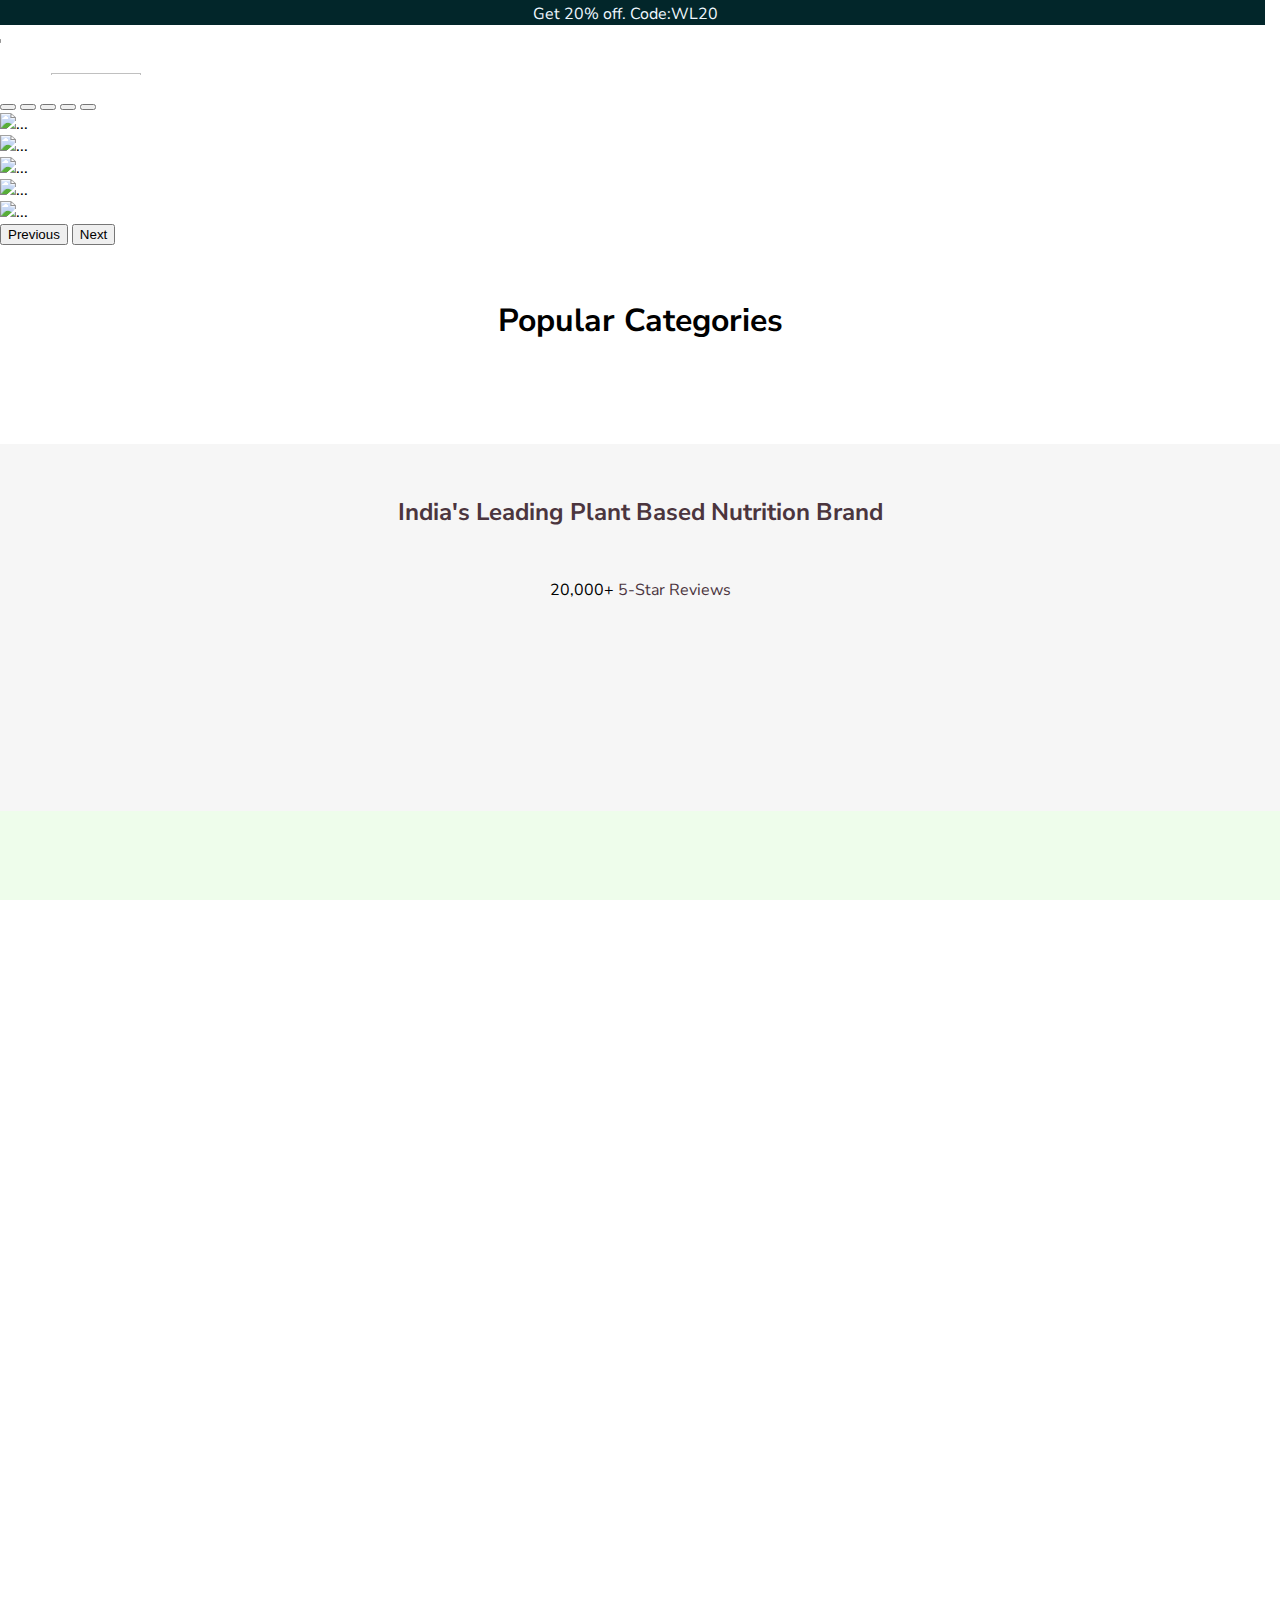
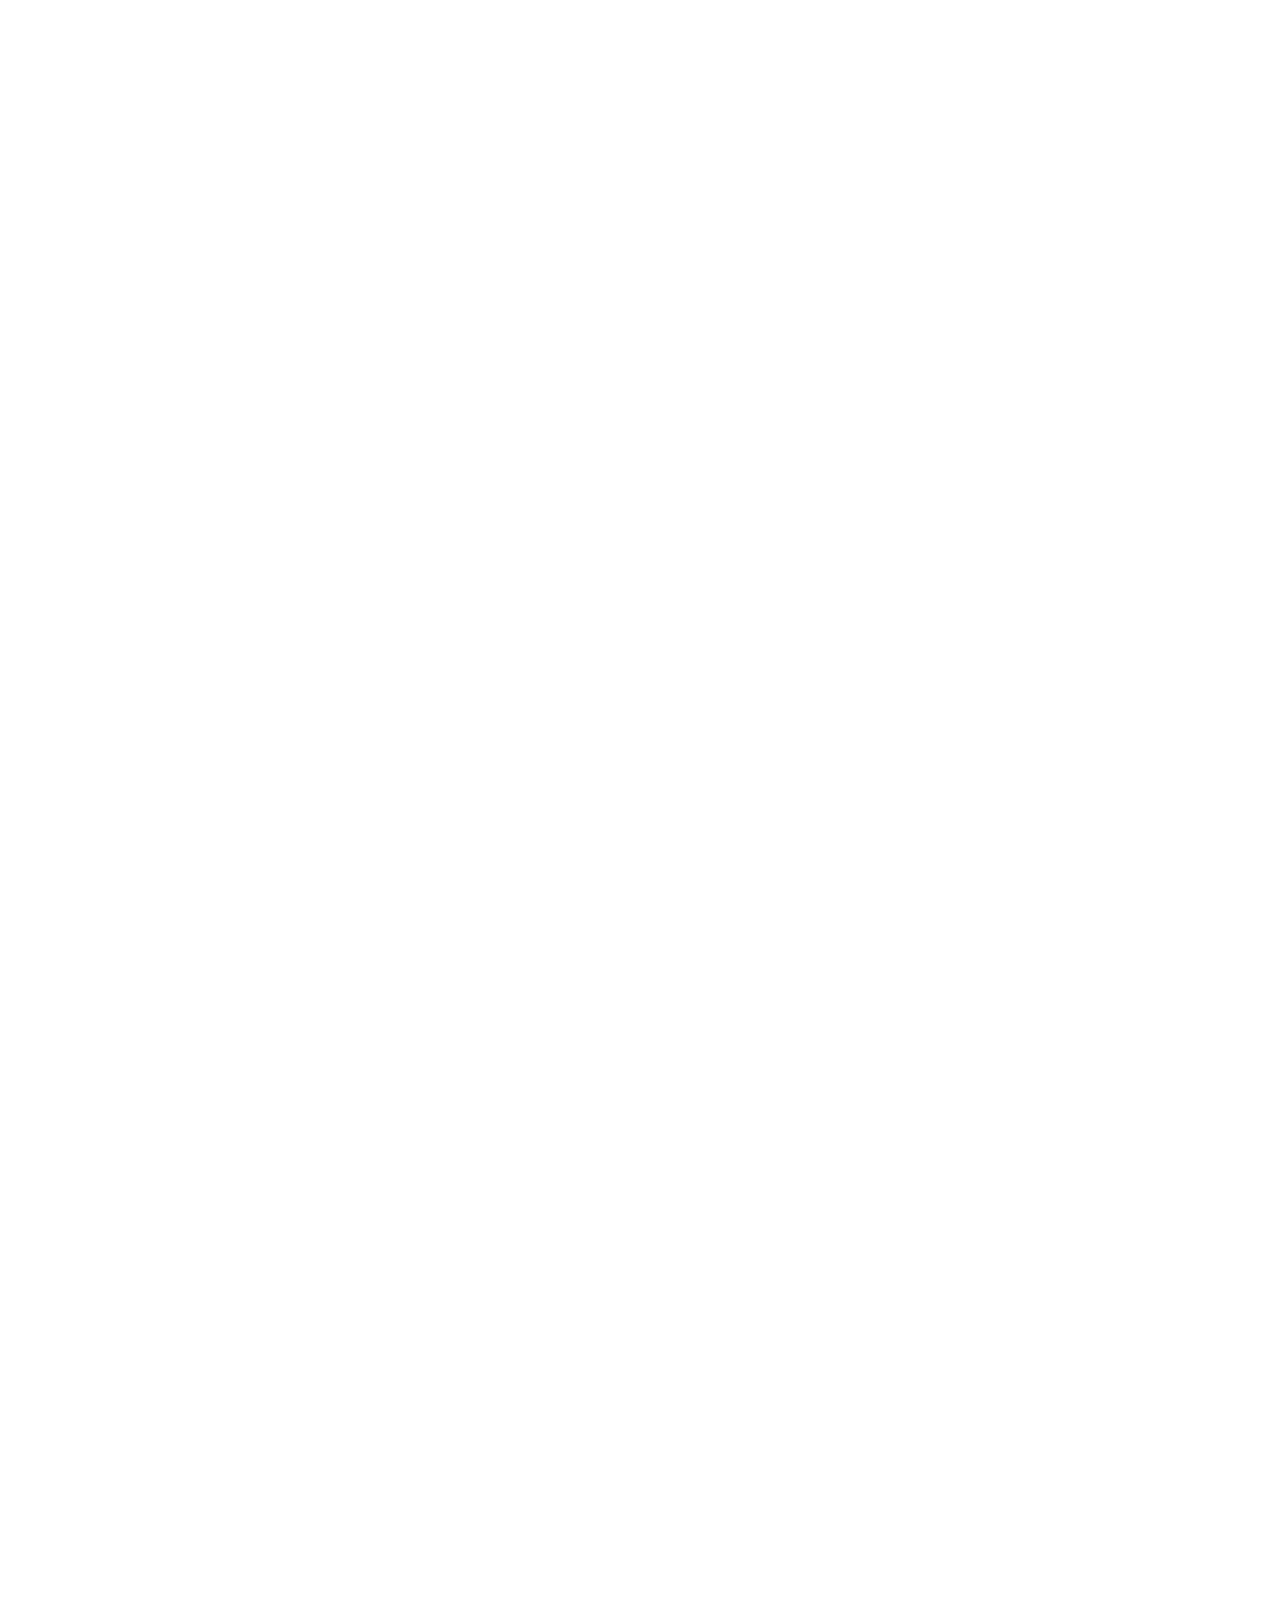
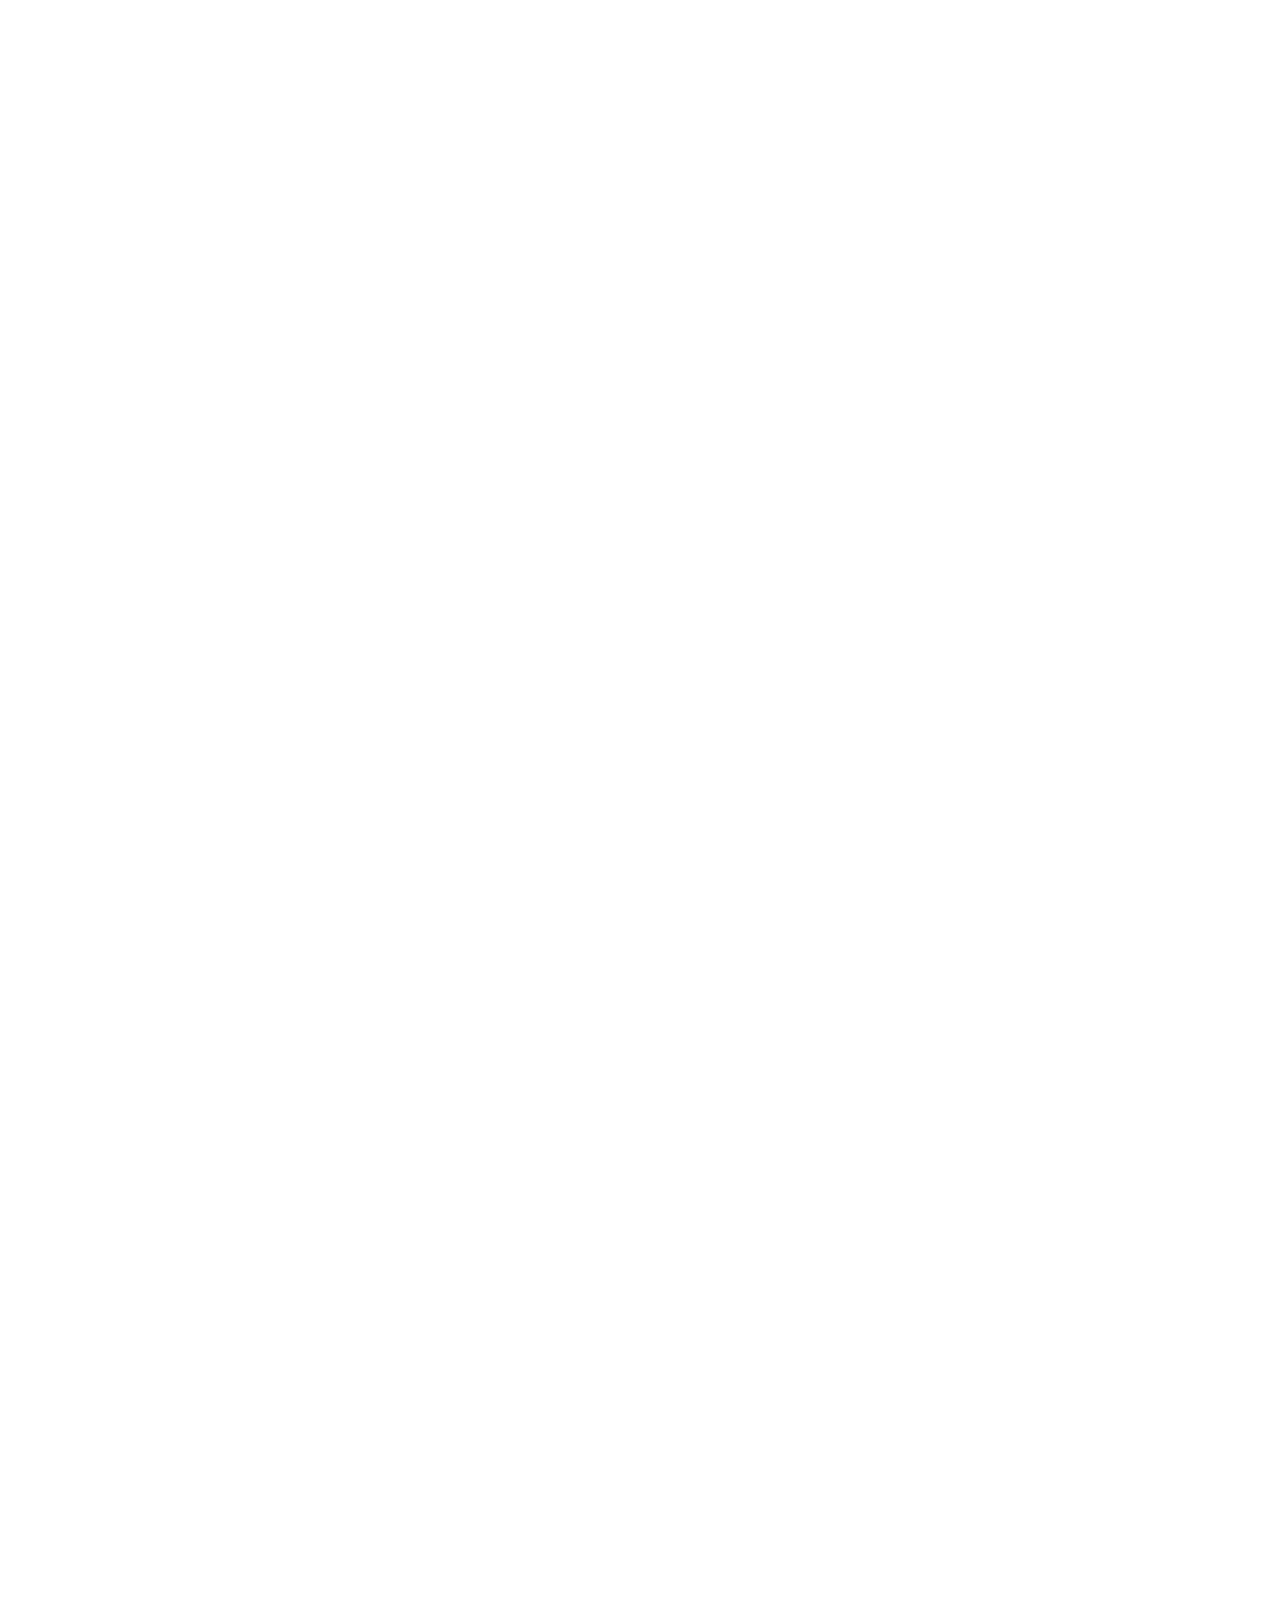
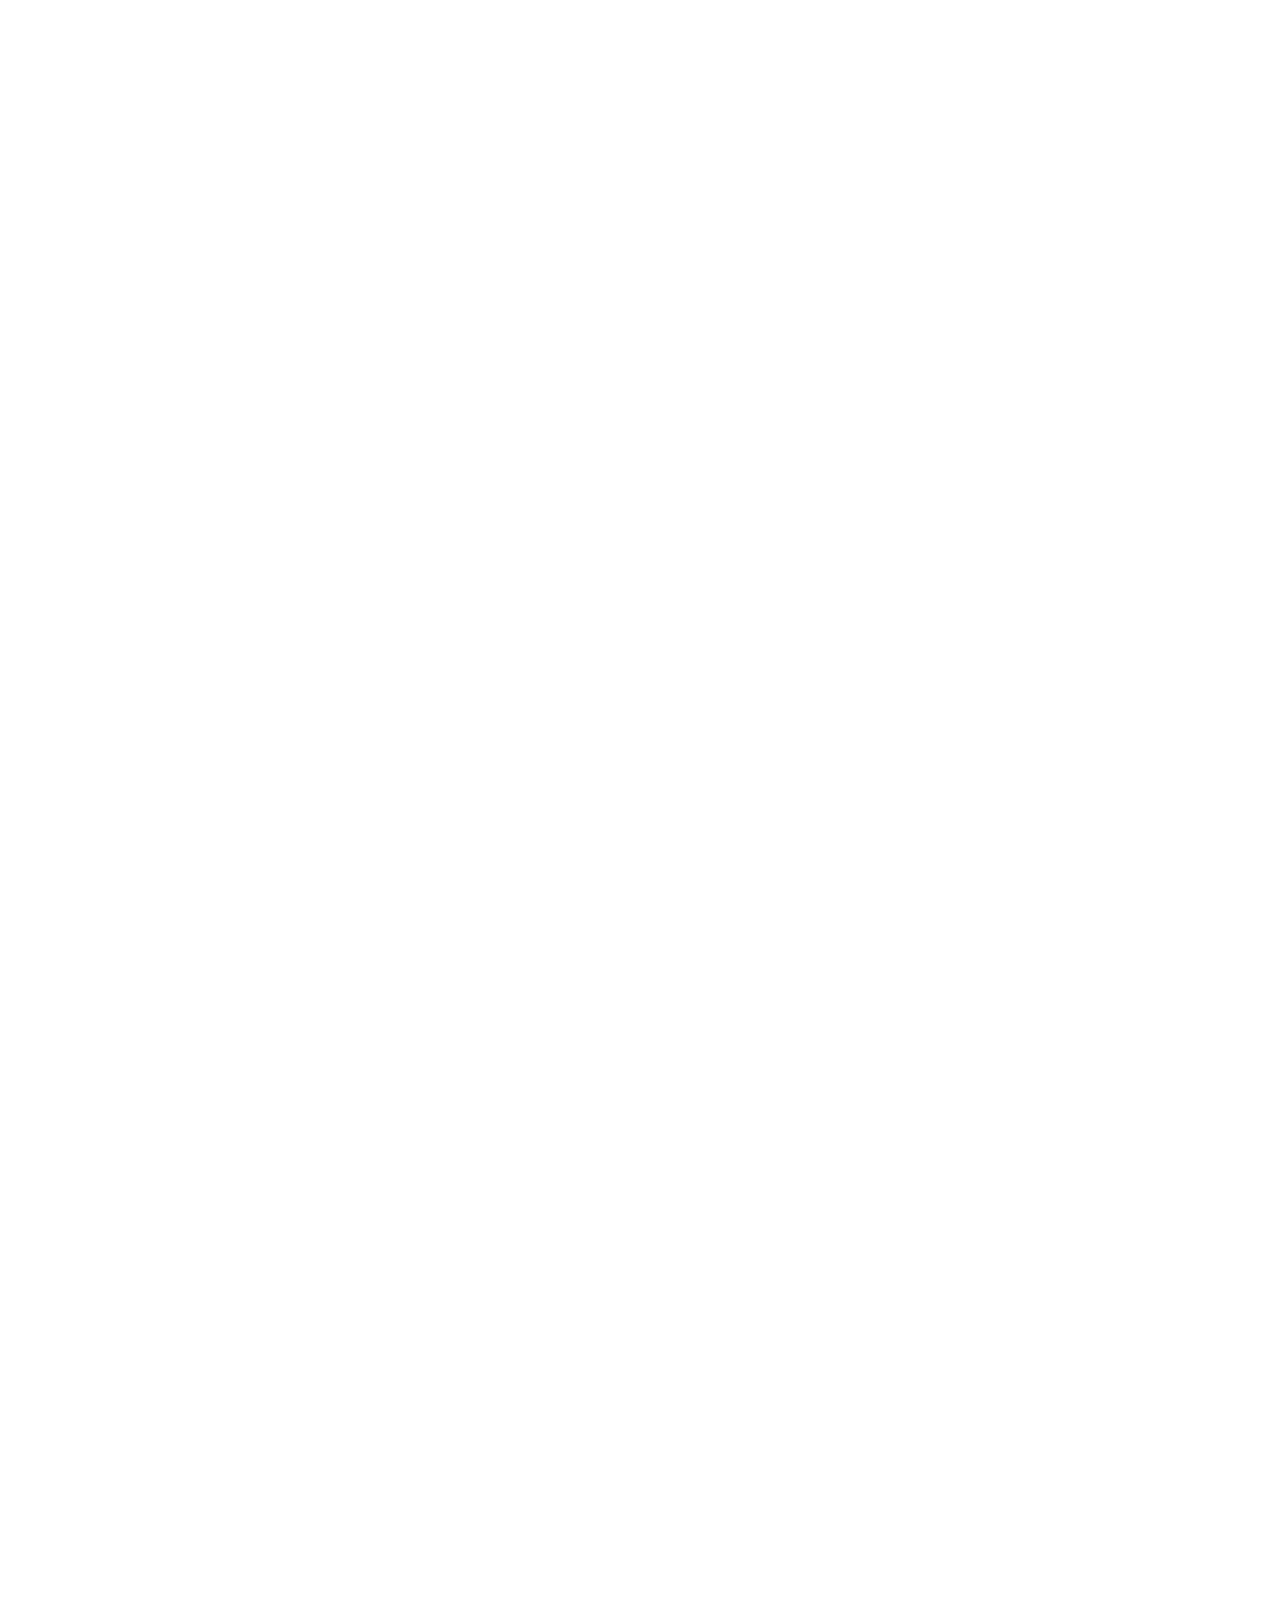
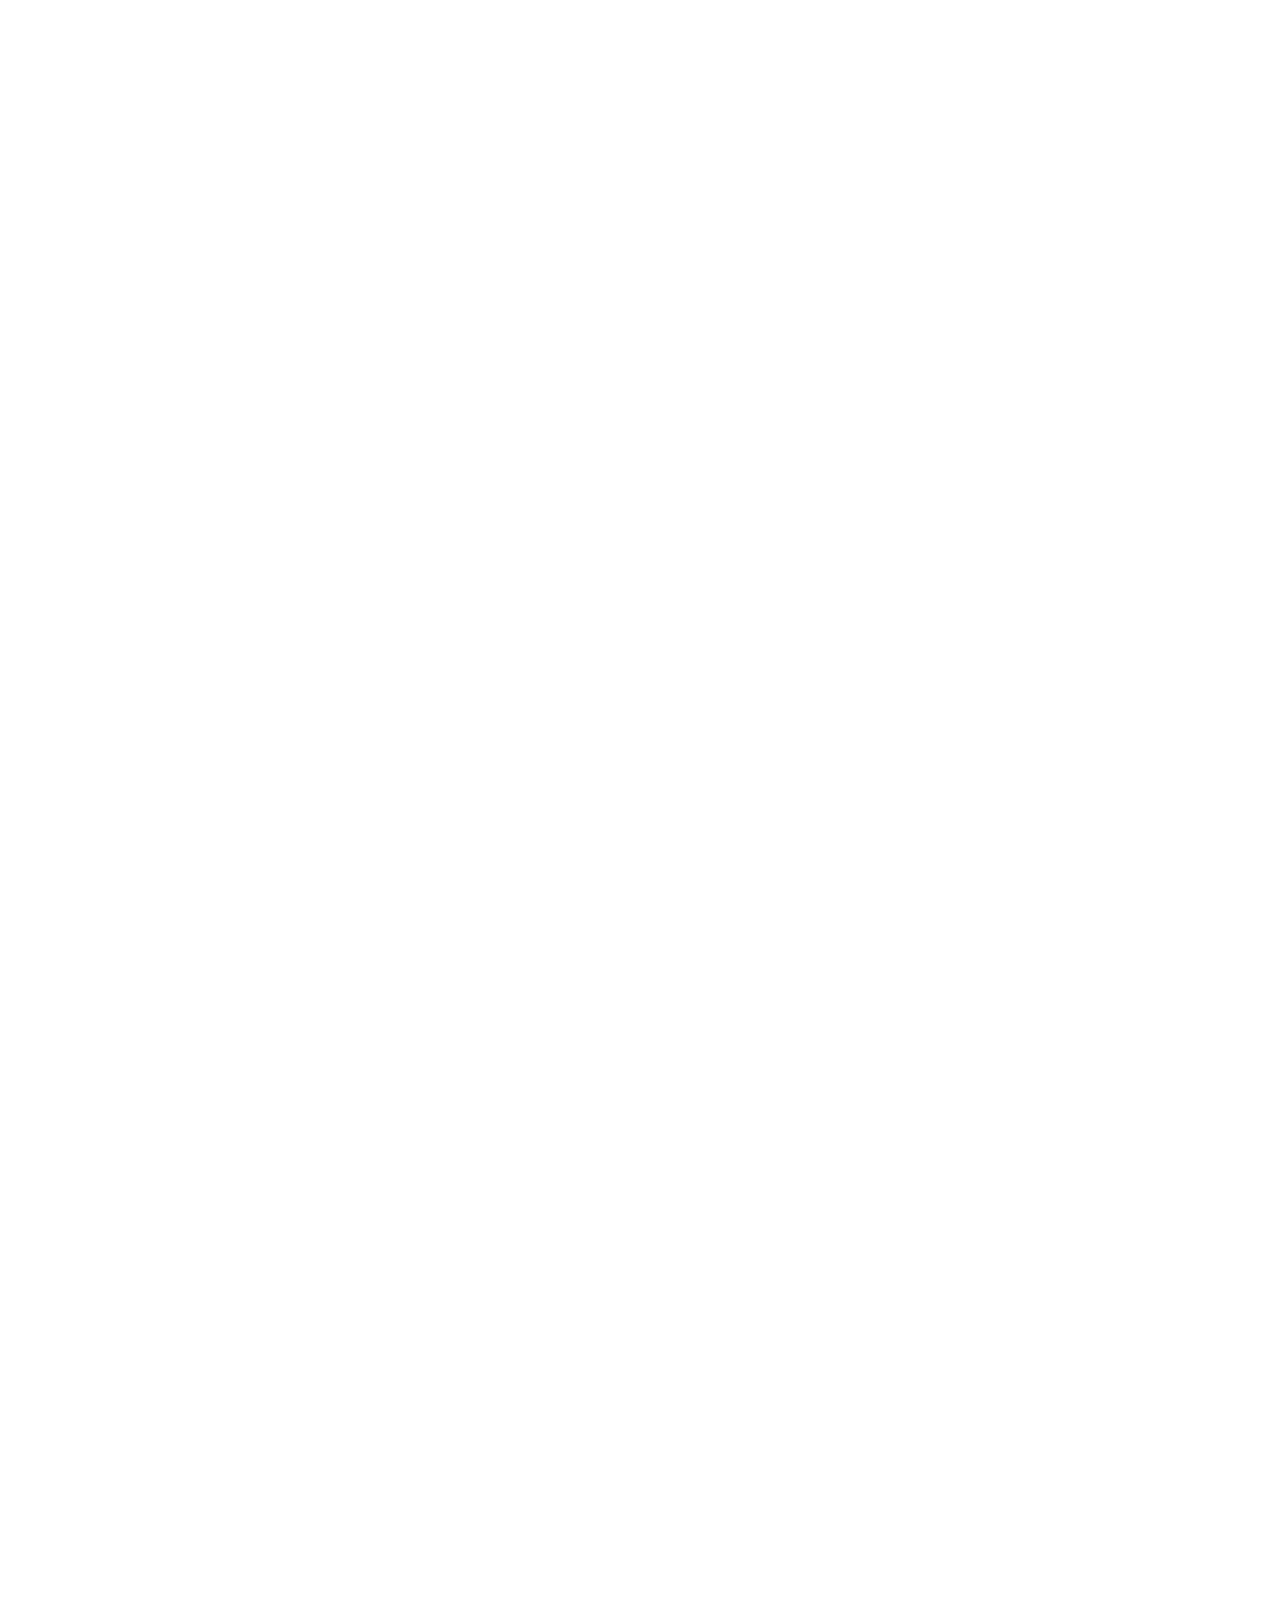
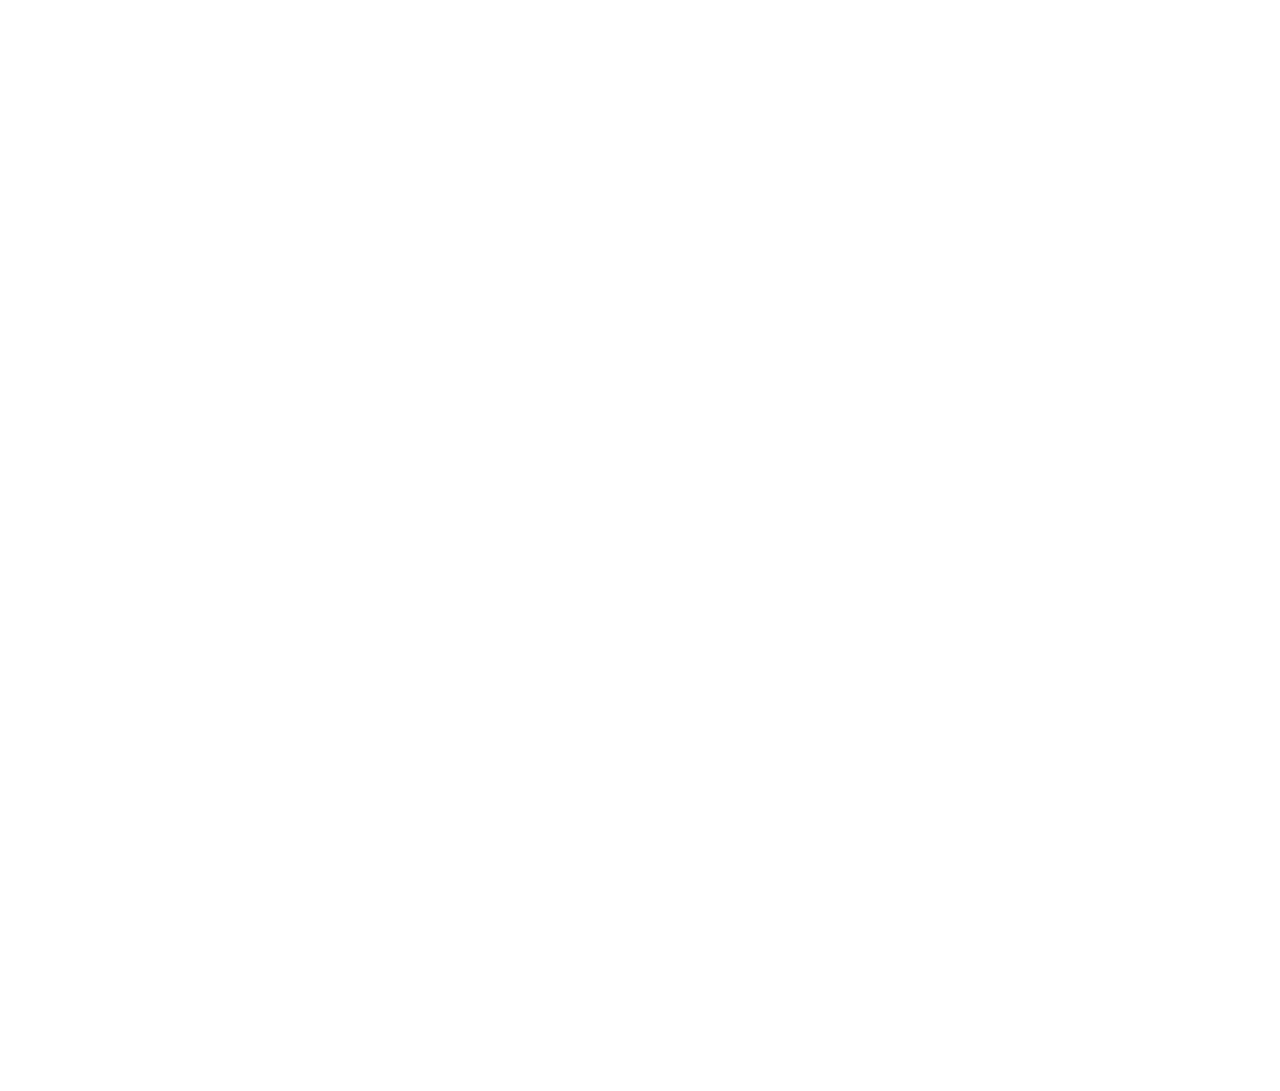
==== index.html @ 7648942b "fixed two logo problem" ====
<!DOCTYPE html>
<html lang="en">

<head>
  <meta charset="UTF-8">
  <meta http-equiv="X-UA-Compatible" content="IE=edge">
  <meta name="viewport" content="width=device-width, initial-scale=1.0">
  <link rel="icon" type="image/x-icon" href="favicon.ico?v=2" />
  <title>Nutrition</title>

  <link href="https://cdn.jsdelivr.net/npm/bootstrap@5.2.0-beta1/dist/css/bootstrap.min.css" rel="stylesheet"
    integrity="sha384-0evHe/X+R7YkIZDRvuzKMRqM+OrBnVFBL6DOitfPri4tjfHxaWutUpFmBp4vmVor" crossorigin="anonymous">

  <link rel="stylesheet" href="css/styles.css">

  <style>
    @import url('https://fonts.googleapis.com/css2?family=Nunito+Sans&display=swap');
  </style>

  <!-- Font Awesome Script, This is version 5.15.4 remember to use syntax of this version if wanna include 
  As new version use kit code instead of script. -->
  <script defer src="https://use.fontawesome.com/releases/v5.15.4/js/all.js"
    integrity="sha384-rOA1PnstxnOBLzCLMcre8ybwbTmemjzdNlILg8O7z1lUkLXozs4DHonlDtnE7fpc"
    crossorigin="anonymous"></script>

  <script src="https://kit.fontawesome.com/4b5266b464.js" crossorigin="anonymous"></script>
  <!--FontAwesome Harsh-->

</head>

<body>


  <section id="header">
    <a class="header-text" href="https://www.plixlife.com/page/plix-flashsale">Get 20% off. Code:WL20 </a>
  </section>

  <section id="main">
    <nav class="navbar navbar-expand-lg bg-light">
      <div class="container-fluid">
        <a class="navbar-brand navbar-brand-top" href="#">
          <img src="https://plixlife-fc.imgix.net/hosted/logo-mobile-25d5565988d9.png" alt="" width="90" height="55">
        </a>
        <button class="navbar-toggler" type="button" data-bs-toggle="collapse" data-bs-target="#navbarNav"
          aria-controls="navbarNav" aria-expanded="false" aria-label="Toggle navigation">
          <span class="navbar-toggler-icon"></span>
        </button>
        <div class=" menu-text collapse navbar-collapse" id="navbarNav">
          <ul class="navbar-nav">
            <li class="nav-item"><a class="navbar-brand " href="#">
                <img src="https://plixlife-fc.imgix.net/hosted/logo-mobile-25d5565988d9.png" alt="" width="90"
                  height="55">
              </a></li>
            <li class="nav-item">
              <a class="nav-link" style="color:black;  " aria-current="page" href="#">Shop+</a>
            </li>
            <li class="nav-item">
              <a class="nav-link" style="color:black;" href=" #">New Launches</a>
            </li>
            <li class="nav-item">
              <a class="nav-link" style="color:black;" href=" #">Exclusive Kits</a>
            </li>
            <li class="nav-item">
              <a class="nav-link" style=" color:black;" href="">Get 20% Off</a>
            </li>
            <li class=" nav-item">
              <a class="nav-link" style=" color:black; ">Hot Prices</a>
            </li>
          </ul>
          <div class="navbar-icons-laptop">
            <div class="icon">
              <i class="fas fa-search"></i>
            </div>
            <div class="icon">
              <i class="fas fa-shopping-cart"></i>
            </div>
            <div class="icon">
              <i class="fas fa-user-circle"></i>
            </div>

          </div>
          <div class="btn-shop-box">
            <a class="btn-shop" href="https://www.plixlife.com/page/shop">Shop All</a>
          </div>
        </div>
      </div>
    </nav>
  </section>
  <section class="navbar-icons-mobile">
    <div class="nav-icons">
      <div class="icon1">
        <i class="fas fa-search"></i>
      </div>
      <div class="icon1">
        <i class="fas fa-shopping-cart"></i>
      </div>
      <div class="icon1">
        <i class="fas fa-user-circle"></i>
      </div>
    </div>
  </section>

  <div class="whole-content">
    <section id="header-img">

      <div id="carouselExampleIndicators" class="carousel slide slideshow-top" data-bs-ride="true">
        <div class="carousel-indicators">
          <button type="button" data-bs-target="#carouselExampleIndicators" data-bs-slide-to="0" class="active"
            aria-current="true" aria-label="Slide 1"></button>
          <button type="button" data-bs-target="#carouselExampleIndicators" data-bs-slide-to="1"
            aria-label="Slide 2"></button>
          <button type="button" data-bs-target="#carouselExampleIndicators" data-bs-slide-to="2"
            aria-label="Slide 3"></button>
          <button type="button" data-bs-target="#carouselExampleIndicators" data-bs-slide-to="3"
            aria-label="Slide 4"></button>
          <button type="button" data-bs-target="#carouselExampleIndicators" data-bs-slide-to="4"
            aria-label="Slide 5"></button>
        </div>
        <div class="carousel-inner">
          <div class="carousel-item active">
            <img
              src="https://plixlife-fc.imgix.net/banners/702ef903b5034dfb9c70724b196c5089.jpg?auto=format&fit=max&w=1200"
              class="d-block w-100" alt="...">
          </div>
          <div class="carousel-item">
            <img
              src="https://plixlife-fc.imgix.net/banners/44e4fe5a951549e6be415725f5f011cd.jpg?auto=format&fit=max&w=1200"
              class="d-block w-100" alt="...">
          </div>
          <div class="carousel-item">
            <img
              src="https://plixlife-fc.imgix.net/banners/3d0129f19de74d70b57e44145e4c5c9b.png?auto=format&fit=max&w=1200"
              class="d-block w-100" alt="...">
          </div>
          <div class="carousel-item">
            <img
              src="https://plixlife-fc.imgix.net/banners/1822caa501a84b1588ef3b753259d97c.jpg?auto=format&fit=max&w=1200"
              class="d-block w-100" alt="...">
          </div>
          <div class="carousel-item">
            <img
              src="https://plixlife-fc.imgix.net/banners/72da0dcf90f0419c9c2b810b9f26dd62.jpg?auto=format&fit=max&w=1200"
              class="d-block w-100" alt="...">
          </div>

        </div>
        <button class="carousel-control-prev" type="button" data-bs-target="#carouselExampleIndicators"
          data-bs-slide="prev">
          <span class="carousel-control-prev-icon" aria-hidden="true"></span>
          <span class="visually-hidden">Previous</span>
        </button>
        <button class="carousel-control-next" type="button" data-bs-target="#carouselExampleIndicators"
          data-bs-slide="next">
          <span class="carousel-control-next-icon" aria-hidden="true"></span>
          <span class="visually-hidden">Next</span>
        </button>
      </div>
    </section>

    <section id="category">

      <h1 class="category-heading">Popular Categories</h1>

      <div class="pop-category">

        <div class="pop-category-card">
          <a href="https://www.hkvitals.com/daily-essentials?navKey=CL-5258&itracker=w:home||;">
            <img class="catg-img" src="./img/banner 1.png" alt="">
          </a>
        </div>

        <div class="pop-category-card">
          <a href="https://www.hkvitals.com/omega?navKey=CL-5280&itracker=w:home||;p:1|;">
            <img class="catg-img" src="./img/banner 2.png" alt="">
          </a>

        </div>
        <div class="pop-category-card">
          <a href="https://www.hkvitals.com/proteins?navKey=CL-5278&itracker=w:home||;p:2|;">
            <img class="catg-img" src="./img/banner 3.png" alt="">
          </a>

        </div>
        <div class="pop-category-card">
          <a href="https://www.hkvitals.com/hair-n-skin?navKey=CL-5294&itracker=w:home||;p:3|;">
            <img class="catg-img" src="./img/banner 4.png" alt="">
          </a>

        </div>

        <div class="pop-category-card">
          <a href="https://www.hkvitals.com/vitamins-n-minerals?navKey=CL-5282&itracker=w:home||;p:4|;">
            <img class="catg-img" src="./img/banner 5.png" alt="">
          </a>

        </div>

        <div class="pop-category-card">
          <a href="https://www.hkvitals.com/herbs?navKey=CL-5298&itracker=w:home||;p:5|;">
            <img class="catg-img" src="./img/banner 6.png" alt="">
          </a>
        </div>
      </div>
    </section>


    <section id="achievements">
      <h2 class="ach-text">India's Leading Plant Based Nutrition Brand</h2>
      <div class="star">
        <i class="fas fa-star"></i>
        <i class="fas fa-star"></i>
        <i class="fas fa-star"></i>
        <i class="fas fa-star"></i>
        <i class="fas fa-star"></i>
      </div>
      <p class="five">20,000+ <span class="five-star">5-Star Reviews</span></p>

      <marquee behavior="" direction="left" Hspace="0">
        <img class="newz-img"
          src="https://plixlife-fc.imgix.net/sections/Artboard_1-a909ef46aa20.png?auto=format&sharp=20&ixlib=react-9.3.0&w=594"
          alt="">
        <img class="newz-img"
          src="https://plixlife-fc.imgix.net/sections/Artboard_3-90ddc47a5d0c.png?auto=format&sharp=20&ixlib=react-9.3.0&w=594"
          alt="">
        <img class="newz-img"
          src="https://plixlife-fc.imgix.net/sections/Artboard_6-4d06a6e014ec.png?auto=format&sharp=20&ixlib=react-9.3.0&w=594"
          alt="">
        <img class="newz-img"
          src="https://plixlife-fc.imgix.net/sections/Artboard_2-72c737feaf0a.png?auto=format&sharp=20&ixlib=react-9.3.0&w=594"
          alt="">
        <img class="newz-img"
          src="https://plixlife-fc.imgix.net/sections/Artboard_5-b2f903896430.png?auto=format&sharp=20&ixlib=react-9.3.0&w=594"
          alt="">
        <img class="newz-img"
          src="https://plixlife-fc.imgix.net/sections/Artboard_4-67c34e4dac6e.png?auto=format&sharp=20&ixlib=react-9.3.0&w=594"
          alt="">
      </marquee>
    </section>


    <section id="plant">
      <div class="container  ">
        <div class=" row supplements ">
          <div class=" cont  col-lg-6  col-sm-12">
            <div class="supplement1">
              <h1 class="plant-text1">Why you should shift to plant based <br>supplements?</h1>
              <p class="plant-text2">Our goal of empowering your health starts with our extraordinary ingredients. We
                use
                clinically backed
                wholefood ingredients to create blends which empower your body, mind and soul.
              </p>
            </div>
            <div class="row">
              <div class=" try col-lg-6 col-xs-6 ">
                <img class="plant-img"
                  src="https://plixlifestage-media.farziengineer.co/hosted/plantbasedAddtionalInfo1-9d234527f6eb.png?auto=format&sharp=20&ixlib=react-9.3.0&w=1946"
                  alt="">
                <p class="plant-img-text">Vegan<br>
                  Friendly</p>
              </div>
              <div class=" try col-lg-6 col-xs-6">
                <img class="plant-img"
                  src="https://plixlife-fc.imgix.net/hosted/Group_34221-e7d67f65dd83.png?auto=format&sharp=20&ixlib=react-9.3.0&w=1946https://plixlife-fc.imgix.net/hosted/Group_34221-e7d67f65dd83.png?auto=format&sharp=20&ixlib=react-9.3.0&w=1247"
                  alt="">
                <p class="plant-img-text">No<br>
                  Sugar Added</p>
              </div>

              <div class=" try col-lg-6 col-xs-6">
                <img class="plant-img" style="height:80px ; width:110px; "
                  src="https://plixlife-fc.imgix.net/hosted/Group_34223-334414b58e05.png?auto=format&sharp=20&ixlib=react-9.3.0&w=1946"
                  alt="">
                <p class="plant-img-text">No<br>
                  Sugar Added</p>

              </div>

              <div class=" try col-lg-6 col-xs-6">
                <img class="plant-img" style="height:80px ; width:110px; "
                  src="https://plixlife-fc.imgix.net/hosted/Group_34220-aab93a32f83d.png?auto=format&sharp=20&ixlib=react-9.3.0&w=1946"
                  alt="">
                <p class="plant-img-text">No<br>
                  Preservatives</p>
              </div>
              <div class="col-lg-6">
                <a href="" class="btn">Learn More</a>
              </div>
            </div>

          </div>
          <div class="  cont col-lg-6 col-sm-12 ">
            <div class="supplement2">
              <div class="row">
                <div class=" plant2-img-cont col-lg-6  col-sm-12">
                  <img class="plant-img2"
                    src="https://plixlife-fc.imgix.net/sections/PlantBased-f4537be4c5d4.png?auto=format&sharp=20&ixlib=react-9.3.0&w=594"
                    alt="">
                </div>
              </div>
            </div>

          </div>
        </div>
      </div>
    </section>

    <section>
      <div class="blockbuster">
        <h1 class="heading">Blockbuster Deals</h1>


        <div class="shell">
          <div class="container">
            <div class="row">
              <div class="col-md-3 col-6">
                <div class="wsk-cp-product">
                  <div class="wsk-cp-img">
                    <img src="./img/blockbuster1.png" alt="Product" class="img-responsive" />
                  </div>
                  <div class="wsk-cp-text">
                    <div class="category">
                      <span>4.5 <i class="fa-solid fa-star"></i> | 161 Reviews</span>
                    </div>
                    <div class="title-product">
                      <h3>HK Vitals Glutathione by HealthKart, 30 capsules </h3>
                    </div>
                    <div class="description-prod">
                      <p><i class="fa-solid fa-fire"></i> <i class="fa-solid fa-hand-sparkles"></i> <i
                          class="fa-solid fa-mug-saucer"></i></p>
                    </div>
                    <div class="card-footer">
                      <div class="wcf-left"><span class="price">₹749 <strike>₹1,499</strike>
                          <p class="discount">50% Off</p>
                        </span>
                      </div>
                      <div>
                        <div class="wcf-right">
                          <button class="btn-buy">
                            Buy Now
                          </button>
                        </div>
                      </div>
                    </div>
                  </div>
                </div>
              </div>
              <div class="col-md-3 col-6">
                <div class="wsk-cp-product">
                  <div class="wsk-cp-img">
                    <img src="./img/blockbuster1.png" alt="Product" class="img-responsive" />
                  </div>
                  <div class="wsk-cp-text">
                    <div class="category">
                      <span>4.5 <i class="fa-solid fa-star"></i> | 161 Reviews</span>
                    </div>
                    <div class="title-product">
                      <h3>HK Vitals Glutathione by HealthKart, 30 capsules </h3>
                    </div>
                    <div class="description-prod">
                      <p><i class="fa-solid fa-fire"></i> <i class="fa-solid fa-hand-sparkles"></i> <i
                          class="fa-solid fa-mug-saucer"></i></p>
                    </div>
                    <div class="card-footer">
                      <div class="wcf-left"><span class="price">₹749 <strike>₹1,499</strike>
                          <p class="discount">50% Off</p>
                        </span>
                      </div>
                      <div>
                        <div class="wcf-right">
                          <button class="btn-buy">
                            Buy Now
                          </button>
                        </div>
                      </div>
                    </div>
                  </div>
                </div>
              </div>
              <div class="col-md-3 col-6">
                <div class="wsk-cp-product">
                  <div class="wsk-cp-img">
                    <img src="./img/blockbuster1.png" alt="Product" class="img-responsive" />
                  </div>
                  <div class="wsk-cp-text">
                    <div class="category">
                      <span>4.5 <i class="fa-solid fa-star"></i> | 161 Reviews</span>
                    </div>
                    <div class="title-product">
                      <h3>HK Vitals Glutathione by HealthKart, 30 capsules </h3>
                    </div>
                    <div class="description-prod">
                      <p><i class="fa-solid fa-fire"></i> <i class="fa-solid fa-hand-sparkles"></i> <i
                          class="fa-solid fa-mug-saucer"></i></p>
                    </div>
                    <div class="card-footer">
                      <div class="wcf-left"><span class="price">₹749 <strike>₹1,499</strike>
                          <p class="discount">50% Off</p>
                        </span>
                      </div>
                      <div>
                        <div class="wcf-right">
                          <button class="btn-buy">
                            Buy Now
                          </button>
                        </div>
                      </div>
                    </div>
                  </div>
                </div>
              </div>
              <div class="col-md-3 col-6">
                <div class="wsk-cp-product">
                  <div class="wsk-cp-img">
                    <img src="./img/blockbuster1.png" alt="Product" class="img-responsive" />
                  </div>
                  <div class="wsk-cp-text">
                    <div class="category">
                      <span>4.5 <i class="fa-solid fa-star"></i> | 161 Reviews</span>
                    </div>
                    <div class="title-product">
                      <h3>HK Vitals Glutathione by HealthKart, 30 capsules </h3>
                    </div>
                    <div class="description-prod">
                      <p><i class="fa-solid fa-fire"></i> <i class="fa-solid fa-hand-sparkles"></i> <i
                          class="fa-solid fa-mug-saucer"></i></p>
                    </div>
                    <div class="card-footer">
                      <div class="wcf-left"><span class="price">₹749 <strike>₹1,499</strike>
                          <p class="discount">50% Off</p>
                        </span>
                      </div>
                      <div>
                        <div class="wcf-right">
                          <button class="btn-buy">
                            Buy Now
                          </button>
                        </div>
                      </div>
                    </div>
                  </div>
                </div>
              </div>


            </div>
          </div>
        </div>
      </div>

    </section>


    <section id="pros">
      <h1 class="pros-heading">What the pros say</h1>

      <div id="carouselExampleControls" class="carousel slide testi-container" data-bs-ride="carousel">
        <div class="carousel-inner">
          <div class="carousel-item active">
            <img class="testi-img"
              src="https://plixlifefc-media.farziengineer.co/hosted/userImage1-7f250019295d.png?auto=format&fit=max&w=1200"
              alt="...">
            <svg width="1em" height="1em" viewBox="0 0 133 73" fill="none" font-size="64px">
              <path
                d="M128.534 32.837c0 2.43-1.399 4.816-4.088 7.052-2.685 2.233-6.602 4.267-11.485 5.984-9.761 3.434-23.28 5.567-38.235 5.567-14.956 0-28.474-2.133-38.236-5.566-4.883-1.718-8.799-3.752-11.485-5.985-2.688-2.236-4.087-4.622-4.087-7.052 0-2.43 1.399-4.815 4.088-7.051 2.685-2.233 6.601-4.267 11.484-5.985 9.762-3.433 23.28-5.567 38.236-5.567 14.955 0 28.474 2.133 38.235 5.567 4.883 1.718 8.8 3.752 11.485 5.985 2.689 2.236 4.088 4.621 4.088 7.051z"
                stroke="#9DEC9B"></path>
              <path
                d="M126.607 26.547c.668 2.345-.027 5.003-2.004 7.848-1.976 2.84-5.193 5.804-9.43 8.71-8.468 5.811-20.916 11.33-35.336 15.16-14.42 3.83-28.04 5.235-38.394 4.424-5.18-.406-9.514-1.364-12.717-2.83-3.206-1.467-5.21-3.408-5.879-5.753-.668-2.345.027-5.003 2.005-7.847 1.976-2.842 5.193-5.805 9.429-8.712 8.469-5.81 20.916-11.329 35.336-15.158 14.42-3.83 28.04-5.235 38.394-4.425 5.18.406 9.514 1.364 12.717 2.83 3.206 1.467 5.211 3.409 5.879 5.753z"
                stroke="#9DEC9B"></path>
              <path fill-rule="evenodd" clip-rule="evenodd"
                d="M11.783 34.988l-7.08-5.045 6.855-9.748L.548 16.57l2.538-8.482 11.192 3.79V0h8.673v11.802l11-3.7 2.845 8.459-11.117 3.635 6.839 9.65L25.54 35l-6.922-9.503-6.836 9.491z"
                fill="#9DEC9B"></path>
            </svg>

            <h5 class="testi1-line">Amy L.</h5>
            <p>Life Changing ACV</p>
            <i class="fas fa-star"></i>
            <i class="fas fa-star"></i>
            <i class="fas fa-star"></i>
            <i class="fas fa-star"></i>
            <i class="fas fa-star"></i>
            <p class="testi3-line">Plix has changed the way I will consume ACV forever! All the benefits of liquid ACV
              with the additional
              nutritions of Vitamins and Superfoods. The effervescent formula makes it absolutely convenient and a fun
              way
              to consume apple cider vinegar. </p>
          </div>
          <div class="carousel-item">
            <img class="testi-img"
              src="https://plixlifefc-media.farziengineer.co/hosted/jennifer-df5d724502fd.png?auto=format&fit=max&w=1200"
              alt="...">
            <svg width="1em" height="1em" viewBox="0 0 133 73" fill="none" font-size="64px">
              <path
                d="M128.534 32.837c0 2.43-1.399 4.816-4.088 7.052-2.685 2.233-6.602 4.267-11.485 5.984-9.761 3.434-23.28 5.567-38.235 5.567-14.956 0-28.474-2.133-38.236-5.566-4.883-1.718-8.799-3.752-11.485-5.985-2.688-2.236-4.087-4.622-4.087-7.052 0-2.43 1.399-4.815 4.088-7.051 2.685-2.233 6.601-4.267 11.484-5.985 9.762-3.433 23.28-5.567 38.236-5.567 14.955 0 28.474 2.133 38.235 5.567 4.883 1.718 8.8 3.752 11.485 5.985 2.689 2.236 4.088 4.621 4.088 7.051z"
                stroke="#9DEC9B"></path>
              <path
                d="M126.607 26.547c.668 2.345-.027 5.003-2.004 7.848-1.976 2.84-5.193 5.804-9.43 8.71-8.468 5.811-20.916 11.33-35.336 15.16-14.42 3.83-28.04 5.235-38.394 4.424-5.18-.406-9.514-1.364-12.717-2.83-3.206-1.467-5.21-3.408-5.879-5.753-.668-2.345.027-5.003 2.005-7.847 1.976-2.842 5.193-5.805 9.429-8.712 8.469-5.81 20.916-11.329 35.336-15.158 14.42-3.83 28.04-5.235 38.394-4.425 5.18.406 9.514 1.364 12.717 2.83 3.206 1.467 5.211 3.409 5.879 5.753z"
                stroke="#9DEC9B"></path>
              <path fill-rule="evenodd" clip-rule="evenodd"
                d="M11.783 34.988l-7.08-5.045 6.855-9.748L.548 16.57l2.538-8.482 11.192 3.79V0h8.673v11.802l11-3.7 2.845 8.459-11.117 3.635 6.839 9.65L25.54 35l-6.922-9.503-6.836 9.491z"
                fill="#9DEC9B"></path>
            </svg>
            <h5 class="testi1-line">Jennifer</h5>
            <p>Reduces Melanin Production</p>
            <i class="fas fa-star"></i>
            <i class="fas fa-star"></i>
            <i class="fas fa-star"></i>
            <i class="fas fa-star"></i>
            <i class="fas fa-star"></i>
            <p class="testi3-line">Plix has changed the way I will consume ACV forever! All the benefits of liquid ACV
              with the additional
              nutritions of Vitamins and Superfoods. The effervescent formula makes it absolutely convenient and a fun
              way
              to consume apple cider vinegar. </p>
          </div>
          <div class="carousel-item">
            <img class="testi-img"
              src="https://plixlifefc-media.farziengineer.co/hosted/gaurav-d087faab187f.png?auto=format&fit=max&w=1200"
              alt="...">
            <svg width="1em" height="1em" viewBox="0 0 133 73" fill="none" font-size="64px">
              <path
                d="M128.534 32.837c0 2.43-1.399 4.816-4.088 7.052-2.685 2.233-6.602 4.267-11.485 5.984-9.761 3.434-23.28 5.567-38.235 5.567-14.956 0-28.474-2.133-38.236-5.566-4.883-1.718-8.799-3.752-11.485-5.985-2.688-2.236-4.087-4.622-4.087-7.052 0-2.43 1.399-4.815 4.088-7.051 2.685-2.233 6.601-4.267 11.484-5.985 9.762-3.433 23.28-5.567 38.236-5.567 14.955 0 28.474 2.133 38.235 5.567 4.883 1.718 8.8 3.752 11.485 5.985 2.689 2.236 4.088 4.621 4.088 7.051z"
                stroke="#9DEC9B"></path>
              <path
                d="M126.607 26.547c.668 2.345-.027 5.003-2.004 7.848-1.976 2.84-5.193 5.804-9.43 8.71-8.468 5.811-20.916 11.33-35.336 15.16-14.42 3.83-28.04 5.235-38.394 4.424-5.18-.406-9.514-1.364-12.717-2.83-3.206-1.467-5.21-3.408-5.879-5.753-.668-2.345.027-5.003 2.005-7.847 1.976-2.842 5.193-5.805 9.429-8.712 8.469-5.81 20.916-11.329 35.336-15.158 14.42-3.83 28.04-5.235 38.394-4.425 5.18.406 9.514 1.364 12.717 2.83 3.206 1.467 5.211 3.409 5.879 5.753z"
                stroke="#9DEC9B"></path>
              <path fill-rule="evenodd" clip-rule="evenodd"
                d="M11.783 34.988l-7.08-5.045 6.855-9.748L.548 16.57l2.538-8.482 11.192 3.79V0h8.673v11.802l11-3.7 2.845 8.459-11.117 3.635 6.839 9.65L25.54 35l-6.922-9.503-6.836 9.491z"
                fill="#9DEC9B"></path>
            </svg>
            <h5 class="testi1-line">Gaurav</h5>
            <p>Best Plant Protein</p>
            <i class="fas fa-star"></i>
            <i class="fas fa-star"></i>
            <i class="fas fa-star"></i>
            <i class="fas fa-star"></i>
            <i class="fas fa-star"></i>
            <p class="testi3-line">Plix has changed the way I will consume ACV forever! All the benefits of liquid ACV
              with the additional
              nutritions of Vitamins and Superfoods. The effervescent formula makes it absolutely convenient and a fun
              way
              to consume apple cider vinegar. </p>
          </div>
        </div>
        <button class=" testi-sliders carousel-control-prev" type="button" data-bs-target="#carouselExampleControls"
          data-bs-slide="prev">
          <span class="  carousel-control-prev-icon" aria-hidden="true"></span>
          <span class="visually-hidden">Previous</span>
        </button>
        <button class=" testi-sliders carousel-control-next" type="button" data-bs-target="#carouselExampleControls"
          data-bs-slide="next">
          <span class="  carousel-control-next-icon" aria-hidden="true"></span>
          <span class="visually-hidden">Next</span>
        </button>
      </div>
    </section>

    <section id="above-footer">
      <p class="above-footer-text"> Most Searched Collections</p>

      <p class="above-footer-text1">Apple Cider Vinegar | Ayurveda Products | BCAA | Best Sellers | Biotin | Collagen
        Powder | Daily Wellbeing | Fat
        Loss Supplements | Glutathione | Gummies | Gym Supplements | Hair | Immunity Supplements | Protein Powder | Skin
        Supplements | Vegan Protein | Vitamin E | Weight Loss Supplements</p>
    </section>
    <section class="marque-bot">
      <marquee behavior="scroll" direction="left" class="scrolling-bottom">
        <p>NO ARTIFICAL FLAVOURS <i class="fa-solid fa-bahai"> </i>
          SOY FREE <i class="fa-solid fa-bahai"></i>
          GLUTEN FREE <i class="fa-solid fa-bahai"></i>
          NON-GMO <i class="fa-solid fa-bahai"></i>
          NO ARTIFICAL FLAVOURS <i class="fa-solid fa-bahai"> </i>
          SOY FREE <i class="fa-solid fa-bahai"></i>
          GLUTEN FREE <i class="fa-solid fa-bahai"></i>
          NON-GMO <i class="fa-solid fa-bahai"></i>
          NO ARTIFICAL FLAVOURS <i class="fa-solid fa-bahai"> </i>
          SOY FREE <i class="fa-solid fa-bahai"></i>
          GLUTEN FREE <i class="fa-solid fa-bahai"></i>
          NON-GMO <i class="fa-solid fa-bahai"></i>
          NO ARTIFICAL FLAVOURS <i class="fa-solid fa-bahai"> </i>
          SOY FREE <i class="fa-solid fa-bahai"></i>
          GLUTEN FREE <i class="fa-solid fa-bahai"></i>
          NON-GMO <i class="fa-solid fa-bahai"></i>
          NO ARTIFICAL FLAVOURS <i class="fa-solid fa-bahai"> </i>
          SOY FREE <i class="fa-solid fa-bahai"></i>
          GLUTEN FREE <i class="fa-solid fa-bahai"></i>
          NON-GMO <i class="fa-solid fa-bahai"></i>
          NO ARTIFICAL FLAVOURS <i class="fa-solid fa-bahai"> </i>
          SOY FREE <i class="fa-solid fa-bahai"></i>
          GLUTEN FREE <i class="fa-solid fa-bahai"></i>
          NON-GMO <i class="fa-solid fa-bahai"></i>
          NO ARTIFICAL FLAVOURS <i class="fa-solid fa-bahai"> </i>
          SOY FREE <i class="fa-solid fa-bahai"></i>
          GLUTEN FREE <i class="fa-solid fa-bahai"></i>
          NON-GMO <i class="fa-solid fa-bahai"></i>
          NO ARTIFICAL FLAVOURS <i class="fa-solid fa-bahai"> </i>
          SOY FREE <i class="fa-solid fa-bahai"></i>
          GLUTEN FREE <i class="fa-solid fa-bahai"></i>
          NON-GMO <i class="fa-solid fa-bahai"></i>
          NO ARTIFICAL FLAVOURS <i class="fa-solid fa-bahai"> </i>
          SOY FREE <i class="fa-solid fa-bahai"></i>
          GLUTEN FREE <i class="fa-solid fa-bahai"></i>
          NON-GMO <i class="fa-solid fa-bahai"></i>

        </p>
      </marquee>
    </section>

    <!-- Remove the container if you want to extend the Footer to full width. -->

    <!-- Footer -->
    <section id="footer">
      <footer class="text-center text-lg-start text-white" style="background-color: #F5F5F5">
        <!-- Section: Social media -->
        <section class="d-flex justify-content-between p-4" style="background-color: #6CC4A1">
          <!-- Left -->
          <div class="me-5">
            <span>Get connected with us on social networks:</span>
          </div>
          <!-- Left -->

          <!-- Right -->
          <div class="social-icons">
            <a href="" class="text-white me-4">
              <i class="fab fa-facebook-f"></i>
            </a>
            <a href="" class="text-white me-4">
              <i class="fab fa-twitter"></i>
            </a>
            <a href="" class="text-white me-4">
              <i class="fab fa-google"></i>
            </a>
            <a href="" class="text-white me-4">
              <i class="fab fa-instagram"></i>
            </a>
            <a href="" class="text-white me-4">
              <i class="fab fa-linkedin"></i>
            </a>
            <a href="" class="text-white me-4">
              <i class="fab fa-youtube"></i>
            </a>
          </div>
          <!-- Right -->
        </section>
        <!-- Section: Social media -->

        <!-- Section: Links  -->
        <section class="">
          <div class="container text-center text-md-start mt-5">
            <!-- Grid row -->
            <div class="row mt-3">
              <!-- Grid column -->
              <div class="col-md-3 col-lg-4 col-xl-3 mx-auto mb-4 footer-div-1 ">
                <!-- Content -->
                <a href="https://www.plixlife.com/">
                  <img class="footer-img" src="https://plixlife-fc.imgix.net/hosted/logo-mobile-25d5565988d9.png" alt=""
                    width="100" height="60">
                </a>
                <!-- <hr class="mb-4 mt-0 d-inline-block mx-auto"
                style="width: 60px; background-color: #7c4dff; height: 2px" /> -->
                <p class="plix-footer-text">
                  Over the last decade, our products have fulfilled the health needs of millions of people. Our strength
                  is
                  the relationship we have with you, which thrives on the trust you have in the quality and integrity of
                  our
                  products and services.
                </p>
              </div>
              <!-- Grid column -->

              <!-- Grid column -->
              <div class="col-md-2 col-lg-2 col-xl-2 mx-auto mb-4 footer-div-2-3-4 ">
                <!-- Links -->
                <h6 class="text-uppercase fw-bold">Quick Links</h6>
                <hr class="mb-4 mt-0 d-inline-block mx-auto"
                  style="width: 60px; background-color: #7c4dff; height: 2px" />
                <p>
                  <a href="#" class="quick-text">About Us</a>
                </p>
                <p>
                  <a href="#!" class="quick-text">Blog</a>
                </p>
                <p>
                  <a href="#!" class="quick-text">Authenticity Check</a>
                </p>
              </div>
              <!-- Grid column -->

              <!-- Grid column -->
              <div class="col-md-3 col-lg-2 col-xl-2 mx-auto mb-4 footer-div-2-3-4 ">
                <!-- Links -->
                <h6 class="text-uppercase fw-bold">Policies</h6>
                <hr class="mb-4 mt-0 d-inline-block mx-auto"
                  style="width: 60px; background-color: #7c4dff; height: 2px" />
                <p>
                  <a href="#!" class="quick-text">Terms & Conditions</a>
                </p>
                <p>
                  <a href="#!" class="quick-text">Return Policy</a>
                </p>
                <p>
                  <a href="#!" class="quick-text">Disclaimer</a>
                </p>
              </div>
              <!-- Grid column -->

              <!-- Grid column -->
              <div class="col-md-4 col-lg-3 col-xl-3 mx-auto mb-md-0 mb-4  footer-div-2-3-4 ">
                <!-- Links -->
                <h6 class=" text-uppercase fw-bold">Contact</h6>
                <hr class="mb-4 mt-0 d-inline-block mx-auto"
                  style="width: 60px; background-color: #7c4dff; height: 2px" />
                <p><i class="fas fa-home mr-3"></i> New York, NY 10012, US</p>
                <p><i class="fas fa-envelope mr-3"></i> info@example.com</p>
                <p><i class="fas fa-phone mr-3"></i> + 91 23456 78888</p>

                <p class="fw-bold">Subscribe for regular updates</p>
                <form action="">
                  <div class="subscribe-div">
                    <input maxlength="50" class="email-input" type="text" placeholder="Enter e-mail" required>
                    <button type="submit" class="subscribe-btn">Subscribe </button>
                </form>
              </div>
            </div>
          </div>
        </section>
      </footer>
    </section>
  </div>

  <!--  -->
  <!-- End of .container -->
  <script src="./app.js"></script>

  <script src=" https://cdn.jsdelivr.net/npm/bootstrap@5.2.0-beta1/dist/js/bootstrap.bundle.min.js"
    integrity="sha384-pprn3073KE6tl6bjs2QrFaJGz5/SUsLqktiwsUTF55Jfv3qYSDhgCecCxMW52nD2"
    crossorigin="anonymous"></script>
</body>

</html>
---- css/styles.css ----
/* written html, with body and other commands to hide overflow*/
html,
body {
    height: 100%;
    width: 100%;
    margin: 0px;
    padding: 0px;
    font-family: "Nunito Sans", sans-serif;
    overflow-x: hidden;
}

/*****************************************************/
#header {
    background-color: #02262a !important;
    padding: 0.2em 0em 0em;
    text-align: center;
    position: fixed;
    width: 100vw;
    right: 15px;
    z-index: 2;
}

@media (max-width: 880px) {
    #header {
        right: 0;
    }
}

/* header div getting empty space from right in mobile view so to solve this gives right=0 */

.header-text {
    font-family: "Nunito Sans", sans-serif;
    color: aliceblue;
    margin-bottom: 0%;
    text-decoration: none;
}

/************************************************************/

.whole-content {
    padding-top: 5.7em;
}

/* We have moved the whole content below navbar so that it does not hide by navbar */

@media (max-width: 880px) {
    .whole-content {
        padding-top: 7.58em;
    }
}

.container-fluid {
    height: 50px;
}

.navbar {
    overflow: hidden;
    position: fixed;
    width: 100vw;
    top: 25px;
    right: 15px;
    z-index: 2;
}

.navbar-brand-top {
    /* Hit this so two logos are not visible in computer view */
    display: none;
}

/* have fixed the navbar section */

@media (max-width: 880px) {
    .navbar-brand-top {
        display: block;
    }
    .navbar {
        right: 0;
    }
}

.menu-text {
    padding: 10px;

    border-radius: 5px;
    text-align: left;
}

.nav-item img {
    margin-bottom: 20px;
}

@media (max-width: 900px) {
    .navbar-collapse {
        position: fixed;
        top: 50px;
        left: 0;
        padding-left: 15px;
        padding-right: 15px;
        padding-bottom: 15px;
        width: 75%;
        height: 100%;
    }

    .navbar-collapse.collapsing {
        left: -75%;
        transition: height 0s ease;
    }

    .navbar-collapse.show {
        left: 0;
        transition: left 300ms ease-in-out;
    }

    .navbar-toggler.collapsed ~ .navbar-collapse {
        transition: left 500ms ease-in-out;
    }

    .nav-item img {
        margin-bottom: 20px;
    }
    .nav-link {
        width: 55%;
        border-bottom: 1px solid gray;
        display: inline-block;
    }
    .menu-text {
        position: fixed;
        top: 0px;
        left: 0px;
        height: 100vh;
        width: 70vw;
        border-radius: 0px;
        background-color: white;
        box-shadow: 0px 0px 20px 8px rgba(0, 0, 0, 0.75);
    }
    .navbar-nav {
        padding-top: 25px;
    }

    .btn-shop-box {
        margin-top: 40px;
        margin-left: 10px;
    }
}

.nav-item {
    margin-left: 1em;
}

.icon {
    font-size: larger;
    color: #bebebe;
    margin: 2em;
}

.btn-shop {
    font-family: Arial;
    color: #0c0000;
    font-size: 20px;
    border-radius: 5px;
    background: #9aee7e;
    padding: 10px 20px 10px 20px;
    text-decoration: none;
}

.btn-shop:hover {
    text-decoration: none;
}

.slideshow-top {
    z-index: -1;
}

.navbar-icons-laptop {
    display: flex;
}

@media (min-width: 880px) {
    .mobile-nav {
        display: none;
    }
}

@media (max-width: 880px) {
    .navbar-icons-laptop {
        display: none;
    }
}

/* use min-width so that it hides at laptop size */

.nav-icons {
    display: flex;
    padding: 0%;
    justify-content: center;
    background-color: rgba(217, 248, 196, 0.2);
}
@media (min-width: 880px) {
    .navbar-icons-mobile {
        display: none;
    }
}

/* When we switched to laptop section the icons we made for mobile disapper as their display is none. */
/* use min-width so that it hides at laptop size */

@media (max-width: 880px) {
    .navbar-icons-laptop {
        display: none;
    }
}

.nav-icons {
    display: flex;
    justify-content: center;
    background-color: #eeeeee;
    position: fixed;
    margin-top: 3.175em;
    padding: 0%;
    top: 39px;
    width: 100vw;
    z-index: 2;

    /* z-index so that our div becomes above the other content.
   the other margins ,padding etc are to make look better without overlapping */
}

.icon1 {
    font-size: larger;
    color: #bebebe;
    font-size: small;
    padding: 0.5em 2em;
}

/****************************************************************/

#category {
    padding: 2em 1em;
}

.category-heading {
    text-align: center;
    margin-bottom: 1em;
}

.pop-category {
    display: flex;
    flex-wrap: wrap;
    justify-content: center;
}

.pop-category-card {
    padding: 0%;
}

.catg-img {
    width: 400px;
    padding: 1em 1.3em;
    /* margin-left: 20%;
  margin-right: 20%; */
}

@media (max-width: 800px) {
    .catg-img {
        width: 160px;
        padding: 0em 0.2em;
        /* margin-left: 20%;
    margin-right: 20%; */
    }
}

@media (max-width: 400px) {
    .catg-img {
        width: 150px;
        padding: 0.2em 0.2em;
        /* margin-left: 20%;
    margin-right: 20%; */
    }
}

/*************************************************/

#achievements {
    background-color: #f6f6f6;
    padding-top: 2em;
    padding-bottom: 1em;
}

.ach-text {
    text-align: center;
    color: #4b353e;
}

.star {
    padding-top: 1em;
    text-align: center;
}

.five {
    text-align: center;
}

.five-star {
    color: #4b353e;
}

.newz-img {
    width: 200px;
    height: 150px;
    padding-top: 1em;
    padding-left: 4em;
}

/***************************************************/

#plant {
    background-color: #eefdeb;
    padding: 3em 0em;
}

.cont {
    padding: 0%;
}

.plant-text1 {
    color: #0c0000;
    padding: 1em 1em 0em;
    font-size: 3rem;
}

.plant-text2 {
    padding: 1em 5em 0em 3em;
}

.plant-img {
    margin-bottom: 1em;
    padding: 0em 0em 1em 3em;
}

.plant-img-text {
    display: inline-block;
    font-weight: bold;
    /* padding-top: 1em; */
    padding-left: 1em;
    margin-bottom: 1em;
}

.btn {
    font-family: Arial;
    color: #ffffff;
    font-size: 20px;
    border-radius: 0px;
    background: #02262a;
    padding: 10px 28px 10px 20px;
    text-decoration: none;
    margin-left: 2.5em;
}

.btn:hover {
    text-decoration: none;
}

.plant2-img-cont {
    padding: 2.5em 1.5em;
    margin-right: 2em;
}

@media (max-width: 800px) {
    .plant-img2 {
        height: 320px;
        width: 350px;
    }
}

/* Blockbuster */
.blockbuster {
    background-color: #f2fafb;
    padding-bottom: 4em;
}

.blockbuster .heading {
    padding-top: 1em;
    text-align: center;
    font-weight: bold;
}

.shell {
    padding: 8px 0;
}

.wsk-cp-product {
    background: white;
    padding: 15px;
    border-radius: 6px;
    box-shadow: 0 1px 3px rgba(0, 0, 0, 0.12), 0 1px 2px rgba(0, 0, 0, 0.24);
    position: relative;
    margin: 10px 0px;
}

.wsk-cp-img {
    position: absolute;
    top: 5px;
    left: 50%;
    transform: translate(-50%);
    width: 60%;
    padding: 10px;
}

.wsk-cp-img img {
    width: 80%;
    border-radius: 6px;
}

.wsk-cp-text {
    padding-top: 80%;
}

.wsk-cp-text .category {
    text-align: center;
    font-size: 10px;
    font-weight: normal;
    padding: 5px;
    margin-bottom: 25px;
    position: relative;
}

.wsk-cp-text .category > * {
    position: absolute;
    top: 70%;
    left: 50%;
    transform: translate(-100%, -100%);
}

.wsk-cp-text .category > span {
    padding: 10px 10px;
    border: 1px solid #313131;
    background: white;
    color: black;
    box-shadow: 0 19px 38px rgba(0, 0, 0, 0.3), 0 15px 12px rgba(0, 0, 0, 0.22);
    border-radius: 5px;
}

.wsk-cp-text .title-product {
    padding-bottom: 0.8em;
    text-align: left;
}

.wsk-cp-text .title-product h3 {
    font-size: 1.1em;
    font-family: "Nunito Sans", sans-serif;
    font-weight: bold;
    margin: 1px;
    overflow: wrap;
    text-overflow: ellipsis;
    width: 100%;
}

.wsk-cp-text .description-prod p {
    margin: 0;
}

/* Truncate */
.wsk-cp-text .description-prod {
    text-align: left;
    width: 100%;

    overflow: hidden;
    margin-bottom: 1px;
}

.card-footer:after,
.card-footer:before {
    content: "";
    display: table;
}

.card-footer:after {
    clear: both;
}

.price {
    font-size: 16px;
    font-weight: bold;
}

strike {
    font-weight: lighter;
}

.discount {
    color: red;
    display: inline;
}

.wcf-right {
    text-align: center;
}

.btn-buy {
    -webkit-border-radius: 6;
    -moz-border-radius: 6;
    border-radius: 6px;
    font-family: Arial;
    width: 100%;
    color: #000000;
    font-size: 16px;
    background: #ffffff;
    padding: 10px 40px 10px 40px;
    border: solid #000000 1px;
    text-decoration: none;
}

@media screen and (max-width: 991px) {
    .wsk-cp-product {
        margin: 40px auto;
    }

    .wsk-cp-product .wsk-cp-img {
        width: 50%;
        top: 20px;
    }

    .wsk-cp-product .wsk-cp-img img {
        filter: box-shadow 0 19px 38px rgba(0, 0, 0, 0.3),
            0 15px 12px rgba(0, 0, 0, 0.22);
    }

    .wsk-cp-product .wsk-cp-text .category > span {
        border-color: #ddd;
        box-shadow: none;
        padding: 11px 28px;
    }

    .wsk-cp-product .wsk-cp-text .category {
        margin-top: 0px;
    }

    a.buy-btn {
        border-color: #ff9800;
        background: #ff9800;
        color: #fff;
    }
}

@media screen and (max-width: 575px) {
    .wsk-cp-product .wsk-cp-text .category > span {
        border-color: #ddd;
        box-shadow: none;
        padding: 5px 9px;
        font-size: 6px;
    }

    .btn-buy {
        -webkit-border-radius: 6;
        -moz-border-radius: 6;
        border-radius: 6px;
        font-family: Arial;
        width: 100%;
        color: #000000;
        font-size: 13px;
        font-weight: bold;
        background: #ffffff;
        padding: 10px 20px 10px 20px;
        border: solid #000000 1px;
        text-decoration: none;
    }
}

/*************************************************************/

#pros {
    background-color: #eefdeb;
    padding: 3em;
    text-align: center;
}

.pros-heading {
    text-align: center;
    font-weight: bolder;
    font-size: 4em;
    margin-top: 0.5em;
    margin-bottom: 1em;
}

@media (max-width: 800px) {
    .pros-heading {
        font-size: 2em;
    }
}

.testi-container {
    background-color: #ffffff;
    border: solid 2px #9aee7e;
    padding-top: 2em;
    padding-bottom: 2em;
    margin-left: 4em;
    margin-right: 4em;
}

@media (max-width: 800px) {
    .testi-container {
        margin: 0em;
        padding-top: 0em;
        padding-bottom: 0%;
    }
}

.testi-sliders {
    filter: invert(100%);
}

.testi-img {
    padding-top: 1em;
    width: 150px;
}

.testi1-line {
    padding-top: 1em;
    color: #45353e;
    font-weight: bold;
}

.testi3-line {
    font-weight: 600;
    color: #45353e;
    padding: 2em 10em;
}

@media (max-width: 800px) {
    .testi3-line {
        padding: 1em;
    }
}

/******************* ABOVE FOOTER **********************************/

#above-footer {
    background-color: #ffffff;
    padding: 2em 2em 2em 7em;
}

.above-footer-text {
    color: #45353e;
    font-weight: bold;
}

.above-footer-text1 {
    color: #7d7278;
}

@media (max-width: 860px) {
    #above-footer {
        padding: 1em;
    }
}

/*********************************************************/
.marque-bot {
    padding: 0px;
    margin: 0px;
    background: linear-gradient(
        90deg,
        rgba(104, 240, 120, 1) 0%,
        rgba(124, 223, 112, 1) 100%
    );
}

.scrolling-bottom {
    padding: 1em;
    font-weight: bold;
    font-size: larger;
}

/***************** FOOTER ********************************/
/*************************************************/
.social-icons a {
    text-decoration: none;
}

.footer-div-1 {
    padding: 0em;
    color: #0c0000;
    width: 450px;
}

.footer-div-2-3-4 {
    color: #0c0000;
    text-decoration: none;
    padding: 0em;
}

.quick-text {
    color: #0c0000;
    text-decoration: none;
}

.subscribe-div {
    display: flex;
}

@media (max-width: 860px) {
    .subscribe-div {
        justify-content: center;
    }
}

.email-input {
    margin-bottom: 2em;
    padding: 0.5em;
    border: solid 1px #bebebe;
    border-top-left-radius: 4px;
    border-bottom-left-radius: 4px;
    /* Giving radius to only top-left and bottom-left */
}

.subscribe-btn {
    align-self: flex-start;
    /* By this extra padding of subscribe button gets removed */
    border-top-right-radius: 4px;
    border-bottom-right-radius: 4px;
    font-family: Arial;
    color: #ffffff;
    font-size: 20px;
    background: #6cc4a1;
    padding: 6px 15px 6px 15px;
    text-decoration: none;
    border: #6cc4a1;
}

.subscribe-btn:hover {
    color: white;
    text-decoration: none;
}

/*****************************************/

.marque-bot {
    padding: 0px;
    margin: 0px;
    background: linear-gradient(
        90deg,
        rgba(104, 240, 120, 1) 0%,
        rgba(124, 223, 112, 1) 100%
    );
}

.scrolling-bottom {
    padding: 0.8em;
    padding-bottom: 0.5em;
    margin: 0px;
    font-weight: bold;
    font-size: large;
}

.scrolling-bottom p {
    font-size: 24px;
    margin: 0px;
}
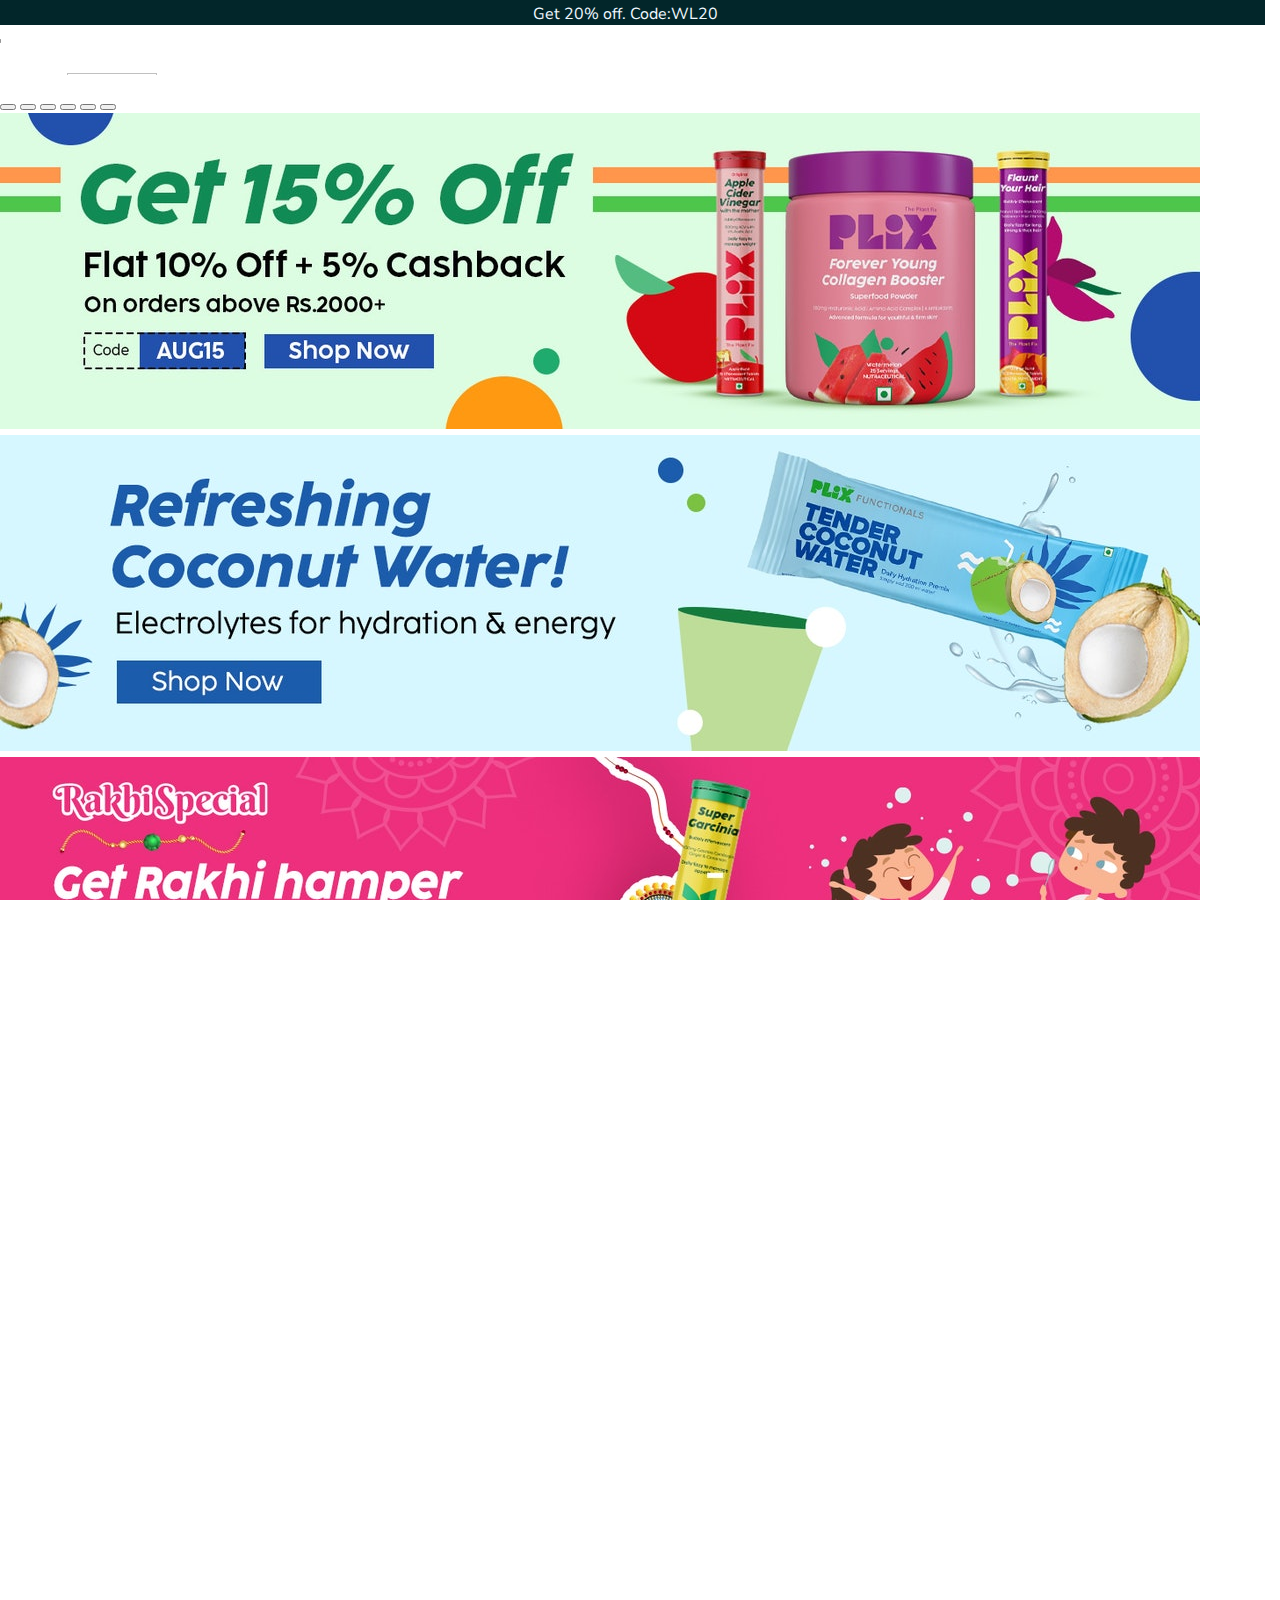
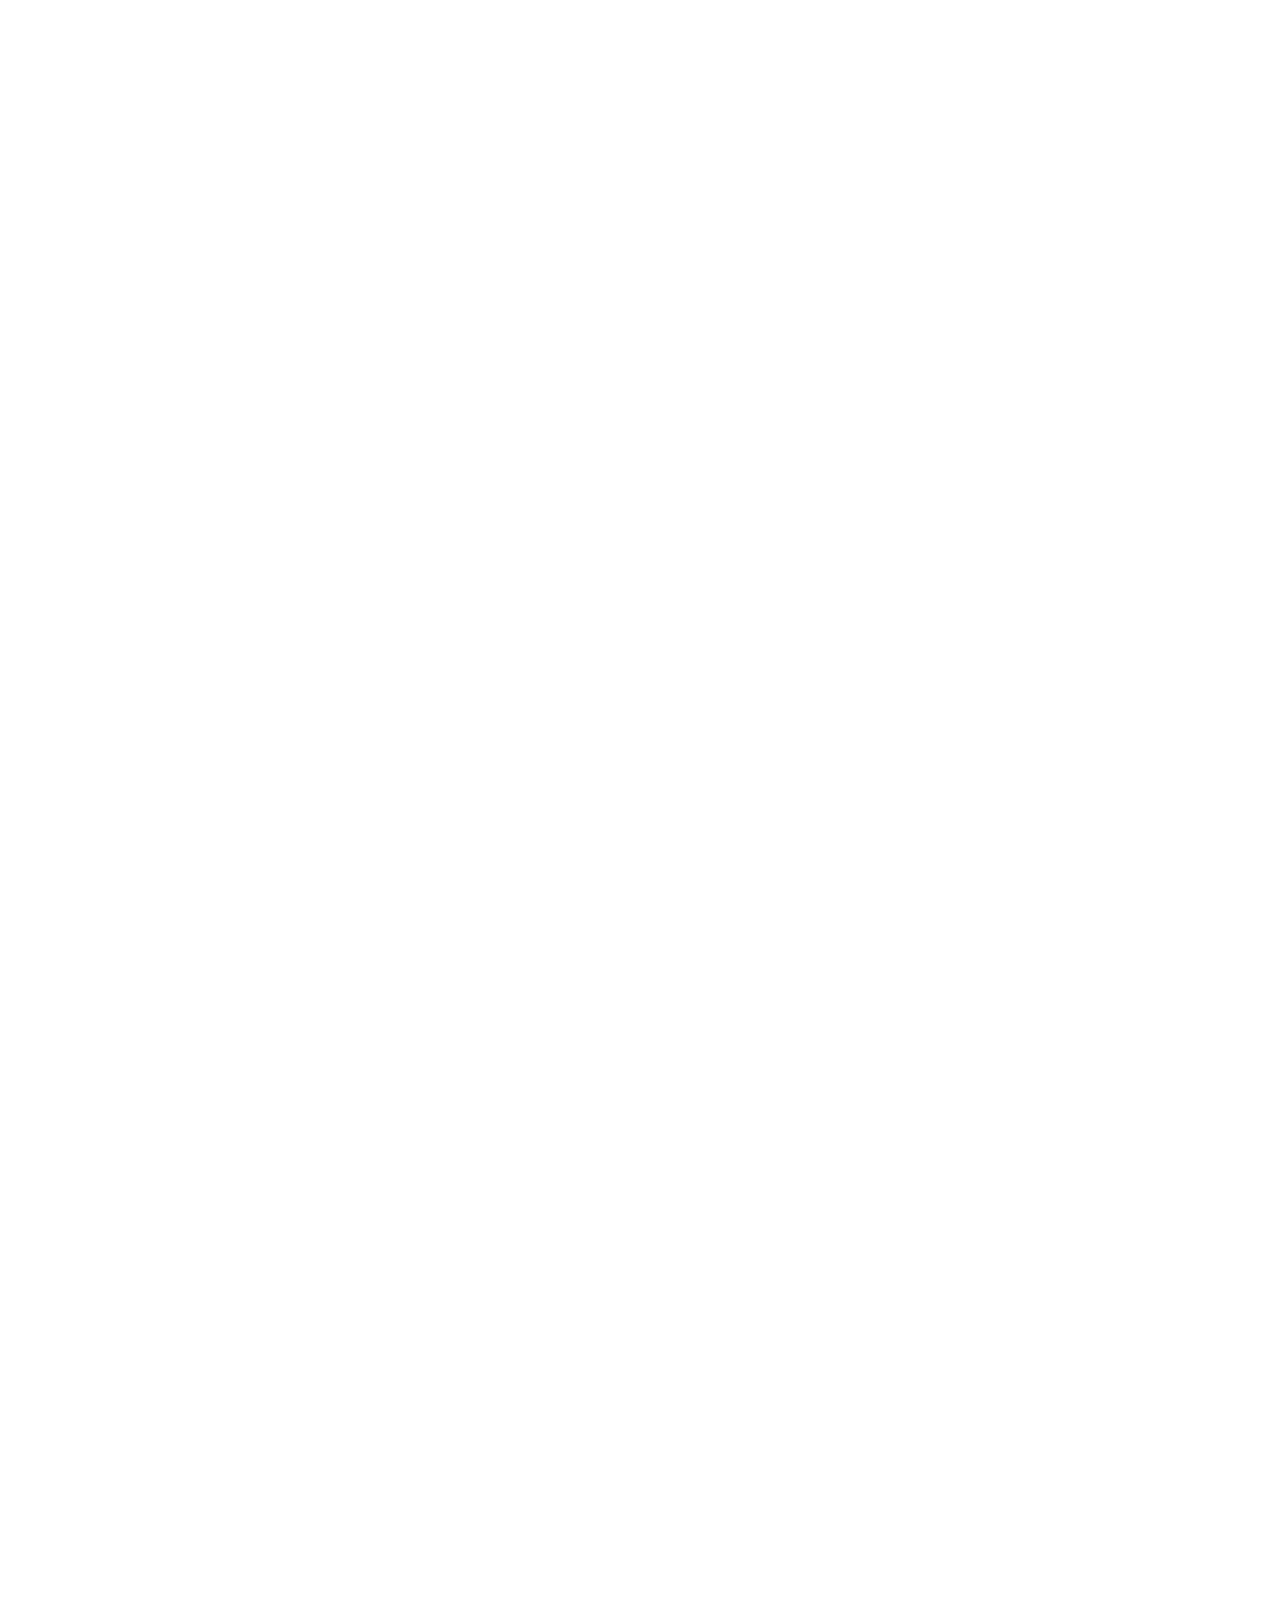
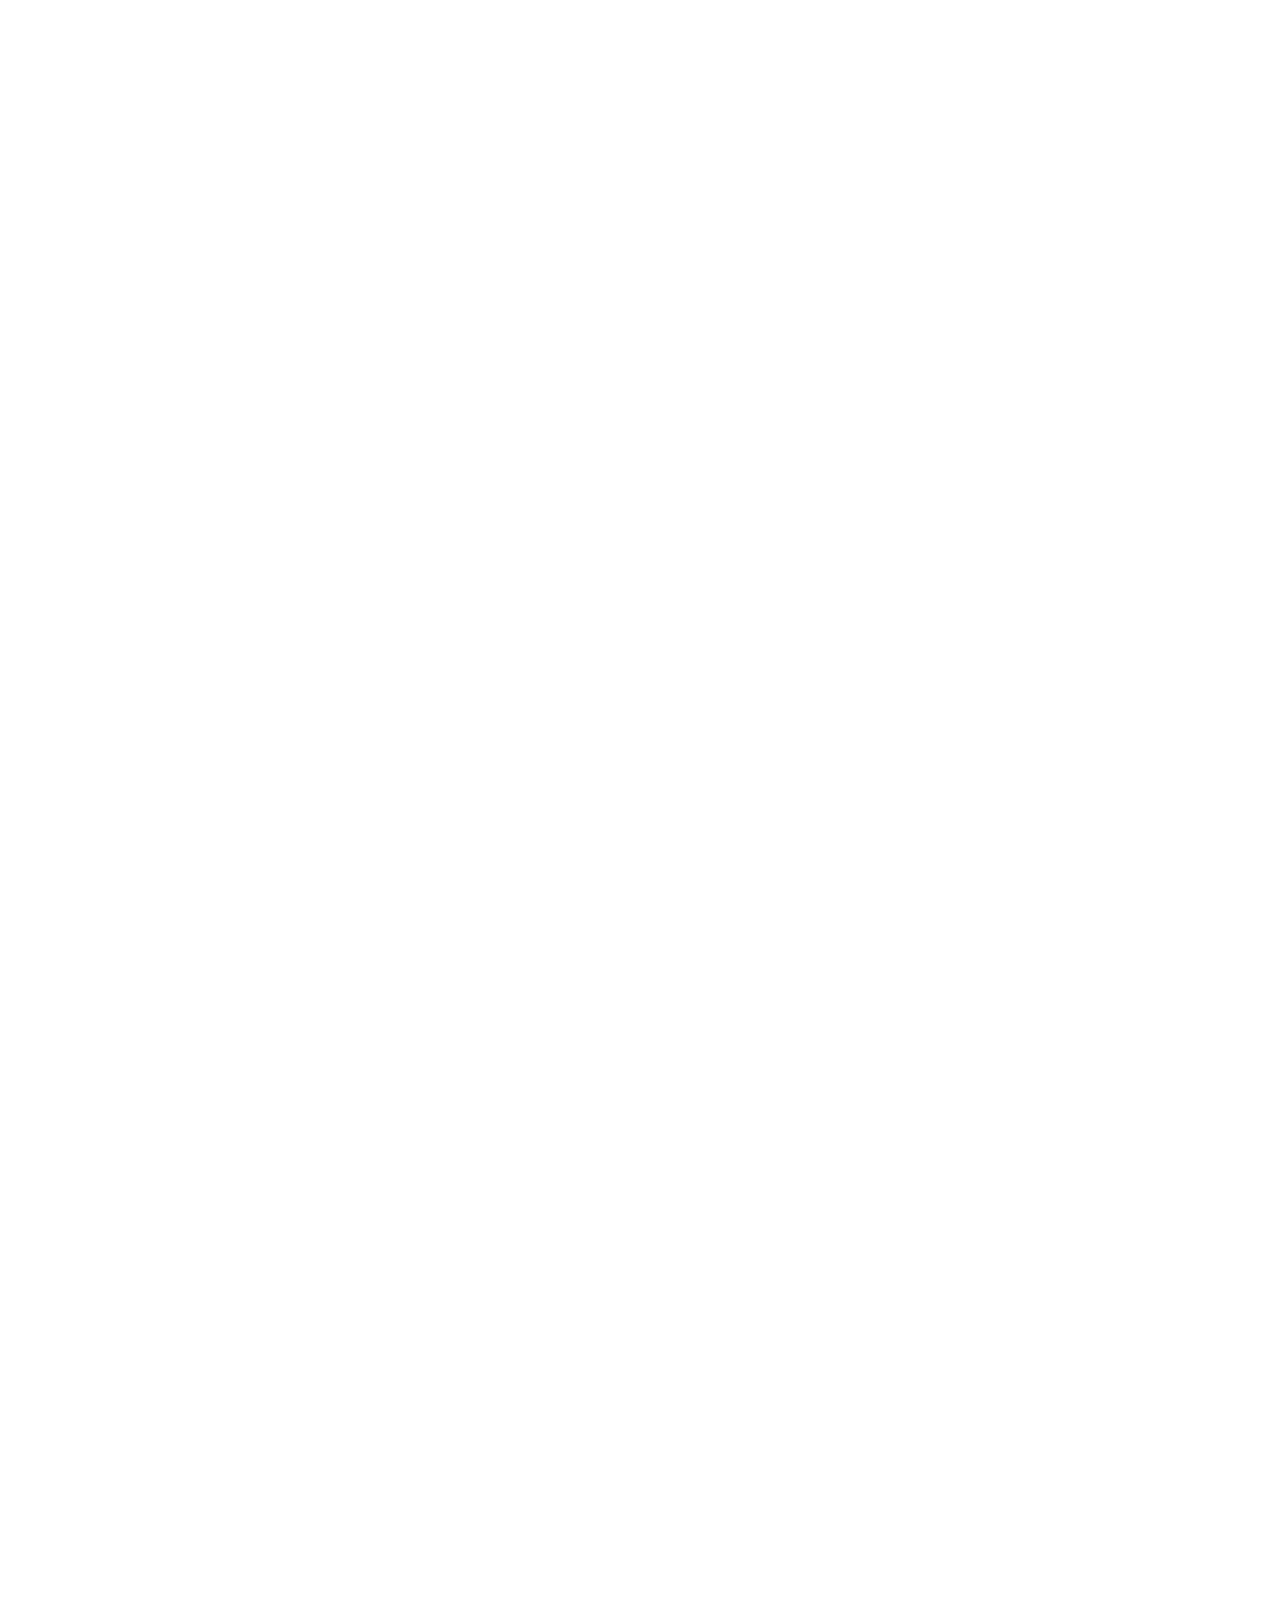
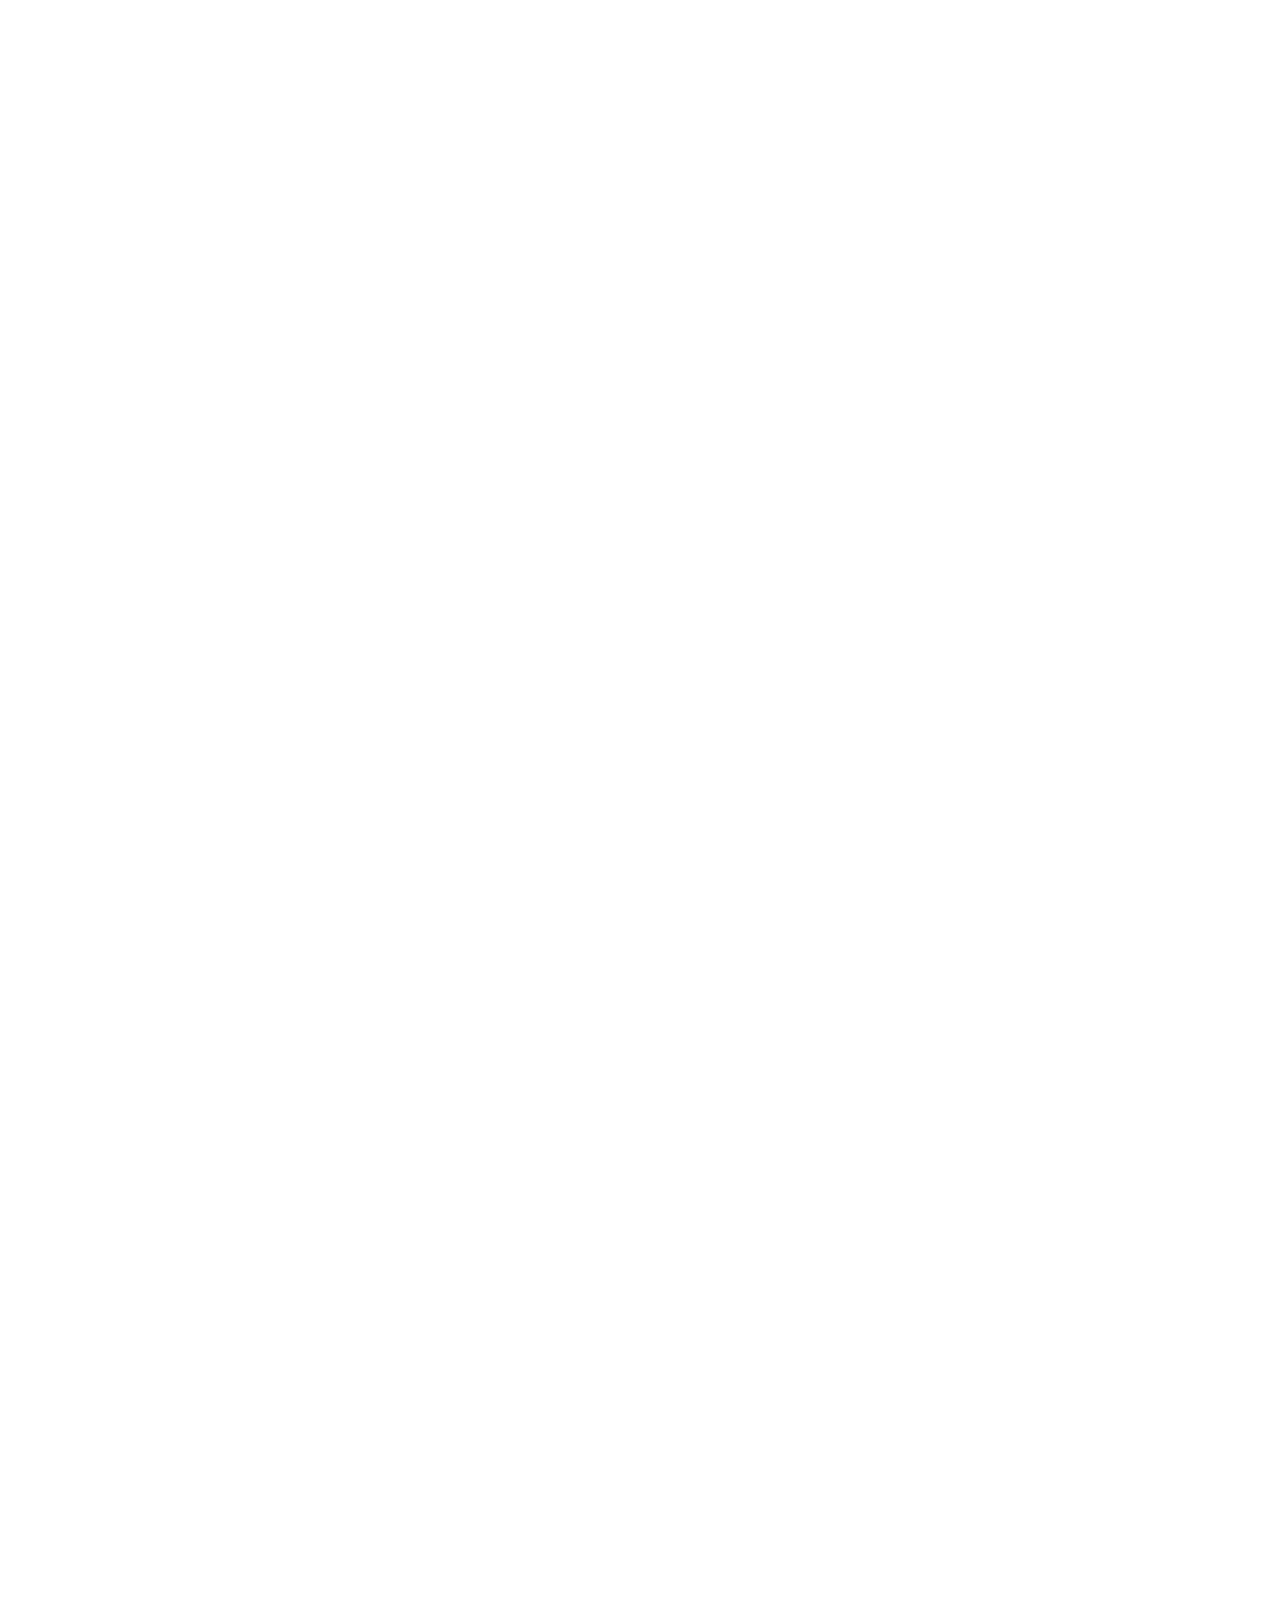
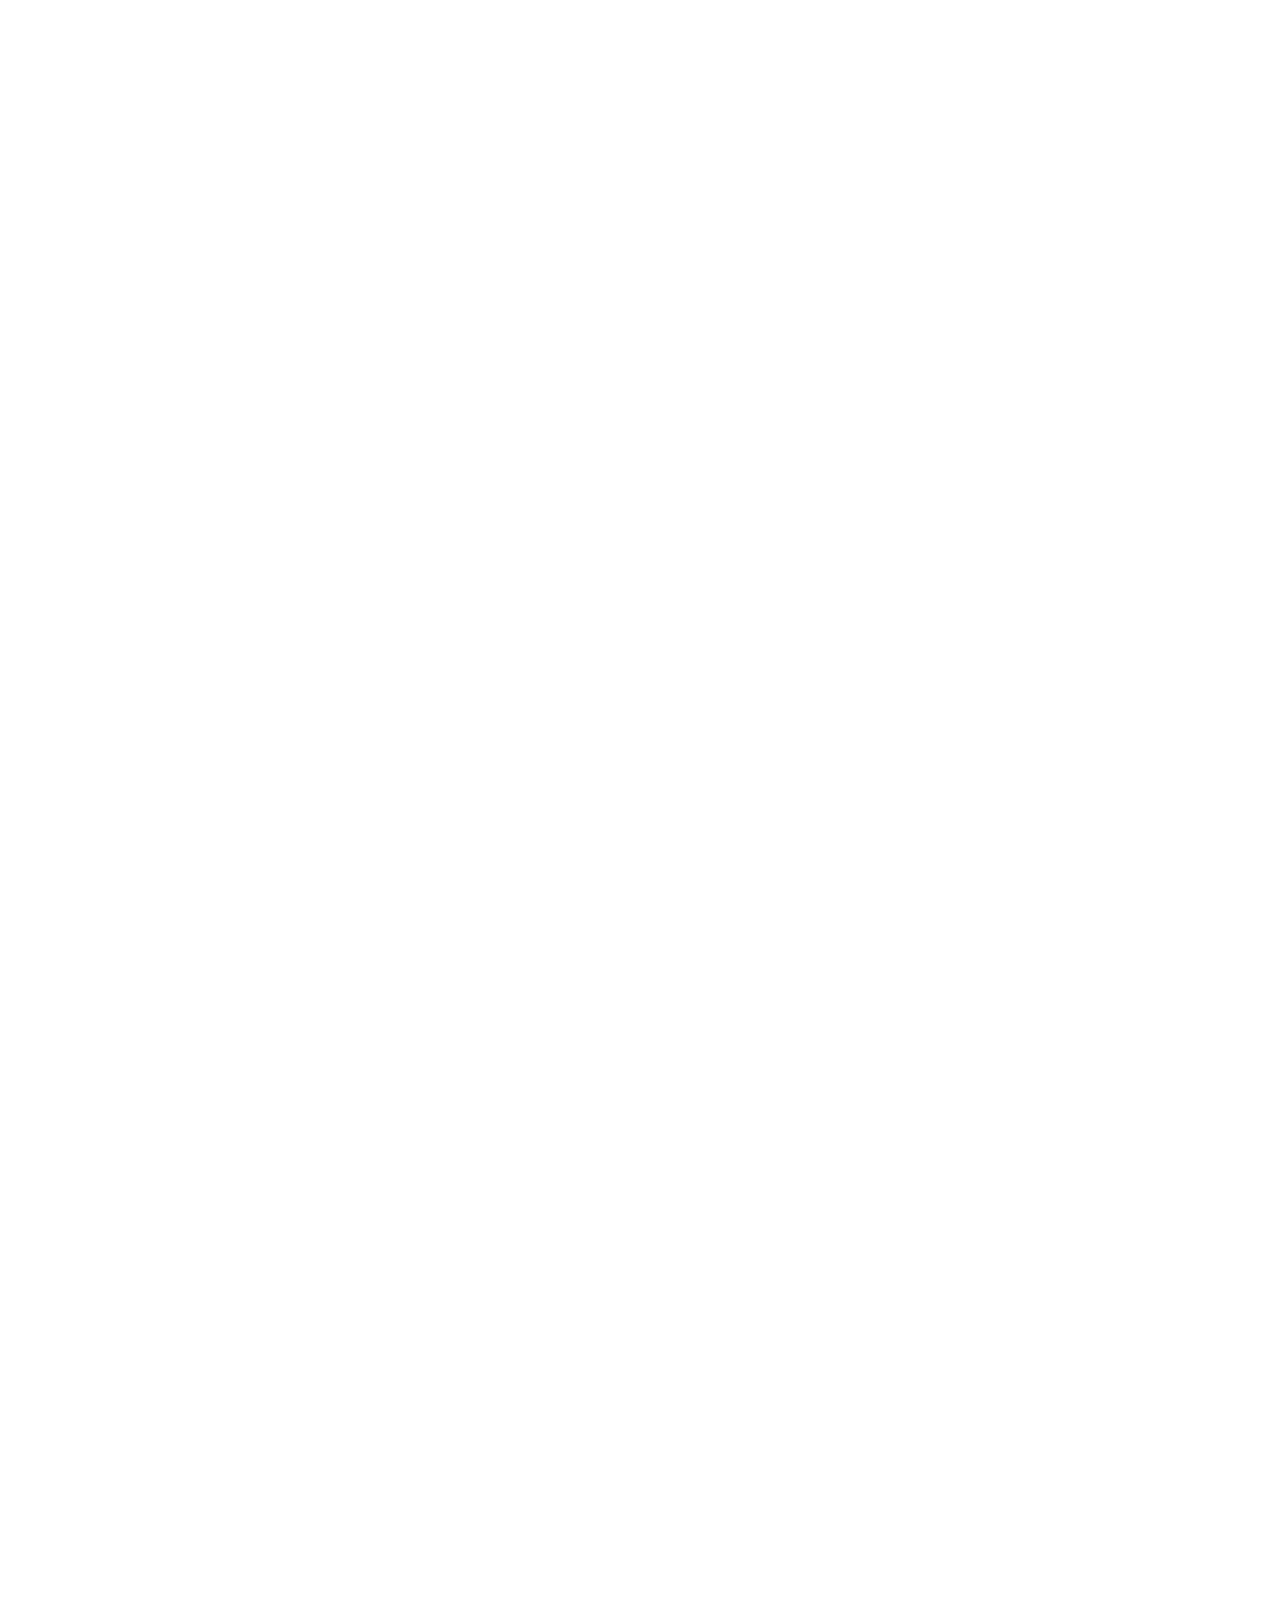
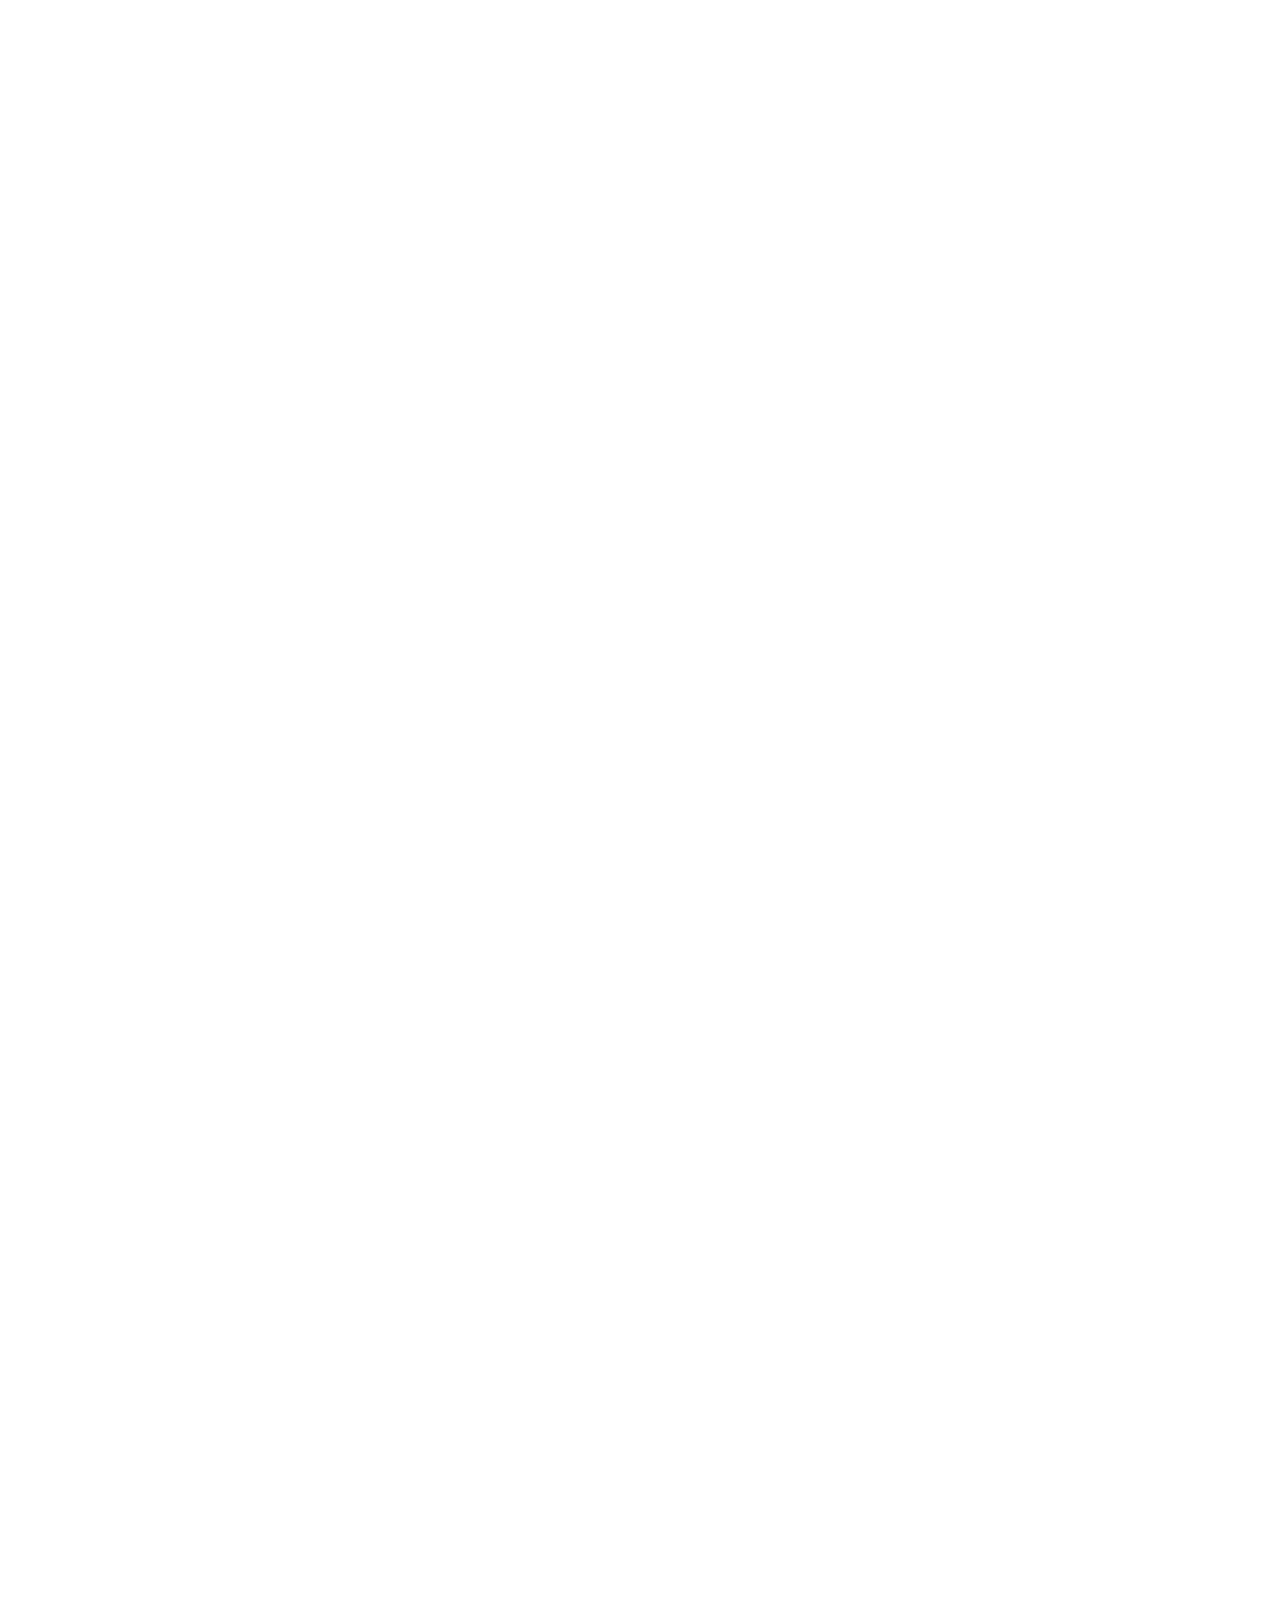
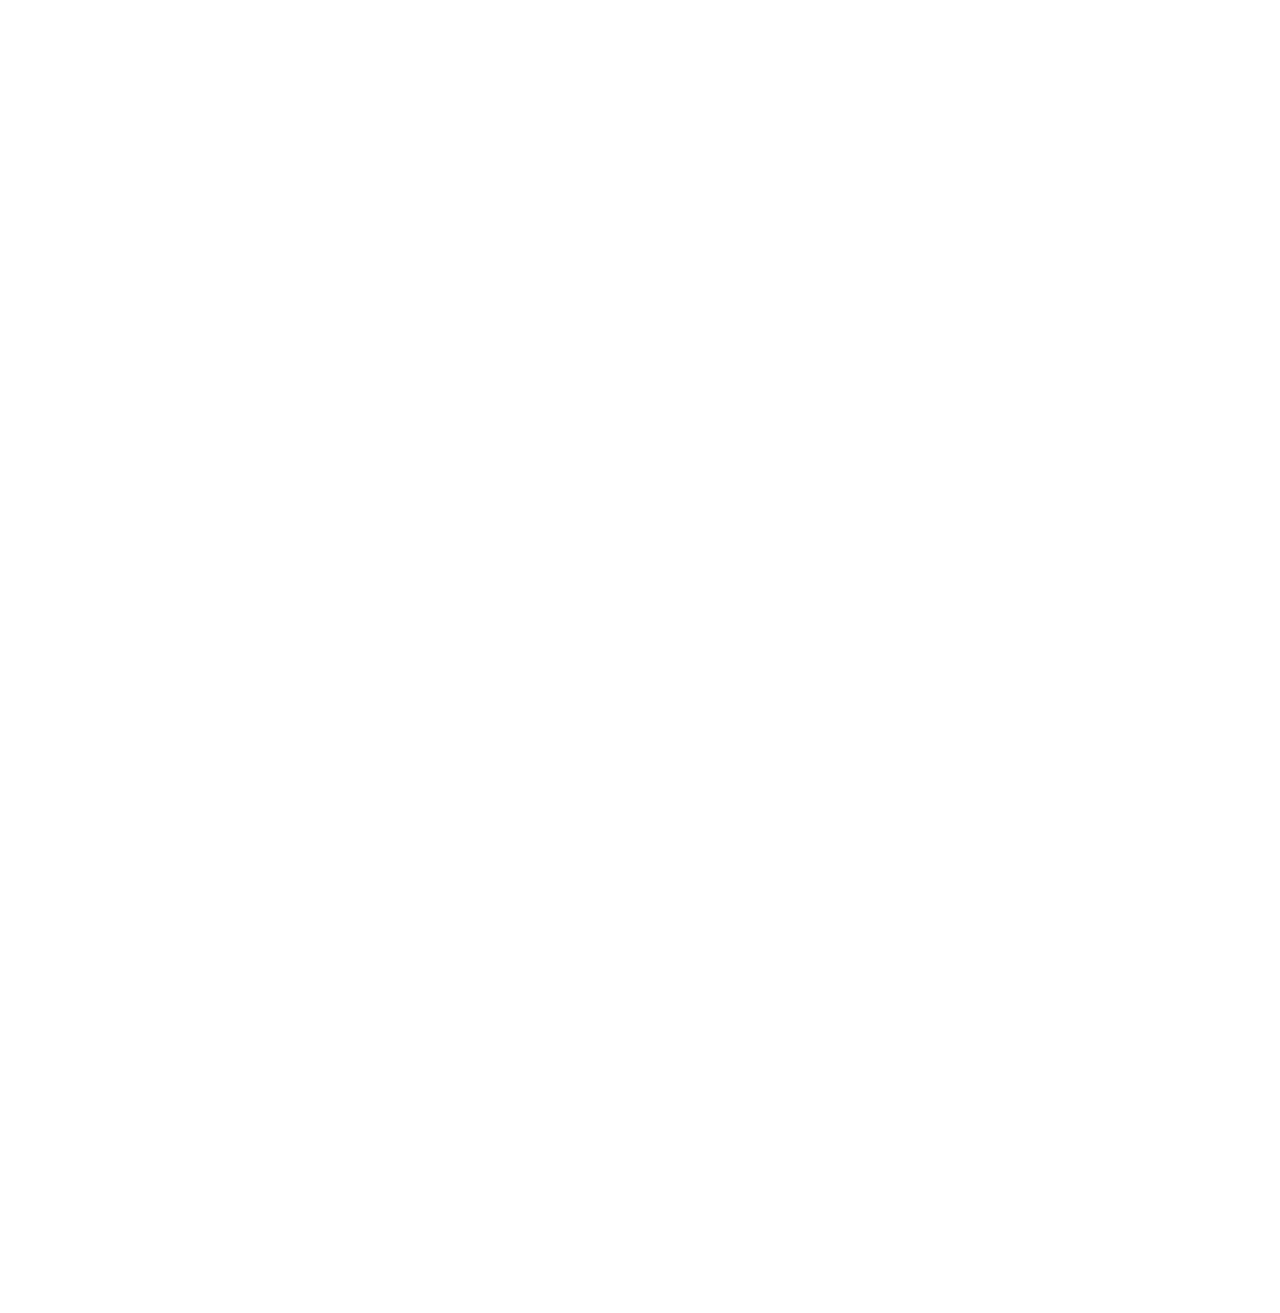
==== commit 6376dc3a: "fixed the carousel and added images" ====
--- a/index.html
+++ b/index.html
@@ -47,23 +47,23 @@
         </button>
         <div class=" menu-text collapse navbar-collapse" id="navbarNav">
           <ul class="navbar-nav">
-            <li class="nav-item"><a class="navbar-brand " href="#">
+            <li class="nav-item  nav-logo"><a class="navbar-brand " href="#">
                 <img src="https://plixlife-fc.imgix.net/hosted/logo-mobile-25d5565988d9.png" alt="" width="90"
                   height="55">
               </a></li>
-            <li class="nav-item">
+            <li class="nav-item nav-menu-items ">
               <a class="nav-link" style="color:black;  " aria-current="page" href="#">Shop+</a>
             </li>
-            <li class="nav-item">
+            <li class="nav-item nav-menu-items ">
               <a class="nav-link" style="color:black;" href=" #">New Launches</a>
             </li>
-            <li class="nav-item">
+            <li class="nav-item nav-menu-items ">
               <a class="nav-link" style="color:black;" href=" #">Exclusive Kits</a>
             </li>
-            <li class="nav-item">
+            <li class="nav-item nav-menu-items ">
               <a class="nav-link" style=" color:black;" href="">Get 20% Off</a>
             </li>
-            <li class=" nav-item">
+            <li class=" nav-item nav-menu-items ">
               <a class="nav-link" style=" color:black; ">Hot Prices</a>
             </li>
           </ul>
@@ -102,8 +102,7 @@
 
   <div class="whole-content">
     <section id="header-img">
-
-      <div id="carouselExampleIndicators" class="carousel slide slideshow-top" data-bs-ride="true">
+      <div id="carouselExampleIndicators" class="carousel slide" data-bs-ride="true">
         <div class="carousel-indicators">
           <button type="button" data-bs-target="#carouselExampleIndicators" data-bs-slide-to="0" class="active"
             aria-current="true" aria-label="Slide 1"></button>
@@ -115,34 +114,28 @@
             aria-label="Slide 4"></button>
           <button type="button" data-bs-target="#carouselExampleIndicators" data-bs-slide-to="4"
             aria-label="Slide 5"></button>
+          <button type="button" data-bs-target="#carouselExampleIndicators" data-bs-slide-to="5"
+            aria-label="Slide 6"></button>
         </div>
         <div class="carousel-inner">
           <div class="carousel-item active">
-            <img
-              src="https://plixlife-fc.imgix.net/banners/702ef903b5034dfb9c70724b196c5089.jpg?auto=format&fit=max&w=1200"
-              class="d-block w-100" alt="...">
+            <img src="/img/1.jpg" class="d-block w-100" alt="...">
           </div>
           <div class="carousel-item">
-            <img
-              src="https://plixlife-fc.imgix.net/banners/44e4fe5a951549e6be415725f5f011cd.jpg?auto=format&fit=max&w=1200"
-              class="d-block w-100" alt="...">
+            <img src="/img/2.jpg" class="d-block w-100" alt="...">
           </div>
           <div class="carousel-item">
-            <img
-              src="https://plixlife-fc.imgix.net/banners/3d0129f19de74d70b57e44145e4c5c9b.png?auto=format&fit=max&w=1200"
-              class="d-block w-100" alt="...">
+            <img src="/img/3.jpg" class="d-block w-100" alt="...">
           </div>
           <div class="carousel-item">
-            <img
-              src="https://plixlife-fc.imgix.net/banners/1822caa501a84b1588ef3b753259d97c.jpg?auto=format&fit=max&w=1200"
-              class="d-block w-100" alt="...">
+            <img src="/img/4.jpg" class="d-block w-100" alt="...">
           </div>
           <div class="carousel-item">
-            <img
-              src="https://plixlife-fc.imgix.net/banners/72da0dcf90f0419c9c2b810b9f26dd62.jpg?auto=format&fit=max&w=1200"
-              class="d-block w-100" alt="...">
-          </div>
-
+            <img src="/img/5.jpg" class="d-block w-100" alt="...">
+          </div>
+          <div class="carousel-item">
+            <img src="/img/6.jpg" class="d-block w-100" alt="...">
+          </div>
         </div>
         <button class="carousel-control-prev" type="button" data-bs-target="#carouselExampleIndicators"
           data-bs-slide="prev">
--- a/css/styles.css
+++ b/css/styles.css
@@ -1,758 +1,747 @@
 /* written html, with body and other commands to hide overflow*/
 html,
 body {
-    height: 100%;
-    width: 100%;
-    margin: 0px;
-    padding: 0px;
-    font-family: "Nunito Sans", sans-serif;
-    overflow-x: hidden;
+  height: 100%;
+  width: 100%;
+  margin: 0px;
+  padding: 0px;
+  font-family: "Nunito Sans", sans-serif;
+  overflow-x: hidden;
 }
 
 /*****************************************************/
 #header {
-    background-color: #02262a !important;
-    padding: 0.2em 0em 0em;
-    text-align: center;
+  background-color: #02262a !important;
+  padding: 0.2em 0em 0em;
+  text-align: center;
+  position: fixed;
+  width: 100vw;
+  right: 15px;
+  z-index: 2;
+}
+
+@media (max-width: 880px) {
+  #header {
+    right: 0;
+  }
+}
+
+/* header div getting empty space from right in mobile view so to solve this gives right=0 */
+
+.header-text {
+  font-family: "Nunito Sans", sans-serif;
+  color: aliceblue;
+  margin-bottom: 0%;
+  text-decoration: none;
+}
+
+/************************************************************/
+
+.whole-content {
+  padding-top: 5.7em;
+}
+
+/* We have moved the whole content below navbar so that it does not hide by navbar */
+
+@media (max-width: 880px) {
+  .whole-content {
+    padding-top: 7.58em;
+  }
+}
+
+.container-fluid {
+  height: 50px;
+}
+
+.navbar {
+  overflow: hidden;
+  position: fixed;
+  width: 100vw;
+  top: 25px;
+  right: 15px;
+  z-index: 2;
+}
+
+.navbar-brand-top {
+  /* Hit this so two logos are not visible in computer view */
+  display: none;
+}
+
+/* have fixed the navbar section */
+
+@media (max-width: 880px) {
+  .navbar-brand-top {
+    display: block;
+  }
+
+  .navbar {
+    right: 0;
+  }
+}
+
+.menu-text {
+  padding: 10px;
+  border-radius: 5px;
+  text-align: left;
+}
+
+.nav-item img {
+  margin-bottom: 20px;
+}
+
+@media (max-width: 900px) {
+  .navbar-collapse {
     position: fixed;
-    width: 100vw;
-    right: 15px;
-    z-index: 2;
-}
+    top: 50px;
+    left: 0;
+    padding-left: 15px;
+    padding-right: 15px;
+    padding-bottom: 15px;
+    width: 75%;
+    height: 100%;
+  }
+
+  .navbar-collapse.collapsing {
+    left: -75%;
+    transition: height 0s ease;
+  }
+
+  .navbar-collapse.show {
+    left: 0;
+    transition: left 300ms ease-in-out;
+  }
+
+  .navbar-toggler.collapsed~.navbar-collapse {
+    transition: left 500ms ease-in-out;
+  }
+
+  .nav-item img {
+    margin-bottom: 20px;
+  }
+
+  .nav-link {
+    width: 55%;
+    border-bottom: 1px solid gray;
+    display: inline-block;
+  }
+
+  .menu-text {
+    position: fixed;
+    top: 0px;
+    left: 0px;
+    height: 100vh;
+    width: 70vw;
+    border-radius: 0px;
+    background-color: white;
+    box-shadow: 0px 0px 20px 8px rgba(0, 0, 0, 0.75);
+  }
+
+  .navbar-nav {
+    padding-top: 25px;
+  }
+
+  .btn-shop-box {
+    margin-top: 40px;
+    margin-left: 10px;
+  }
+}
+
+.nav-logo {
+  margin-top: 1em;
+  margin-left: 2em;
+}
+
+.nav-menu-items {
+  margin-top: 1.5em;
+  margin-left: 2em;
+}
+
+.icon {
+  font-size: larger;
+  color: #bebebe;
+  margin: 2em;
+}
+
+.btn-shop {
+  font-family: Arial;
+  color: #0c0000;
+  font-size: 20px;
+  border-radius: 5px;
+  background: #9aee7e;
+  padding: 10px 20px 10px 20px;
+  text-decoration: none;
+  margin-left: 4em;
+}
+
+.btn-shop:hover {
+  text-decoration: none;
+}
+
+.slideshow-top {
+  z-index: -1;
+}
+
+.navbar-icons-laptop {
+  display: flex;
+  margin-left: 5em;
+}
+
 
 @media (max-width: 880px) {
-    #header {
-        right: 0;
-    }
-}
-
-/* header div getting empty space from right in mobile view so to solve this gives right=0 */
-
-.header-text {
-    font-family: "Nunito Sans", sans-serif;
-    color: aliceblue;
-    margin-bottom: 0%;
-    text-decoration: none;
-}
-
-/************************************************************/
-
-.whole-content {
-    padding-top: 5.7em;
-}
-
-/* We have moved the whole content below navbar so that it does not hide by navbar */
-
-@media (max-width: 880px) {
-    .whole-content {
-        padding-top: 7.58em;
-    }
-}
-
-.container-fluid {
-    height: 50px;
-}
-
-.navbar {
-    overflow: hidden;
-    position: fixed;
-    width: 100vw;
-    top: 25px;
-    right: 15px;
-    z-index: 2;
-}
-
-.navbar-brand-top {
-    /* Hit this so two logos are not visible in computer view */
+  .navbar-icons-laptop {
     display: none;
-}
-
-/* have fixed the navbar section */
-
-@media (max-width: 880px) {
-    .navbar-brand-top {
-        display: block;
-    }
-    .navbar {
-        right: 0;
-    }
-}
-
-.menu-text {
-    padding: 10px;
-
-    border-radius: 5px;
-    text-align: left;
-}
-
-.nav-item img {
-    margin-bottom: 20px;
-}
-
-@media (max-width: 900px) {
-    .navbar-collapse {
-        position: fixed;
-        top: 50px;
-        left: 0;
-        padding-left: 15px;
-        padding-right: 15px;
-        padding-bottom: 15px;
-        width: 75%;
-        height: 100%;
-    }
-
-    .navbar-collapse.collapsing {
-        left: -75%;
-        transition: height 0s ease;
-    }
-
-    .navbar-collapse.show {
-        left: 0;
-        transition: left 300ms ease-in-out;
-    }
-
-    .navbar-toggler.collapsed ~ .navbar-collapse {
-        transition: left 500ms ease-in-out;
-    }
-
-    .nav-item img {
-        margin-bottom: 20px;
-    }
-    .nav-link {
-        width: 55%;
-        border-bottom: 1px solid gray;
-        display: inline-block;
-    }
-    .menu-text {
-        position: fixed;
-        top: 0px;
-        left: 0px;
-        height: 100vh;
-        width: 70vw;
-        border-radius: 0px;
-        background-color: white;
-        box-shadow: 0px 0px 20px 8px rgba(0, 0, 0, 0.75);
-    }
-    .navbar-nav {
-        padding-top: 25px;
-    }
-
-    .btn-shop-box {
-        margin-top: 40px;
-        margin-left: 10px;
-    }
-}
-
-.nav-item {
-    margin-left: 1em;
-}
-
-.icon {
-    font-size: larger;
-    color: #bebebe;
-    margin: 2em;
-}
-
-.btn-shop {
-    font-family: Arial;
-    color: #0c0000;
-    font-size: 20px;
-    border-radius: 5px;
-    background: #9aee7e;
-    padding: 10px 20px 10px 20px;
-    text-decoration: none;
-}
-
-.btn-shop:hover {
-    text-decoration: none;
-}
-
-.slideshow-top {
-    z-index: -1;
-}
-
-.navbar-icons-laptop {
-    display: flex;
-}
+  }
+}
+
 
 @media (min-width: 880px) {
-    .mobile-nav {
-        display: none;
-    }
-}
-
-@media (max-width: 880px) {
-    .navbar-icons-laptop {
-        display: none;
-    }
-}
-
-/* use min-width so that it hides at laptop size */
-
-.nav-icons {
-    display: flex;
-    padding: 0%;
-    justify-content: center;
-    background-color: rgba(217, 248, 196, 0.2);
-}
-@media (min-width: 880px) {
-    .navbar-icons-mobile {
-        display: none;
-    }
+  .navbar-icons-mobile {
+    display: none;
+  }
 }
 
 /* When we switched to laptop section the icons we made for mobile disapper as their display is none. */
 /* use min-width so that it hides at laptop size */
 
-@media (max-width: 880px) {
-    .navbar-icons-laptop {
-        display: none;
-    }
-}
-
 .nav-icons {
-    display: flex;
-    justify-content: center;
-    background-color: #eeeeee;
-    position: fixed;
-    margin-top: 3.175em;
-    padding: 0%;
-    top: 39px;
-    width: 100vw;
-    z-index: 2;
-
-    /* z-index so that our div becomes above the other content.
+  display: flex;
+  justify-content: center;
+  background-color: #eeeeee;
+  position: fixed;
+  margin-top: 3.175em;
+  padding: 0%;
+  top: 39px;
+  width: 100vw;
+  z-index: 1;
+
+  /* z-index so that our div becomes above the other content.
    the other margins ,padding etc are to make look better without overlapping */
 }
 
 .icon1 {
-    font-size: larger;
-    color: #bebebe;
-    font-size: small;
-    padding: 0.5em 2em;
+  font-size: larger;
+  color: #bebebe;
+  font-size: small;
+  padding: 0.5em 2em;
 }
 
 /****************************************************************/
 
 #category {
-    padding: 2em 1em;
+  padding: 2em 1em;
 }
 
 .category-heading {
-    text-align: center;
-    margin-bottom: 1em;
+  text-align: center;
+  margin-bottom: 1em;
 }
 
 .pop-category {
-    display: flex;
-    flex-wrap: wrap;
-    justify-content: center;
+  display: flex;
+  flex-wrap: wrap;
+  justify-content: center;
 }
 
 .pop-category-card {
-    padding: 0%;
+  padding: 0%;
 }
 
 .catg-img {
-    width: 400px;
-    padding: 1em 1.3em;
+  width: 400px;
+  padding: 1em 1.3em;
+  /* margin-left: 20%;
+  margin-right: 20%; */
+}
+
+@media (max-width: 800px) {
+  .catg-img {
+    width: 160px;
+    padding: 0em 0.2em;
     /* margin-left: 20%;
-  margin-right: 20%; */
+    margin-right: 20%; */
+  }
+}
+
+@media (max-width: 400px) {
+  .catg-img {
+    width: 150px;
+    padding: 0.2em 0.2em;
+    /* margin-left: 20%;
+    margin-right: 20%; */
+  }
+}
+
+/*************************************************/
+
+#achievements {
+  background-color: #f6f6f6;
+  padding-top: 2em;
+  padding-bottom: 1em;
+}
+
+.ach-text {
+  text-align: center;
+  color: #4b353e;
+}
+
+.star {
+  padding-top: 1em;
+  text-align: center;
+}
+
+.five {
+  text-align: center;
+}
+
+.five-star {
+  color: #4b353e;
+}
+
+.newz-img {
+  width: 200px;
+  height: 150px;
+  padding-top: 1em;
+  padding-left: 4em;
+}
+
+/***************************************************/
+
+#plant {
+  background-color: #eefdeb;
+  padding: 3em 0em;
+}
+
+.cont {
+  padding: 0%;
+}
+
+.plant-text1 {
+  color: #0c0000;
+  padding: 1em 1em 0em;
+  font-size: 3rem;
+}
+
+.plant-text2 {
+  padding: 1em 5em 0em 3em;
+}
+
+.plant-img {
+  margin-bottom: 1em;
+  padding: 0em 0em 1em 3em;
+}
+
+.plant-img-text {
+  display: inline-block;
+  font-weight: bold;
+  /* padding-top: 1em; */
+  padding-left: 1em;
+  margin-bottom: 1em;
+}
+
+.btn {
+  font-family: Arial;
+  color: #ffffff;
+  font-size: 20px;
+  border-radius: 0px;
+  background: #02262a;
+  padding: 10px 28px 10px 20px;
+  text-decoration: none;
+  margin-left: 2.5em;
+}
+
+.btn:hover {
+  text-decoration: none;
+}
+
+.plant2-img-cont {
+  padding: 2.5em 1.5em;
+  margin-right: 2em;
 }
 
 @media (max-width: 800px) {
-    .catg-img {
-        width: 160px;
-        padding: 0em 0.2em;
-        /* margin-left: 20%;
-    margin-right: 20%; */
-    }
-}
-
-@media (max-width: 400px) {
-    .catg-img {
-        width: 150px;
-        padding: 0.2em 0.2em;
-        /* margin-left: 20%;
-    margin-right: 20%; */
-    }
-}
-
-/*************************************************/
-
-#achievements {
-    background-color: #f6f6f6;
-    padding-top: 2em;
-    padding-bottom: 1em;
-}
-
-.ach-text {
-    text-align: center;
-    color: #4b353e;
-}
-
-.star {
-    padding-top: 1em;
-    text-align: center;
-}
-
-.five {
-    text-align: center;
-}
-
-.five-star {
-    color: #4b353e;
-}
-
-.newz-img {
-    width: 200px;
-    height: 150px;
-    padding-top: 1em;
-    padding-left: 4em;
-}
-
-/***************************************************/
-
-#plant {
-    background-color: #eefdeb;
-    padding: 3em 0em;
-}
-
-.cont {
-    padding: 0%;
-}
-
-.plant-text1 {
-    color: #0c0000;
-    padding: 1em 1em 0em;
-    font-size: 3rem;
-}
-
-.plant-text2 {
-    padding: 1em 5em 0em 3em;
-}
-
-.plant-img {
-    margin-bottom: 1em;
-    padding: 0em 0em 1em 3em;
-}
-
-.plant-img-text {
-    display: inline-block;
-    font-weight: bold;
-    /* padding-top: 1em; */
-    padding-left: 1em;
-    margin-bottom: 1em;
-}
-
-.btn {
-    font-family: Arial;
-    color: #ffffff;
-    font-size: 20px;
-    border-radius: 0px;
-    background: #02262a;
-    padding: 10px 28px 10px 20px;
-    text-decoration: none;
-    margin-left: 2.5em;
-}
-
-.btn:hover {
-    text-decoration: none;
-}
-
-.plant2-img-cont {
-    padding: 2.5em 1.5em;
-    margin-right: 2em;
-}
-
-@media (max-width: 800px) {
-    .plant-img2 {
-        height: 320px;
-        width: 350px;
-    }
+  .plant-img2 {
+    height: 320px;
+    width: 350px;
+  }
 }
 
 /* Blockbuster */
 .blockbuster {
-    background-color: #f2fafb;
-    padding-bottom: 4em;
+  background-color: #f2fafb;
+  padding-bottom: 4em;
 }
 
 .blockbuster .heading {
-    padding-top: 1em;
-    text-align: center;
-    font-weight: bold;
+  padding-top: 1em;
+  text-align: center;
+  font-weight: bold;
 }
 
 .shell {
-    padding: 8px 0;
+  padding: 8px 0;
 }
 
 .wsk-cp-product {
-    background: white;
-    padding: 15px;
-    border-radius: 6px;
-    box-shadow: 0 1px 3px rgba(0, 0, 0, 0.12), 0 1px 2px rgba(0, 0, 0, 0.24);
-    position: relative;
-    margin: 10px 0px;
+  background: white;
+  padding: 15px;
+  border-radius: 6px;
+  box-shadow: 0 1px 3px rgba(0, 0, 0, 0.12), 0 1px 2px rgba(0, 0, 0, 0.24);
+  position: relative;
+  margin: 10px 0px;
 }
 
 .wsk-cp-img {
-    position: absolute;
-    top: 5px;
-    left: 50%;
-    transform: translate(-50%);
-    width: 60%;
-    padding: 10px;
+  position: absolute;
+  top: 5px;
+  left: 50%;
+  transform: translate(-50%);
+  width: 60%;
+  padding: 10px;
 }
 
 .wsk-cp-img img {
-    width: 80%;
-    border-radius: 6px;
+  width: 80%;
+  border-radius: 6px;
 }
 
 .wsk-cp-text {
-    padding-top: 80%;
+  padding-top: 80%;
 }
 
 .wsk-cp-text .category {
-    text-align: center;
-    font-size: 10px;
-    font-weight: normal;
-    padding: 5px;
-    margin-bottom: 25px;
-    position: relative;
-}
-
-.wsk-cp-text .category > * {
-    position: absolute;
-    top: 70%;
-    left: 50%;
-    transform: translate(-100%, -100%);
-}
-
-.wsk-cp-text .category > span {
-    padding: 10px 10px;
-    border: 1px solid #313131;
-    background: white;
-    color: black;
-    box-shadow: 0 19px 38px rgba(0, 0, 0, 0.3), 0 15px 12px rgba(0, 0, 0, 0.22);
-    border-radius: 5px;
+  text-align: center;
+  font-size: 10px;
+  font-weight: normal;
+  padding: 5px;
+  margin-bottom: 25px;
+  position: relative;
+}
+
+.wsk-cp-text .category>* {
+  position: absolute;
+  top: 70%;
+  left: 50%;
+  transform: translate(-100%, -100%);
+}
+
+.wsk-cp-text .category>span {
+  padding: 10px 10px;
+  border: 1px solid #313131;
+  background: white;
+  color: black;
+  box-shadow: 0 19px 38px rgba(0, 0, 0, 0.3), 0 15px 12px rgba(0, 0, 0, 0.22);
+  border-radius: 5px;
 }
 
 .wsk-cp-text .title-product {
-    padding-bottom: 0.8em;
-    text-align: left;
+  padding-bottom: 0.8em;
+  text-align: left;
 }
 
 .wsk-cp-text .title-product h3 {
-    font-size: 1.1em;
-    font-family: "Nunito Sans", sans-serif;
-    font-weight: bold;
-    margin: 1px;
-    overflow: wrap;
-    text-overflow: ellipsis;
-    width: 100%;
+  font-size: 1.1em;
+  font-family: "Nunito Sans", sans-serif;
+  font-weight: bold;
+  margin: 1px;
+  overflow: wrap;
+  text-overflow: ellipsis;
+  width: 100%;
 }
 
 .wsk-cp-text .description-prod p {
-    margin: 0;
+  margin: 0;
 }
 
 /* Truncate */
 .wsk-cp-text .description-prod {
-    text-align: left;
-    width: 100%;
-
-    overflow: hidden;
-    margin-bottom: 1px;
+  text-align: left;
+  width: 100%;
+
+  overflow: hidden;
+  margin-bottom: 1px;
 }
 
 .card-footer:after,
 .card-footer:before {
-    content: "";
-    display: table;
+  content: "";
+  display: table;
 }
 
 .card-footer:after {
-    clear: both;
+  clear: both;
 }
 
 .price {
-    font-size: 16px;
-    font-weight: bold;
+  font-size: 16px;
+  font-weight: bold;
 }
 
 strike {
-    font-weight: lighter;
+  font-weight: lighter;
 }
 
 .discount {
-    color: red;
-    display: inline;
+  color: red;
+  display: inline;
 }
 
 .wcf-right {
-    text-align: center;
+  text-align: center;
 }
 
 .btn-buy {
+  -webkit-border-radius: 6;
+  -moz-border-radius: 6;
+  border-radius: 6px;
+  font-family: Arial;
+  width: 100%;
+  color: #000000;
+  font-size: 16px;
+  background: #ffffff;
+  padding: 10px 40px 10px 40px;
+  border: solid #000000 1px;
+  text-decoration: none;
+}
+
+@media screen and (max-width: 991px) {
+  .wsk-cp-product {
+    margin: 40px auto;
+  }
+
+  .wsk-cp-product .wsk-cp-img {
+    width: 50%;
+    top: 20px;
+  }
+
+  .wsk-cp-product .wsk-cp-img img {
+    filter: box-shadow 0 19px 38px rgba(0, 0, 0, 0.3),
+      0 15px 12px rgba(0, 0, 0, 0.22);
+  }
+
+  .wsk-cp-product .wsk-cp-text .category>span {
+    border-color: #ddd;
+    box-shadow: none;
+    padding: 11px 28px;
+  }
+
+  .wsk-cp-product .wsk-cp-text .category {
+    margin-top: 0px;
+  }
+
+  a.buy-btn {
+    border-color: #ff9800;
+    background: #ff9800;
+    color: #fff;
+  }
+}
+
+@media screen and (max-width: 575px) {
+  .wsk-cp-product .wsk-cp-text .category>span {
+    border-color: #ddd;
+    box-shadow: none;
+    padding: 5px 9px;
+    font-size: 6px;
+  }
+
+  .btn-buy {
     -webkit-border-radius: 6;
     -moz-border-radius: 6;
     border-radius: 6px;
     font-family: Arial;
     width: 100%;
     color: #000000;
-    font-size: 16px;
+    font-size: 13px;
+    font-weight: bold;
     background: #ffffff;
-    padding: 10px 40px 10px 40px;
+    padding: 10px 20px 10px 20px;
     border: solid #000000 1px;
     text-decoration: none;
-}
-
-@media screen and (max-width: 991px) {
-    .wsk-cp-product {
-        margin: 40px auto;
-    }
-
-    .wsk-cp-product .wsk-cp-img {
-        width: 50%;
-        top: 20px;
-    }
-
-    .wsk-cp-product .wsk-cp-img img {
-        filter: box-shadow 0 19px 38px rgba(0, 0, 0, 0.3),
-            0 15px 12px rgba(0, 0, 0, 0.22);
-    }
-
-    .wsk-cp-product .wsk-cp-text .category > span {
-        border-color: #ddd;
-        box-shadow: none;
-        padding: 11px 28px;
-    }
-
-    .wsk-cp-product .wsk-cp-text .category {
-        margin-top: 0px;
-    }
-
-    a.buy-btn {
-        border-color: #ff9800;
-        background: #ff9800;
-        color: #fff;
-    }
-}
-
-@media screen and (max-width: 575px) {
-    .wsk-cp-product .wsk-cp-text .category > span {
-        border-color: #ddd;
-        box-shadow: none;
-        padding: 5px 9px;
-        font-size: 6px;
-    }
-
-    .btn-buy {
-        -webkit-border-radius: 6;
-        -moz-border-radius: 6;
-        border-radius: 6px;
-        font-family: Arial;
-        width: 100%;
-        color: #000000;
-        font-size: 13px;
-        font-weight: bold;
-        background: #ffffff;
-        padding: 10px 20px 10px 20px;
-        border: solid #000000 1px;
-        text-decoration: none;
-    }
+  }
 }
 
 /*************************************************************/
 
 #pros {
-    background-color: #eefdeb;
-    padding: 3em;
-    text-align: center;
+  background-color: #eefdeb;
+  padding: 3em;
+  text-align: center;
 }
 
 .pros-heading {
-    text-align: center;
-    font-weight: bolder;
-    font-size: 4em;
-    margin-top: 0.5em;
-    margin-bottom: 1em;
+  text-align: center;
+  font-weight: bolder;
+  font-size: 4em;
+  margin-top: 0.5em;
+  margin-bottom: 1em;
 }
 
 @media (max-width: 800px) {
-    .pros-heading {
-        font-size: 2em;
-    }
+  .pros-heading {
+    font-size: 2em;
+  }
 }
 
 .testi-container {
-    background-color: #ffffff;
-    border: solid 2px #9aee7e;
-    padding-top: 2em;
-    padding-bottom: 2em;
-    margin-left: 4em;
-    margin-right: 4em;
+  background-color: #ffffff;
+  border: solid 2px #9aee7e;
+  padding-top: 2em;
+  padding-bottom: 2em;
+  margin-left: 4em;
+  margin-right: 4em;
 }
 
 @media (max-width: 800px) {
-    .testi-container {
-        margin: 0em;
-        padding-top: 0em;
-        padding-bottom: 0%;
-    }
+  .testi-container {
+    margin: 0em;
+    padding-top: 0em;
+    padding-bottom: 0%;
+  }
 }
 
 .testi-sliders {
-    filter: invert(100%);
+  filter: invert(100%);
 }
 
 .testi-img {
-    padding-top: 1em;
-    width: 150px;
+  padding-top: 1em;
+  width: 150px;
 }
 
 .testi1-line {
-    padding-top: 1em;
-    color: #45353e;
-    font-weight: bold;
+  padding-top: 1em;
+  color: #45353e;
+  font-weight: bold;
 }
 
 .testi3-line {
-    font-weight: 600;
-    color: #45353e;
-    padding: 2em 10em;
+  font-weight: 600;
+  color: #45353e;
+  padding: 2em 10em;
 }
 
 @media (max-width: 800px) {
-    .testi3-line {
-        padding: 1em;
-    }
+  .testi3-line {
+    padding: 1em;
+  }
 }
 
 /******************* ABOVE FOOTER **********************************/
 
 #above-footer {
-    background-color: #ffffff;
-    padding: 2em 2em 2em 7em;
+  background-color: #ffffff;
+  padding: 2em 2em 2em 7em;
 }
 
 .above-footer-text {
-    color: #45353e;
-    font-weight: bold;
+  color: #45353e;
+  font-weight: bold;
 }
 
 .above-footer-text1 {
-    color: #7d7278;
+  color: #7d7278;
 }
 
 @media (max-width: 860px) {
-    #above-footer {
-        padding: 1em;
-    }
+  #above-footer {
+    padding: 1em;
+  }
 }
 
 /*********************************************************/
 .marque-bot {
-    padding: 0px;
-    margin: 0px;
-    background: linear-gradient(
-        90deg,
-        rgba(104, 240, 120, 1) 0%,
-        rgba(124, 223, 112, 1) 100%
-    );
+  padding: 0px;
+  margin: 0px;
+  background: linear-gradient(90deg,
+      rgba(104, 240, 120, 1) 0%,
+      rgba(124, 223, 112, 1) 100%);
 }
 
 .scrolling-bottom {
-    padding: 1em;
-    font-weight: bold;
-    font-size: larger;
+  padding: 1em;
+  font-weight: bold;
+  font-size: larger;
 }
 
 /***************** FOOTER ********************************/
 /*************************************************/
 .social-icons a {
-    text-decoration: none;
+  text-decoration: none;
 }
 
 .footer-div-1 {
-    padding: 0em;
-    color: #0c0000;
-    width: 450px;
+  padding: 0em;
+  color: #0c0000;
+  width: 450px;
 }
 
 .footer-div-2-3-4 {
-    color: #0c0000;
-    text-decoration: none;
-    padding: 0em;
+  color: #0c0000;
+  text-decoration: none;
+  padding: 0em;
 }
 
 .quick-text {
-    color: #0c0000;
-    text-decoration: none;
+  color: #0c0000;
+  text-decoration: none;
 }
 
 .subscribe-div {
-    display: flex;
+  display: flex;
 }
 
 @media (max-width: 860px) {
-    .subscribe-div {
-        justify-content: center;
-    }
+  .subscribe-div {
+    justify-content: center;
+  }
 }
 
 .email-input {
-    margin-bottom: 2em;
-    padding: 0.5em;
-    border: solid 1px #bebebe;
-    border-top-left-radius: 4px;
-    border-bottom-left-radius: 4px;
-    /* Giving radius to only top-left and bottom-left */
+  margin-bottom: 2em;
+  padding: 0.5em;
+  border: solid 1px #bebebe;
+  border-top-left-radius: 4px;
+  border-bottom-left-radius: 4px;
+  /* Giving radius to only top-left and bottom-left */
 }
 
 .subscribe-btn {
-    align-self: flex-start;
-    /* By this extra padding of subscribe button gets removed */
-    border-top-right-radius: 4px;
-    border-bottom-right-radius: 4px;
-    font-family: Arial;
-    color: #ffffff;
-    font-size: 20px;
-    background: #6cc4a1;
-    padding: 6px 15px 6px 15px;
-    text-decoration: none;
-    border: #6cc4a1;
+  align-self: flex-start;
+  /* By this extra padding of subscribe button gets removed */
+  border-top-right-radius: 4px;
+  border-bottom-right-radius: 4px;
+  font-family: Arial;
+  color: #ffffff;
+  font-size: 20px;
+  background: #6cc4a1;
+  padding: 6px 15px 6px 15px;
+  text-decoration: none;
+  border: #6cc4a1;
 }
 
 .subscribe-btn:hover {
-    color: white;
-    text-decoration: none;
+  color: white;
+  text-decoration: none;
 }
 
 /*****************************************/
 
 .marque-bot {
-    padding: 0px;
-    margin: 0px;
-    background: linear-gradient(
-        90deg,
-        rgba(104, 240, 120, 1) 0%,
-        rgba(124, 223, 112, 1) 100%
-    );
+  padding: 0px;
+  margin: 0px;
+  background: linear-gradient(90deg,
+      rgba(104, 240, 120, 1) 0%,
+      rgba(124, 223, 112, 1) 100%);
 }
 
 .scrolling-bottom {
-    padding: 0.8em;
-    padding-bottom: 0.5em;
-    margin: 0px;
-    font-weight: bold;
-    font-size: large;
+  padding: 0.8em;
+  padding-bottom: 0.5em;
+  margin: 0px;
+  font-weight: bold;
+  font-size: large;
 }
 
 .scrolling-bottom p {
-    font-size: 24px;
-    margin: 0px;
-}
+  font-size: 24px;
+  margin: 0px;
+}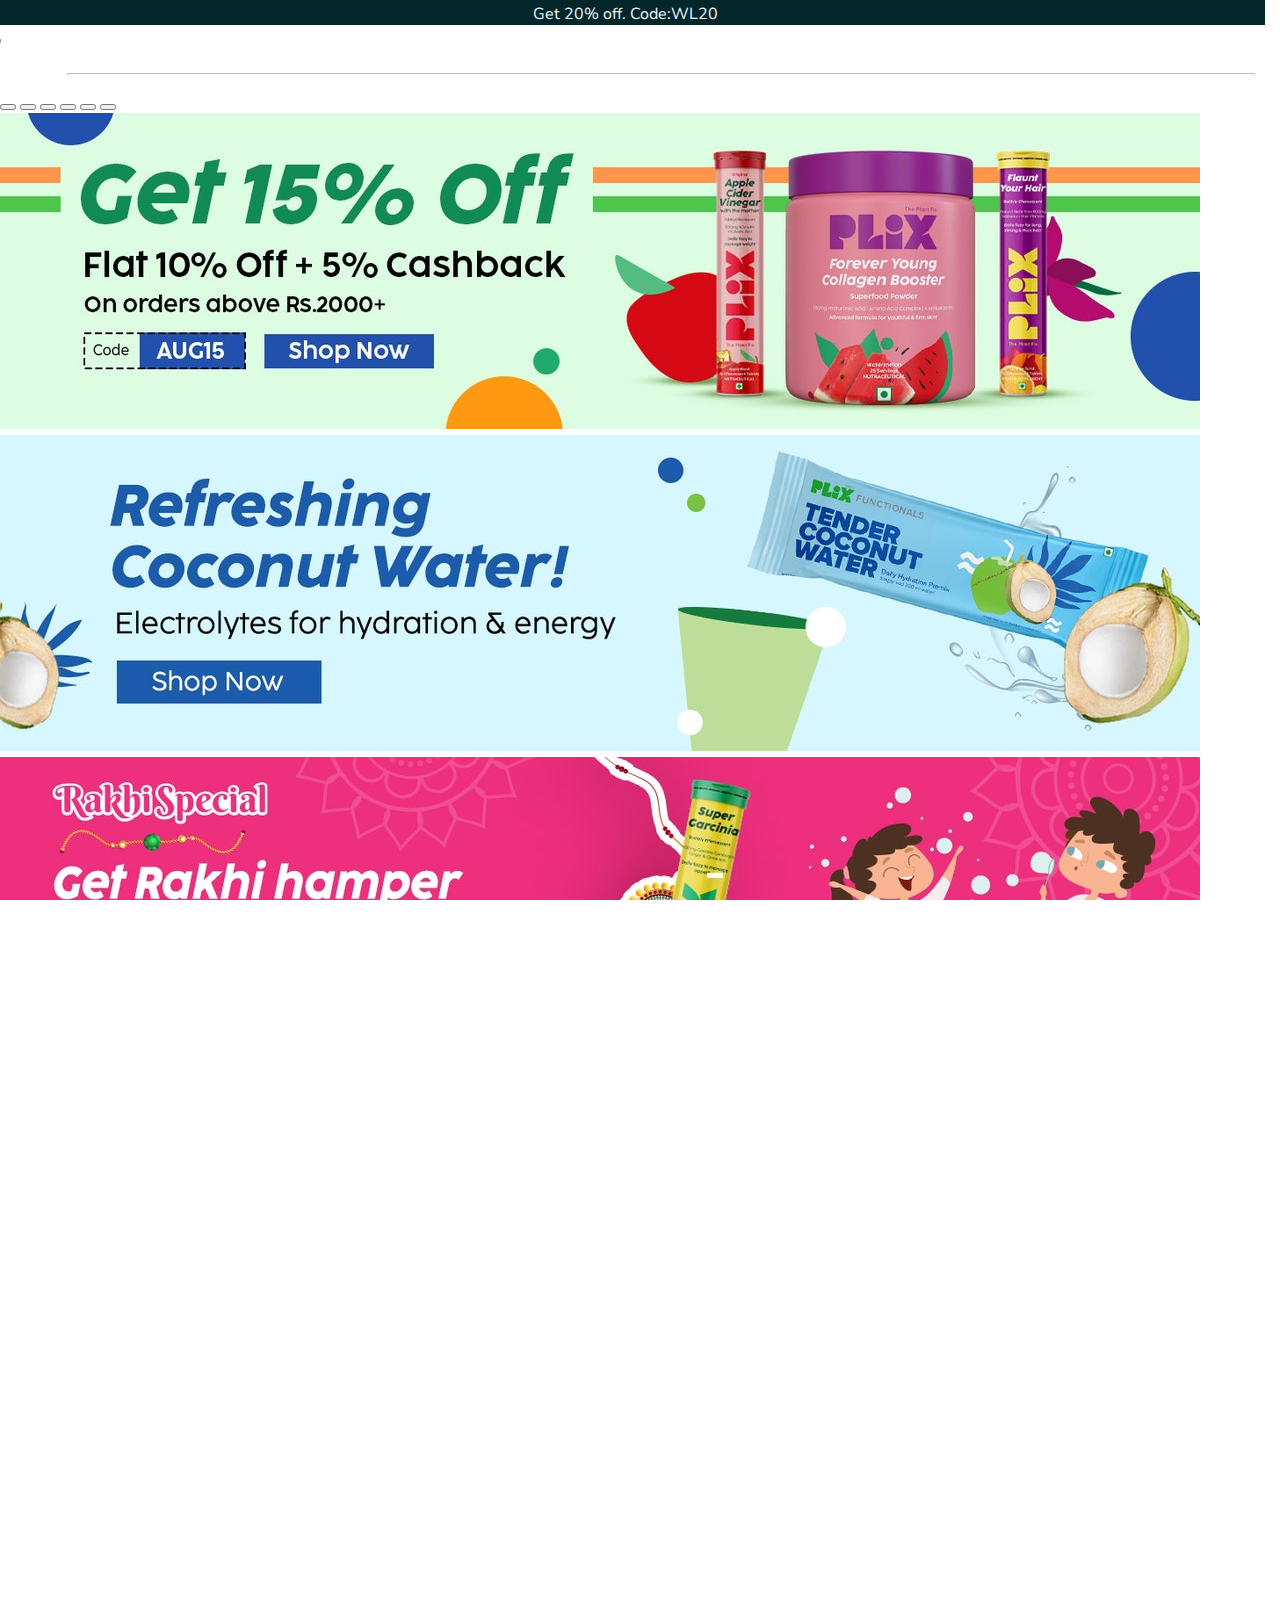
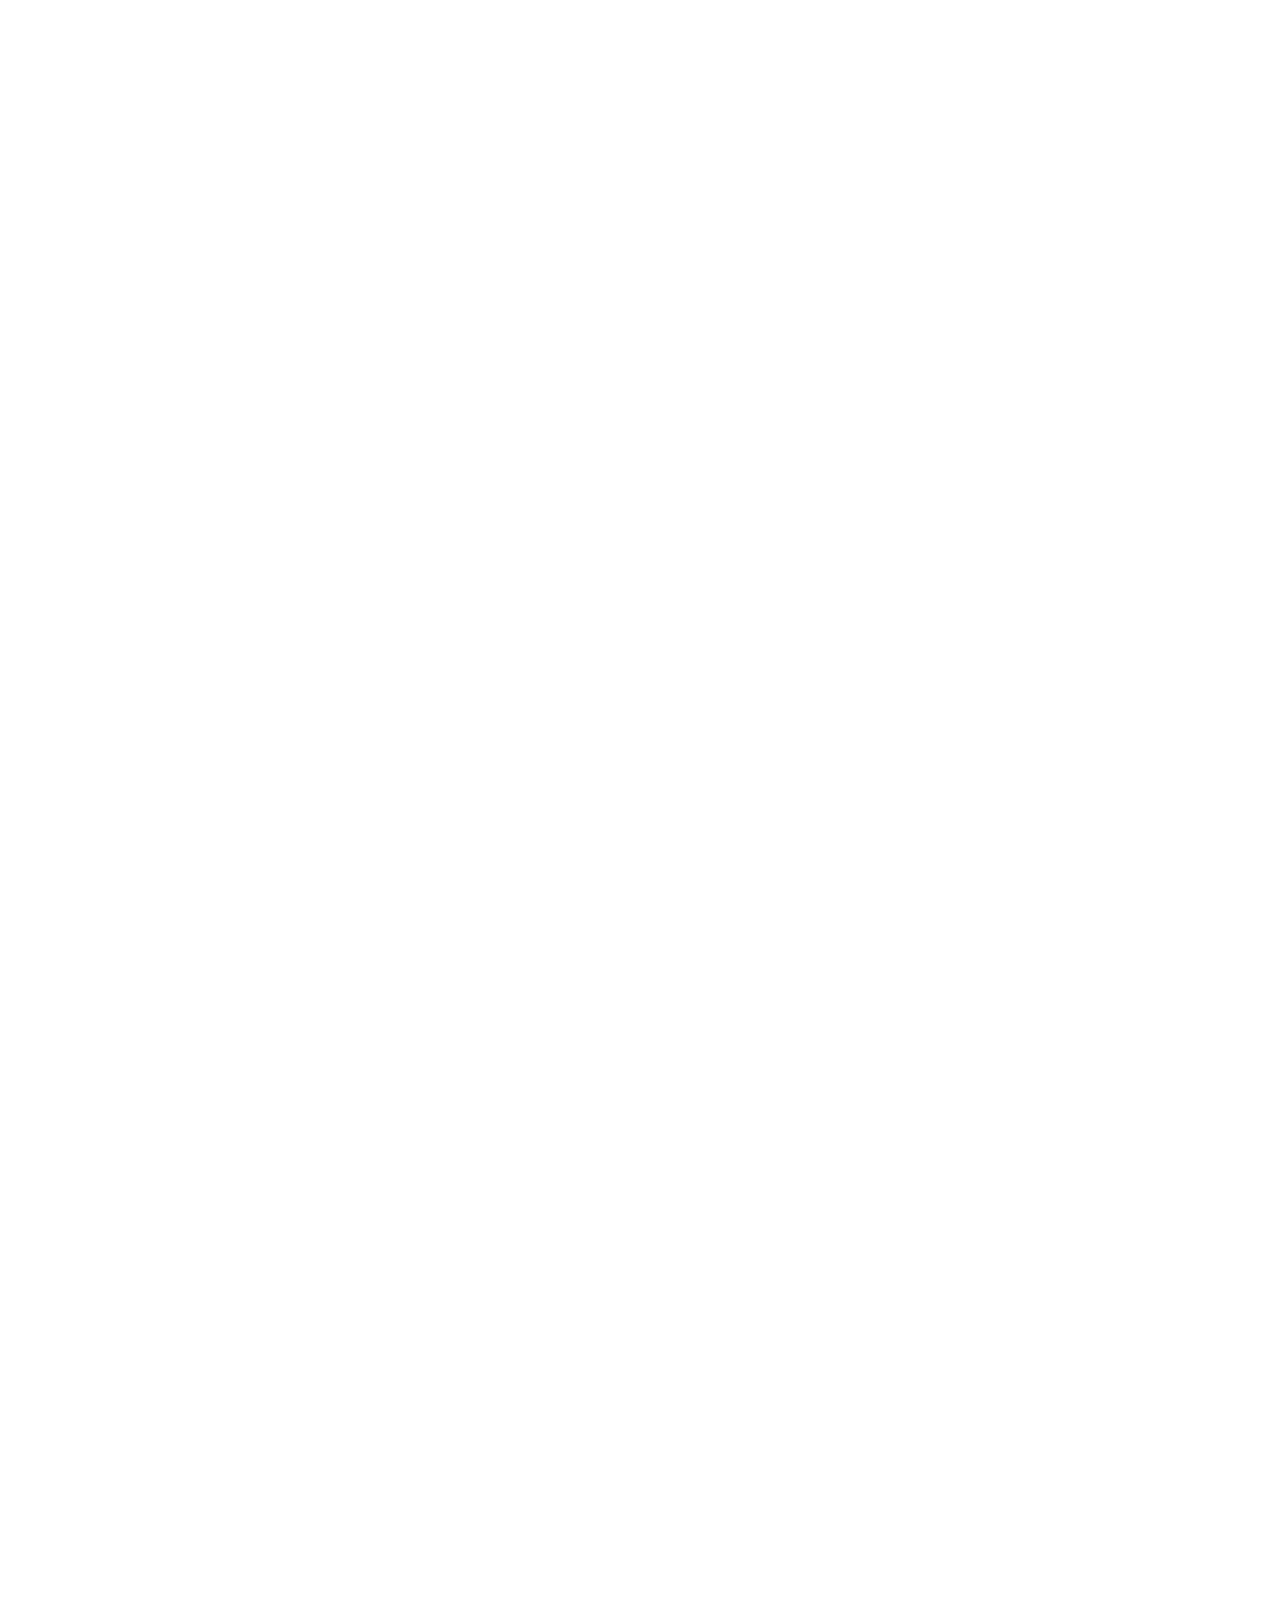
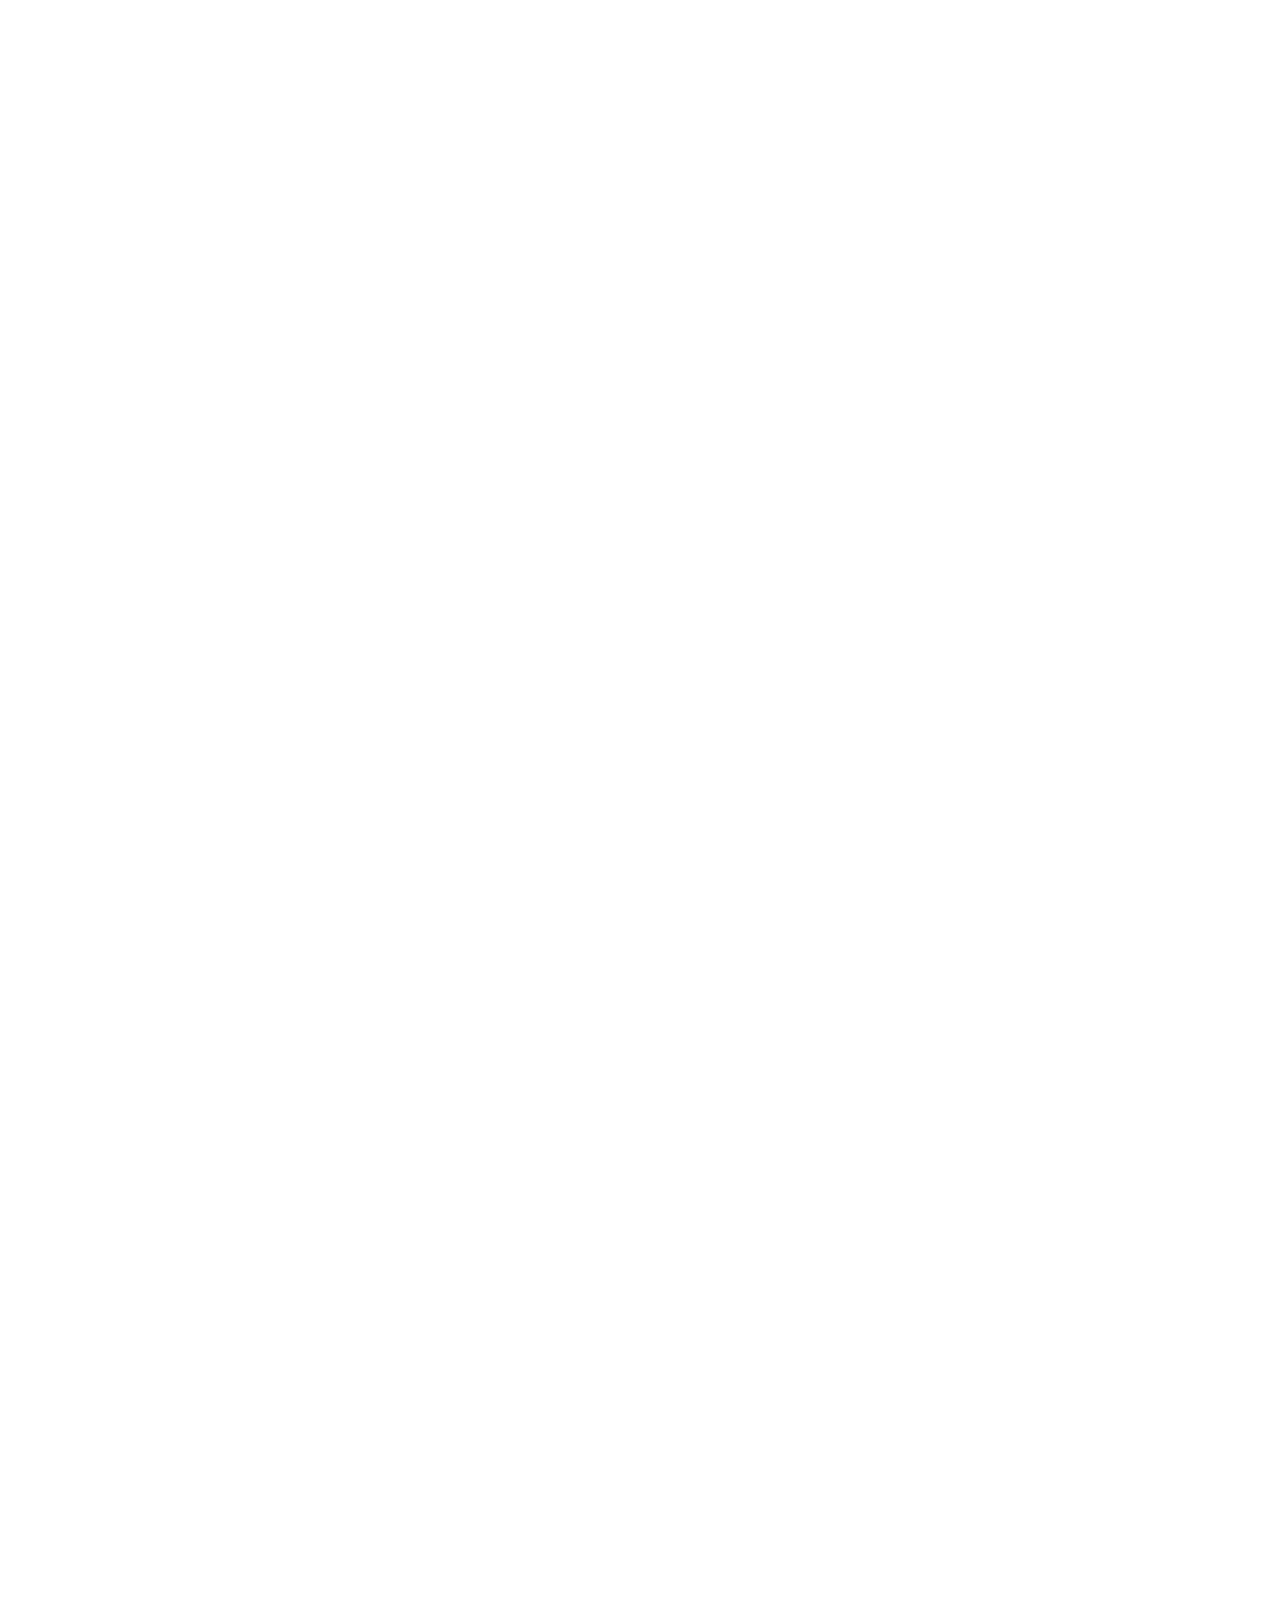
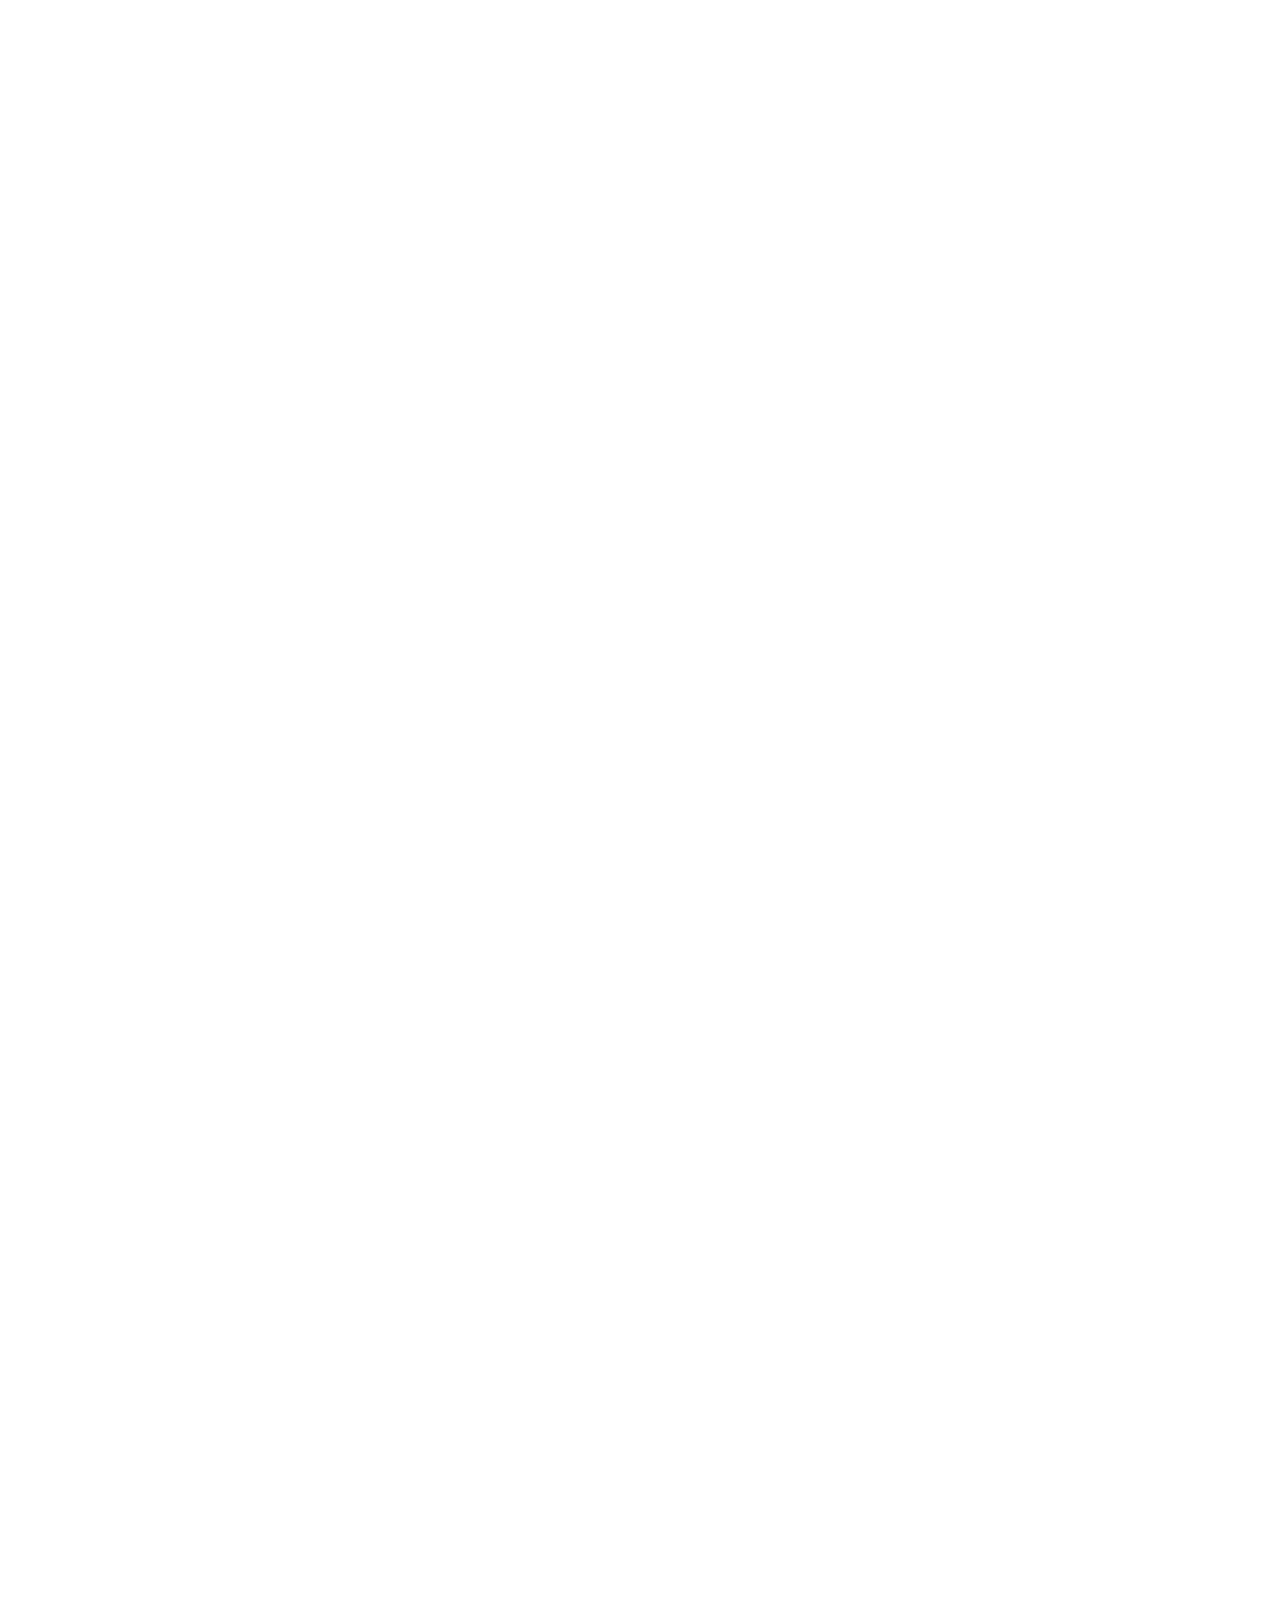
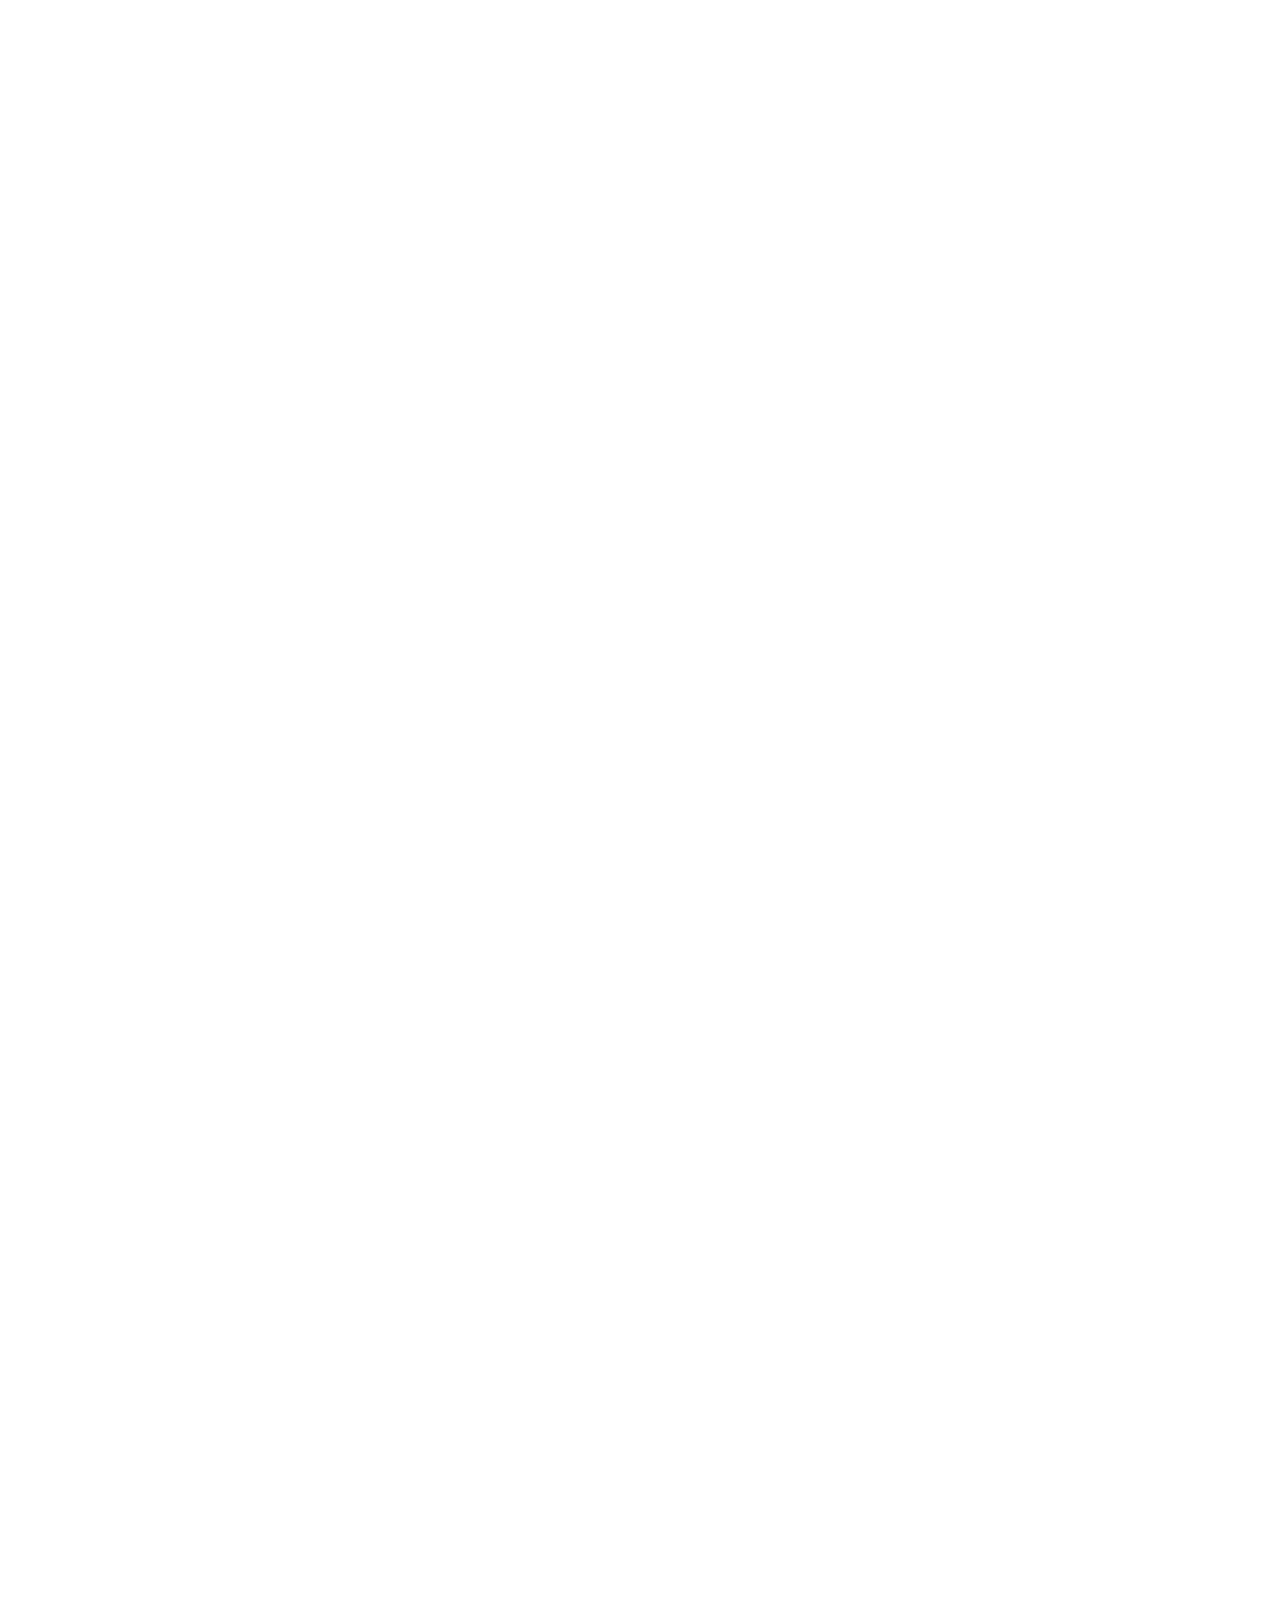
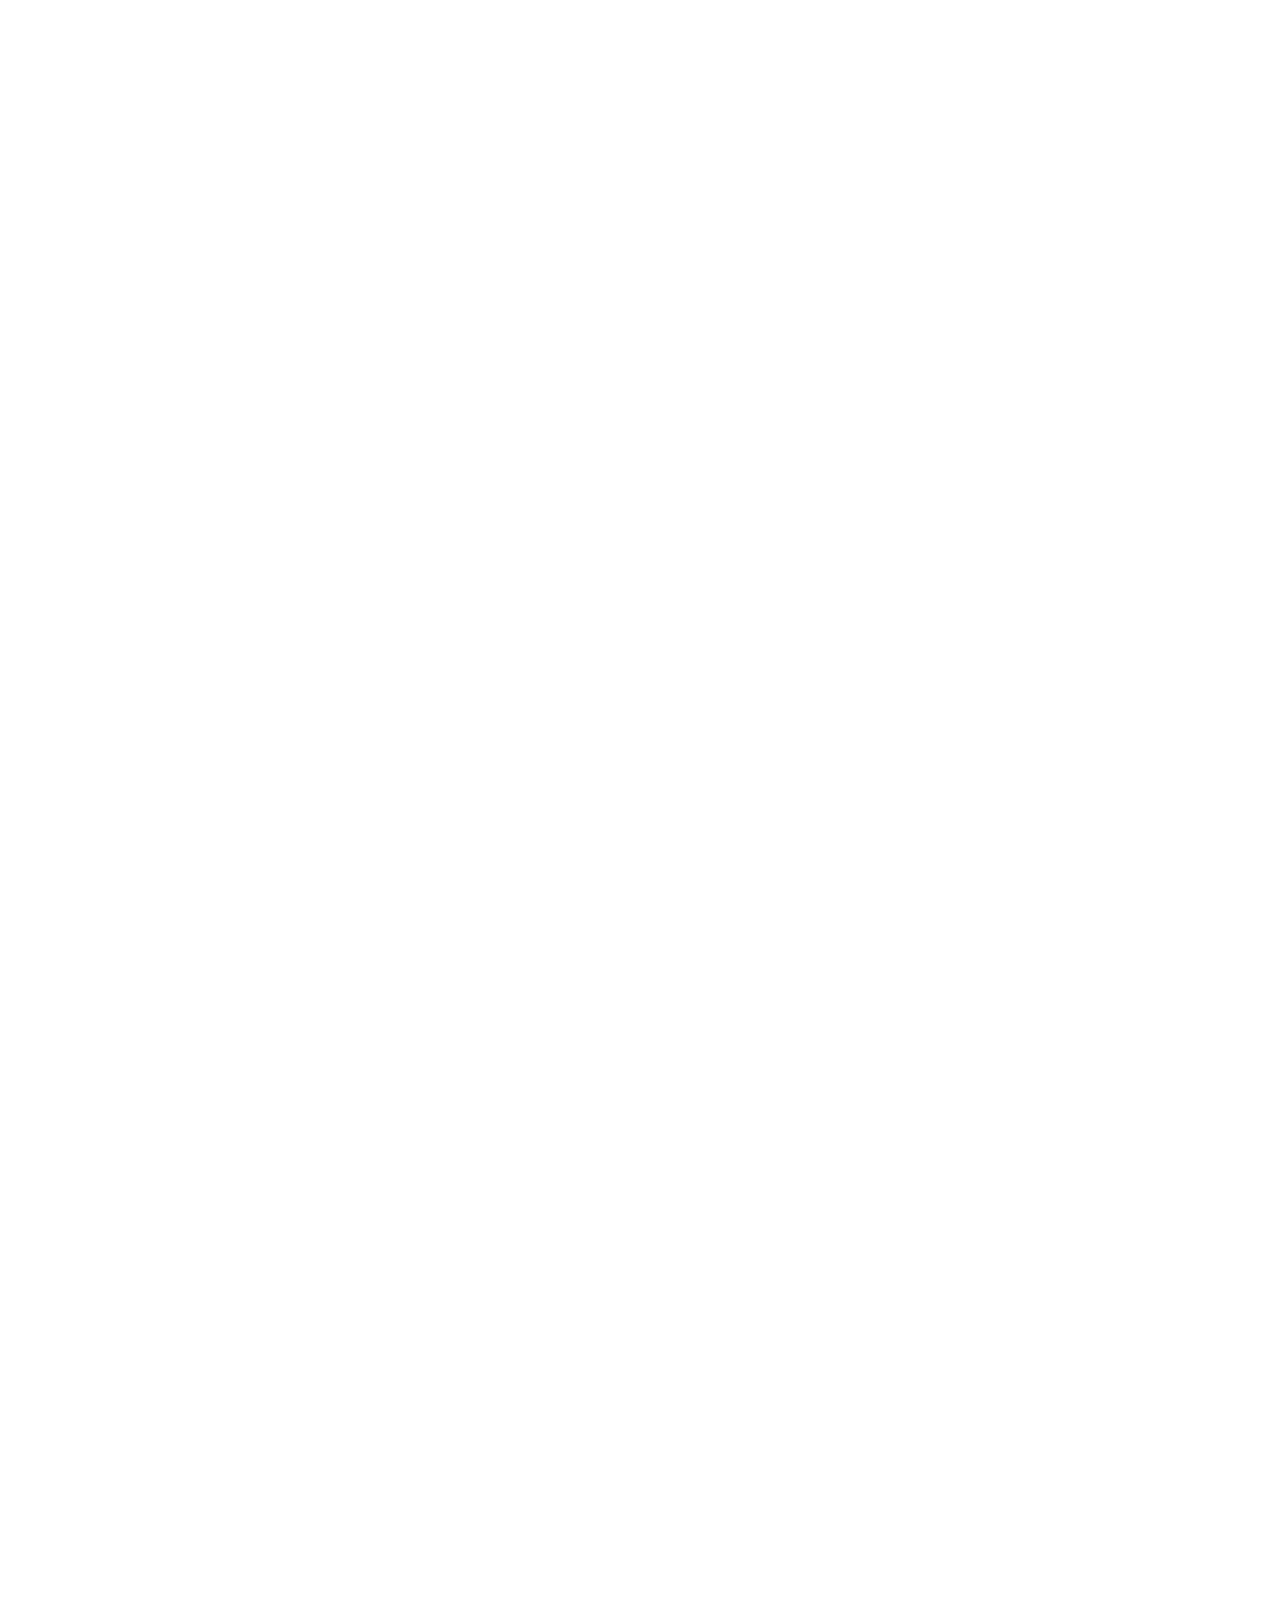
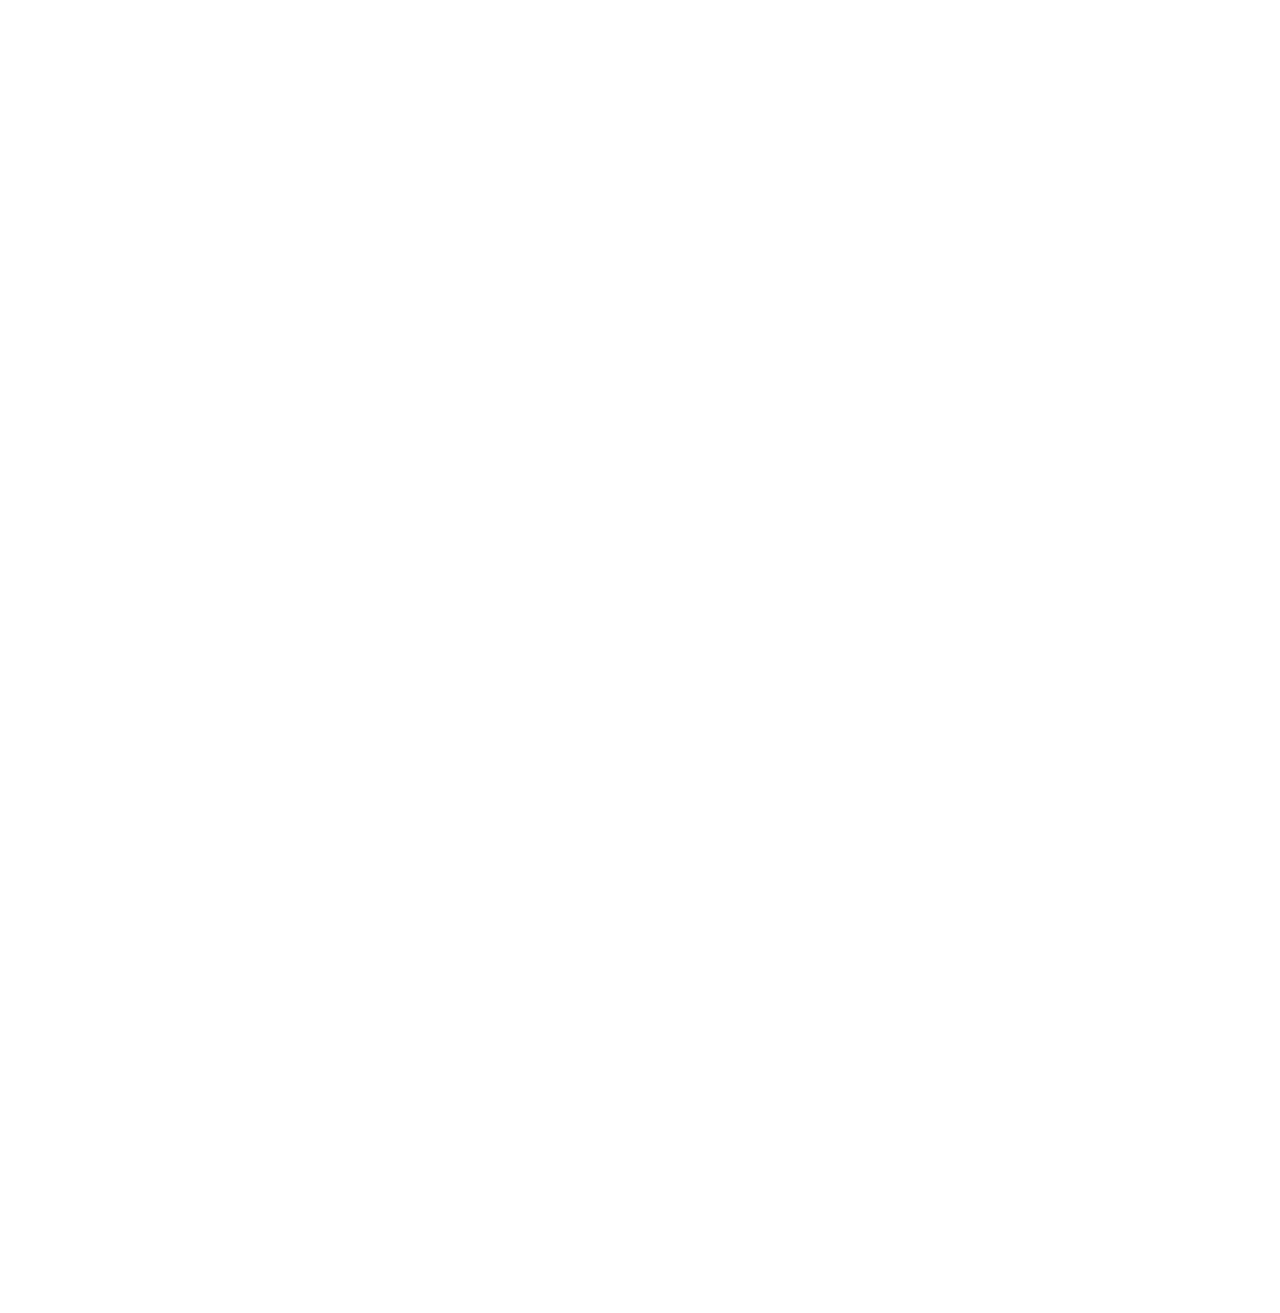
==== commit bf588da8: "updated navbar logo" ====
--- a/index.html
+++ b/index.html
@@ -39,7 +39,8 @@
     <nav class="navbar navbar-expand-lg bg-light">
       <div class="container-fluid">
         <a class="navbar-brand navbar-brand-top" href="#">
-          <img src="https://plixlife-fc.imgix.net/hosted/logo-mobile-25d5565988d9.png" alt="" width="90" height="55">
+          <img src="https://adanhealthcare.com/wp-content/uploads/2021/08/adanhealthcare.jpeg" alt="" width="90"
+            height="55">
         </a>
         <button class="navbar-toggler" type="button" data-bs-toggle="collapse" data-bs-target="#navbarNav"
           aria-controls="navbarNav" aria-expanded="false" aria-label="Toggle navigation">
@@ -48,7 +49,7 @@
         <div class=" menu-text collapse navbar-collapse" id="navbarNav">
           <ul class="navbar-nav">
             <li class="nav-item  nav-logo"><a class="navbar-brand " href="#">
-                <img src="https://plixlife-fc.imgix.net/hosted/logo-mobile-25d5565988d9.png" alt="" width="90"
+                <img src="https://adanhealthcare.com/wp-content/uploads/2021/08/adanhealthcare.jpeg" alt="" width="90"
                   height="55">
               </a></li>
             <li class="nav-item nav-menu-items ">
--- a/css/styles.css
+++ b/css/styles.css
@@ -1,747 +1,754 @@
 /* written html, with body and other commands to hide overflow*/
 html,
 body {
-  height: 100%;
-  width: 100%;
-  margin: 0px;
-  padding: 0px;
-  font-family: "Nunito Sans", sans-serif;
-  overflow-x: hidden;
+    height: 100%;
+    width: 100%;
+    margin: 0px;
+    padding: 0px;
+    font-family: "Nunito Sans", sans-serif;
+    overflow-x: hidden;
 }
 
 /*****************************************************/
 #header {
-  background-color: #02262a !important;
-  padding: 0.2em 0em 0em;
-  text-align: center;
-  position: fixed;
-  width: 100vw;
-  right: 15px;
-  z-index: 2;
+    background-color: #02262a !important;
+    padding: 0.2em 0em 0em;
+    text-align: center;
+    position: fixed;
+    width: 100vw;
+    right: 15px;
+    z-index: 2;
 }
 
 @media (max-width: 880px) {
-  #header {
-    right: 0;
-  }
+    #header {
+        right: 0;
+    }
 }
 
 /* header div getting empty space from right in mobile view so to solve this gives right=0 */
 
 .header-text {
-  font-family: "Nunito Sans", sans-serif;
-  color: aliceblue;
-  margin-bottom: 0%;
-  text-decoration: none;
+    font-family: "Nunito Sans", sans-serif;
+    color: aliceblue;
+    margin-bottom: 0%;
+    text-decoration: none;
 }
 
 /************************************************************/
 
 .whole-content {
-  padding-top: 5.7em;
+    padding-top: 5.7em;
 }
 
 /* We have moved the whole content below navbar so that it does not hide by navbar */
 
 @media (max-width: 880px) {
-  .whole-content {
-    padding-top: 7.58em;
-  }
+    .whole-content {
+        padding-top: 7.58em;
+    }
 }
 
 .container-fluid {
-  height: 50px;
+    height: 50px;
 }
 
 .navbar {
-  overflow: hidden;
-  position: fixed;
-  width: 100vw;
-  top: 25px;
-  right: 15px;
-  z-index: 2;
+    overflow: hidden;
+    position: fixed;
+    width: 100vw;
+    top: 25px;
+    right: 15px;
+    z-index: 2;
 }
 
 .navbar-brand-top {
-  /* Hit this so two logos are not visible in computer view */
-  display: none;
+    /* Hit this so two logos are not visible in computer view */
+    display: none;
 }
 
 /* have fixed the navbar section */
-
+.navbar-brand img {
+    width: 100%;
+}
 @media (max-width: 880px) {
-  .navbar-brand-top {
-    display: block;
-  }
-
-  .navbar {
-    right: 0;
-  }
+    .navbar-brand-top {
+        display: block;
+        width: 50%;
+    }
+    .navbar-brand img {
+        width: 50%;
+    }
+    .navbar {
+        right: 0;
+    }
 }
 
 .menu-text {
-  padding: 10px;
-  border-radius: 5px;
-  text-align: left;
+    padding: 10px;
+    border-radius: 5px;
+    text-align: left;
 }
 
 .nav-item img {
-  margin-bottom: 20px;
+    margin-bottom: 20px;
 }
 
 @media (max-width: 900px) {
-  .navbar-collapse {
-    position: fixed;
-    top: 50px;
-    left: 0;
-    padding-left: 15px;
-    padding-right: 15px;
-    padding-bottom: 15px;
-    width: 75%;
-    height: 100%;
-  }
-
-  .navbar-collapse.collapsing {
-    left: -75%;
-    transition: height 0s ease;
-  }
-
-  .navbar-collapse.show {
-    left: 0;
-    transition: left 300ms ease-in-out;
-  }
-
-  .navbar-toggler.collapsed~.navbar-collapse {
-    transition: left 500ms ease-in-out;
-  }
-
-  .nav-item img {
-    margin-bottom: 20px;
-  }
-
-  .nav-link {
-    width: 55%;
-    border-bottom: 1px solid gray;
-    display: inline-block;
-  }
-
-  .menu-text {
-    position: fixed;
-    top: 0px;
-    left: 0px;
-    height: 100vh;
-    width: 70vw;
-    border-radius: 0px;
-    background-color: white;
-    box-shadow: 0px 0px 20px 8px rgba(0, 0, 0, 0.75);
-  }
-
-  .navbar-nav {
-    padding-top: 25px;
-  }
-
-  .btn-shop-box {
-    margin-top: 40px;
-    margin-left: 10px;
-  }
+    .navbar-collapse {
+        position: fixed;
+        top: 50px;
+        left: 0;
+        padding-left: 15px;
+        padding-right: 15px;
+        padding-bottom: 15px;
+        width: 75%;
+        height: 100%;
+    }
+
+    .navbar-collapse.collapsing {
+        left: -75%;
+        transition: height 0s ease;
+    }
+
+    .navbar-collapse.show {
+        left: 0;
+        transition: left 300ms ease-in-out;
+    }
+
+    .navbar-toggler.collapsed ~ .navbar-collapse {
+        transition: left 500ms ease-in-out;
+    }
+
+    .nav-item img {
+        margin-bottom: 20px;
+    }
+
+    .nav-link {
+        width: 55%;
+        border-bottom: 1px solid gray;
+        display: inline-block;
+    }
+
+    .menu-text {
+        position: fixed;
+        top: 0px;
+        left: 0px;
+        height: 100vh;
+        width: 70vw;
+        border-radius: 0px;
+        background-color: white;
+        box-shadow: 0px 0px 20px 8px rgba(0, 0, 0, 0.75);
+    }
+
+    .navbar-nav {
+        padding-top: 25px;
+    }
+
+    .btn-shop-box {
+        margin-top: 40px;
+        margin-left: 10px;
+    }
 }
 
 .nav-logo {
-  margin-top: 1em;
-  margin-left: 2em;
+    margin-top: 1em;
+    margin-left: 2em;
 }
 
 .nav-menu-items {
-  margin-top: 1.5em;
-  margin-left: 2em;
+    margin-top: 1.5em;
+    margin-left: 2em;
 }
 
 .icon {
-  font-size: larger;
-  color: #bebebe;
-  margin: 2em;
+    font-size: larger;
+    color: #bebebe;
+    margin: 2em;
 }
 
 .btn-shop {
-  font-family: Arial;
-  color: #0c0000;
-  font-size: 20px;
-  border-radius: 5px;
-  background: #9aee7e;
-  padding: 10px 20px 10px 20px;
-  text-decoration: none;
-  margin-left: 4em;
+    font-family: Arial;
+    color: #0c0000;
+    font-size: 20px;
+    border-radius: 5px;
+    background: #9aee7e;
+    padding: 10px 20px 10px 20px;
+    text-decoration: none;
+    margin-left: 4em;
 }
 
 .btn-shop:hover {
-  text-decoration: none;
+    text-decoration: none;
 }
 
 .slideshow-top {
-  z-index: -1;
+    z-index: -1;
 }
 
 .navbar-icons-laptop {
-  display: flex;
-  margin-left: 5em;
-}
-
+    display: flex;
+    margin-left: 5em;
+}
 
 @media (max-width: 880px) {
-  .navbar-icons-laptop {
-    display: none;
-  }
-}
-
+    .navbar-icons-laptop {
+        display: none;
+    }
+}
 
 @media (min-width: 880px) {
-  .navbar-icons-mobile {
-    display: none;
-  }
+    .navbar-icons-mobile {
+        display: none;
+    }
 }
 
 /* When we switched to laptop section the icons we made for mobile disapper as their display is none. */
 /* use min-width so that it hides at laptop size */
 
 .nav-icons {
-  display: flex;
-  justify-content: center;
-  background-color: #eeeeee;
-  position: fixed;
-  margin-top: 3.175em;
-  padding: 0%;
-  top: 39px;
-  width: 100vw;
-  z-index: 1;
-
-  /* z-index so that our div becomes above the other content.
+    display: flex;
+    justify-content: center;
+    background-color: #eeeeee;
+    position: fixed;
+    margin-top: 3.175em;
+    padding: 0%;
+    top: 39px;
+    width: 100vw;
+    z-index: 1;
+
+    /* z-index so that our div becomes above the other content.
    the other margins ,padding etc are to make look better without overlapping */
 }
 
 .icon1 {
-  font-size: larger;
-  color: #bebebe;
-  font-size: small;
-  padding: 0.5em 2em;
+    font-size: larger;
+    color: #bebebe;
+    font-size: small;
+    padding: 0.5em 2em;
 }
 
 /****************************************************************/
 
 #category {
-  padding: 2em 1em;
+    padding: 2em 1em;
 }
 
 .category-heading {
-  text-align: center;
-  margin-bottom: 1em;
+    text-align: center;
+    margin-bottom: 1em;
 }
 
 .pop-category {
-  display: flex;
-  flex-wrap: wrap;
-  justify-content: center;
+    display: flex;
+    flex-wrap: wrap;
+    justify-content: center;
 }
 
 .pop-category-card {
-  padding: 0%;
+    padding: 0%;
 }
 
 .catg-img {
-  width: 400px;
-  padding: 1em 1.3em;
-  /* margin-left: 20%;
+    width: 400px;
+    padding: 1em 1.3em;
+    /* margin-left: 20%;
   margin-right: 20%; */
 }
 
 @media (max-width: 800px) {
-  .catg-img {
-    width: 160px;
-    padding: 0em 0.2em;
-    /* margin-left: 20%;
+    .catg-img {
+        width: 160px;
+        padding: 0em 0.2em;
+        /* margin-left: 20%;
     margin-right: 20%; */
-  }
+    }
 }
 
 @media (max-width: 400px) {
-  .catg-img {
-    width: 150px;
-    padding: 0.2em 0.2em;
-    /* margin-left: 20%;
+    .catg-img {
+        width: 150px;
+        padding: 0.2em 0.2em;
+        /* margin-left: 20%;
     margin-right: 20%; */
-  }
+    }
 }
 
 /*************************************************/
 
 #achievements {
-  background-color: #f6f6f6;
-  padding-top: 2em;
-  padding-bottom: 1em;
+    background-color: #f6f6f6;
+    padding-top: 2em;
+    padding-bottom: 1em;
 }
 
 .ach-text {
-  text-align: center;
-  color: #4b353e;
+    text-align: center;
+    color: #4b353e;
 }
 
 .star {
-  padding-top: 1em;
-  text-align: center;
+    padding-top: 1em;
+    text-align: center;
 }
 
 .five {
-  text-align: center;
+    text-align: center;
 }
 
 .five-star {
-  color: #4b353e;
+    color: #4b353e;
 }
 
 .newz-img {
-  width: 200px;
-  height: 150px;
-  padding-top: 1em;
-  padding-left: 4em;
+    width: 200px;
+    height: 150px;
+    padding-top: 1em;
+    padding-left: 4em;
 }
 
 /***************************************************/
 
 #plant {
-  background-color: #eefdeb;
-  padding: 3em 0em;
+    background-color: #eefdeb;
+    padding: 3em 0em;
 }
 
 .cont {
-  padding: 0%;
+    padding: 0%;
 }
 
 .plant-text1 {
-  color: #0c0000;
-  padding: 1em 1em 0em;
-  font-size: 3rem;
+    color: #0c0000;
+    padding: 1em 1em 0em;
+    font-size: 3rem;
 }
 
 .plant-text2 {
-  padding: 1em 5em 0em 3em;
+    padding: 1em 5em 0em 3em;
 }
 
 .plant-img {
-  margin-bottom: 1em;
-  padding: 0em 0em 1em 3em;
+    margin-bottom: 1em;
+    padding: 0em 0em 1em 3em;
 }
 
 .plant-img-text {
-  display: inline-block;
-  font-weight: bold;
-  /* padding-top: 1em; */
-  padding-left: 1em;
-  margin-bottom: 1em;
+    display: inline-block;
+    font-weight: bold;
+    /* padding-top: 1em; */
+    padding-left: 1em;
+    margin-bottom: 1em;
 }
 
 .btn {
-  font-family: Arial;
-  color: #ffffff;
-  font-size: 20px;
-  border-radius: 0px;
-  background: #02262a;
-  padding: 10px 28px 10px 20px;
-  text-decoration: none;
-  margin-left: 2.5em;
+    font-family: Arial;
+    color: #ffffff;
+    font-size: 20px;
+    border-radius: 0px;
+    background: #02262a;
+    padding: 10px 28px 10px 20px;
+    text-decoration: none;
+    margin-left: 2.5em;
 }
 
 .btn:hover {
-  text-decoration: none;
+    text-decoration: none;
 }
 
 .plant2-img-cont {
-  padding: 2.5em 1.5em;
-  margin-right: 2em;
+    padding: 2.5em 1.5em;
+    margin-right: 2em;
 }
 
 @media (max-width: 800px) {
-  .plant-img2 {
-    height: 320px;
-    width: 350px;
-  }
+    .plant-img2 {
+        height: 320px;
+        width: 350px;
+    }
 }
 
 /* Blockbuster */
 .blockbuster {
-  background-color: #f2fafb;
-  padding-bottom: 4em;
+    background-color: #f2fafb;
+    padding-bottom: 4em;
 }
 
 .blockbuster .heading {
-  padding-top: 1em;
-  text-align: center;
-  font-weight: bold;
+    padding-top: 1em;
+    text-align: center;
+    font-weight: bold;
 }
 
 .shell {
-  padding: 8px 0;
+    padding: 8px 0;
 }
 
 .wsk-cp-product {
-  background: white;
-  padding: 15px;
-  border-radius: 6px;
-  box-shadow: 0 1px 3px rgba(0, 0, 0, 0.12), 0 1px 2px rgba(0, 0, 0, 0.24);
-  position: relative;
-  margin: 10px 0px;
+    background: white;
+    padding: 15px;
+    border-radius: 6px;
+    box-shadow: 0 1px 3px rgba(0, 0, 0, 0.12), 0 1px 2px rgba(0, 0, 0, 0.24);
+    position: relative;
+    margin: 10px 0px;
 }
 
 .wsk-cp-img {
-  position: absolute;
-  top: 5px;
-  left: 50%;
-  transform: translate(-50%);
-  width: 60%;
-  padding: 10px;
+    position: absolute;
+    top: 5px;
+    left: 50%;
+    transform: translate(-50%);
+    width: 60%;
+    padding: 10px;
 }
 
 .wsk-cp-img img {
-  width: 80%;
-  border-radius: 6px;
+    width: 80%;
+    border-radius: 6px;
 }
 
 .wsk-cp-text {
-  padding-top: 80%;
+    padding-top: 80%;
 }
 
 .wsk-cp-text .category {
-  text-align: center;
-  font-size: 10px;
-  font-weight: normal;
-  padding: 5px;
-  margin-bottom: 25px;
-  position: relative;
-}
-
-.wsk-cp-text .category>* {
-  position: absolute;
-  top: 70%;
-  left: 50%;
-  transform: translate(-100%, -100%);
-}
-
-.wsk-cp-text .category>span {
-  padding: 10px 10px;
-  border: 1px solid #313131;
-  background: white;
-  color: black;
-  box-shadow: 0 19px 38px rgba(0, 0, 0, 0.3), 0 15px 12px rgba(0, 0, 0, 0.22);
-  border-radius: 5px;
+    text-align: center;
+    font-size: 10px;
+    font-weight: normal;
+    padding: 5px;
+    margin-bottom: 25px;
+    position: relative;
+}
+
+.wsk-cp-text .category > * {
+    position: absolute;
+    top: 70%;
+    left: 50%;
+    transform: translate(-100%, -100%);
+}
+
+.wsk-cp-text .category > span {
+    padding: 10px 10px;
+    border: 1px solid #313131;
+    background: white;
+    color: black;
+    box-shadow: 0 19px 38px rgba(0, 0, 0, 0.3), 0 15px 12px rgba(0, 0, 0, 0.22);
+    border-radius: 5px;
 }
 
 .wsk-cp-text .title-product {
-  padding-bottom: 0.8em;
-  text-align: left;
+    padding-bottom: 0.8em;
+    text-align: left;
 }
 
 .wsk-cp-text .title-product h3 {
-  font-size: 1.1em;
-  font-family: "Nunito Sans", sans-serif;
-  font-weight: bold;
-  margin: 1px;
-  overflow: wrap;
-  text-overflow: ellipsis;
-  width: 100%;
+    font-size: 1.1em;
+    font-family: "Nunito Sans", sans-serif;
+    font-weight: bold;
+    margin: 1px;
+    overflow: wrap;
+    text-overflow: ellipsis;
+    width: 100%;
 }
 
 .wsk-cp-text .description-prod p {
-  margin: 0;
+    margin: 0;
 }
 
 /* Truncate */
 .wsk-cp-text .description-prod {
-  text-align: left;
-  width: 100%;
-
-  overflow: hidden;
-  margin-bottom: 1px;
+    text-align: left;
+    width: 100%;
+
+    overflow: hidden;
+    margin-bottom: 1px;
 }
 
 .card-footer:after,
 .card-footer:before {
-  content: "";
-  display: table;
+    content: "";
+    display: table;
 }
 
 .card-footer:after {
-  clear: both;
+    clear: both;
 }
 
 .price {
-  font-size: 16px;
-  font-weight: bold;
+    font-size: 16px;
+    font-weight: bold;
 }
 
 strike {
-  font-weight: lighter;
+    font-weight: lighter;
 }
 
 .discount {
-  color: red;
-  display: inline;
+    color: red;
+    display: inline;
 }
 
 .wcf-right {
-  text-align: center;
+    text-align: center;
 }
 
 .btn-buy {
-  -webkit-border-radius: 6;
-  -moz-border-radius: 6;
-  border-radius: 6px;
-  font-family: Arial;
-  width: 100%;
-  color: #000000;
-  font-size: 16px;
-  background: #ffffff;
-  padding: 10px 40px 10px 40px;
-  border: solid #000000 1px;
-  text-decoration: none;
-}
-
-@media screen and (max-width: 991px) {
-  .wsk-cp-product {
-    margin: 40px auto;
-  }
-
-  .wsk-cp-product .wsk-cp-img {
-    width: 50%;
-    top: 20px;
-  }
-
-  .wsk-cp-product .wsk-cp-img img {
-    filter: box-shadow 0 19px 38px rgba(0, 0, 0, 0.3),
-      0 15px 12px rgba(0, 0, 0, 0.22);
-  }
-
-  .wsk-cp-product .wsk-cp-text .category>span {
-    border-color: #ddd;
-    box-shadow: none;
-    padding: 11px 28px;
-  }
-
-  .wsk-cp-product .wsk-cp-text .category {
-    margin-top: 0px;
-  }
-
-  a.buy-btn {
-    border-color: #ff9800;
-    background: #ff9800;
-    color: #fff;
-  }
-}
-
-@media screen and (max-width: 575px) {
-  .wsk-cp-product .wsk-cp-text .category>span {
-    border-color: #ddd;
-    box-shadow: none;
-    padding: 5px 9px;
-    font-size: 6px;
-  }
-
-  .btn-buy {
     -webkit-border-radius: 6;
     -moz-border-radius: 6;
     border-radius: 6px;
     font-family: Arial;
     width: 100%;
     color: #000000;
-    font-size: 13px;
+    font-size: 16px;
+    background: #ffffff;
+    padding: 10px 40px 10px 40px;
+    border: solid #000000 1px;
+    text-decoration: none;
+}
+
+@media screen and (max-width: 991px) {
+    .wsk-cp-product {
+        margin: 40px auto;
+    }
+
+    .wsk-cp-product .wsk-cp-img {
+        width: 50%;
+        top: 20px;
+    }
+
+    .wsk-cp-product .wsk-cp-img img {
+        filter: box-shadow 0 19px 38px rgba(0, 0, 0, 0.3),
+            0 15px 12px rgba(0, 0, 0, 0.22);
+    }
+
+    .wsk-cp-product .wsk-cp-text .category > span {
+        border-color: #ddd;
+        box-shadow: none;
+        padding: 11px 28px;
+    }
+
+    .wsk-cp-product .wsk-cp-text .category {
+        margin-top: 0px;
+    }
+
+    a.buy-btn {
+        border-color: #ff9800;
+        background: #ff9800;
+        color: #fff;
+    }
+}
+
+@media screen and (max-width: 575px) {
+    .wsk-cp-product .wsk-cp-text .category > span {
+        border-color: #ddd;
+        box-shadow: none;
+        padding: 5px 9px;
+        font-size: 6px;
+    }
+
+    .btn-buy {
+        -webkit-border-radius: 6;
+        -moz-border-radius: 6;
+        border-radius: 6px;
+        font-family: Arial;
+        width: 100%;
+        color: #000000;
+        font-size: 13px;
+        font-weight: bold;
+        background: #ffffff;
+        padding: 10px 20px 10px 20px;
+        border: solid #000000 1px;
+        text-decoration: none;
+    }
+}
+
+/*************************************************************/
+
+#pros {
+    background-color: #eefdeb;
+    padding: 3em;
+    text-align: center;
+}
+
+.pros-heading {
+    text-align: center;
+    font-weight: bolder;
+    font-size: 4em;
+    margin-top: 0.5em;
+    margin-bottom: 1em;
+}
+
+@media (max-width: 800px) {
+    .pros-heading {
+        font-size: 2em;
+    }
+}
+
+.testi-container {
+    background-color: #ffffff;
+    border: solid 2px #9aee7e;
+    padding-top: 2em;
+    padding-bottom: 2em;
+    margin-left: 4em;
+    margin-right: 4em;
+}
+
+@media (max-width: 800px) {
+    .testi-container {
+        margin: 0em;
+        padding-top: 0em;
+        padding-bottom: 0%;
+    }
+}
+
+.testi-sliders {
+    filter: invert(100%);
+}
+
+.testi-img {
+    padding-top: 1em;
+    width: 150px;
+}
+
+.testi1-line {
+    padding-top: 1em;
+    color: #45353e;
     font-weight: bold;
-    background: #ffffff;
-    padding: 10px 20px 10px 20px;
-    border: solid #000000 1px;
-    text-decoration: none;
-  }
-}
-
-/*************************************************************/
-
-#pros {
-  background-color: #eefdeb;
-  padding: 3em;
-  text-align: center;
-}
-
-.pros-heading {
-  text-align: center;
-  font-weight: bolder;
-  font-size: 4em;
-  margin-top: 0.5em;
-  margin-bottom: 1em;
+}
+
+.testi3-line {
+    font-weight: 600;
+    color: #45353e;
+    padding: 2em 10em;
 }
 
 @media (max-width: 800px) {
-  .pros-heading {
-    font-size: 2em;
-  }
-}
-
-.testi-container {
-  background-color: #ffffff;
-  border: solid 2px #9aee7e;
-  padding-top: 2em;
-  padding-bottom: 2em;
-  margin-left: 4em;
-  margin-right: 4em;
-}
-
-@media (max-width: 800px) {
-  .testi-container {
-    margin: 0em;
-    padding-top: 0em;
-    padding-bottom: 0%;
-  }
-}
-
-.testi-sliders {
-  filter: invert(100%);
-}
-
-.testi-img {
-  padding-top: 1em;
-  width: 150px;
-}
-
-.testi1-line {
-  padding-top: 1em;
-  color: #45353e;
-  font-weight: bold;
-}
-
-.testi3-line {
-  font-weight: 600;
-  color: #45353e;
-  padding: 2em 10em;
-}
-
-@media (max-width: 800px) {
-  .testi3-line {
-    padding: 1em;
-  }
+    .testi3-line {
+        padding: 1em;
+    }
 }
 
 /******************* ABOVE FOOTER **********************************/
 
 #above-footer {
-  background-color: #ffffff;
-  padding: 2em 2em 2em 7em;
+    background-color: #ffffff;
+    padding: 2em 2em 2em 7em;
 }
 
 .above-footer-text {
-  color: #45353e;
-  font-weight: bold;
+    color: #45353e;
+    font-weight: bold;
 }
 
 .above-footer-text1 {
-  color: #7d7278;
+    color: #7d7278;
 }
 
 @media (max-width: 860px) {
-  #above-footer {
-    padding: 1em;
-  }
+    #above-footer {
+        padding: 1em;
+    }
 }
 
 /*********************************************************/
 .marque-bot {
-  padding: 0px;
-  margin: 0px;
-  background: linear-gradient(90deg,
-      rgba(104, 240, 120, 1) 0%,
-      rgba(124, 223, 112, 1) 100%);
+    padding: 0px;
+    margin: 0px;
+    background: linear-gradient(
+        90deg,
+        rgba(104, 240, 120, 1) 0%,
+        rgba(124, 223, 112, 1) 100%
+    );
 }
 
 .scrolling-bottom {
-  padding: 1em;
-  font-weight: bold;
-  font-size: larger;
+    padding: 1em;
+    font-weight: bold;
+    font-size: larger;
 }
 
 /***************** FOOTER ********************************/
 /*************************************************/
 .social-icons a {
-  text-decoration: none;
+    text-decoration: none;
 }
 
 .footer-div-1 {
-  padding: 0em;
-  color: #0c0000;
-  width: 450px;
+    padding: 0em;
+    color: #0c0000;
+    width: 450px;
 }
 
 .footer-div-2-3-4 {
-  color: #0c0000;
-  text-decoration: none;
-  padding: 0em;
+    color: #0c0000;
+    text-decoration: none;
+    padding: 0em;
 }
 
 .quick-text {
-  color: #0c0000;
-  text-decoration: none;
+    color: #0c0000;
+    text-decoration: none;
 }
 
 .subscribe-div {
-  display: flex;
+    display: flex;
 }
 
 @media (max-width: 860px) {
-  .subscribe-div {
-    justify-content: center;
-  }
+    .subscribe-div {
+        justify-content: center;
+    }
 }
 
 .email-input {
-  margin-bottom: 2em;
-  padding: 0.5em;
-  border: solid 1px #bebebe;
-  border-top-left-radius: 4px;
-  border-bottom-left-radius: 4px;
-  /* Giving radius to only top-left and bottom-left */
+    margin-bottom: 2em;
+    padding: 0.5em;
+    border: solid 1px #bebebe;
+    border-top-left-radius: 4px;
+    border-bottom-left-radius: 4px;
+    /* Giving radius to only top-left and bottom-left */
 }
 
 .subscribe-btn {
-  align-self: flex-start;
-  /* By this extra padding of subscribe button gets removed */
-  border-top-right-radius: 4px;
-  border-bottom-right-radius: 4px;
-  font-family: Arial;
-  color: #ffffff;
-  font-size: 20px;
-  background: #6cc4a1;
-  padding: 6px 15px 6px 15px;
-  text-decoration: none;
-  border: #6cc4a1;
+    align-self: flex-start;
+    /* By this extra padding of subscribe button gets removed */
+    border-top-right-radius: 4px;
+    border-bottom-right-radius: 4px;
+    font-family: Arial;
+    color: #ffffff;
+    font-size: 20px;
+    background: #6cc4a1;
+    padding: 6px 15px 6px 15px;
+    text-decoration: none;
+    border: #6cc4a1;
 }
 
 .subscribe-btn:hover {
-  color: white;
-  text-decoration: none;
+    color: white;
+    text-decoration: none;
 }
 
 /*****************************************/
 
 .marque-bot {
-  padding: 0px;
-  margin: 0px;
-  background: linear-gradient(90deg,
-      rgba(104, 240, 120, 1) 0%,
-      rgba(124, 223, 112, 1) 100%);
+    padding: 0px;
+    margin: 0px;
+    background: linear-gradient(
+        90deg,
+        rgba(104, 240, 120, 1) 0%,
+        rgba(124, 223, 112, 1) 100%
+    );
 }
 
 .scrolling-bottom {
-  padding: 0.8em;
-  padding-bottom: 0.5em;
-  margin: 0px;
-  font-weight: bold;
-  font-size: large;
+    padding: 0.8em;
+    padding-bottom: 0.5em;
+    margin: 0px;
+    font-weight: bold;
+    font-size: large;
 }
 
 .scrolling-bottom p {
-  font-size: 24px;
-  margin: 0px;
-}+    font-size: 24px;
+    margin: 0px;
+}
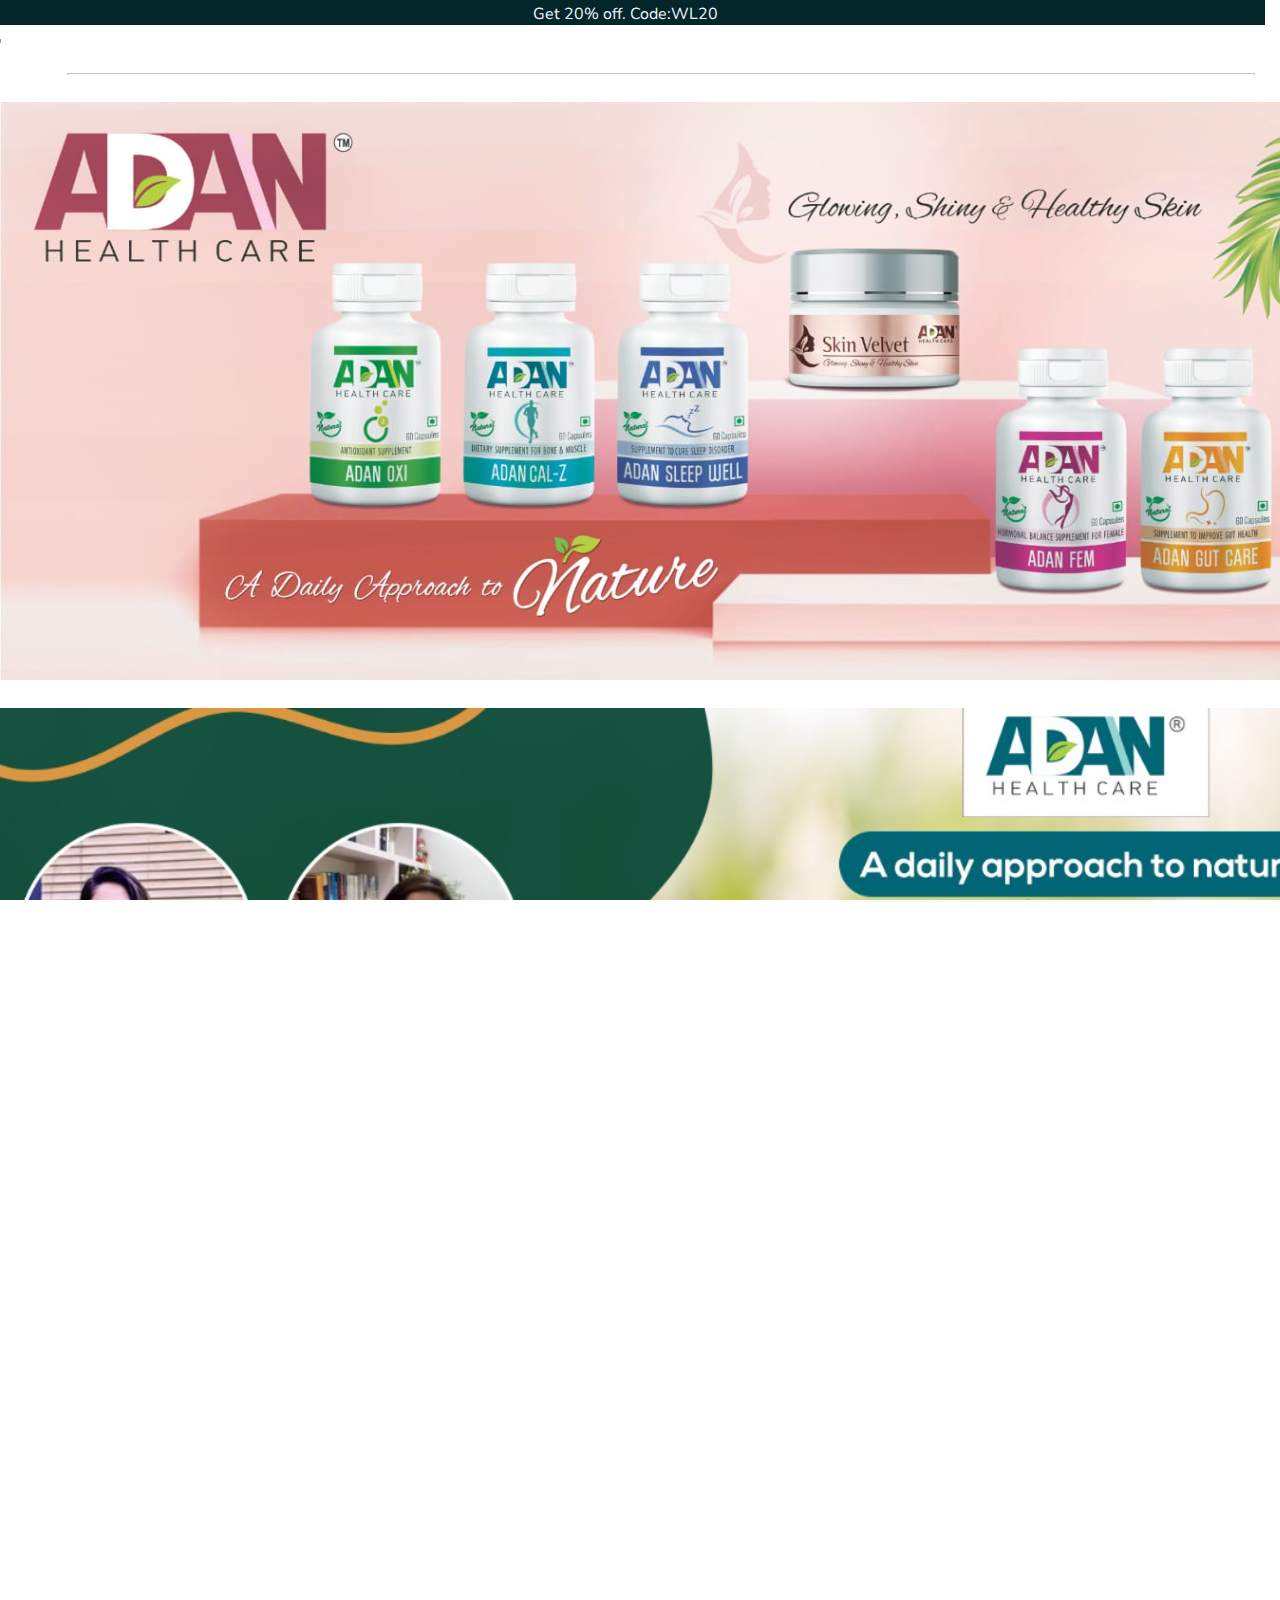
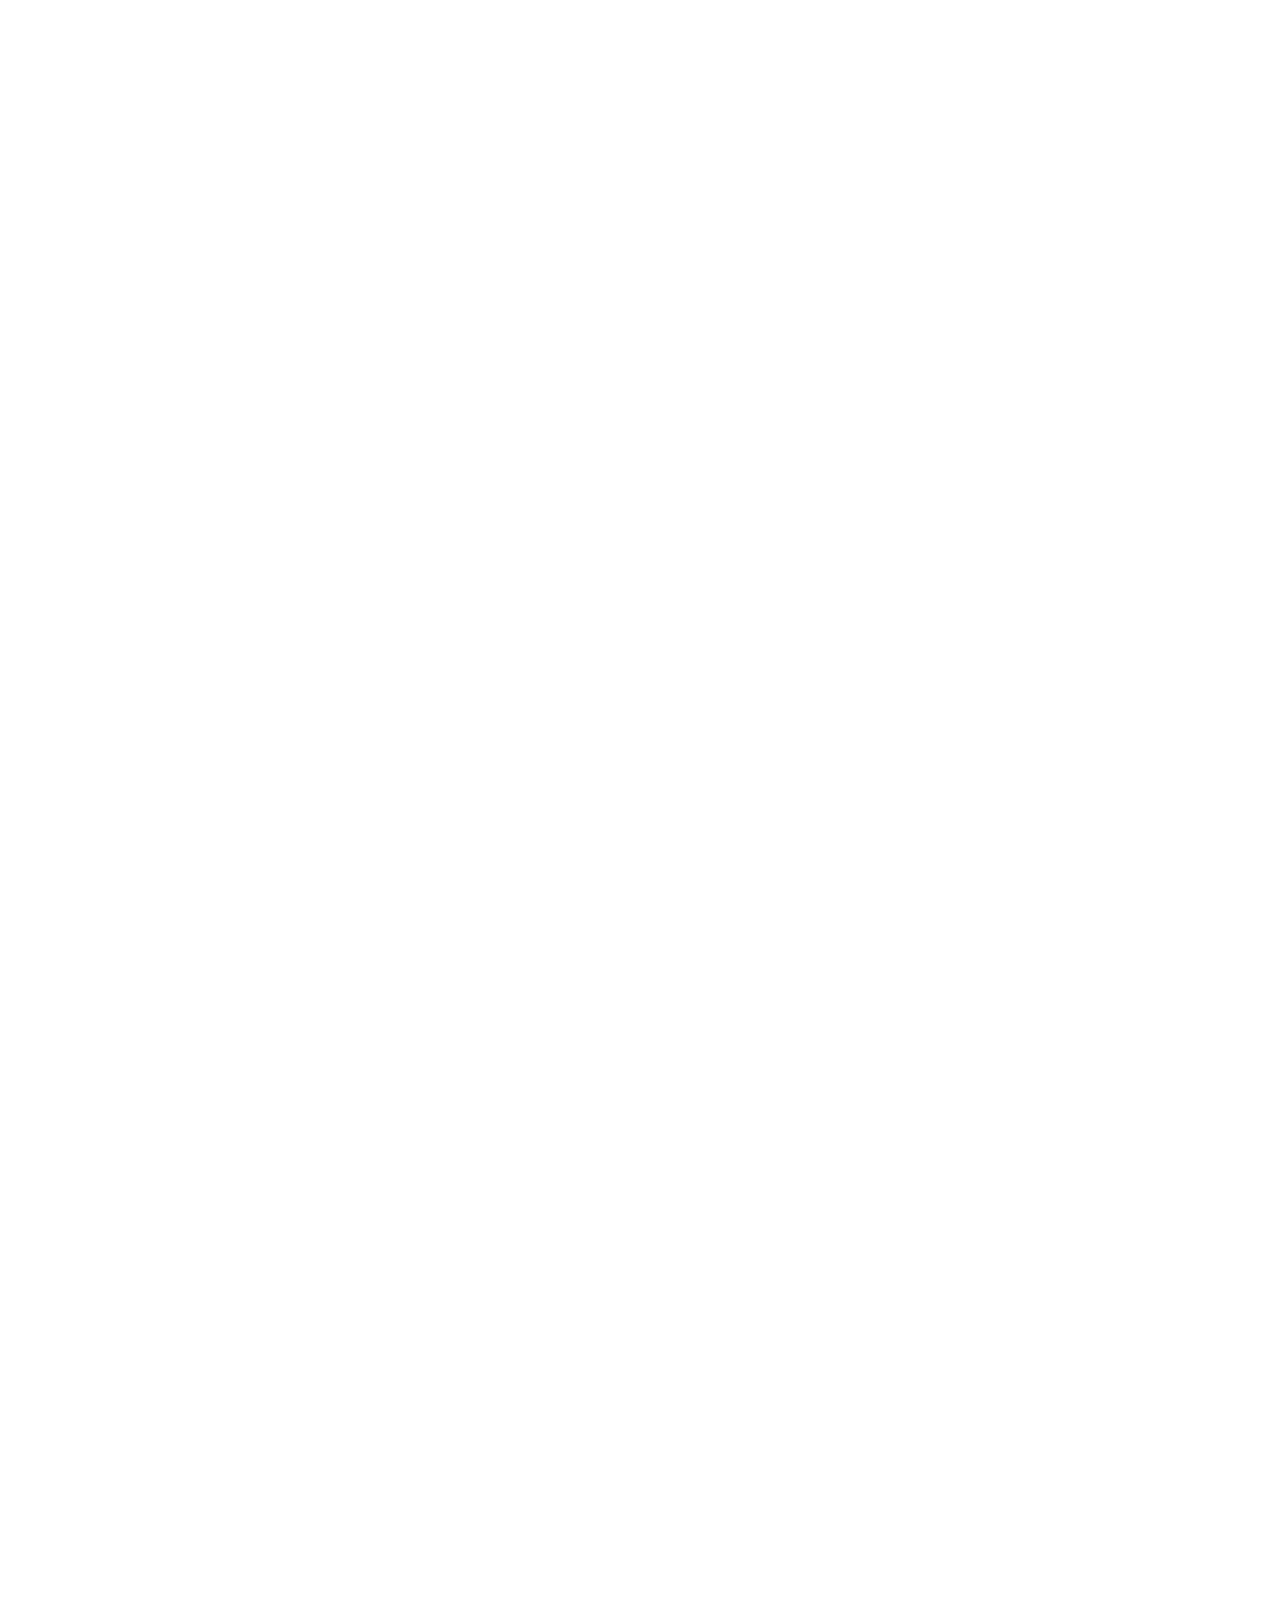
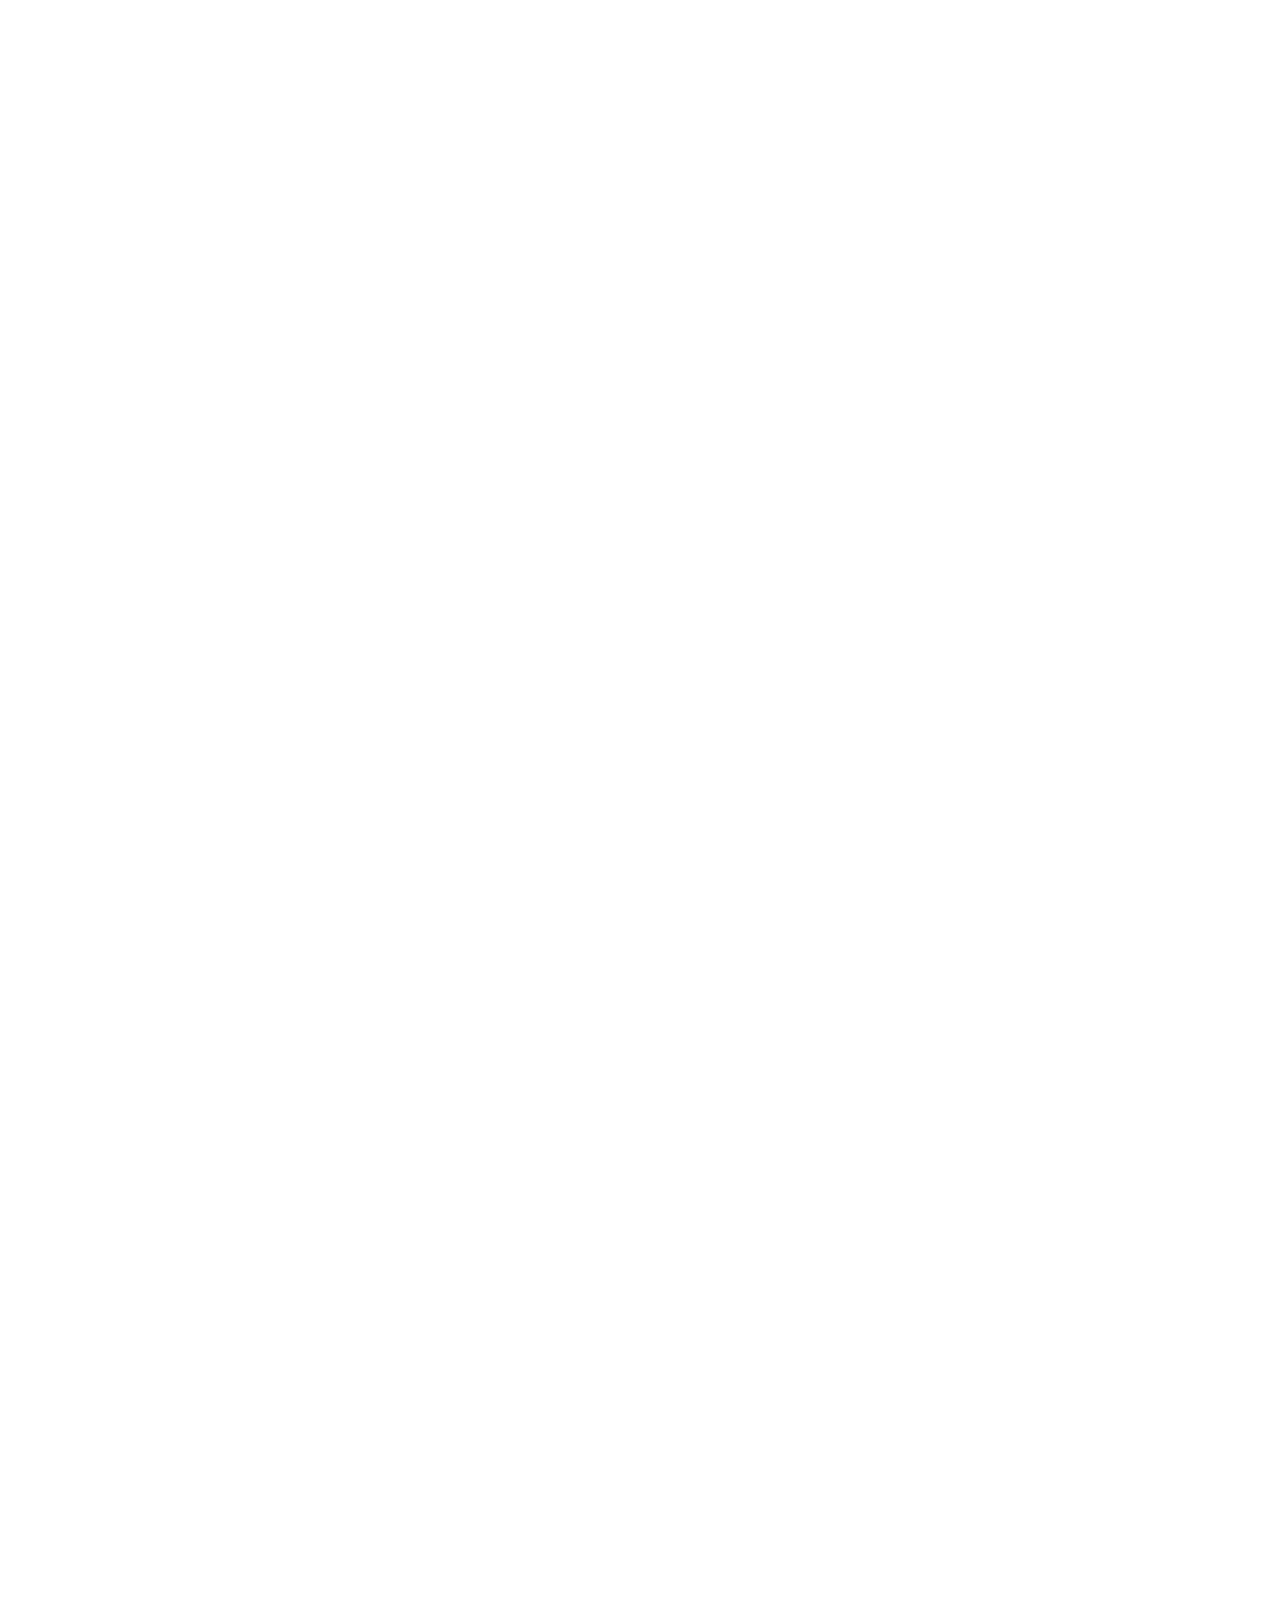
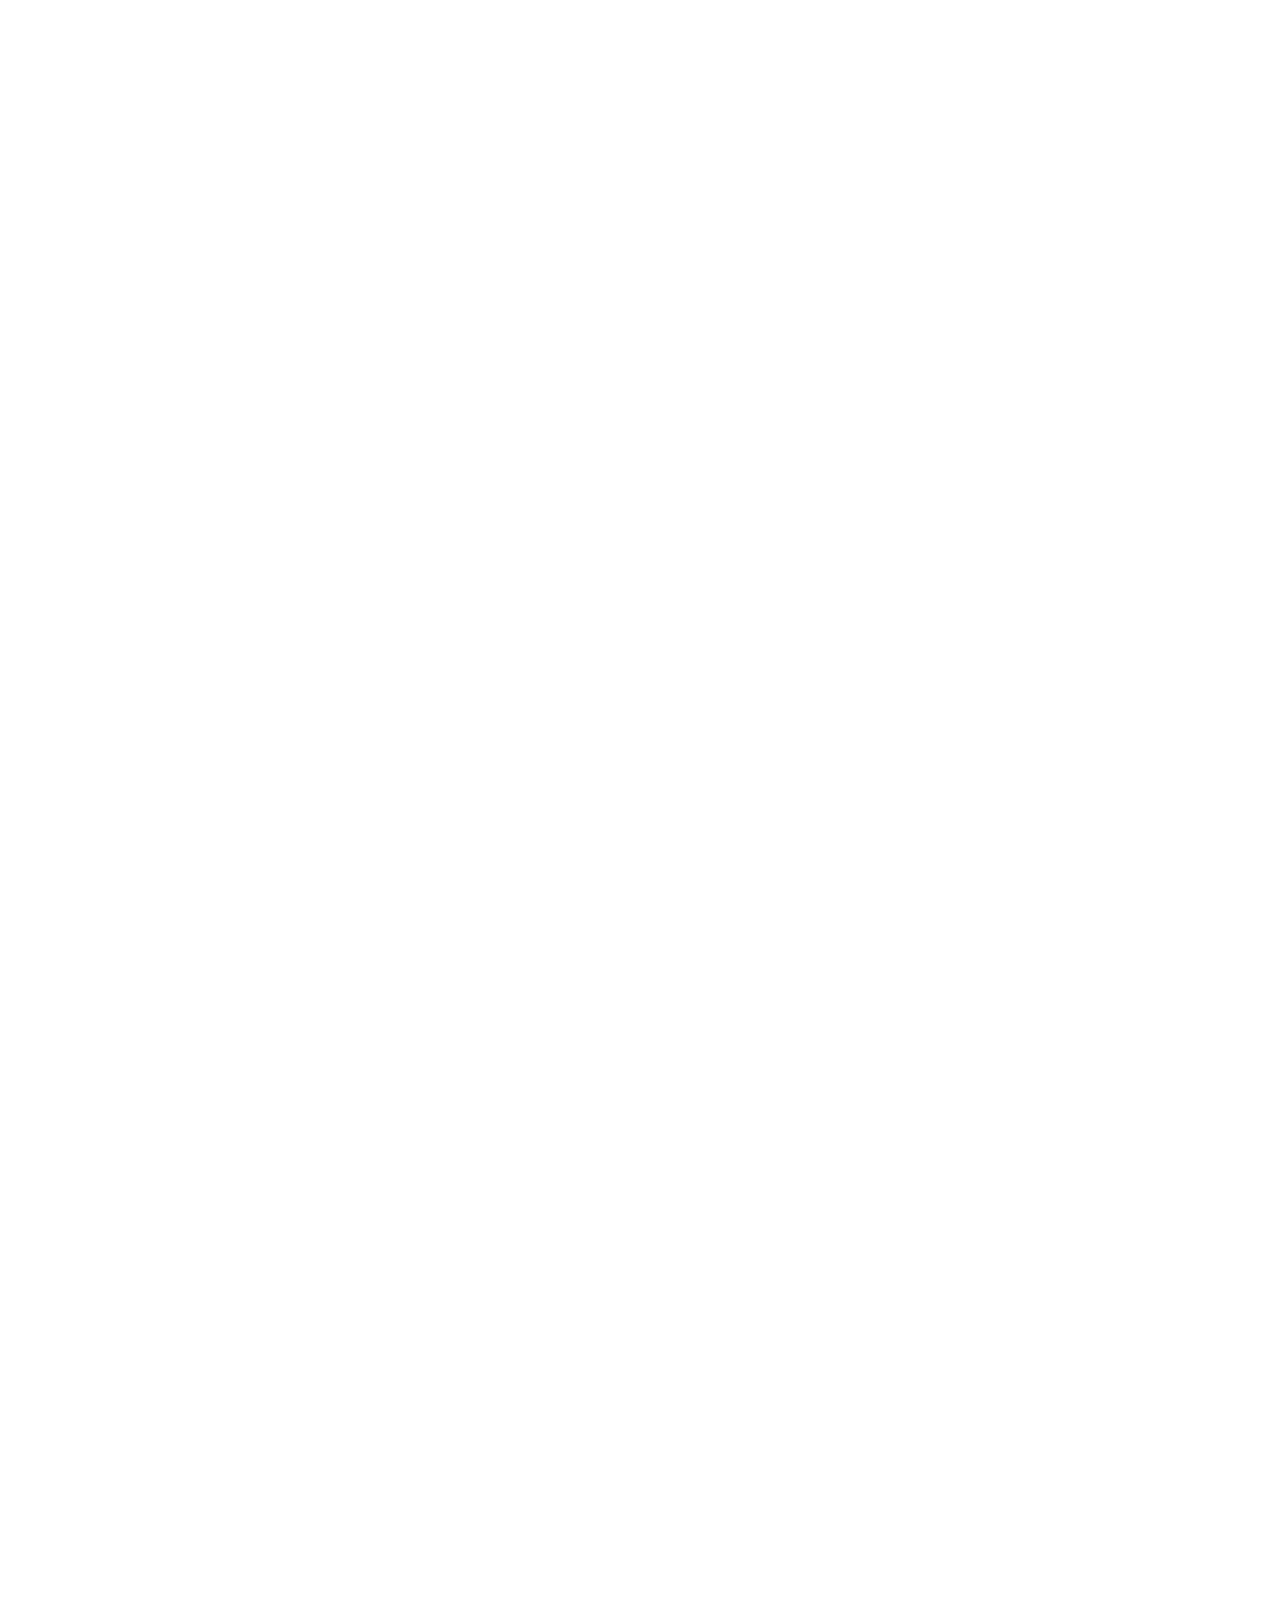
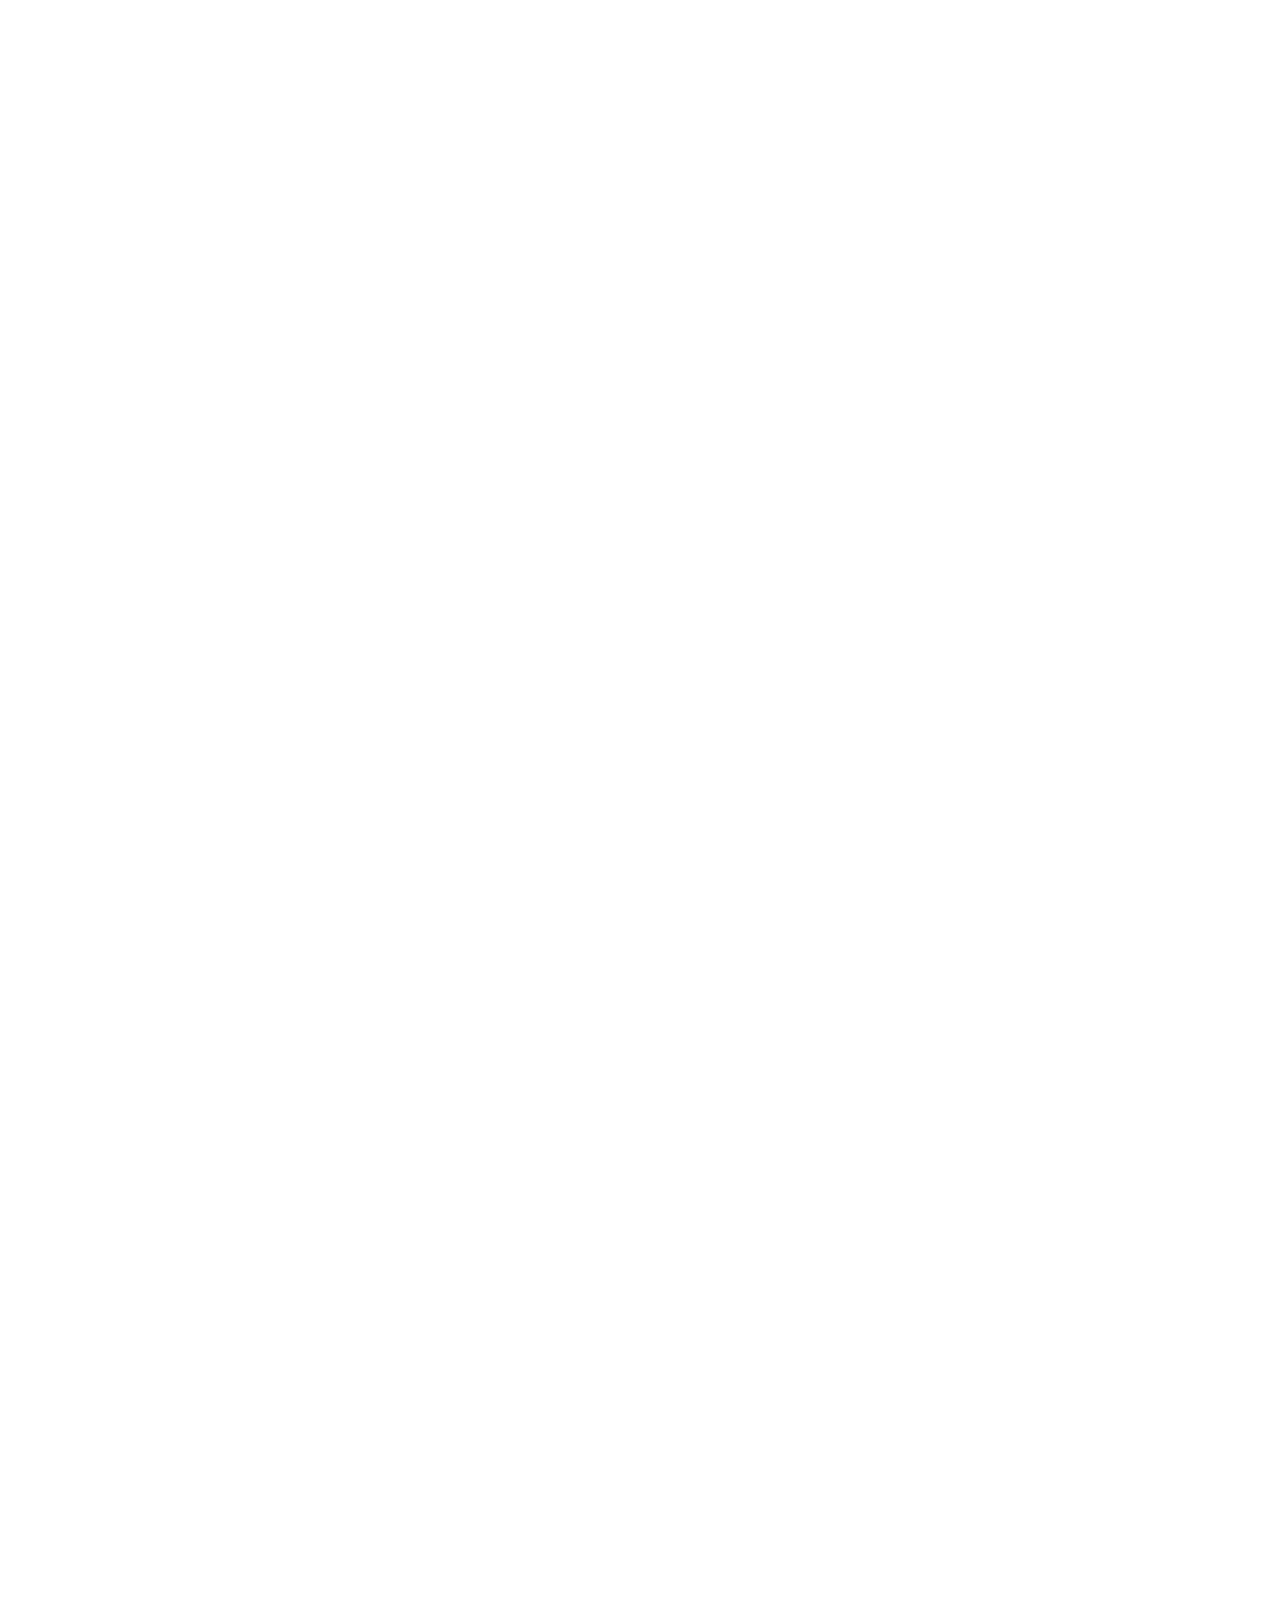
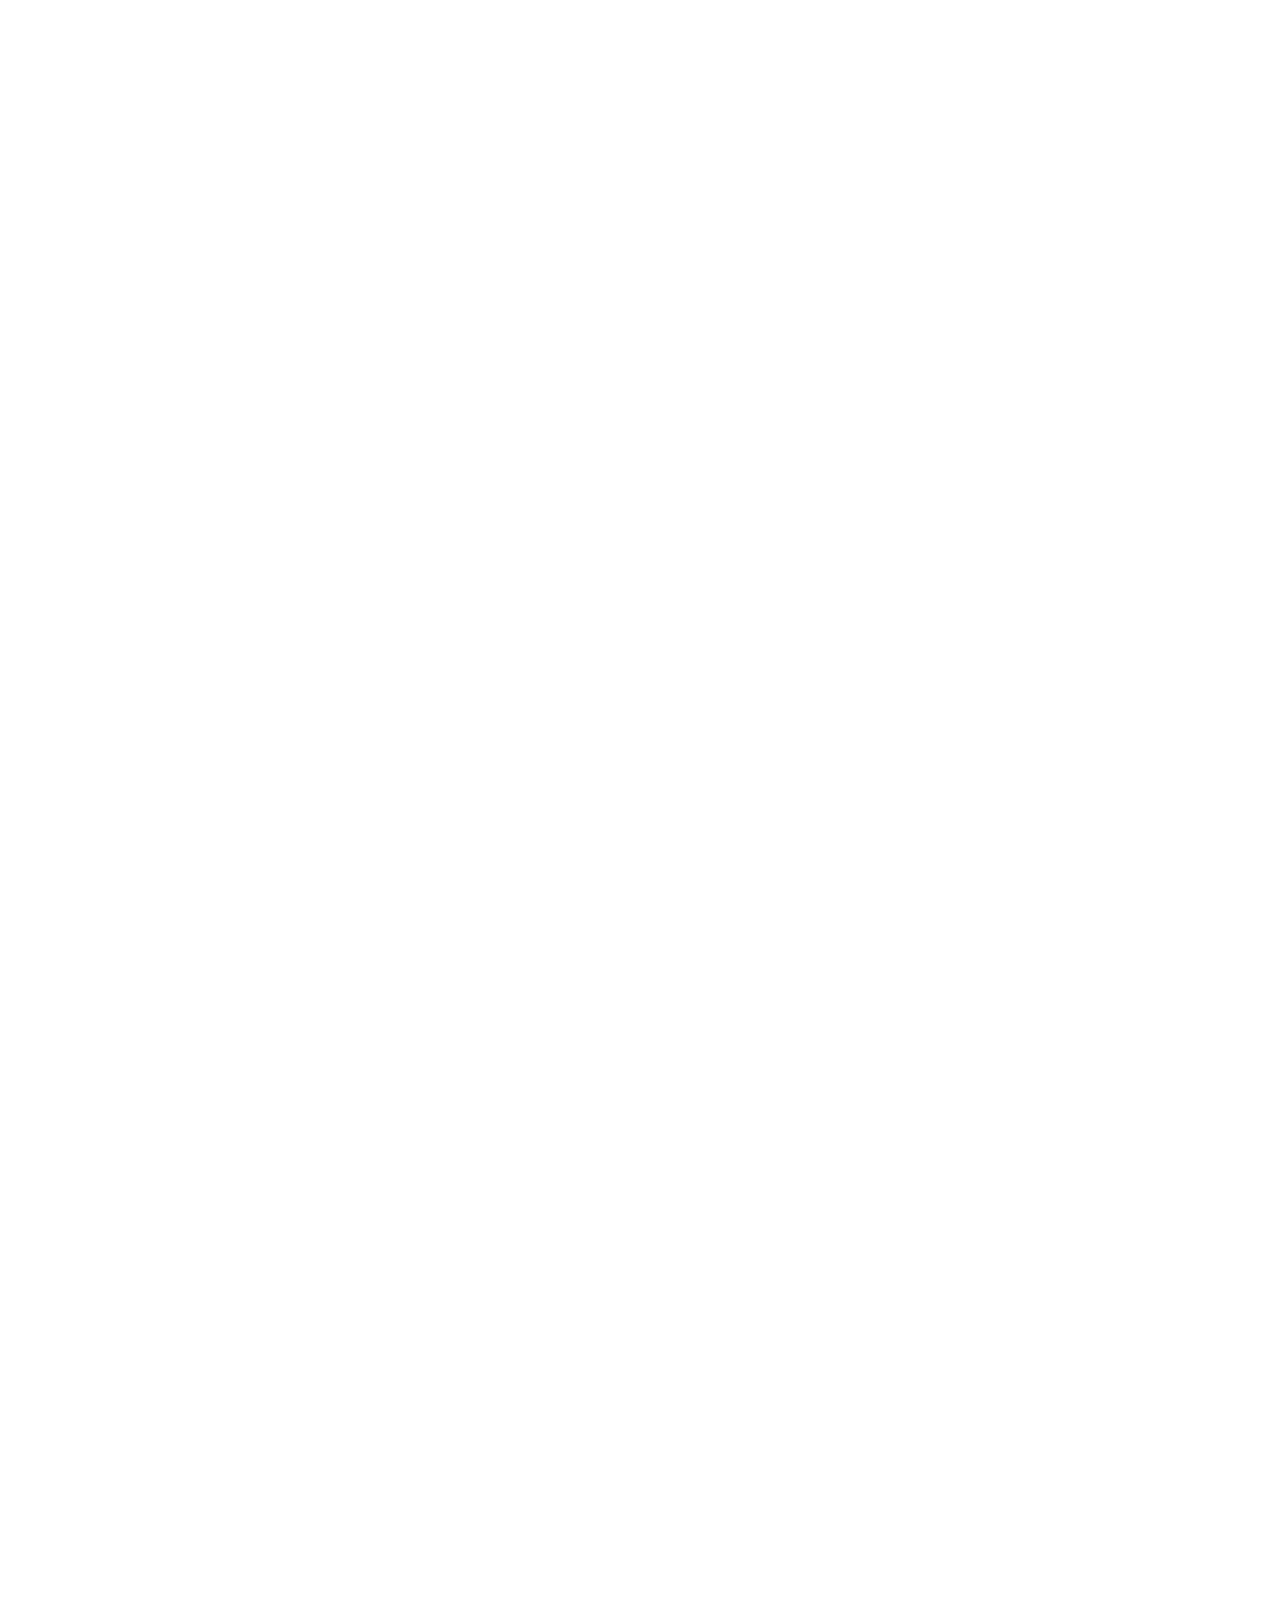
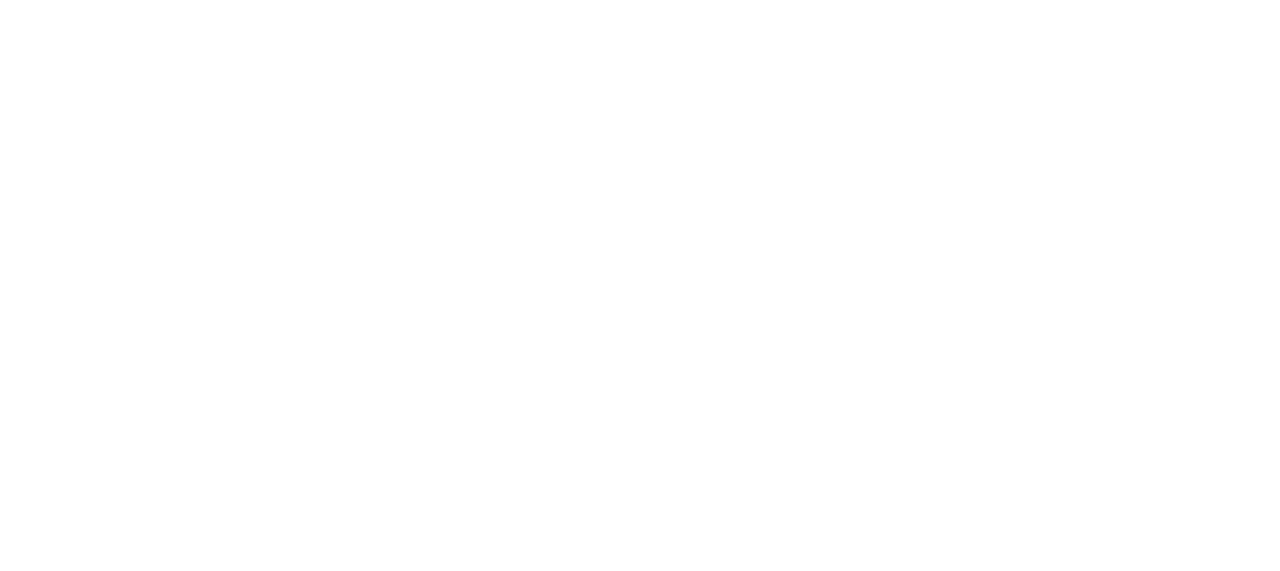
==== commit 5ff23f5d: "updated the carousel" ====
--- a/index.html
+++ b/index.html
@@ -39,8 +39,7 @@
     <nav class="navbar navbar-expand-lg bg-light">
       <div class="container-fluid">
         <a class="navbar-brand navbar-brand-top" href="#">
-          <img src="https://adanhealthcare.com/wp-content/uploads/2021/08/adanhealthcare.jpeg" alt="" width="90"
-            height="55">
+          <img src="https://plixlife-fc.imgix.net/hosted/logo-mobile-25d5565988d9.png" alt="" width="90" height="55">
         </a>
         <button class="navbar-toggler" type="button" data-bs-toggle="collapse" data-bs-target="#navbarNav"
           aria-controls="navbarNav" aria-expanded="false" aria-label="Toggle navigation">
@@ -49,7 +48,7 @@
         <div class=" menu-text collapse navbar-collapse" id="navbarNav">
           <ul class="navbar-nav">
             <li class="nav-item  nav-logo"><a class="navbar-brand " href="#">
-                <img src="https://adanhealthcare.com/wp-content/uploads/2021/08/adanhealthcare.jpeg" alt="" width="90"
+                <img src="https://plixlife-fc.imgix.net/hosted/logo-mobile-25d5565988d9.png" alt="" width="90"
                   height="55">
               </a></li>
             <li class="nav-item nav-menu-items ">
@@ -103,48 +102,20 @@
 
   <div class="whole-content">
     <section id="header-img">
-      <div id="carouselExampleIndicators" class="carousel slide" data-bs-ride="true">
-        <div class="carousel-indicators">
-          <button type="button" data-bs-target="#carouselExampleIndicators" data-bs-slide-to="0" class="active"
-            aria-current="true" aria-label="Slide 1"></button>
-          <button type="button" data-bs-target="#carouselExampleIndicators" data-bs-slide-to="1"
-            aria-label="Slide 2"></button>
-          <button type="button" data-bs-target="#carouselExampleIndicators" data-bs-slide-to="2"
-            aria-label="Slide 3"></button>
-          <button type="button" data-bs-target="#carouselExampleIndicators" data-bs-slide-to="3"
-            aria-label="Slide 4"></button>
-          <button type="button" data-bs-target="#carouselExampleIndicators" data-bs-slide-to="4"
-            aria-label="Slide 5"></button>
-          <button type="button" data-bs-target="#carouselExampleIndicators" data-bs-slide-to="5"
-            aria-label="Slide 6"></button>
-        </div>
+      <div id="carouselExampleFade" class="carousel slide carousel-fade" data-bs-ride="carousel">
         <div class="carousel-inner">
           <div class="carousel-item active">
-            <img src="/img/1.jpg" class="d-block w-100" alt="...">
+            <img src="/img/carousel 1.png" class="d-block w-100" alt="...">
           </div>
           <div class="carousel-item">
-            <img src="/img/2.jpg" class="d-block w-100" alt="...">
-          </div>
-          <div class="carousel-item">
-            <img src="/img/3.jpg" class="d-block w-100" alt="...">
-          </div>
-          <div class="carousel-item">
-            <img src="/img/4.jpg" class="d-block w-100" alt="...">
-          </div>
-          <div class="carousel-item">
-            <img src="/img/5.jpg" class="d-block w-100" alt="...">
-          </div>
-          <div class="carousel-item">
-            <img src="/img/6.jpg" class="d-block w-100" alt="...">
-          </div>
-        </div>
-        <button class="carousel-control-prev" type="button" data-bs-target="#carouselExampleIndicators"
-          data-bs-slide="prev">
+            <img src="/img/carousel 2.png" class="d-block w-100" alt="...">
+          </div>
+        </div>
+        <button class="carousel-control-prev" type="button" data-bs-target="#carouselExampleFade" data-bs-slide="prev">
           <span class="carousel-control-prev-icon" aria-hidden="true"></span>
           <span class="visually-hidden">Previous</span>
         </button>
-        <button class="carousel-control-next" type="button" data-bs-target="#carouselExampleIndicators"
-          data-bs-slide="next">
+        <button class="carousel-control-next" type="button" data-bs-target="#carouselExampleFade" data-bs-slide="next">
           <span class="carousel-control-next-icon" aria-hidden="true"></span>
           <span class="visually-hidden">Next</span>
         </button>
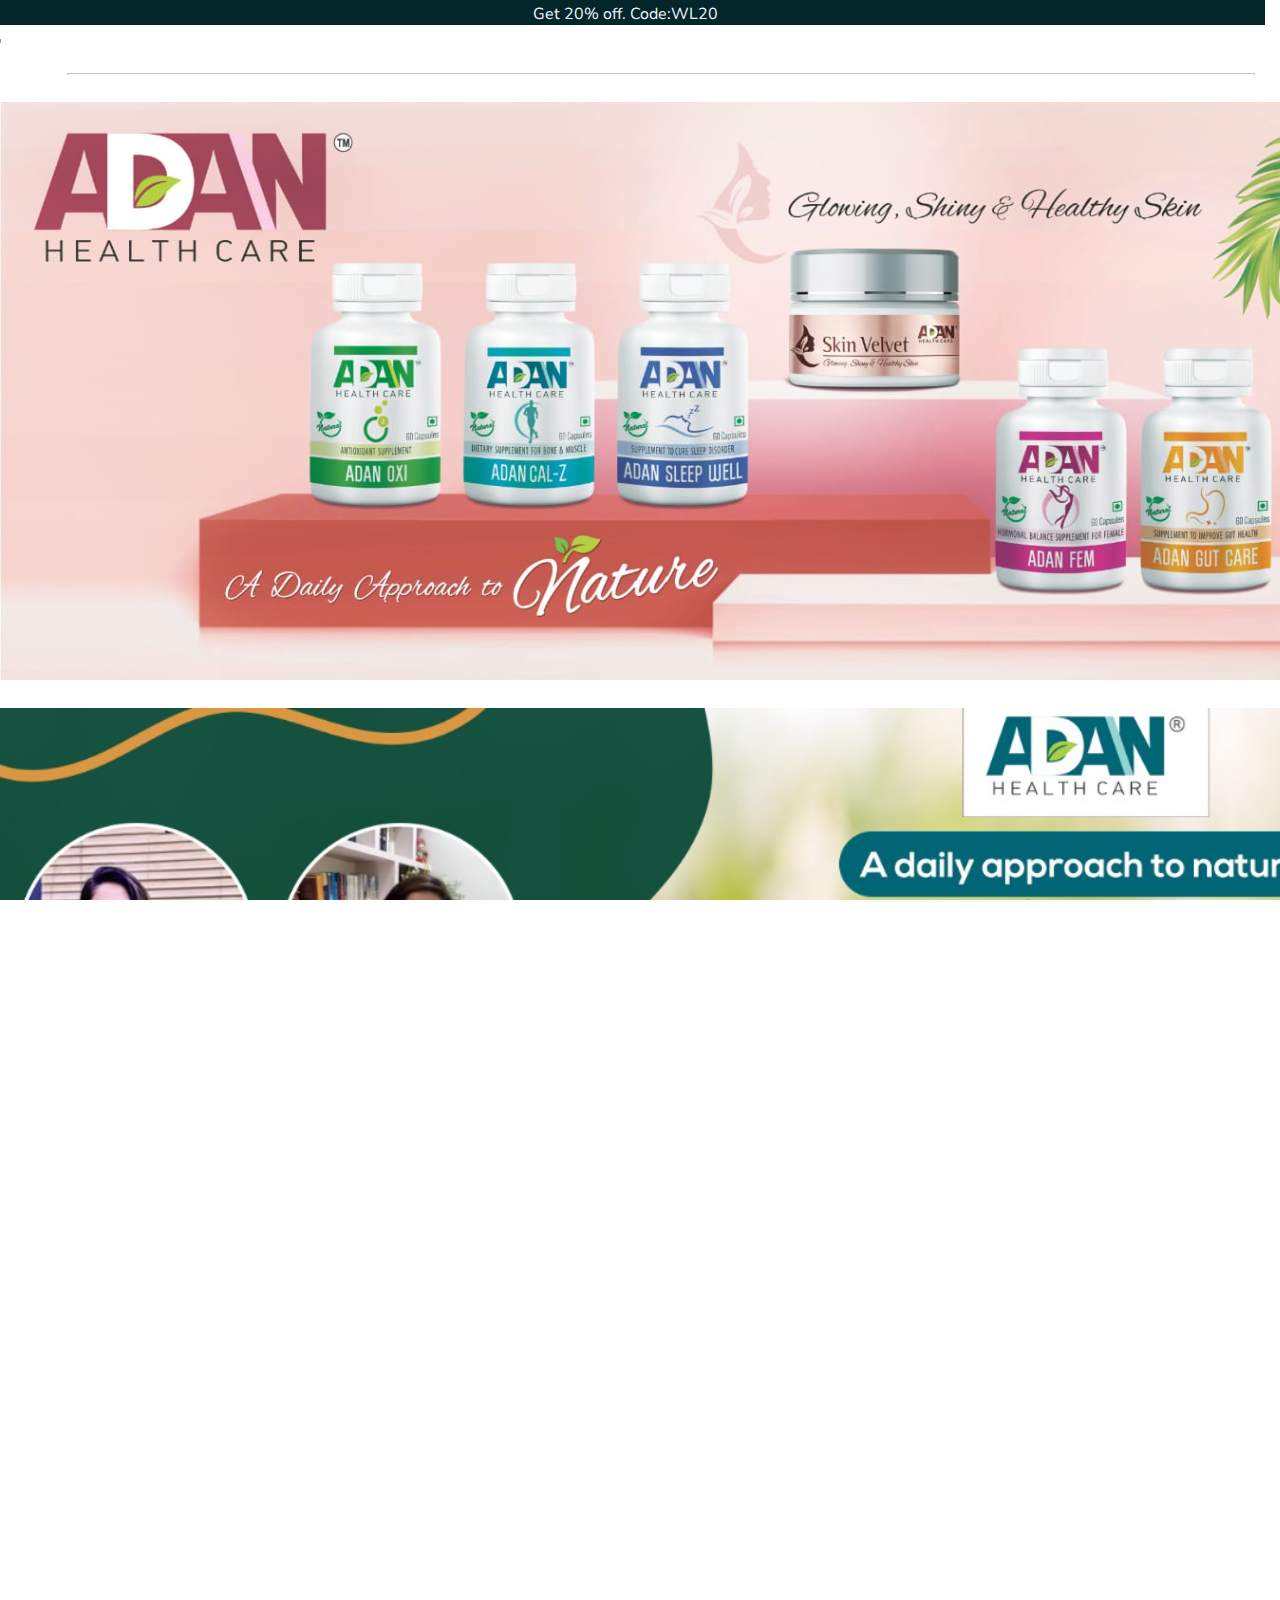
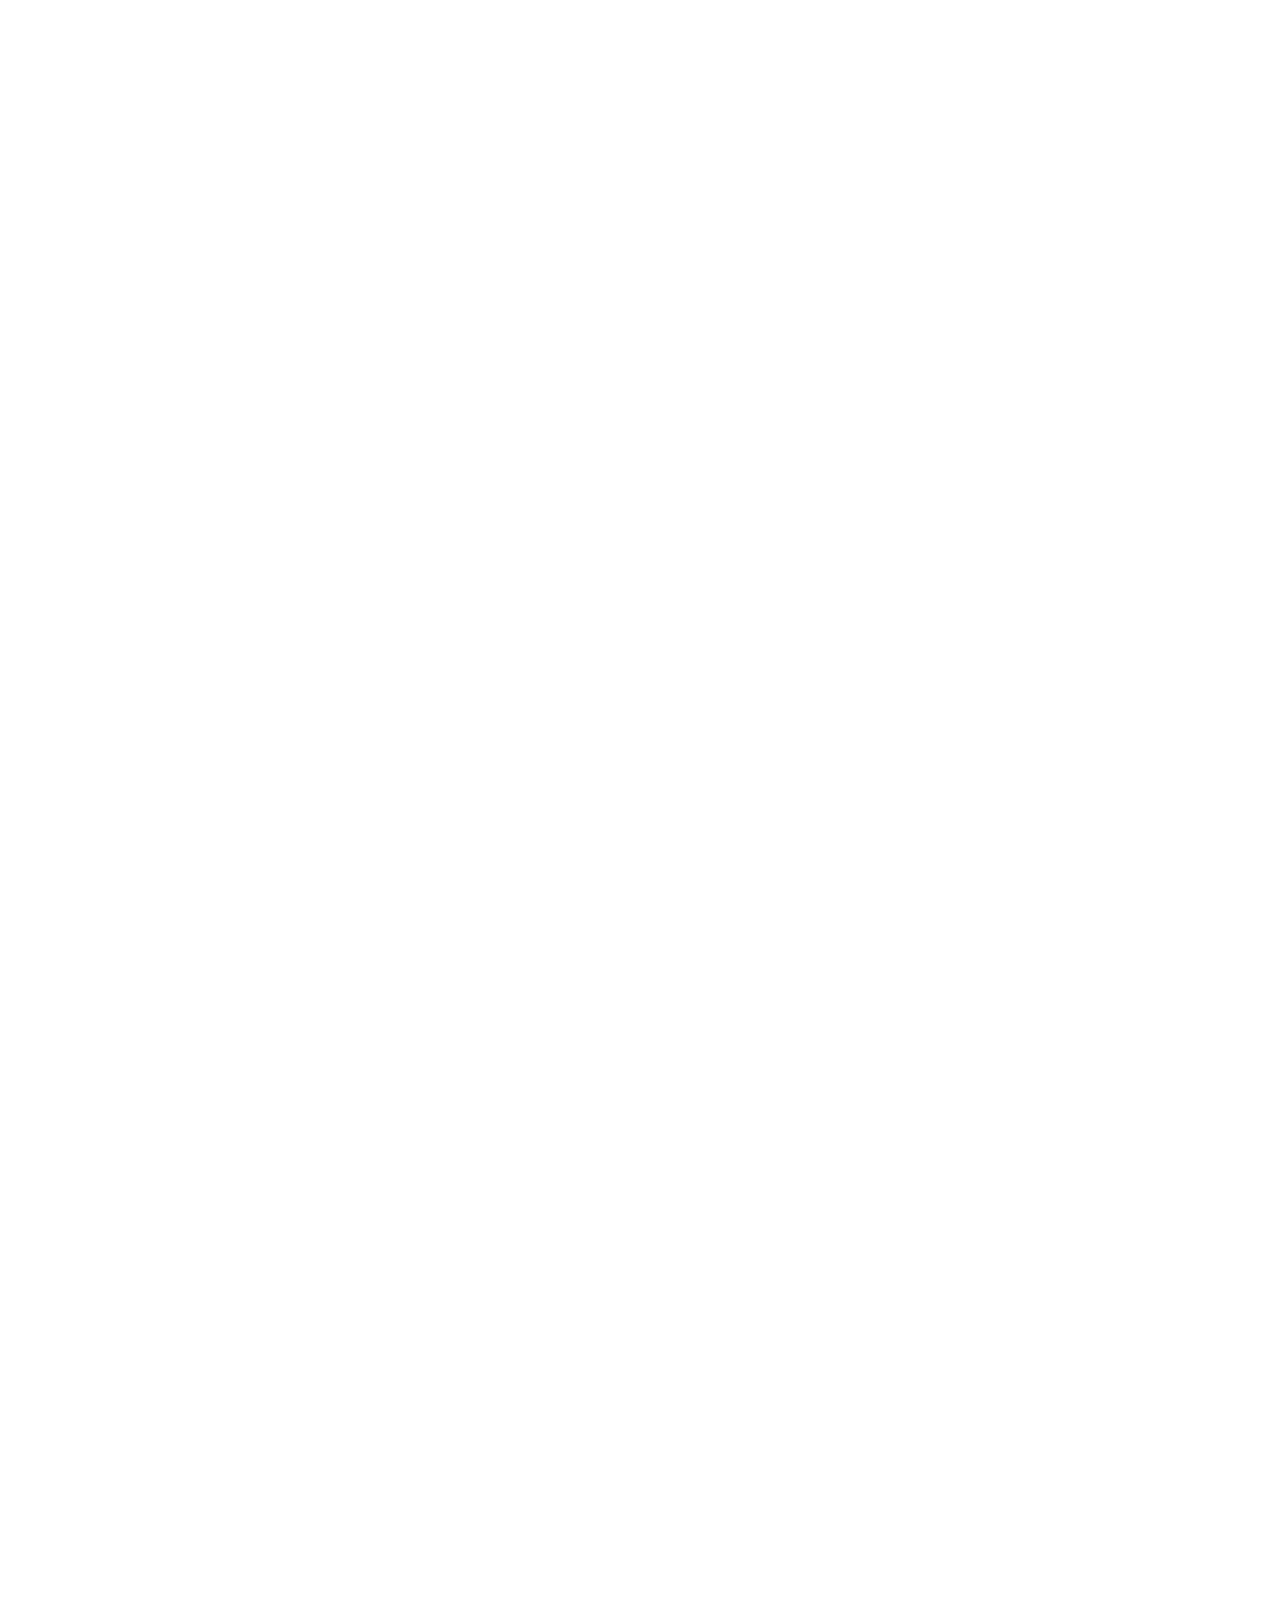
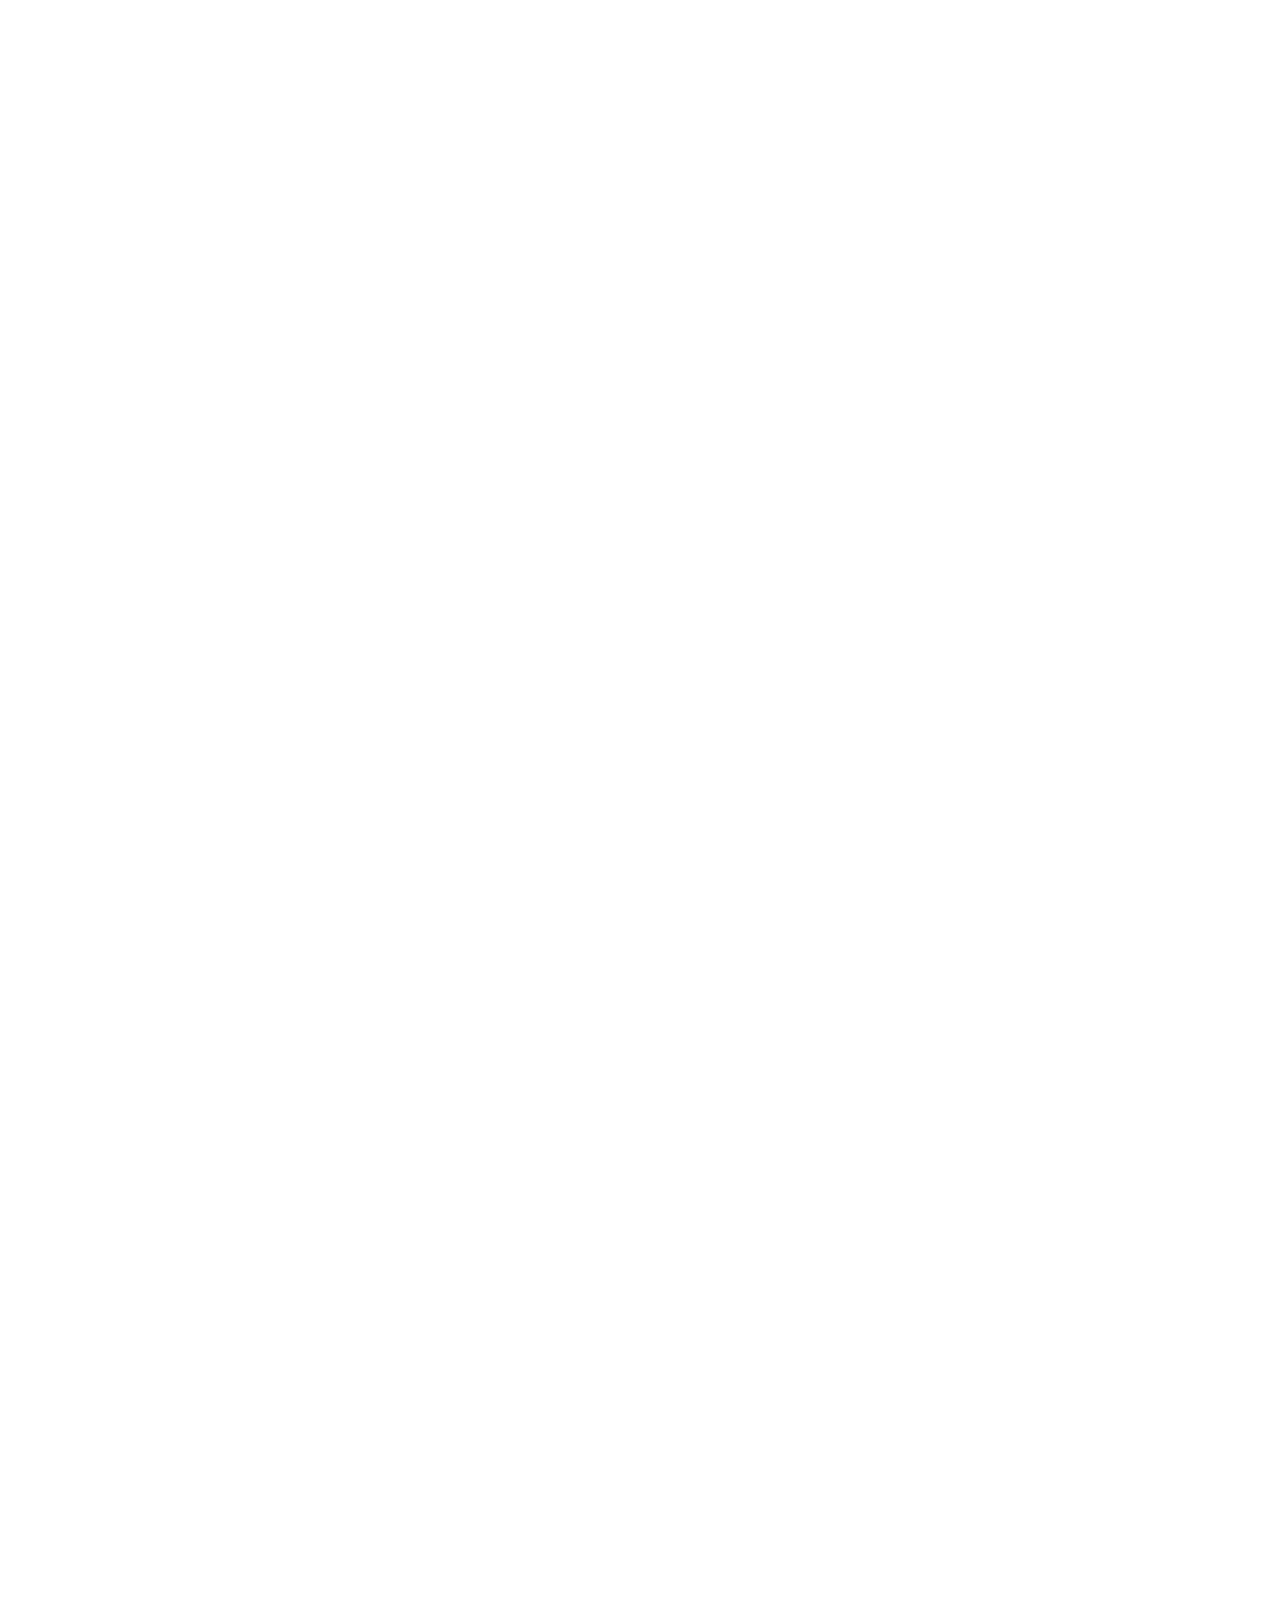
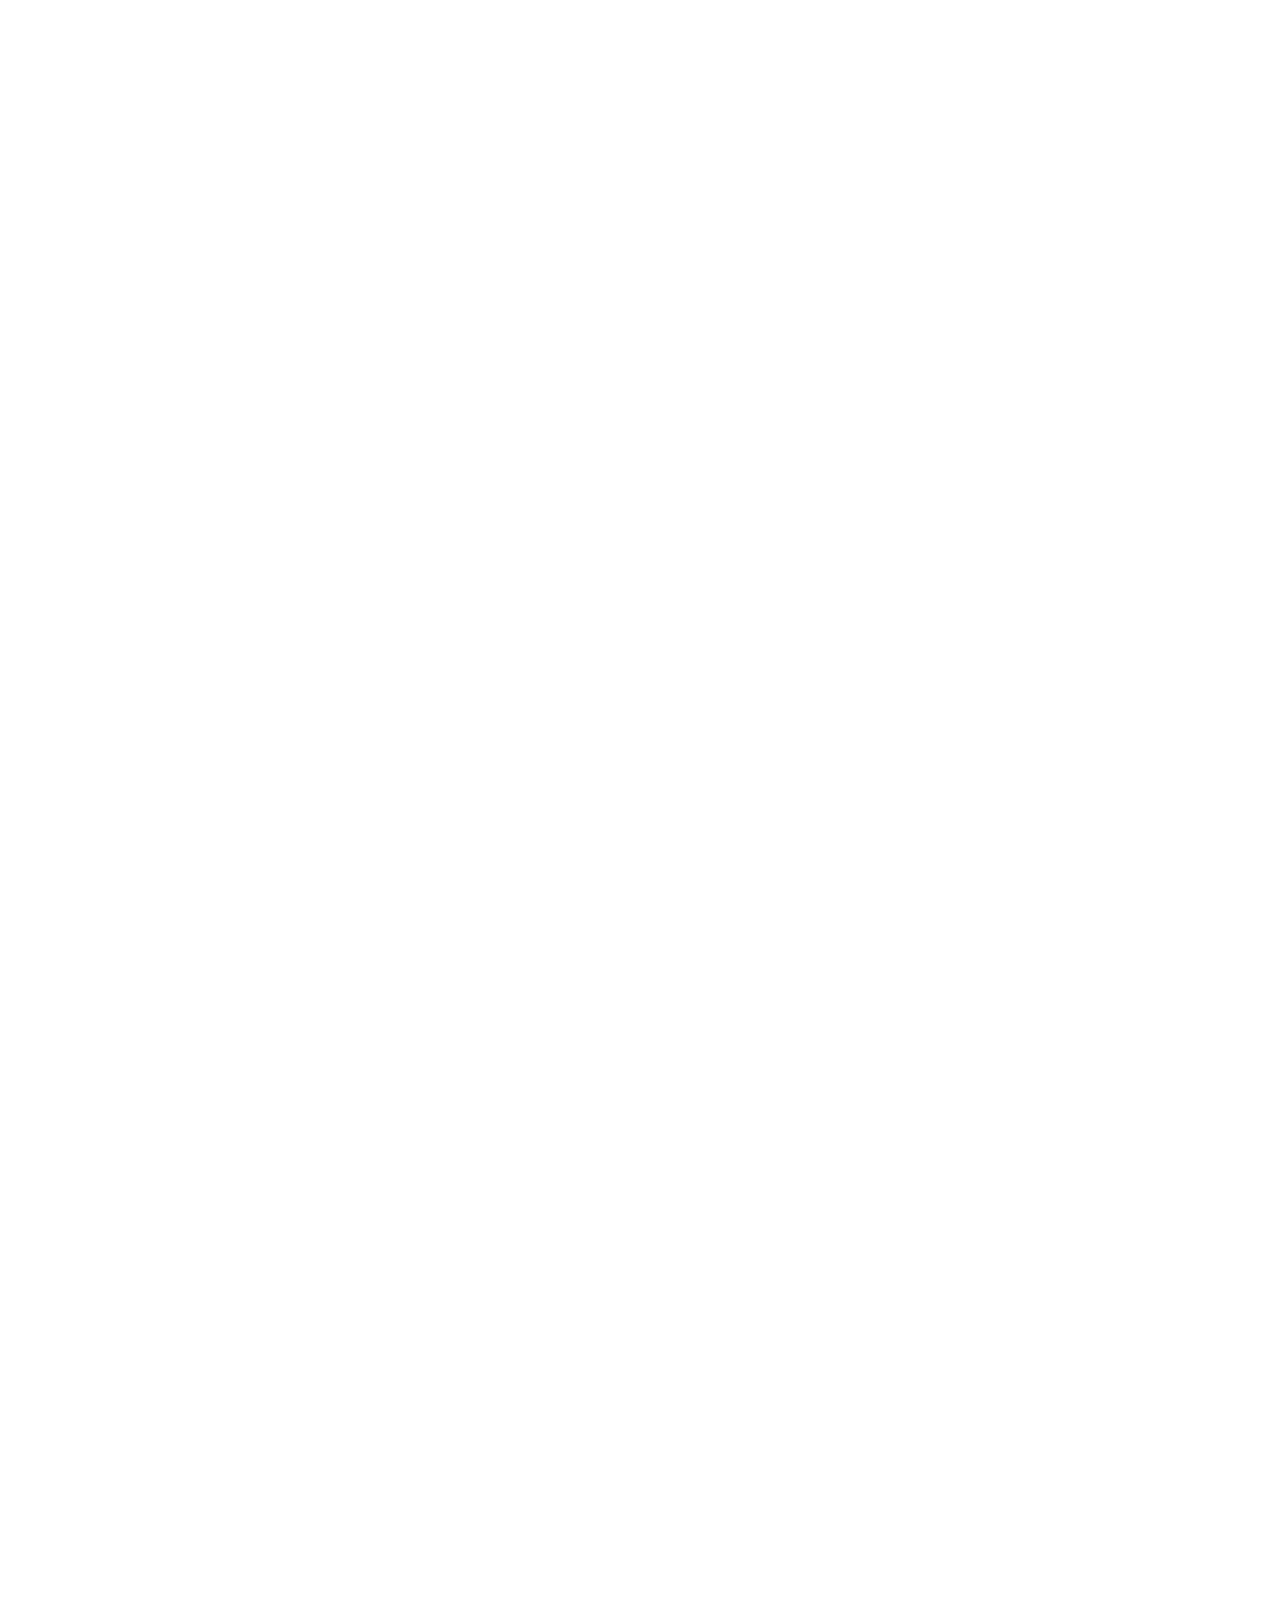
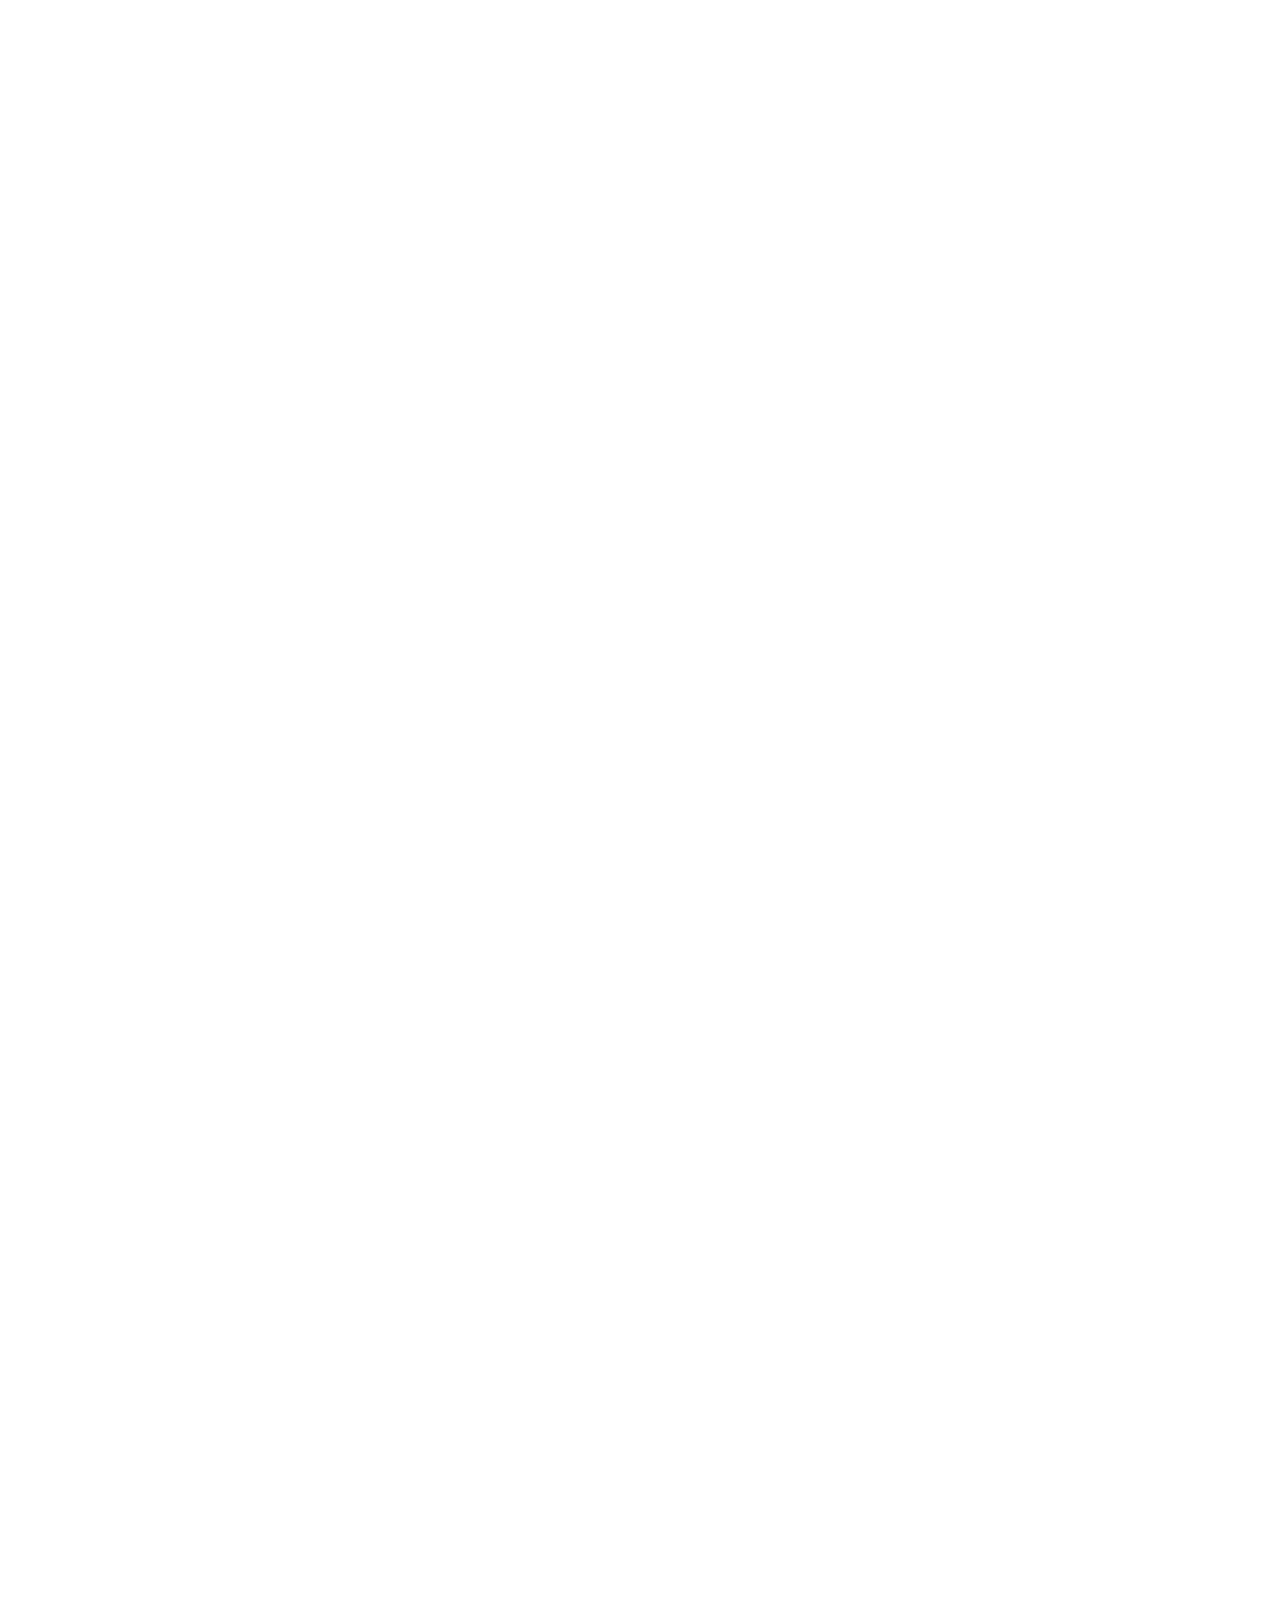
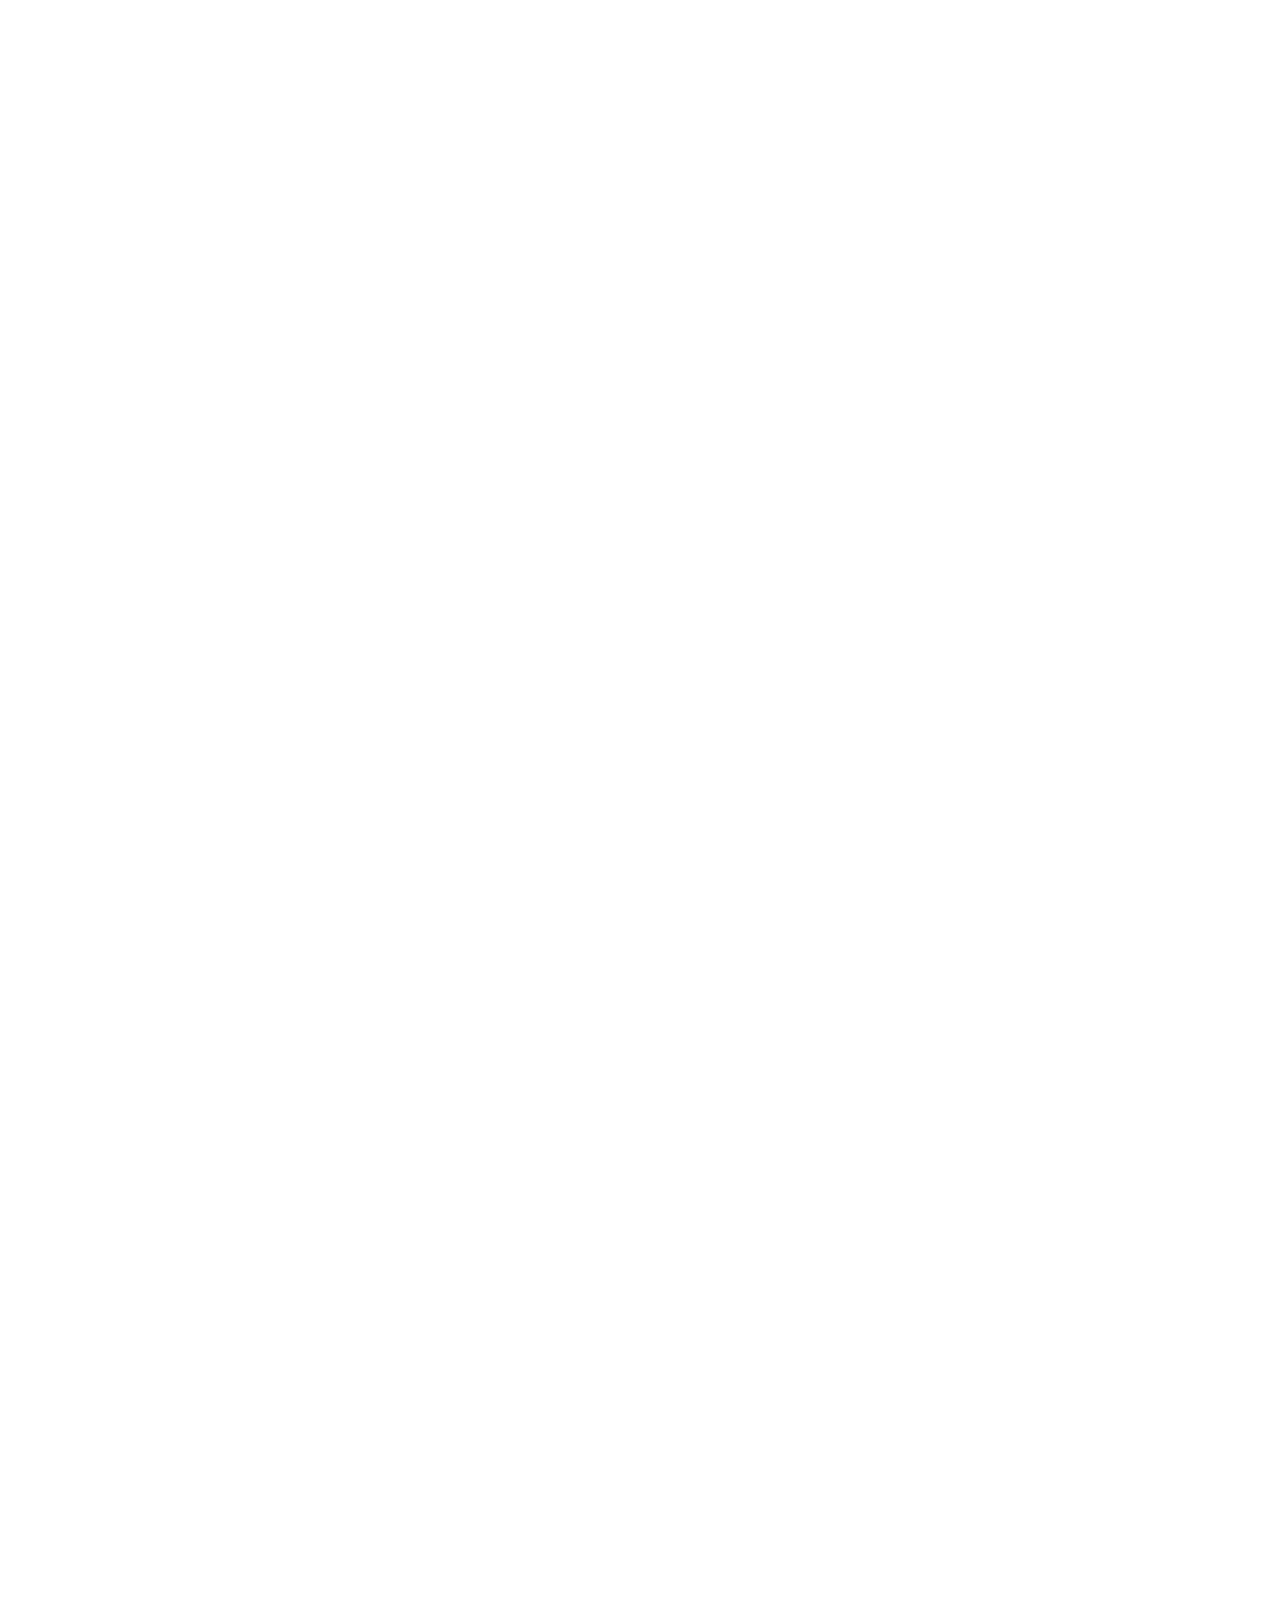
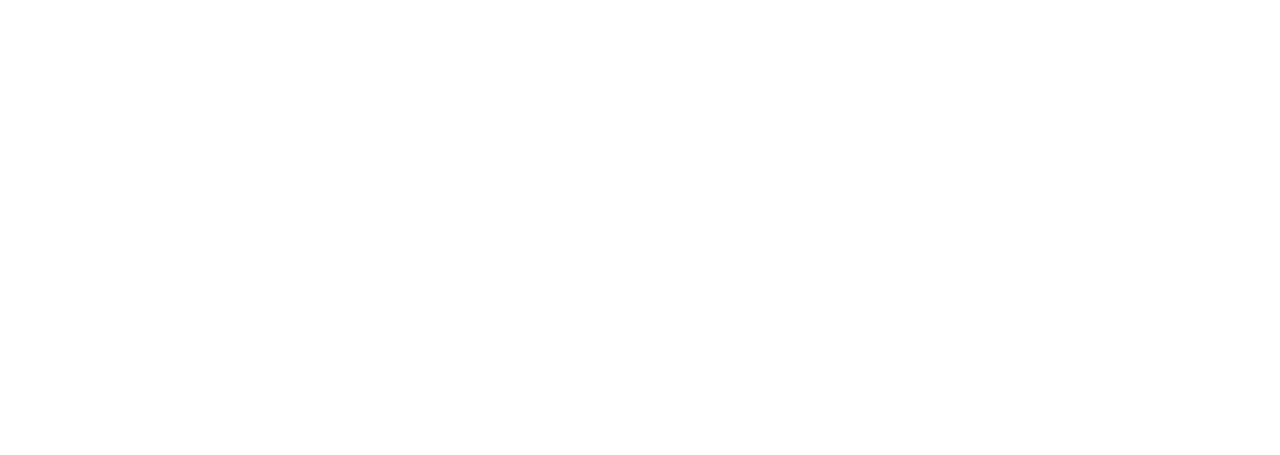
==== commit 49a7d2f9: "updated favicon and plant paths" ====
--- a/index.html
+++ b/index.html
@@ -5,17 +5,18 @@
   <meta charset="UTF-8">
   <meta http-equiv="X-UA-Compatible" content="IE=edge">
   <meta name="viewport" content="width=device-width, initial-scale=1.0">
-  <link rel="icon" type="image/x-icon" href="favicon.ico?v=2" />
-  <title>Nutrition</title>
+  <title>ADAN-HealthCare</title>
 
   <link href="https://cdn.jsdelivr.net/npm/bootstrap@5.2.0-beta1/dist/css/bootstrap.min.css" rel="stylesheet"
     integrity="sha384-0evHe/X+R7YkIZDRvuzKMRqM+OrBnVFBL6DOitfPri4tjfHxaWutUpFmBp4vmVor" crossorigin="anonymous">
 
   <link rel="stylesheet" href="css/styles.css">
-
+  <!-- Google Fonts -->
   <style>
     @import url('https://fonts.googleapis.com/css2?family=Nunito+Sans&display=swap');
   </style>
+  <!-- Favicon -->
+  <link rel="icon" href="./img/adan-favicon.jpeg">
 
   <!-- Font Awesome Script, This is version 5.15.4 remember to use syntax of this version if wanna include 
   As new version use kit code instead of script. -->
@@ -24,7 +25,7 @@
     crossorigin="anonymous"></script>
 
   <script src="https://kit.fontawesome.com/4b5266b464.js" crossorigin="anonymous"></script>
-  <!--FontAwesome Harsh-->
+  <!--FontAwesome New-->
 
 </head>
 
@@ -39,7 +40,8 @@
     <nav class="navbar navbar-expand-lg bg-light">
       <div class="container-fluid">
         <a class="navbar-brand navbar-brand-top" href="#">
-          <img src="https://plixlife-fc.imgix.net/hosted/logo-mobile-25d5565988d9.png" alt="" width="90" height="55">
+          <img src="https://adanhealthcare.com/wp-content/uploads/2021/08/adanhealthcare.jpeg" alt="" width="90"
+            height="55">
         </a>
         <button class="navbar-toggler" type="button" data-bs-toggle="collapse" data-bs-target="#navbarNav"
           aria-controls="navbarNav" aria-expanded="false" aria-label="Toggle navigation">
@@ -48,7 +50,7 @@
         <div class=" menu-text collapse navbar-collapse" id="navbarNav">
           <ul class="navbar-nav">
             <li class="nav-item  nav-logo"><a class="navbar-brand " href="#">
-                <img src="https://plixlife-fc.imgix.net/hosted/logo-mobile-25d5565988d9.png" alt="" width="90"
+                <img src="https://adanhealthcare.com/wp-content/uploads/2021/08/adanhealthcare.jpeg" alt="" width="90"
                   height="55">
               </a></li>
             <li class="nav-item nav-menu-items ">
@@ -105,10 +107,10 @@
       <div id="carouselExampleFade" class="carousel slide carousel-fade" data-bs-ride="carousel">
         <div class="carousel-inner">
           <div class="carousel-item active">
-            <img src="/img/carousel 1.png" class="d-block w-100" alt="...">
+            <img src="./img//carousel 1.png" class="d-block w-100" alt="...">
           </div>
           <div class="carousel-item">
-            <img src="/img/carousel 2.png" class="d-block w-100" alt="...">
+            <img src="./img/carousel 2.png" class="d-block w-100" alt="...">
           </div>
         </div>
         <button class="carousel-control-prev" type="button" data-bs-target="#carouselExampleFade" data-bs-slide="prev">
@@ -208,22 +210,22 @@
         <div class=" row supplements ">
           <div class=" cont  col-lg-6  col-sm-12">
             <div class="supplement1">
-              <h1 class="plant-text1">Why you should shift to plant based <br>supplements?</h1>
-              <p class="plant-text2">Our goal of empowering your health starts with our extraordinary ingredients. We
-                use
-                clinically backed
-                wholefood ingredients to create blends which empower your body, mind and soul.
-              </p>
+              <h1 class="plant-text1">Why you should choose us..?</h1>
+              <p class="plant-text2">Even the wisest cannot deny that the Nature is a good healer. Chemicals can weaken
+                our immune system and they are more damaging to our organs. They hinders the Mental, Intellectual and
+                Physical Development of Human Species. ADAN Health care is a company which has taken intiative to CURE
+                ALL WITH THE TOUCH OF NATURE. This company is created for you to give all the best possible cure through
+                natural products.</p>
             </div>
             <div class="row">
-              <div class=" try col-lg-6 col-xs-6 ">
+              <div class="col-lg-6 col-sm-6 ">
                 <img class="plant-img"
                   src="https://plixlifestage-media.farziengineer.co/hosted/plantbasedAddtionalInfo1-9d234527f6eb.png?auto=format&sharp=20&ixlib=react-9.3.0&w=1946"
                   alt="">
                 <p class="plant-img-text">Vegan<br>
                   Friendly</p>
               </div>
-              <div class=" try col-lg-6 col-xs-6">
+              <div class="col-lg-6 col-sm-6">
                 <img class="plant-img"
                   src="https://plixlife-fc.imgix.net/hosted/Group_34221-e7d67f65dd83.png?auto=format&sharp=20&ixlib=react-9.3.0&w=1946https://plixlife-fc.imgix.net/hosted/Group_34221-e7d67f65dd83.png?auto=format&sharp=20&ixlib=react-9.3.0&w=1247"
                   alt="">
@@ -231,8 +233,8 @@
                   Sugar Added</p>
               </div>
 
-              <div class=" try col-lg-6 col-xs-6">
-                <img class="plant-img" style="height:80px ; width:110px; "
+              <div class="col-lg-6 col-sm-6">
+                <img class="plant-img2"
                   src="https://plixlife-fc.imgix.net/hosted/Group_34223-334414b58e05.png?auto=format&sharp=20&ixlib=react-9.3.0&w=1946"
                   alt="">
                 <p class="plant-img-text">No<br>
@@ -240,8 +242,8 @@
 
               </div>
 
-              <div class=" try col-lg-6 col-xs-6">
-                <img class="plant-img" style="height:80px ; width:110px; "
+              <div class="col-lg-6 col-sm-6">
+                <img class="plant-img2"
                   src="https://plixlife-fc.imgix.net/hosted/Group_34220-aab93a32f83d.png?auto=format&sharp=20&ixlib=react-9.3.0&w=1946"
                   alt="">
                 <p class="plant-img-text">No<br>
@@ -257,9 +259,7 @@
             <div class="supplement2">
               <div class="row">
                 <div class=" plant2-img-cont col-lg-6  col-sm-12">
-                  <img class="plant-img2"
-                    src="https://plixlife-fc.imgix.net/sections/PlantBased-f4537be4c5d4.png?auto=format&sharp=20&ixlib=react-9.3.0&w=594"
-                    alt="">
+                  <img class="plant-img3" src="./img/Plant.png" alt="">
                 </div>
               </div>
             </div>
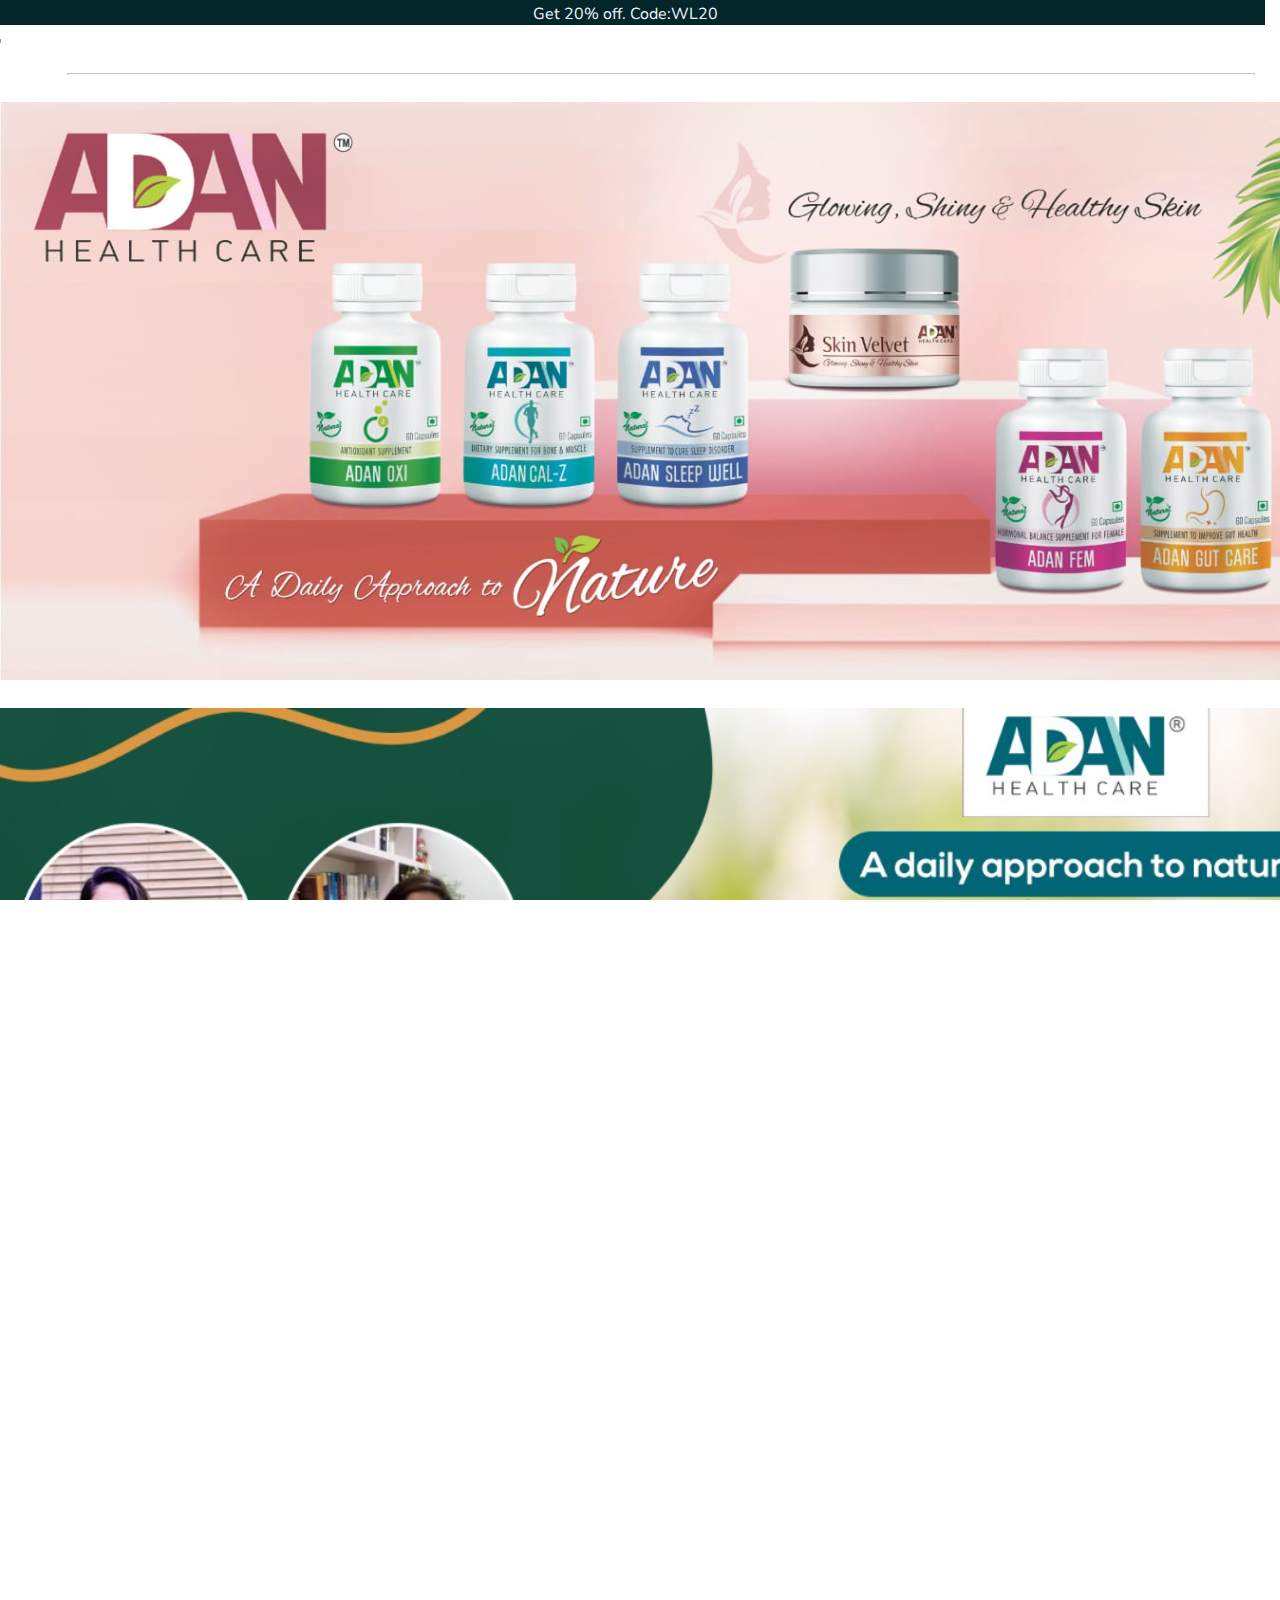
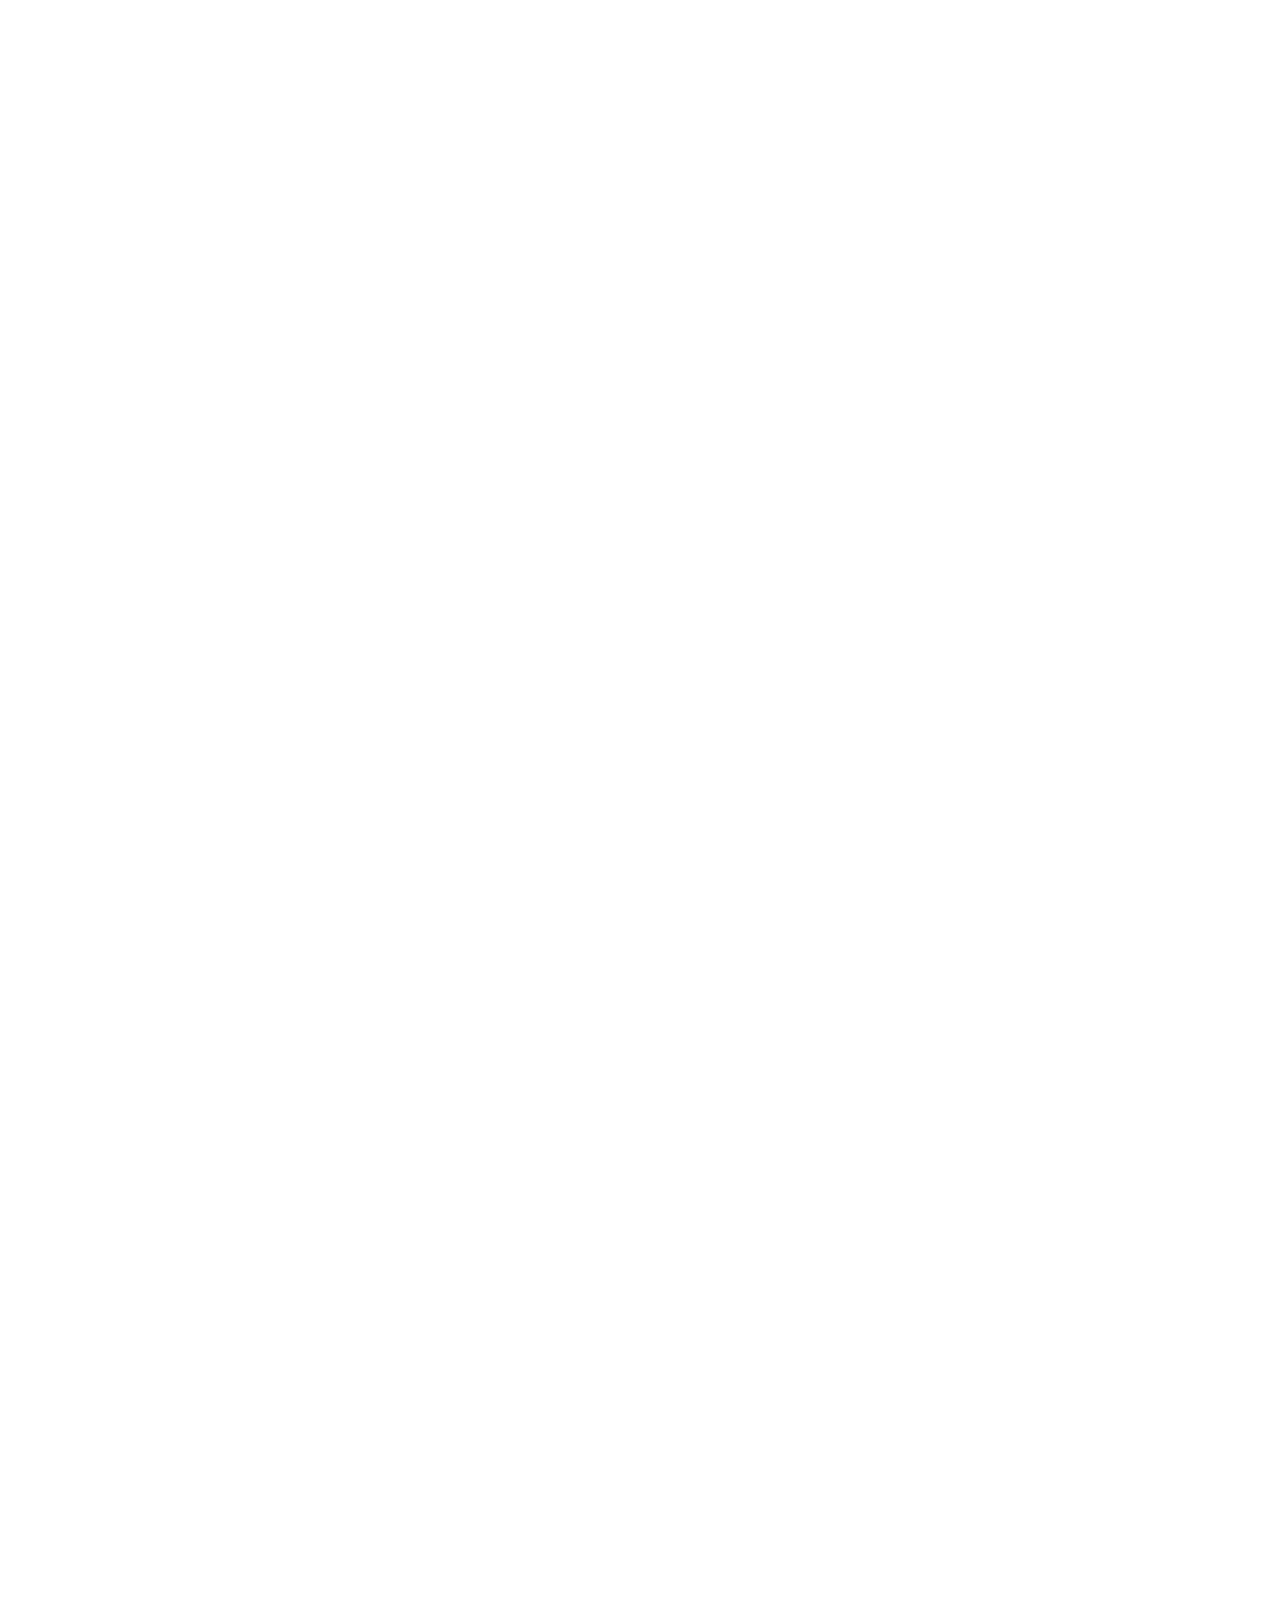
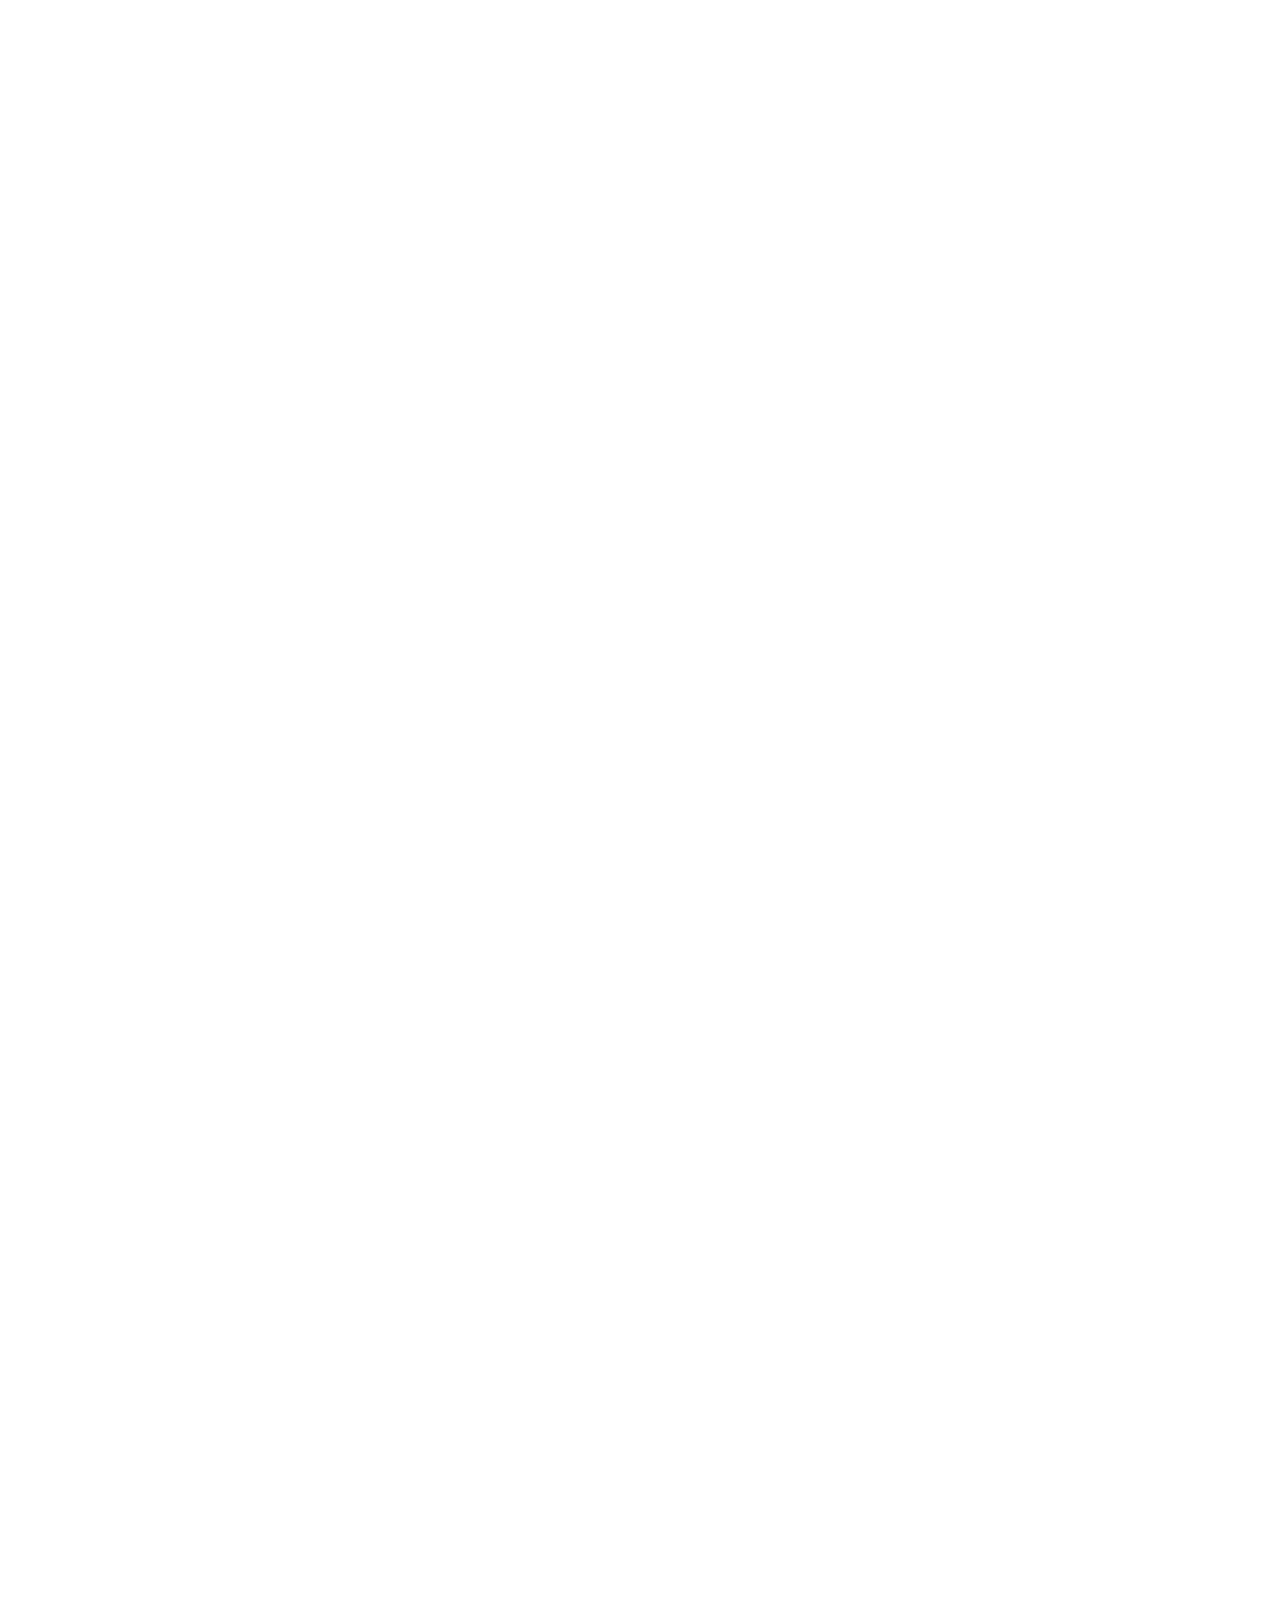
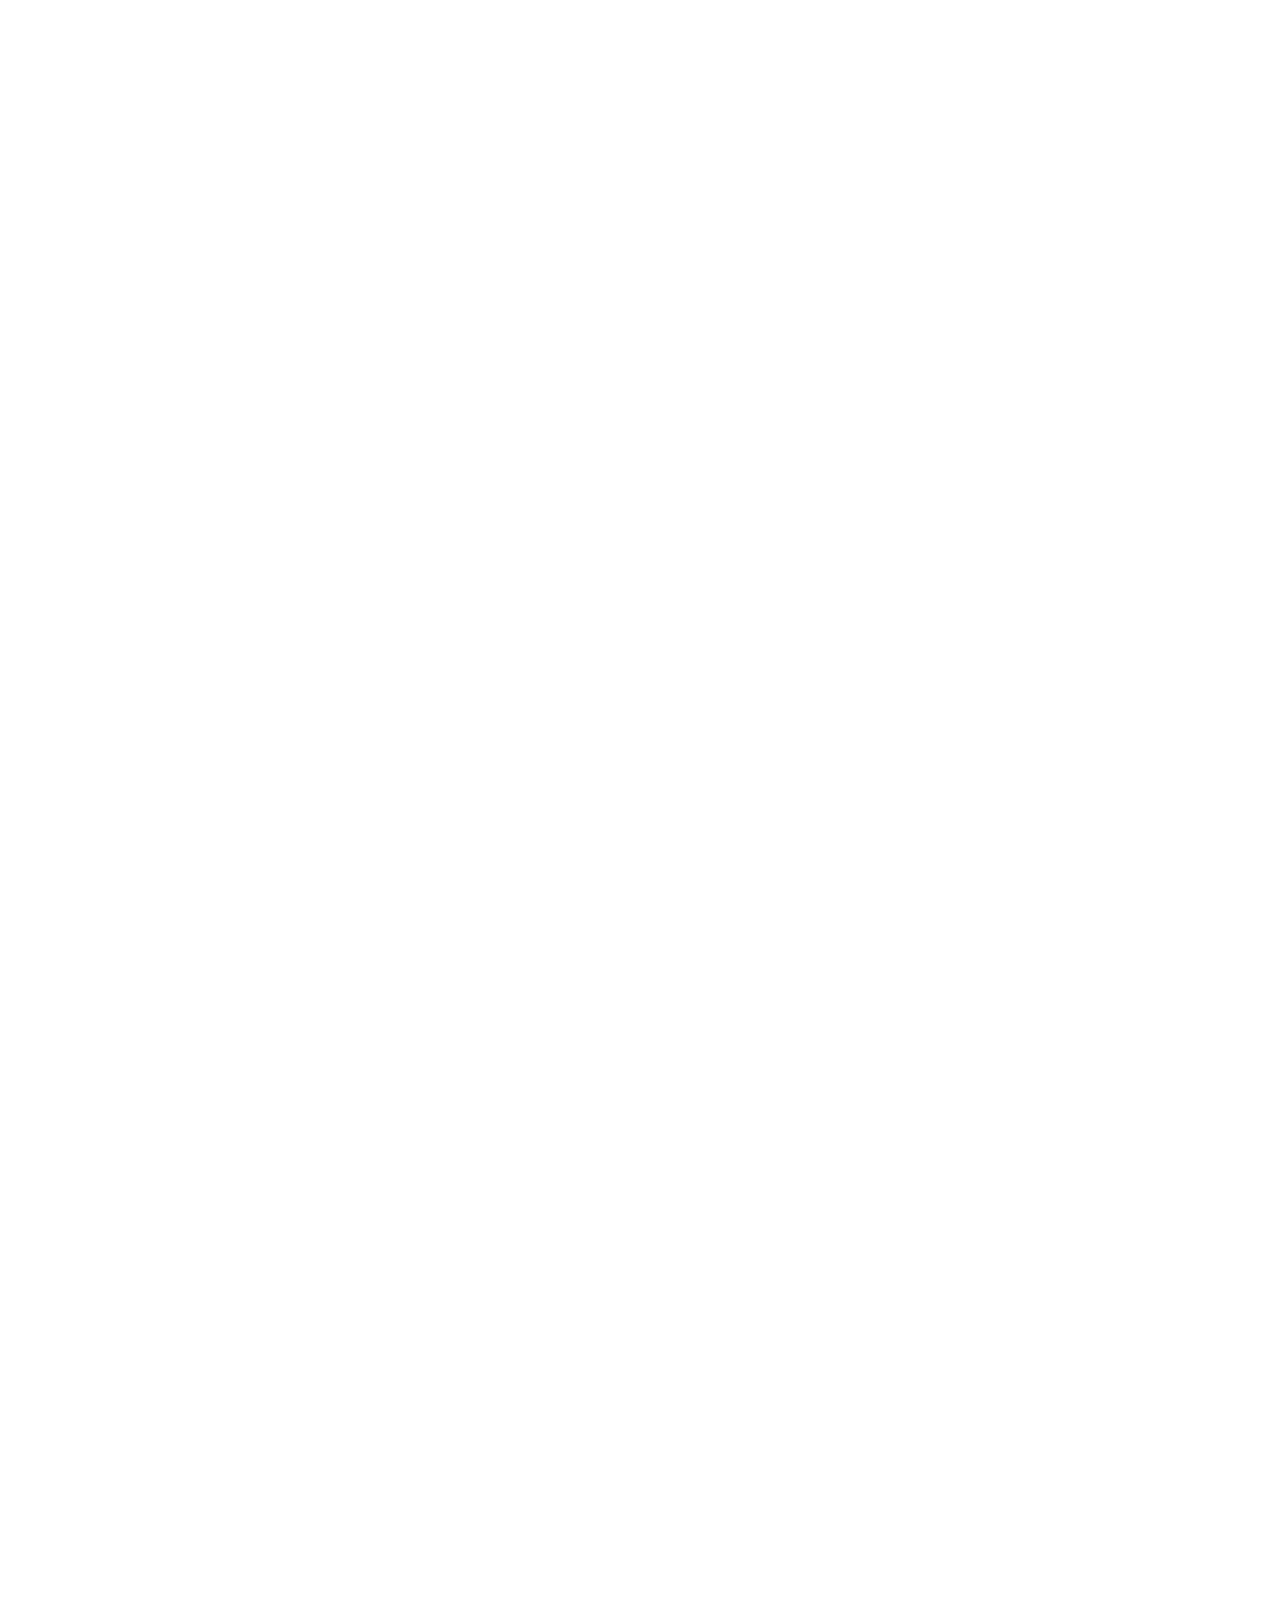
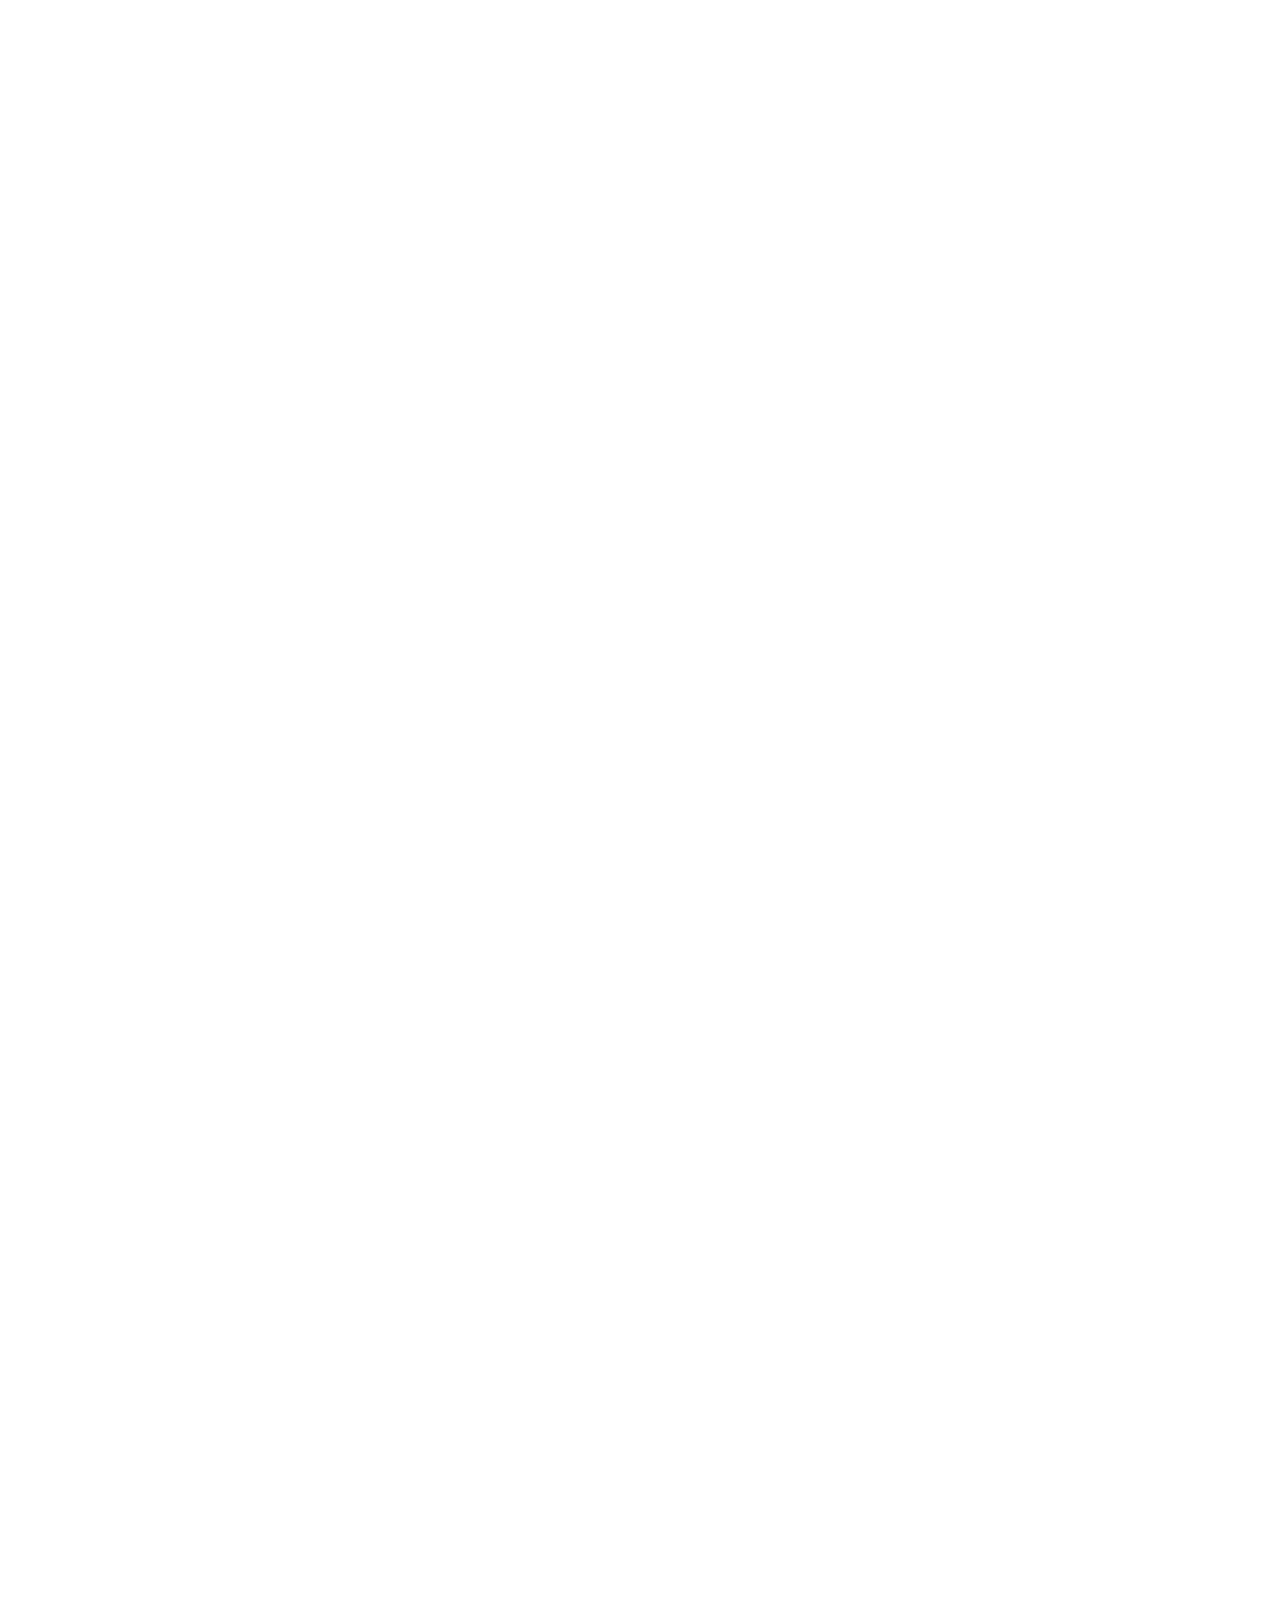
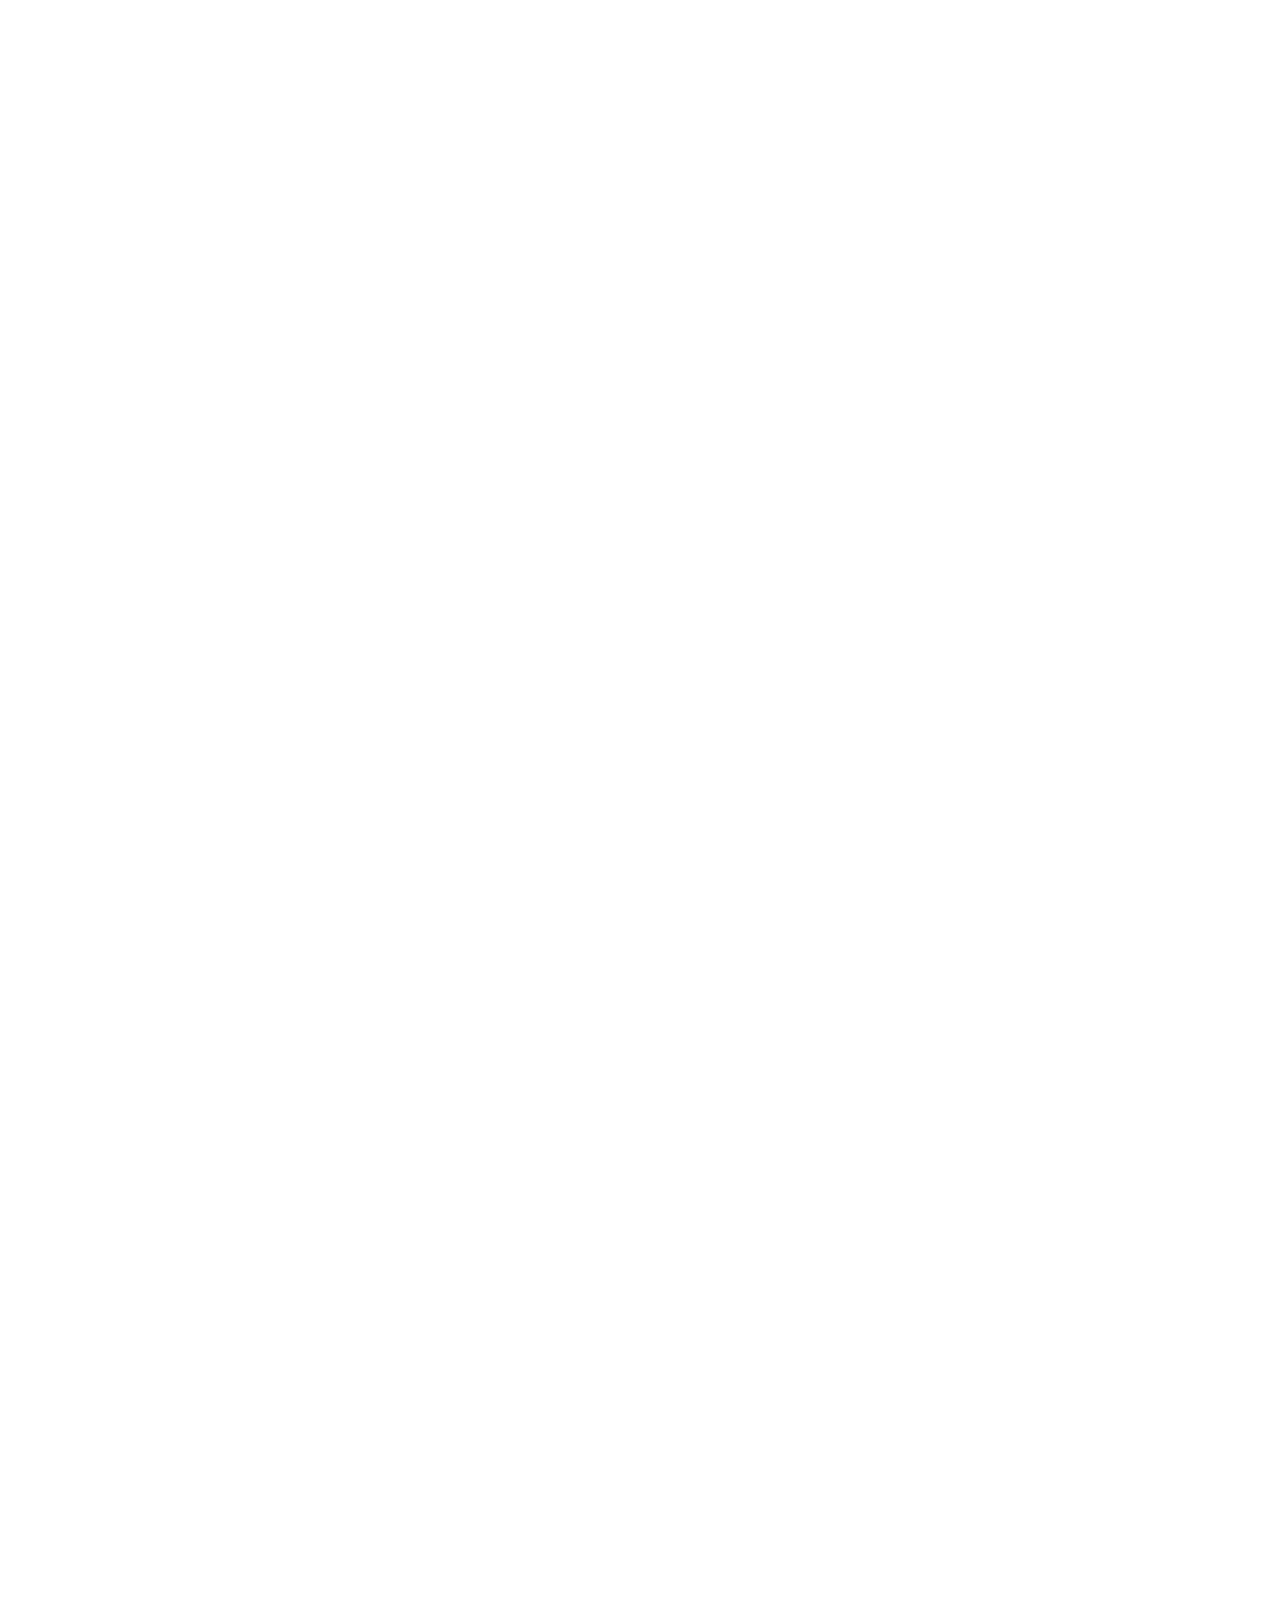
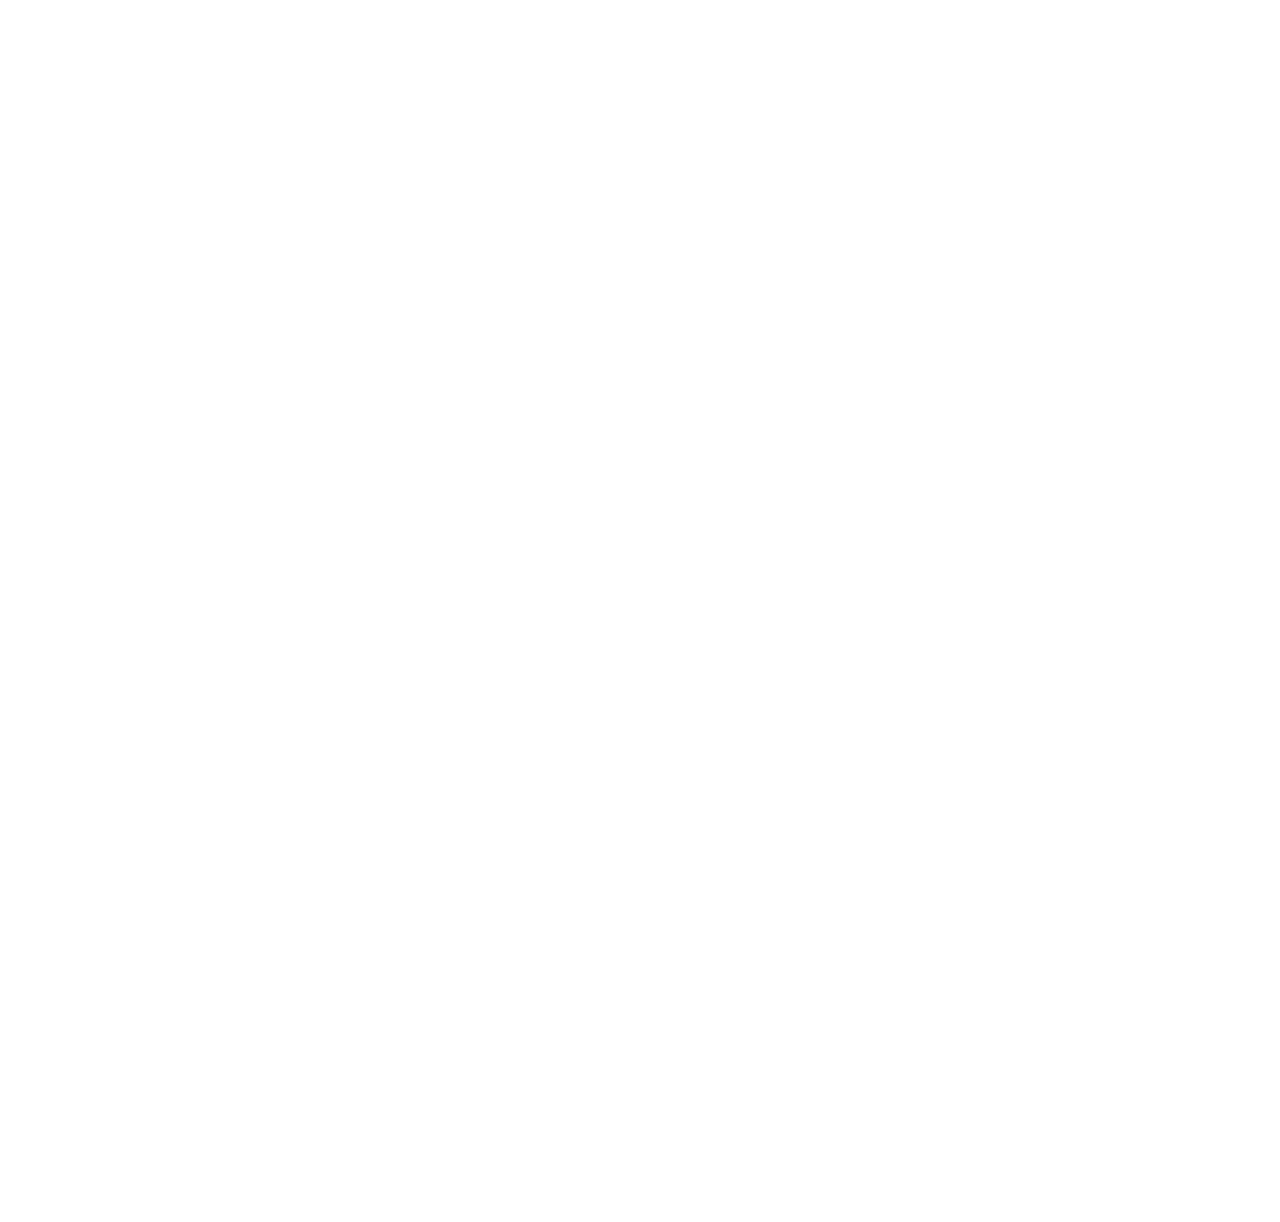
==== commit 2997afac: "updated the footer" ====
--- a/index.html
+++ b/index.html
@@ -16,7 +16,7 @@
     @import url('https://fonts.googleapis.com/css2?family=Nunito+Sans&display=swap');
   </style>
   <!-- Favicon -->
-  <link rel="icon" href="./img/adan-favicon.jpeg">
+  <link rel="icon" href="/img/adan-favicon.jpeg">
 
   <!-- Font Awesome Script, This is version 5.15.4 remember to use syntax of this version if wanna include 
   As new version use kit code instead of script. -->
@@ -40,8 +40,7 @@
     <nav class="navbar navbar-expand-lg bg-light">
       <div class="container-fluid">
         <a class="navbar-brand navbar-brand-top" href="#">
-          <img src="https://adanhealthcare.com/wp-content/uploads/2021/08/adanhealthcare.jpeg" alt="" width="90"
-            height="55">
+          <img src="/img/adanhealthcare-logo.jpeg" alt="" width="90" height="55">
         </a>
         <button class="navbar-toggler" type="button" data-bs-toggle="collapse" data-bs-target="#navbarNav"
           aria-controls="navbarNav" aria-expanded="false" aria-label="Toggle navigation">
@@ -107,10 +106,10 @@
       <div id="carouselExampleFade" class="carousel slide carousel-fade" data-bs-ride="carousel">
         <div class="carousel-inner">
           <div class="carousel-item active">
-            <img src="./img//carousel 1.png" class="d-block w-100" alt="...">
+            <img src="/img/carousel 1.png" class="d-block w-100" alt="...">
           </div>
           <div class="carousel-item">
-            <img src="./img/carousel 2.png" class="d-block w-100" alt="...">
+            <img src="/img/carousel 2.png" class="d-block w-100" alt="...">
           </div>
         </div>
         <button class="carousel-control-prev" type="button" data-bs-target="#carouselExampleFade" data-bs-slide="prev">
@@ -259,7 +258,7 @@
             <div class="supplement2">
               <div class="row">
                 <div class=" plant2-img-cont col-lg-6  col-sm-12">
-                  <img class="plant-img3" src="./img/Plant.png" alt="">
+                  <img class="plant-img3" src="/img/Plant.png" alt="">
                 </div>
               </div>
             </div>
@@ -617,17 +616,19 @@
               <div class="col-md-3 col-lg-4 col-xl-3 mx-auto mb-4 footer-div-1 ">
                 <!-- Content -->
                 <a href="https://www.plixlife.com/">
-                  <img class="footer-img" src="https://plixlife-fc.imgix.net/hosted/logo-mobile-25d5565988d9.png" alt=""
-                    width="100" height="60">
+                  <img class="footer-img" src="/img/adanhealthcare-logo.jpeg" alt="" width="110" height="60">
                 </a>
                 <!-- <hr class="mb-4 mt-0 d-inline-block mx-auto"
                 style="width: 60px; background-color: #7c4dff; height: 2px" /> -->
-                <p class="plix-footer-text">
-                  Over the last decade, our products have fulfilled the health needs of millions of people. Our strength
-                  is
-                  the relationship we have with you, which thrives on the trust you have in the quality and integrity of
-                  our
-                  products and services.
+                <p class="adan-footer-text">
+                  <strong>Ludhiana Office:</strong> – #577 Overlock Road First Floor Ludhiana, 141001
+                  <br><br>
+                  <strong>Delhi Office:</strong> – 941/61 Ground Floor Tri-Nagar Lekhu-Nagar, Near Balaji Mandir, Delhi,
+                  110035
+                </p>
+                <p class="timings-footer">
+                  <strong> Timings: </strong>Monday – Friday : 9:00 – 18:00
+                  <br>Saturday: 11:00 – 14:00
                 </p>
               </div>
               <!-- Grid column -->
@@ -639,13 +640,19 @@
                 <hr class="mb-4 mt-0 d-inline-block mx-auto"
                   style="width: 60px; background-color: #7c4dff; height: 2px" />
                 <p>
-                  <a href="#" class="quick-text">About Us</a>
-                </p>
-                <p>
-                  <a href="#!" class="quick-text">Blog</a>
-                </p>
-                <p>
-                  <a href="#!" class="quick-text">Authenticity Check</a>
+                  <a href="#" class="quick-text">My Account</a>
+                </p>
+                <p>
+                  <a href="#!" class="quick-text">Order Tracking</a>
+                </p>
+                <p>
+                  <a href="#!" class="quick-text">Checkout</a>
+                </p>
+                <p>
+                  <a href="#!" class="quick-text">Wishlist</a>
+                </p>
+                <p>
+                  <a href="#!" class="quick-text">Delivery Information</a>
                 </p>
               </div>
               <!-- Grid column -->
@@ -665,7 +672,11 @@
                 <p>
                   <a href="#!" class="quick-text">Disclaimer</a>
                 </p>
-              </div>
+                <p>
+                  <a href="#!" class="quick-text">Help</a>
+                </p>
+              </div>
+
               <!-- Grid column -->
 
               <!-- Grid column -->
@@ -674,9 +685,12 @@
                 <h6 class=" text-uppercase fw-bold">Contact</h6>
                 <hr class="mb-4 mt-0 d-inline-block mx-auto"
                   style="width: 60px; background-color: #7c4dff; height: 2px" />
-                <p><i class="fas fa-home mr-3"></i> New York, NY 10012, US</p>
-                <p><i class="fas fa-envelope mr-3"></i> info@example.com</p>
-                <p><i class="fas fa-phone mr-3"></i> + 91 23456 78888</p>
+                <p><i class="fas fa-phone mr-3"></i>+91-8851950113</p>
+                <p><i class="fas fa-phone mr-3"></i>+91-6283728246</p>
+                <p><i class="fas fa-envelope mr-3"></i>
+                  sales@adanhealthcare.com</p>
+                <p><i class="fas fa-envelope mr-3"></i>
+                  support@adanhealthcare.com</p>
 
                 <p class="fw-bold">Subscribe for regular updates</p>
                 <form action="">
@@ -692,8 +706,6 @@
     </section>
   </div>
 
-  <!--  -->
-  <!-- End of .container -->
   <script src="./app.js"></script>
 
   <script src=" https://cdn.jsdelivr.net/npm/bootstrap@5.2.0-beta1/dist/js/bootstrap.bundle.min.js"
--- a/css/styles.css
+++ b/css/styles.css
@@ -71,14 +71,17 @@
 .navbar-brand img {
     width: 100%;
 }
+
 @media (max-width: 880px) {
     .navbar-brand-top {
         display: block;
         width: 50%;
     }
+
     .navbar-brand img {
         width: 50%;
     }
+
     .navbar {
         right: 0;
     }
@@ -116,7 +119,7 @@
         transition: left 300ms ease-in-out;
     }
 
-    .navbar-toggler.collapsed ~ .navbar-collapse {
+    .navbar-toggler.collapsed~.navbar-collapse {
         transition: left 500ms ease-in-out;
     }
 
@@ -246,6 +249,7 @@
 }
 
 .pop-category-card {
+    box-shadow: 3px 3px 3px -3px rgba(0, 0, 0, 0.75);
     padding: 0%;
 }
 
@@ -326,6 +330,7 @@
 
 .plant-text2 {
     padding: 1em 5em 0em 3em;
+    text-align: justify;
 }
 
 .plant-img {
@@ -333,12 +338,37 @@
     padding: 0em 0em 1em 3em;
 }
 
+.plant-img2 {
+    margin-bottom: 1em;
+    padding: 0em 0em 1em 3em;
+    height: 80px;
+}
+
 .plant-img-text {
     display: inline-block;
     font-weight: bold;
-    /* padding-top: 1em; */
     padding-left: 1em;
     margin-bottom: 1em;
+}
+
+@media(max-width:880px) {
+    .plant-text1 {
+        padding-left: 0.1em;
+        padding-right: 0.04em;
+    }
+
+    .plant-text2 {
+        padding-left: 0.8em;
+        padding-right: 0.8em;
+    }
+
+    .plant-img {
+        padding-left: 1em;
+    }
+
+    .plant-img2 {
+        padding-left: 1em;
+    }
 }
 
 .btn {
@@ -361,10 +391,15 @@
     margin-right: 2em;
 }
 
+.plant-img3 {
+    height: 517px;
+    width: 620px;
+}
+
 @media (max-width: 800px) {
-    .plant-img2 {
-        height: 320px;
-        width: 350px;
+    .plant-img3 {
+        height: 330px;
+        width: 335px;
     }
 }
 
@@ -420,14 +455,14 @@
     position: relative;
 }
 
-.wsk-cp-text .category > * {
+.wsk-cp-text .category>* {
     position: absolute;
     top: 70%;
     left: 50%;
     transform: translate(-100%, -100%);
 }
 
-.wsk-cp-text .category > span {
+.wsk-cp-text .category>span {
     padding: 10px 10px;
     border: 1px solid #313131;
     background: white;
@@ -521,7 +556,7 @@
             0 15px 12px rgba(0, 0, 0, 0.22);
     }
 
-    .wsk-cp-product .wsk-cp-text .category > span {
+    .wsk-cp-product .wsk-cp-text .category>span {
         border-color: #ddd;
         box-shadow: none;
         padding: 11px 28px;
@@ -539,7 +574,7 @@
 }
 
 @media screen and (max-width: 575px) {
-    .wsk-cp-product .wsk-cp-text .category > span {
+    .wsk-cp-product .wsk-cp-text .category>span {
         border-color: #ddd;
         box-shadow: none;
         padding: 5px 9px;
@@ -654,11 +689,9 @@
 .marque-bot {
     padding: 0px;
     margin: 0px;
-    background: linear-gradient(
-        90deg,
-        rgba(104, 240, 120, 1) 0%,
-        rgba(124, 223, 112, 1) 100%
-    );
+    background: linear-gradient(90deg,
+            rgba(104, 240, 120, 1) 0%,
+            rgba(124, 223, 112, 1) 100%);
 }
 
 .scrolling-bottom {
@@ -677,6 +710,10 @@
     padding: 0em;
     color: #0c0000;
     width: 450px;
+}
+
+.adan-footer-text {
+    padding: 1em 0em;
 }
 
 .footer-div-2-3-4 {
@@ -733,11 +770,9 @@
 .marque-bot {
     padding: 0px;
     margin: 0px;
-    background: linear-gradient(
-        90deg,
-        rgba(104, 240, 120, 1) 0%,
-        rgba(124, 223, 112, 1) 100%
-    );
+    background: linear-gradient(90deg,
+            rgba(104, 240, 120, 1) 0%,
+            rgba(124, 223, 112, 1) 100%);
 }
 
 .scrolling-bottom {
@@ -751,4 +786,4 @@
 .scrolling-bottom p {
     font-size: 24px;
     margin: 0px;
-}
+}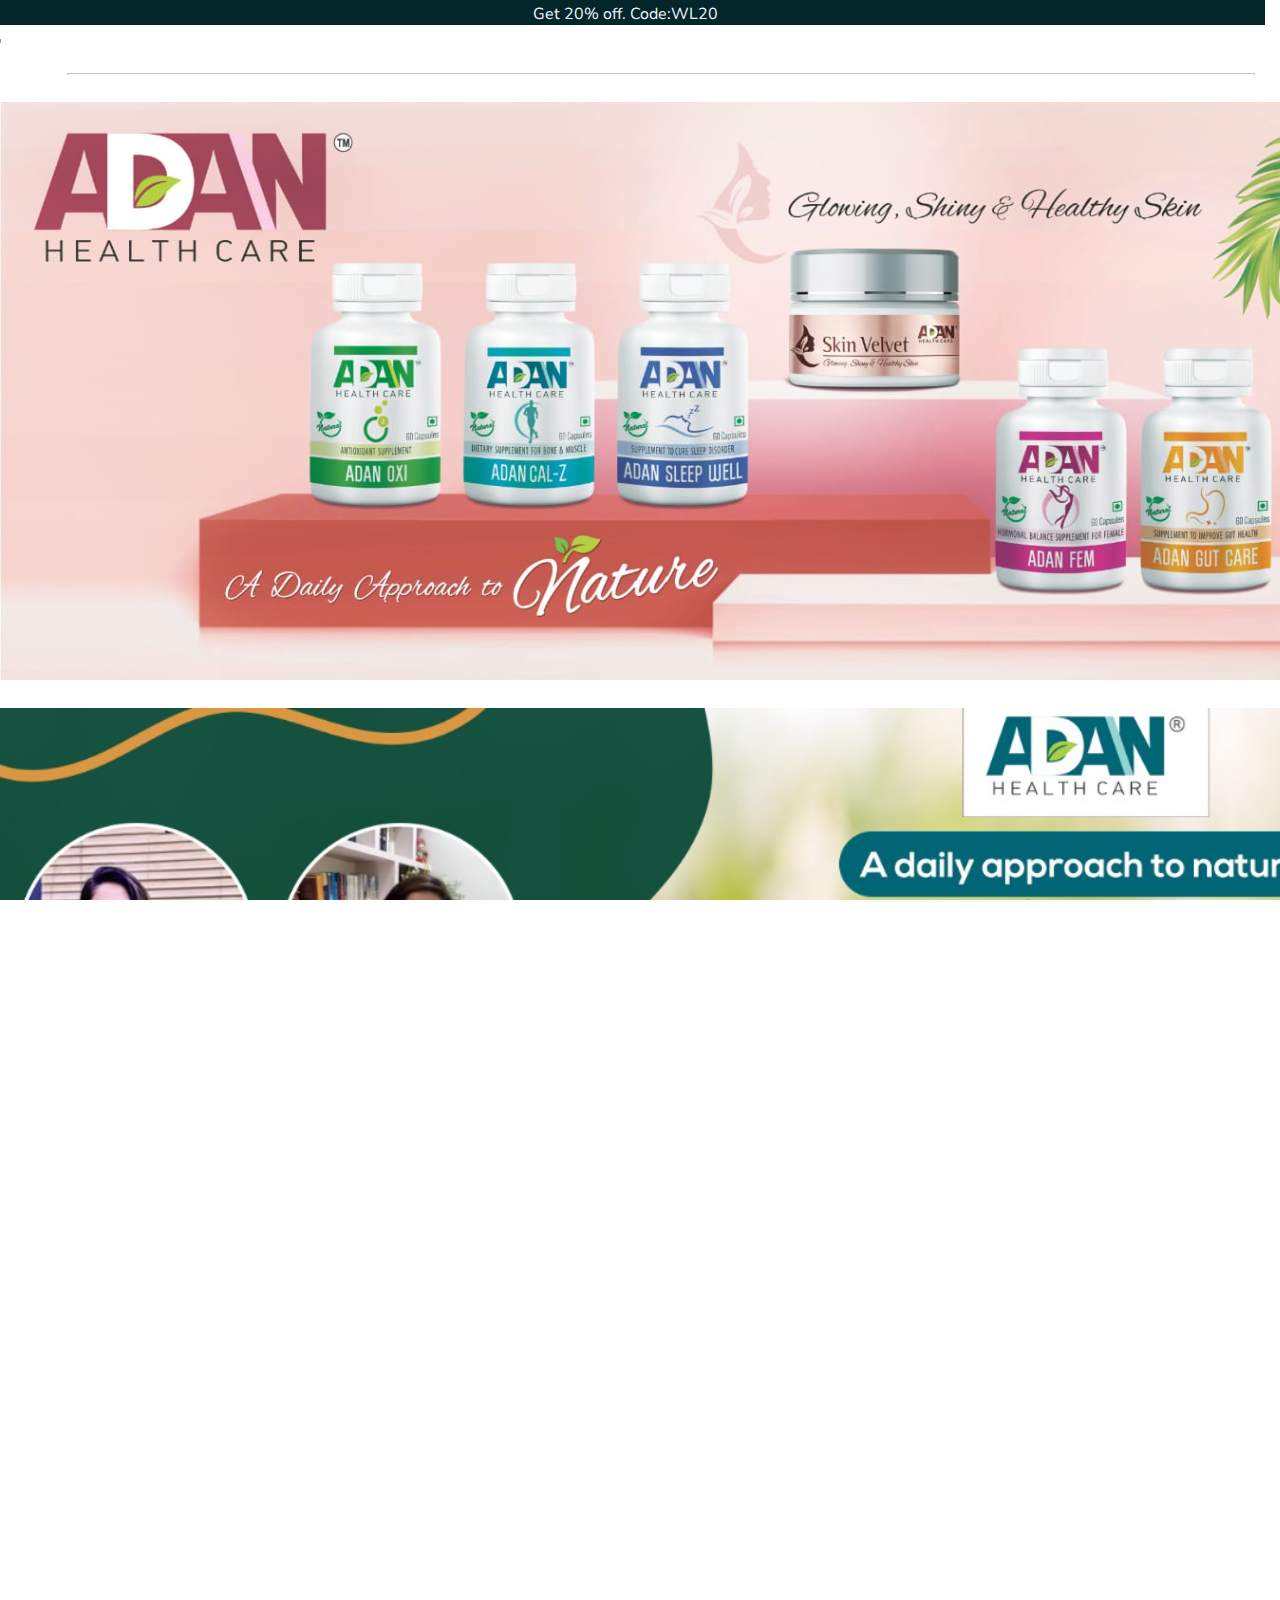
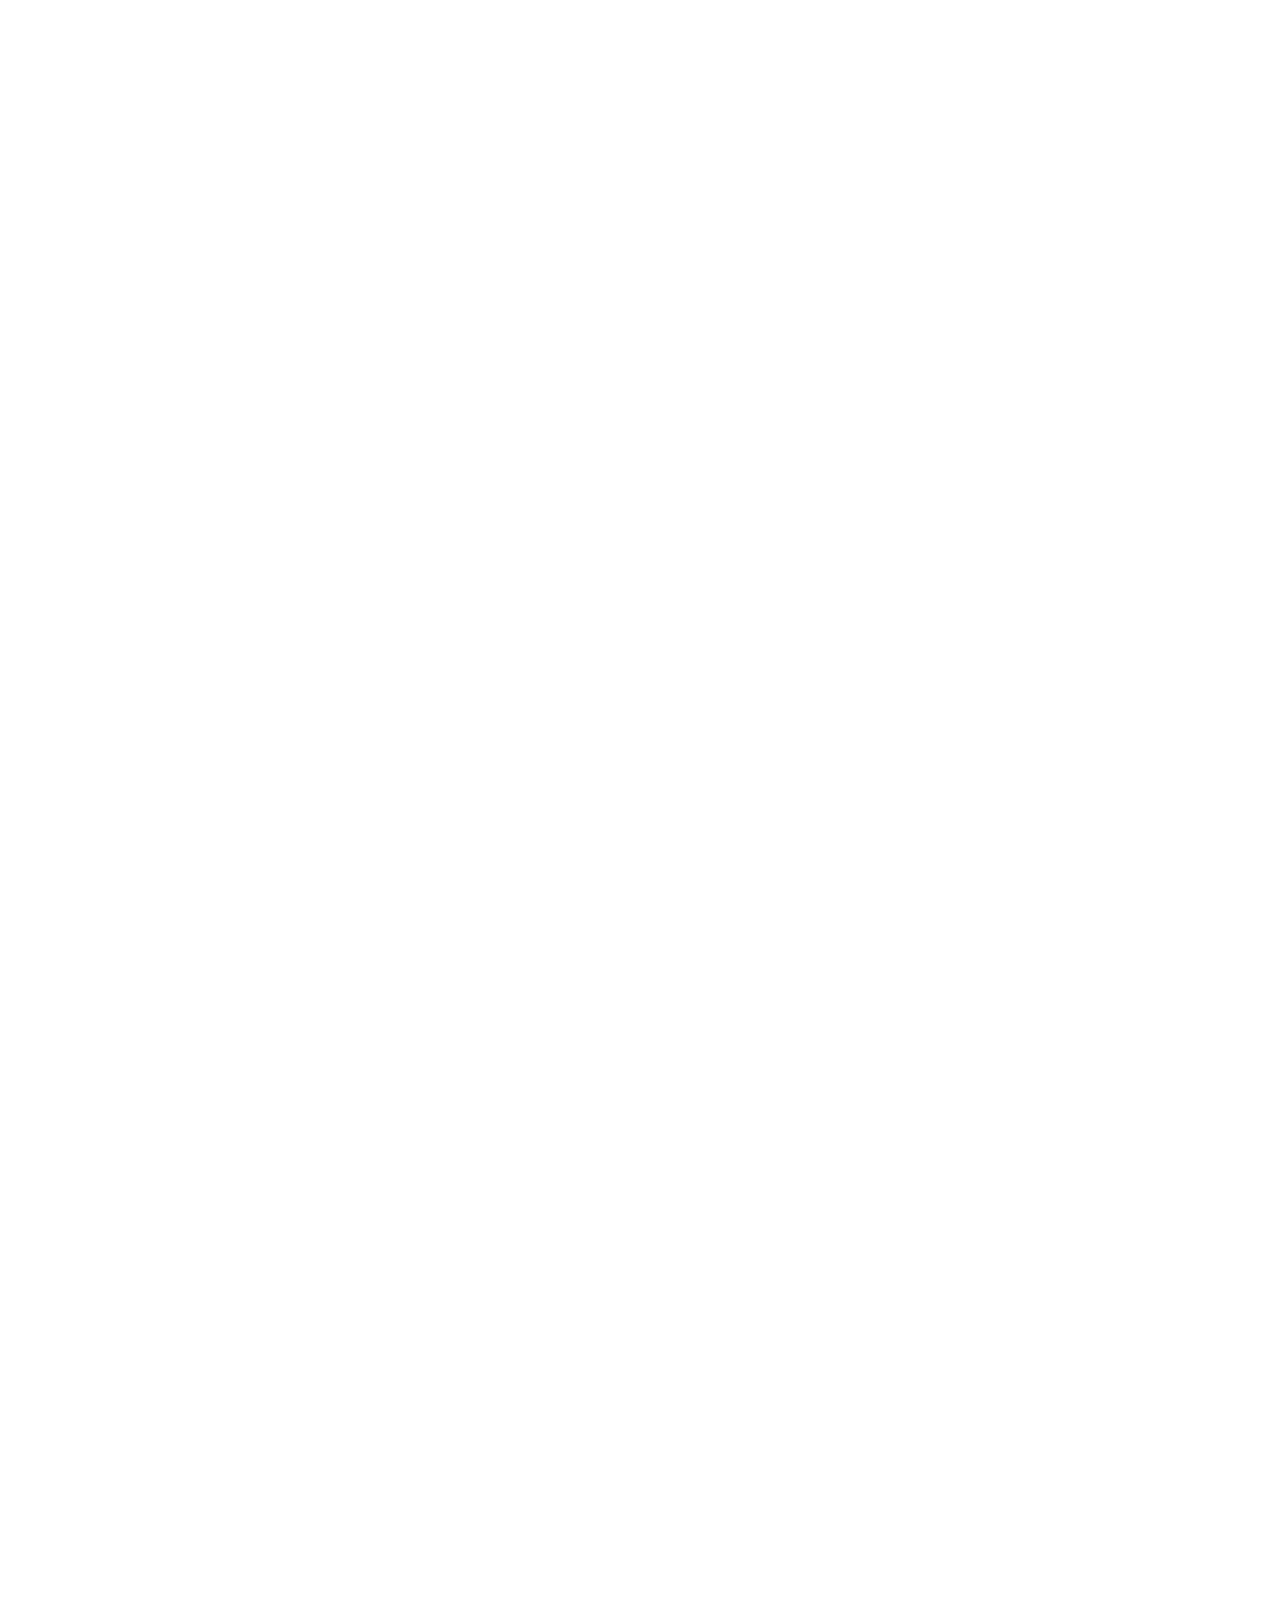
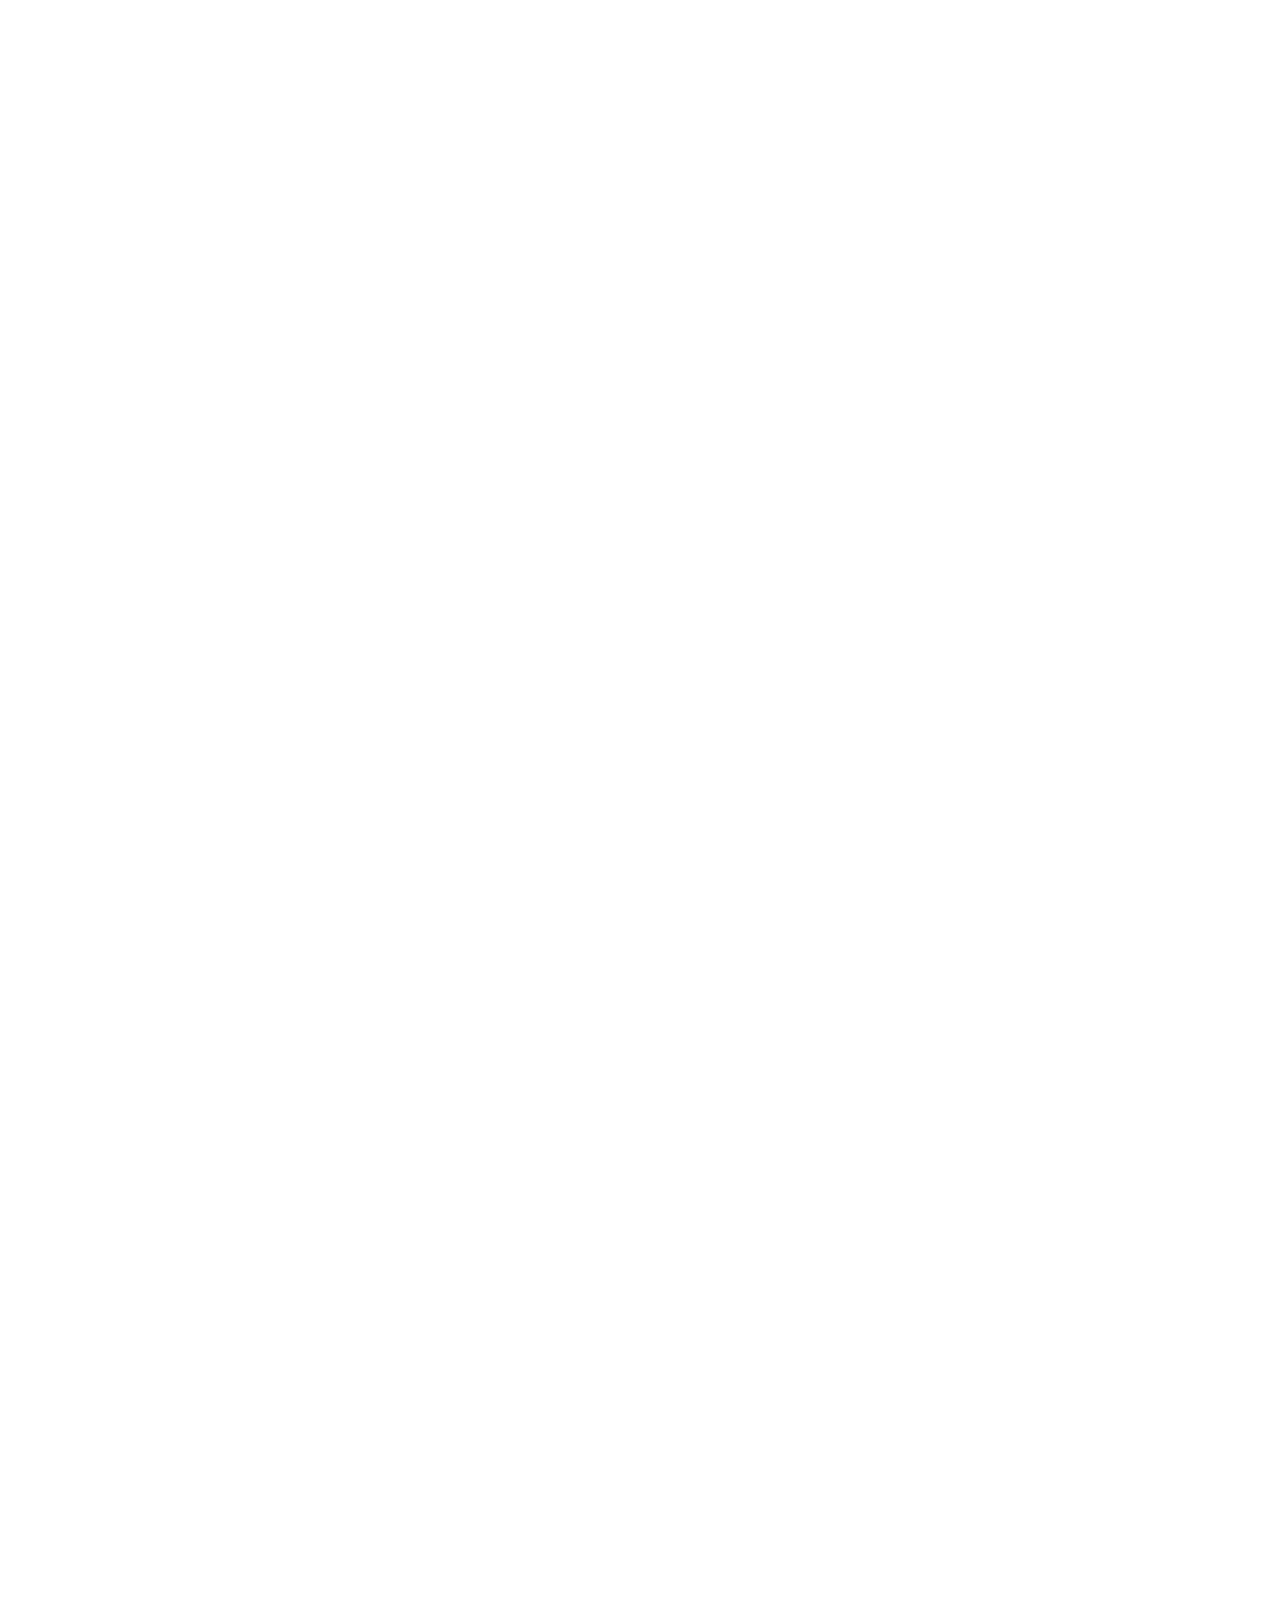
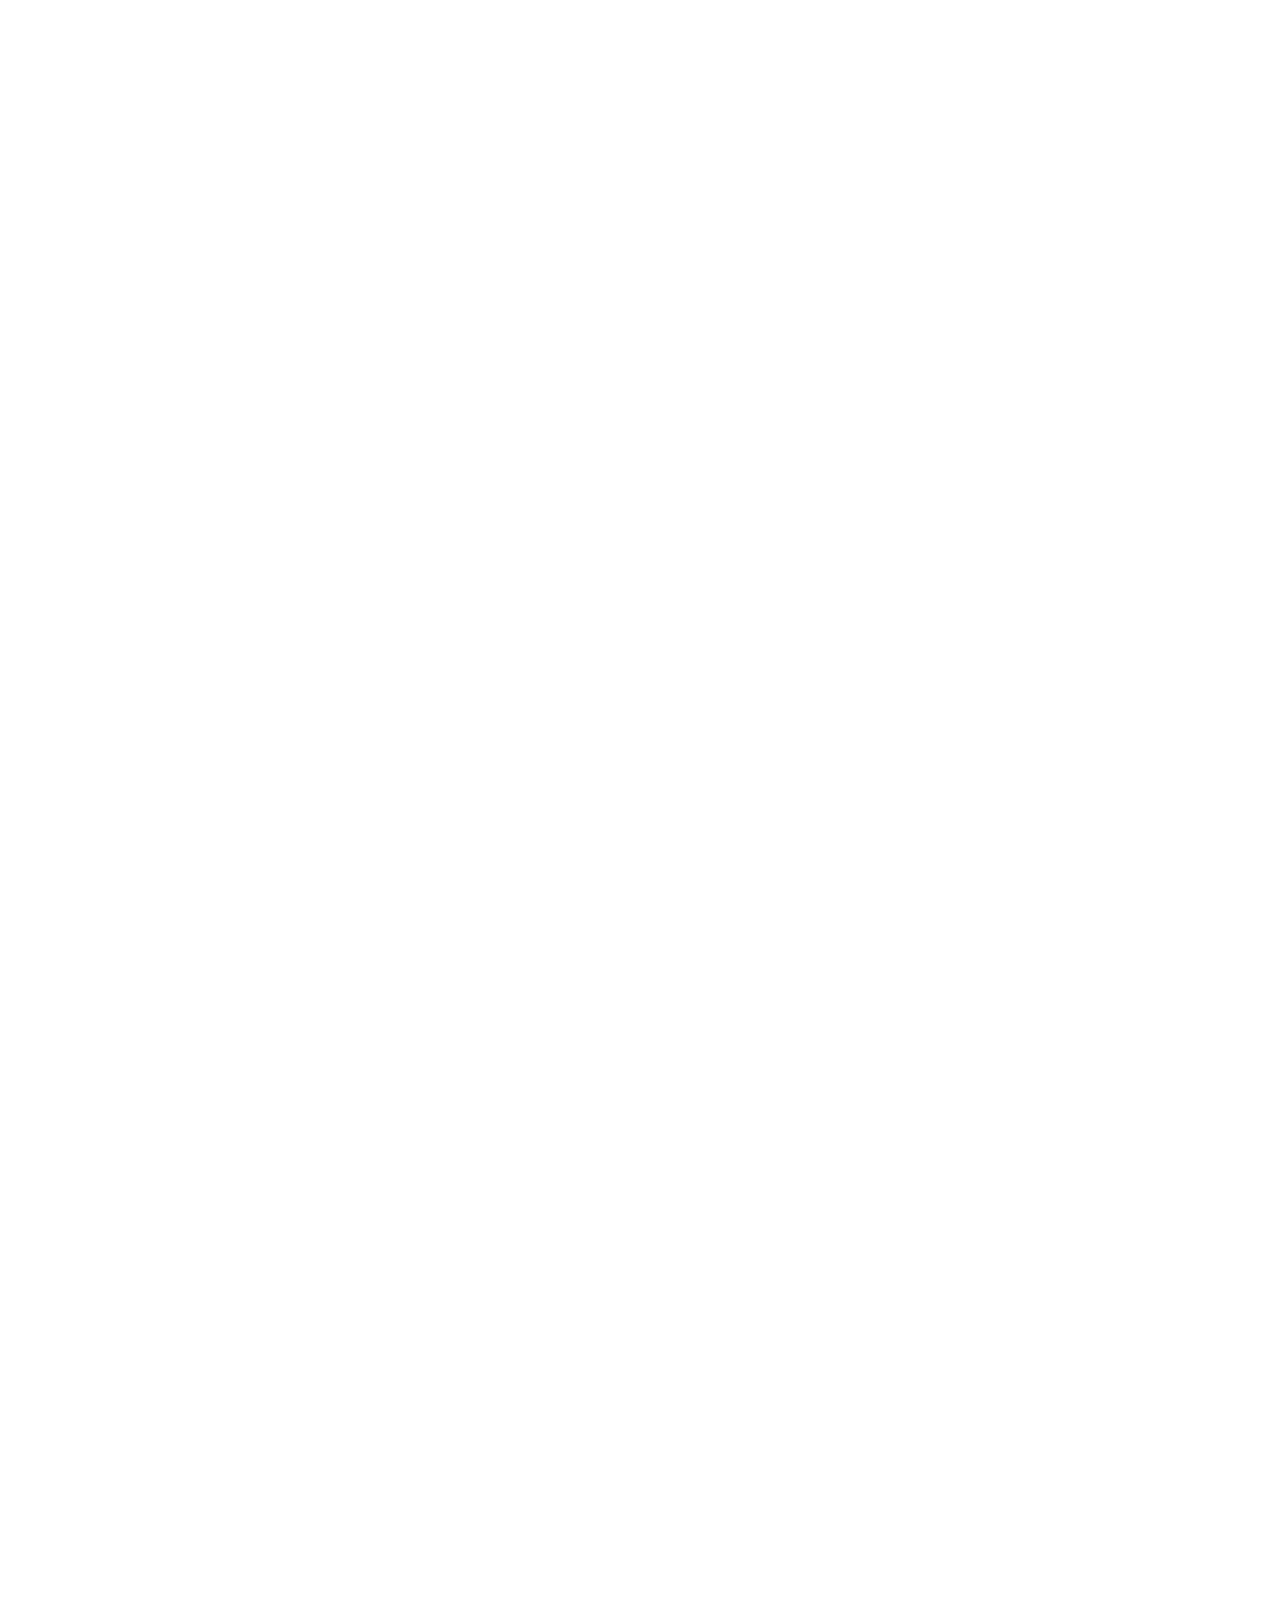
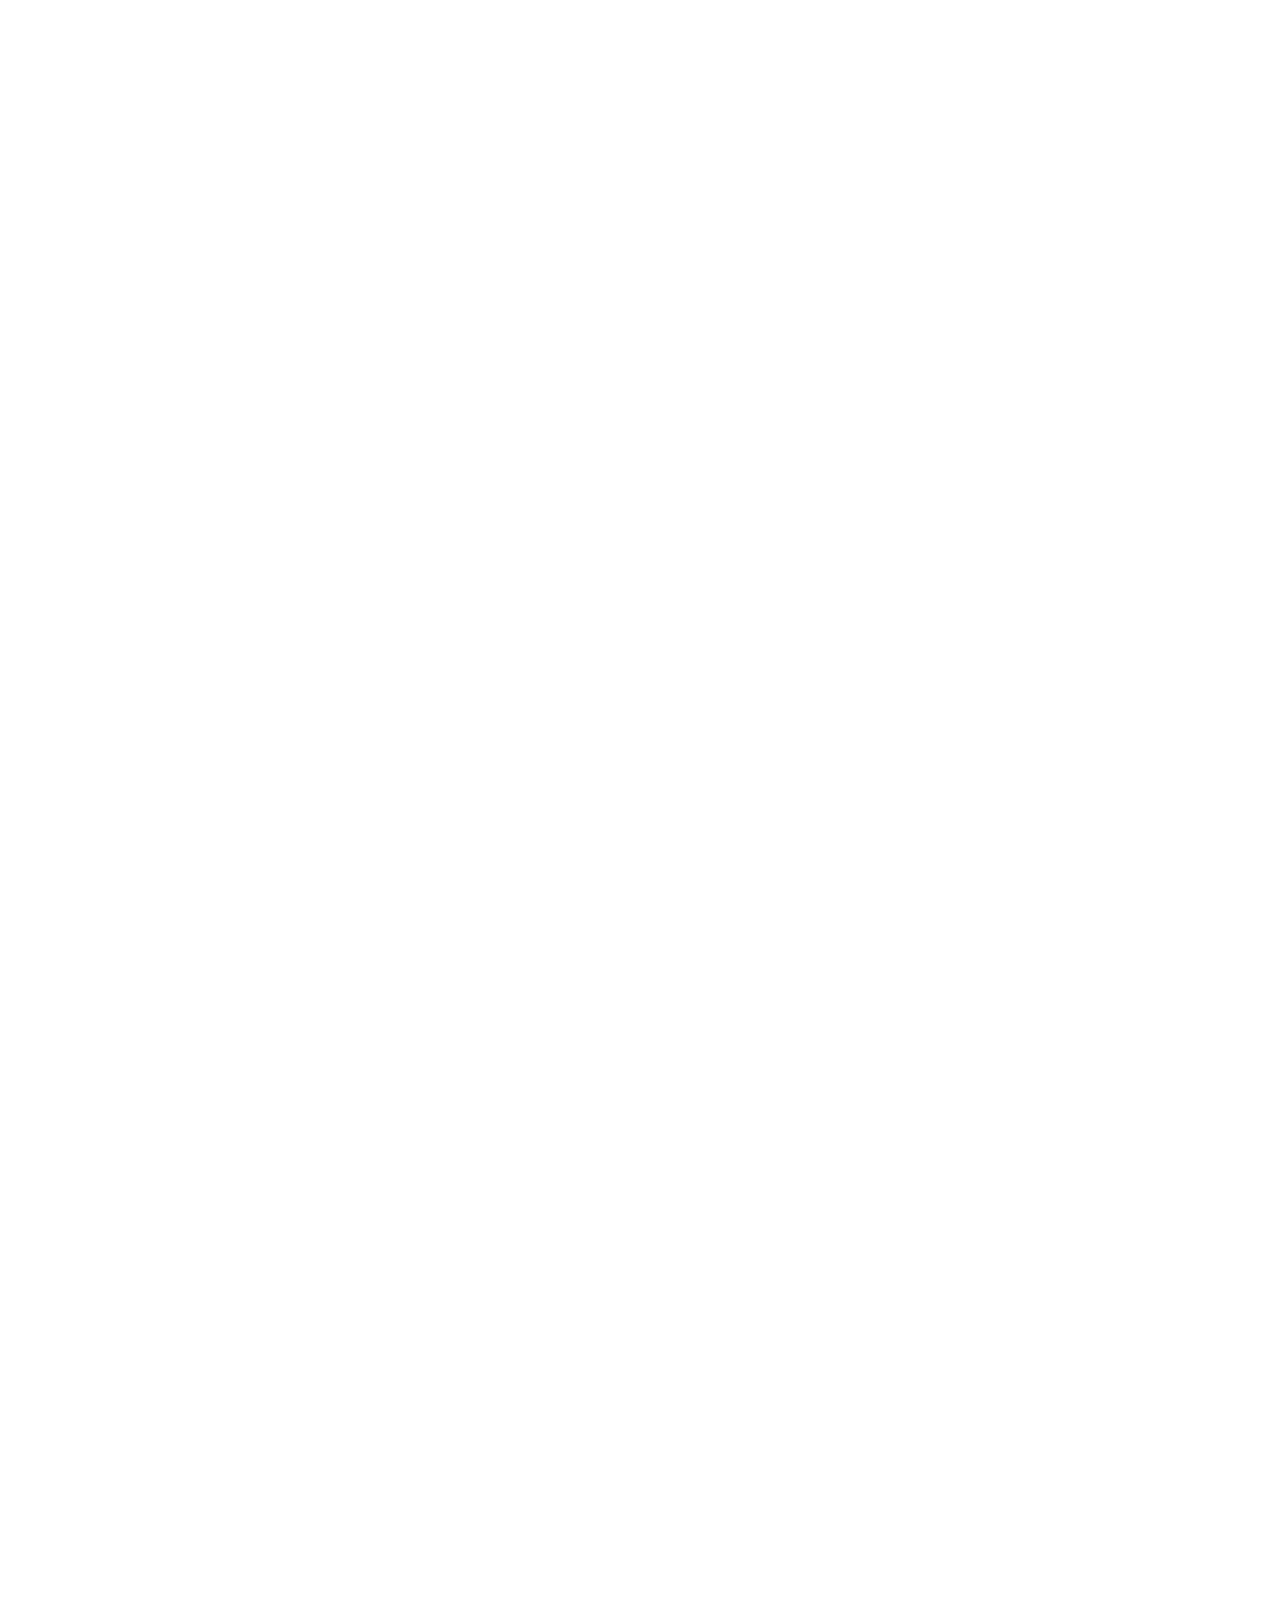
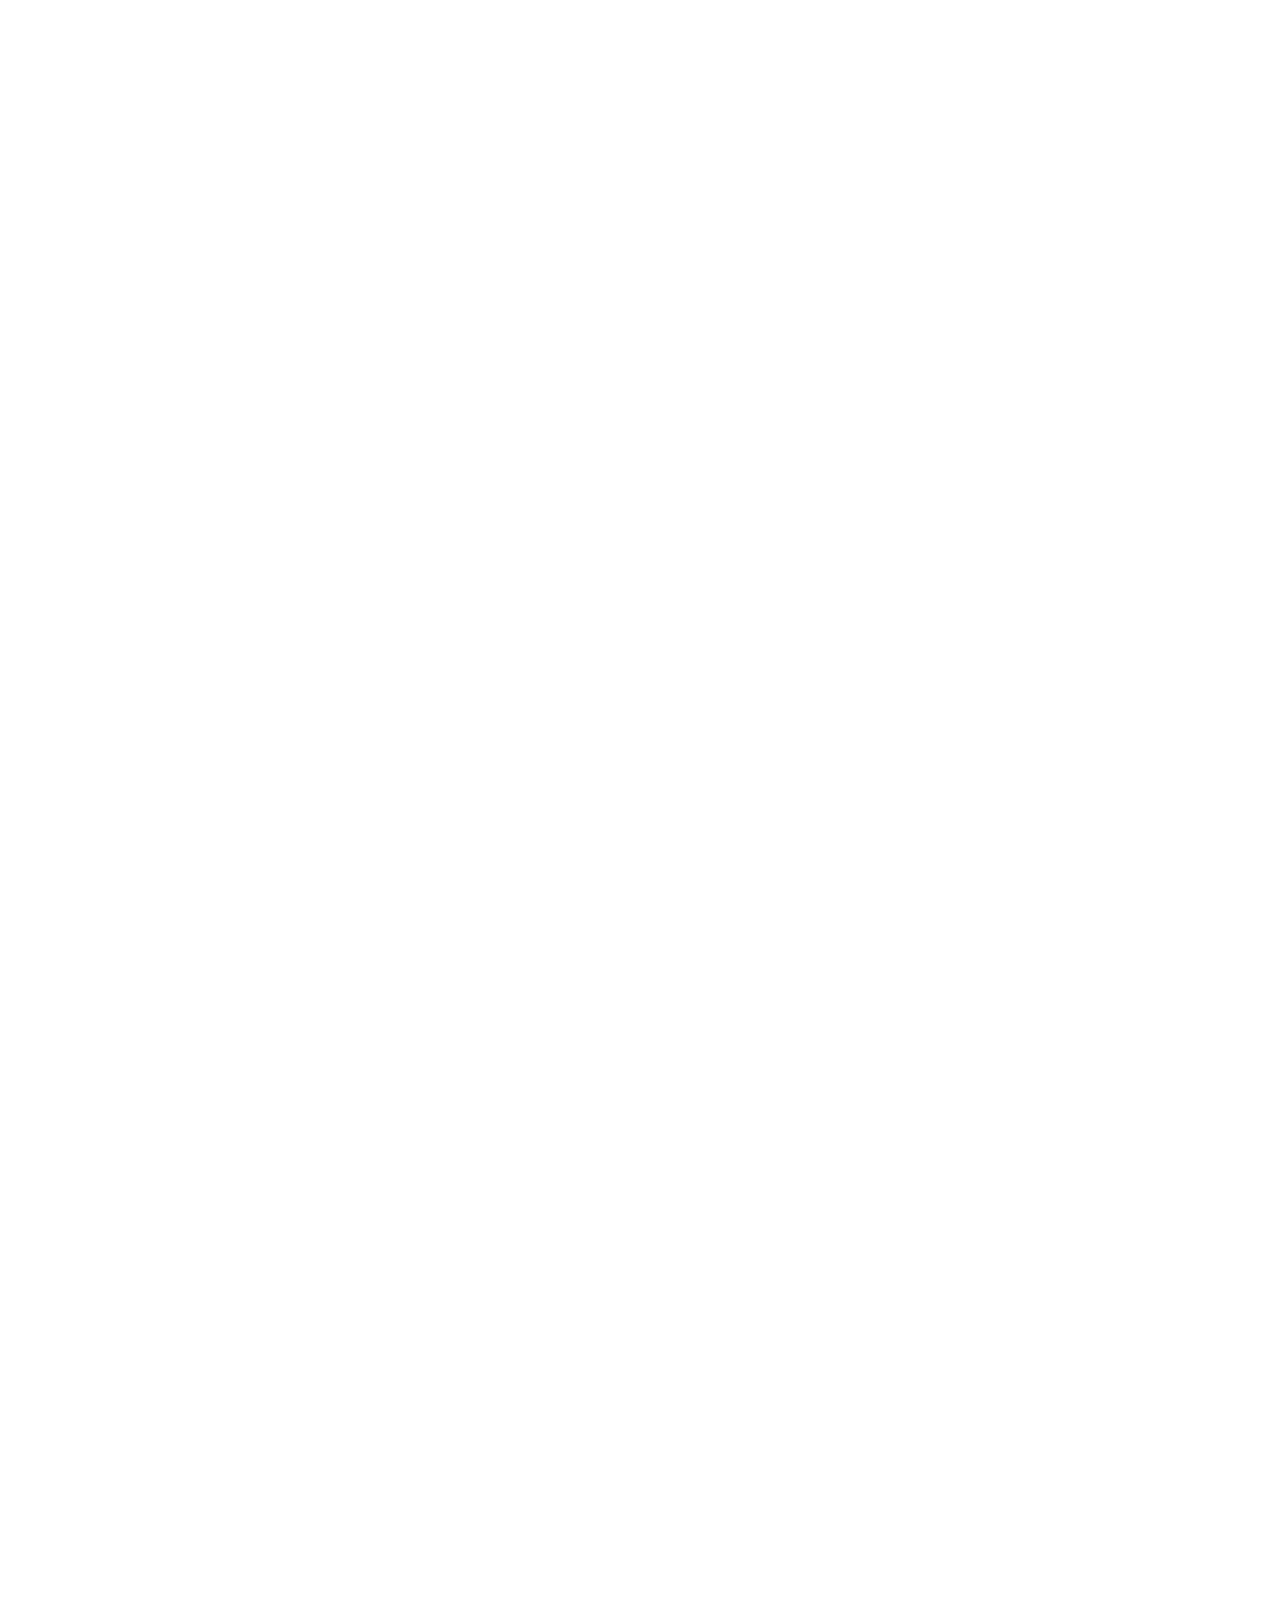
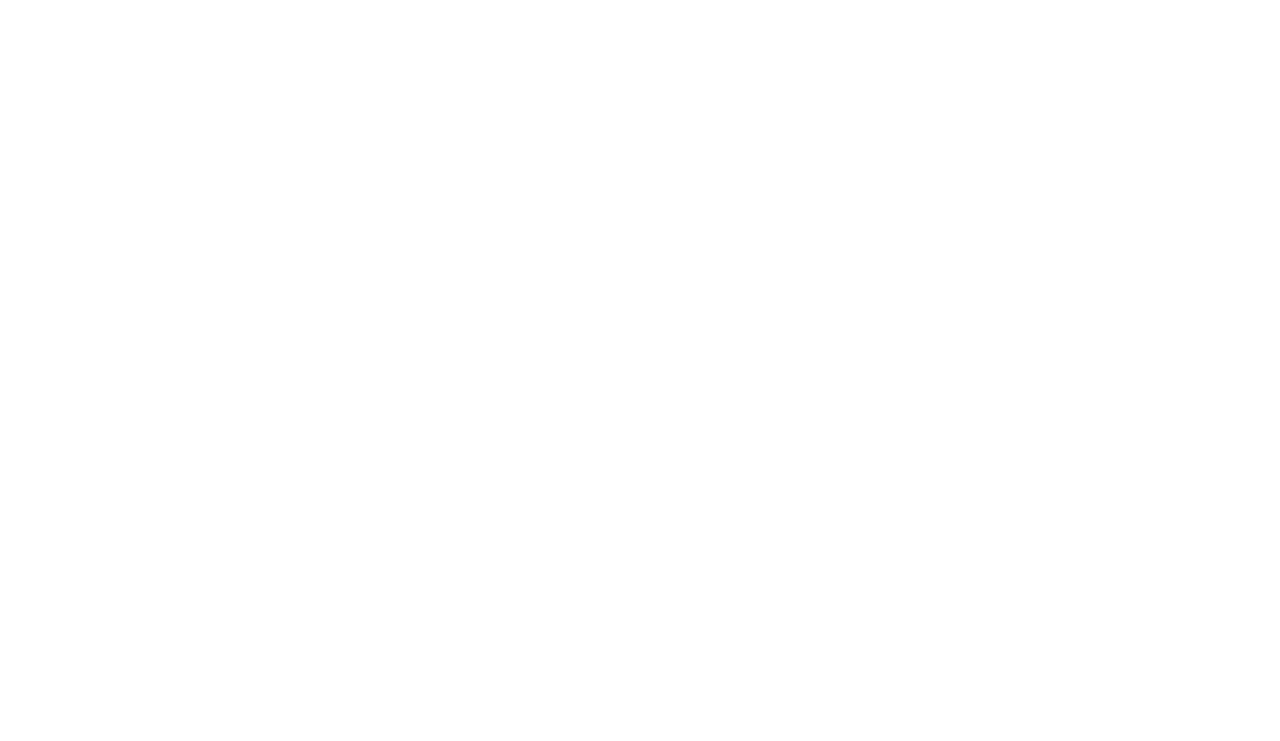
==== commit d2eb2bb4: "updated lower marquee section" ====
--- a/index.html
+++ b/index.html
@@ -16,7 +16,7 @@
     @import url('https://fonts.googleapis.com/css2?family=Nunito+Sans&display=swap');
   </style>
   <!-- Favicon -->
-  <link rel="icon" href="/img/adan-favicon.jpeg">
+  <link rel="icon" href="./img/adan-favicon.jpeg">
 
   <!-- Font Awesome Script, This is version 5.15.4 remember to use syntax of this version if wanna include 
   As new version use kit code instead of script. -->
@@ -106,10 +106,10 @@
       <div id="carouselExampleFade" class="carousel slide carousel-fade" data-bs-ride="carousel">
         <div class="carousel-inner">
           <div class="carousel-item active">
-            <img src="/img/carousel 1.png" class="d-block w-100" alt="...">
+            <img src="./img//carousel 1.png" class="d-block w-100" alt="...">
           </div>
           <div class="carousel-item">
-            <img src="/img/carousel 2.png" class="d-block w-100" alt="...">
+            <img src="./img/carousel 2.png" class="d-block w-100" alt="...">
           </div>
         </div>
         <button class="carousel-control-prev" type="button" data-bs-target="#carouselExampleFade" data-bs-slide="prev">
@@ -258,7 +258,7 @@
             <div class="supplement2">
               <div class="row">
                 <div class=" plant2-img-cont col-lg-6  col-sm-12">
-                  <img class="plant-img3" src="/img/Plant.png" alt="">
+                  <img class="plant-img3" src="./img/Plant.png" alt="">
                 </div>
               </div>
             </div>
@@ -420,9 +420,7 @@
       <div id="carouselExampleControls" class="carousel slide testi-container" data-bs-ride="carousel">
         <div class="carousel-inner">
           <div class="carousel-item active">
-            <img class="testi-img"
-              src="https://plixlifefc-media.farziengineer.co/hosted/userImage1-7f250019295d.png?auto=format&fit=max&w=1200"
-              alt="...">
+            <img class="testi-img" src="./img/pros-1.jpg" alt="...">
             <svg width="1em" height="1em" viewBox="0 0 133 73" fill="none" font-size="64px">
               <path
                 d="M128.534 32.837c0 2.43-1.399 4.816-4.088 7.052-2.685 2.233-6.602 4.267-11.485 5.984-9.761 3.434-23.28 5.567-38.235 5.567-14.956 0-28.474-2.133-38.236-5.566-4.883-1.718-8.799-3.752-11.485-5.985-2.688-2.236-4.087-4.622-4.087-7.052 0-2.43 1.399-4.815 4.088-7.051 2.685-2.233 6.601-4.267 11.484-5.985 9.762-3.433 23.28-5.567 38.236-5.567 14.955 0 28.474 2.133 38.235 5.567 4.883 1.718 8.8 3.752 11.485 5.985 2.689 2.236 4.088 4.621 4.088 7.051z"
@@ -434,24 +432,13 @@
                 d="M11.783 34.988l-7.08-5.045 6.855-9.748L.548 16.57l2.538-8.482 11.192 3.79V0h8.673v11.802l11-3.7 2.845 8.459-11.117 3.635 6.839 9.65L25.54 35l-6.922-9.503-6.836 9.491z"
                 fill="#9DEC9B"></path>
             </svg>
-
-            <h5 class="testi1-line">Amy L.</h5>
-            <p>Life Changing ACV</p>
-            <i class="fas fa-star"></i>
-            <i class="fas fa-star"></i>
-            <i class="fas fa-star"></i>
-            <i class="fas fa-star"></i>
-            <i class="fas fa-star"></i>
-            <p class="testi3-line">Plix has changed the way I will consume ACV forever! All the benefits of liquid ACV
-              with the additional
-              nutritions of Vitamins and Superfoods. The effervescent formula makes it absolutely convenient and a fun
-              way
-              to consume apple cider vinegar. </p>
+            <p class="testi3-line">Very nice product trying since last 15 days. 1 capsule per day. Felt full of energy
+              throughout the day.
+              Highly recommended for daily consumption. Not observed any side effect till now.
+            </p>
           </div>
           <div class="carousel-item">
-            <img class="testi-img"
-              src="https://plixlifefc-media.farziengineer.co/hosted/jennifer-df5d724502fd.png?auto=format&fit=max&w=1200"
-              alt="...">
+            <img class="testi-img" src="./img/pros-2.png" alt="...">
             <svg width="1em" height="1em" viewBox="0 0 133 73" fill="none" font-size="64px">
               <path
                 d="M128.534 32.837c0 2.43-1.399 4.816-4.088 7.052-2.685 2.233-6.602 4.267-11.485 5.984-9.761 3.434-23.28 5.567-38.235 5.567-14.956 0-28.474-2.133-38.236-5.566-4.883-1.718-8.799-3.752-11.485-5.985-2.688-2.236-4.087-4.622-4.087-7.052 0-2.43 1.399-4.815 4.088-7.051 2.685-2.233 6.601-4.267 11.484-5.985 9.762-3.433 23.28-5.567 38.236-5.567 14.955 0 28.474 2.133 38.235 5.567 4.883 1.718 8.8 3.752 11.485 5.985 2.689 2.236 4.088 4.621 4.088 7.051z"
@@ -463,46 +450,8 @@
                 d="M11.783 34.988l-7.08-5.045 6.855-9.748L.548 16.57l2.538-8.482 11.192 3.79V0h8.673v11.802l11-3.7 2.845 8.459-11.117 3.635 6.839 9.65L25.54 35l-6.922-9.503-6.836 9.491z"
                 fill="#9DEC9B"></path>
             </svg>
-            <h5 class="testi1-line">Jennifer</h5>
-            <p>Reduces Melanin Production</p>
-            <i class="fas fa-star"></i>
-            <i class="fas fa-star"></i>
-            <i class="fas fa-star"></i>
-            <i class="fas fa-star"></i>
-            <i class="fas fa-star"></i>
-            <p class="testi3-line">Plix has changed the way I will consume ACV forever! All the benefits of liquid ACV
-              with the additional
-              nutritions of Vitamins and Superfoods. The effervescent formula makes it absolutely convenient and a fun
-              way
-              to consume apple cider vinegar. </p>
-          </div>
-          <div class="carousel-item">
-            <img class="testi-img"
-              src="https://plixlifefc-media.farziengineer.co/hosted/gaurav-d087faab187f.png?auto=format&fit=max&w=1200"
-              alt="...">
-            <svg width="1em" height="1em" viewBox="0 0 133 73" fill="none" font-size="64px">
-              <path
-                d="M128.534 32.837c0 2.43-1.399 4.816-4.088 7.052-2.685 2.233-6.602 4.267-11.485 5.984-9.761 3.434-23.28 5.567-38.235 5.567-14.956 0-28.474-2.133-38.236-5.566-4.883-1.718-8.799-3.752-11.485-5.985-2.688-2.236-4.087-4.622-4.087-7.052 0-2.43 1.399-4.815 4.088-7.051 2.685-2.233 6.601-4.267 11.484-5.985 9.762-3.433 23.28-5.567 38.236-5.567 14.955 0 28.474 2.133 38.235 5.567 4.883 1.718 8.8 3.752 11.485 5.985 2.689 2.236 4.088 4.621 4.088 7.051z"
-                stroke="#9DEC9B"></path>
-              <path
-                d="M126.607 26.547c.668 2.345-.027 5.003-2.004 7.848-1.976 2.84-5.193 5.804-9.43 8.71-8.468 5.811-20.916 11.33-35.336 15.16-14.42 3.83-28.04 5.235-38.394 4.424-5.18-.406-9.514-1.364-12.717-2.83-3.206-1.467-5.21-3.408-5.879-5.753-.668-2.345.027-5.003 2.005-7.847 1.976-2.842 5.193-5.805 9.429-8.712 8.469-5.81 20.916-11.329 35.336-15.158 14.42-3.83 28.04-5.235 38.394-4.425 5.18.406 9.514 1.364 12.717 2.83 3.206 1.467 5.211 3.409 5.879 5.753z"
-                stroke="#9DEC9B"></path>
-              <path fill-rule="evenodd" clip-rule="evenodd"
-                d="M11.783 34.988l-7.08-5.045 6.855-9.748L.548 16.57l2.538-8.482 11.192 3.79V0h8.673v11.802l11-3.7 2.845 8.459-11.117 3.635 6.839 9.65L25.54 35l-6.922-9.503-6.836 9.491z"
-                fill="#9DEC9B"></path>
-            </svg>
-            <h5 class="testi1-line">Gaurav</h5>
-            <p>Best Plant Protein</p>
-            <i class="fas fa-star"></i>
-            <i class="fas fa-star"></i>
-            <i class="fas fa-star"></i>
-            <i class="fas fa-star"></i>
-            <i class="fas fa-star"></i>
-            <p class="testi3-line">Plix has changed the way I will consume ACV forever! All the benefits of liquid ACV
-              with the additional
-              nutritions of Vitamins and Superfoods. The effervescent formula makes it absolutely convenient and a fun
-              way
-              to consume apple cider vinegar. </p>
+            <p class="testi3-line">This supports my PMS and I'm using for quite sometime. First time my cycle was
+              normal. I am feeling more energetic. </p>
           </div>
         </div>
         <button class=" testi-sliders carousel-control-prev" type="button" data-bs-target="#carouselExampleControls"
@@ -528,43 +477,37 @@
     </section>
     <section class="marque-bot">
       <marquee behavior="scroll" direction="left" class="scrolling-bottom">
-        <p>NO ARTIFICAL FLAVOURS <i class="fa-solid fa-bahai"> </i>
+        <p>VEGAN FRIENDLY <i class="fa-solid fa-bahai"> </i>
+          SUGAR FREE <i class="fa-solid fa-bahai"></i>
+          NON-GLUTEN <i class="fa-solid fa-bahai"></i>
+          NON-GMO <i class="fa-solid fa-bahai"></i>
+          100% NATURAL <i class="fa-solid fa-bahai"></i>
           SOY FREE <i class="fa-solid fa-bahai"></i>
-          GLUTEN FREE <i class="fa-solid fa-bahai"></i>
+          VEGAN FRIENDLY <i class="fa-solid fa-bahai"> </i>
+          SUGAR FREE <i class="fa-solid fa-bahai"></i>
+          NON-GLUTEN <i class="fa-solid fa-bahai"></i>
           NON-GMO <i class="fa-solid fa-bahai"></i>
-          NO ARTIFICAL FLAVOURS <i class="fa-solid fa-bahai"> </i>
+          100% NATURAL <i class="fa-solid fa-bahai"></i>
           SOY FREE <i class="fa-solid fa-bahai"></i>
-          GLUTEN FREE <i class="fa-solid fa-bahai"></i>
+          VEGAN FRIENDLY <i class="fa-solid fa-bahai"> </i>
+          SUGAR FREE <i class="fa-solid fa-bahai"></i>
+          NON-GLUTEN <i class="fa-solid fa-bahai"></i>
           NON-GMO <i class="fa-solid fa-bahai"></i>
-          NO ARTIFICAL FLAVOURS <i class="fa-solid fa-bahai"> </i>
+          100% NATURAL <i class="fa-solid fa-bahai"></i>
           SOY FREE <i class="fa-solid fa-bahai"></i>
-          GLUTEN FREE <i class="fa-solid fa-bahai"></i>
+          VEGAN FRIENDLY <i class="fa-solid fa-bahai"> </i>
+          SUGAR FREE <i class="fa-solid fa-bahai"></i>
+          NON-GLUTEN <i class="fa-solid fa-bahai"></i>
           NON-GMO <i class="fa-solid fa-bahai"></i>
-          NO ARTIFICAL FLAVOURS <i class="fa-solid fa-bahai"> </i>
+          100% NATURAL <i class="fa-solid fa-bahai"></i>
           SOY FREE <i class="fa-solid fa-bahai"></i>
-          GLUTEN FREE <i class="fa-solid fa-bahai"></i>
+          VEGAN FRIENDLY <i class="fa-solid fa-bahai"> </i>
+          SUGAR FREE <i class="fa-solid fa-bahai"></i>
+          NON-GLUTEN <i class="fa-solid fa-bahai"></i>
           NON-GMO <i class="fa-solid fa-bahai"></i>
-          NO ARTIFICAL FLAVOURS <i class="fa-solid fa-bahai"> </i>
+          100% NATURAL <i class="fa-solid fa-bahai"></i>
           SOY FREE <i class="fa-solid fa-bahai"></i>
-          GLUTEN FREE <i class="fa-solid fa-bahai"></i>
-          NON-GMO <i class="fa-solid fa-bahai"></i>
-          NO ARTIFICAL FLAVOURS <i class="fa-solid fa-bahai"> </i>
-          SOY FREE <i class="fa-solid fa-bahai"></i>
-          GLUTEN FREE <i class="fa-solid fa-bahai"></i>
-          NON-GMO <i class="fa-solid fa-bahai"></i>
-          NO ARTIFICAL FLAVOURS <i class="fa-solid fa-bahai"> </i>
-          SOY FREE <i class="fa-solid fa-bahai"></i>
-          GLUTEN FREE <i class="fa-solid fa-bahai"></i>
-          NON-GMO <i class="fa-solid fa-bahai"></i>
-          NO ARTIFICAL FLAVOURS <i class="fa-solid fa-bahai"> </i>
-          SOY FREE <i class="fa-solid fa-bahai"></i>
-          GLUTEN FREE <i class="fa-solid fa-bahai"></i>
-          NON-GMO <i class="fa-solid fa-bahai"></i>
-          NO ARTIFICAL FLAVOURS <i class="fa-solid fa-bahai"> </i>
-          SOY FREE <i class="fa-solid fa-bahai"></i>
-          GLUTEN FREE <i class="fa-solid fa-bahai"></i>
-          NON-GMO <i class="fa-solid fa-bahai"></i>
-
+          <!-- Copy paste so many times so it doesn't end -->
         </p>
       </marquee>
     </section>
@@ -615,8 +558,8 @@
               <!-- Grid column -->
               <div class="col-md-3 col-lg-4 col-xl-3 mx-auto mb-4 footer-div-1 ">
                 <!-- Content -->
-                <a href="https://www.plixlife.com/">
-                  <img class="footer-img" src="/img/adanhealthcare-logo.jpeg" alt="" width="110" height="60">
+                <a href="">
+                  <img class="footer-img" src="./img/adanhealthcare-logo.jpeg" alt="" width="110" height="60">
                 </a>
                 <!-- <hr class="mb-4 mt-0 d-inline-block mx-auto"
                 style="width: 60px; background-color: #7c4dff; height: 2px" /> -->
@@ -704,6 +647,15 @@
         </section>
       </footer>
     </section>
+
+    <section id="copyright">
+      <div class="copyright-div">
+        <p class="copyright-text">© 2022 ADAN Health Care.</p>
+        <img class="copyright-img" src="./img/payment.png" alt="">
+      </div>
+    </section>
+
+
   </div>
 
   <script src="./app.js"></script>
